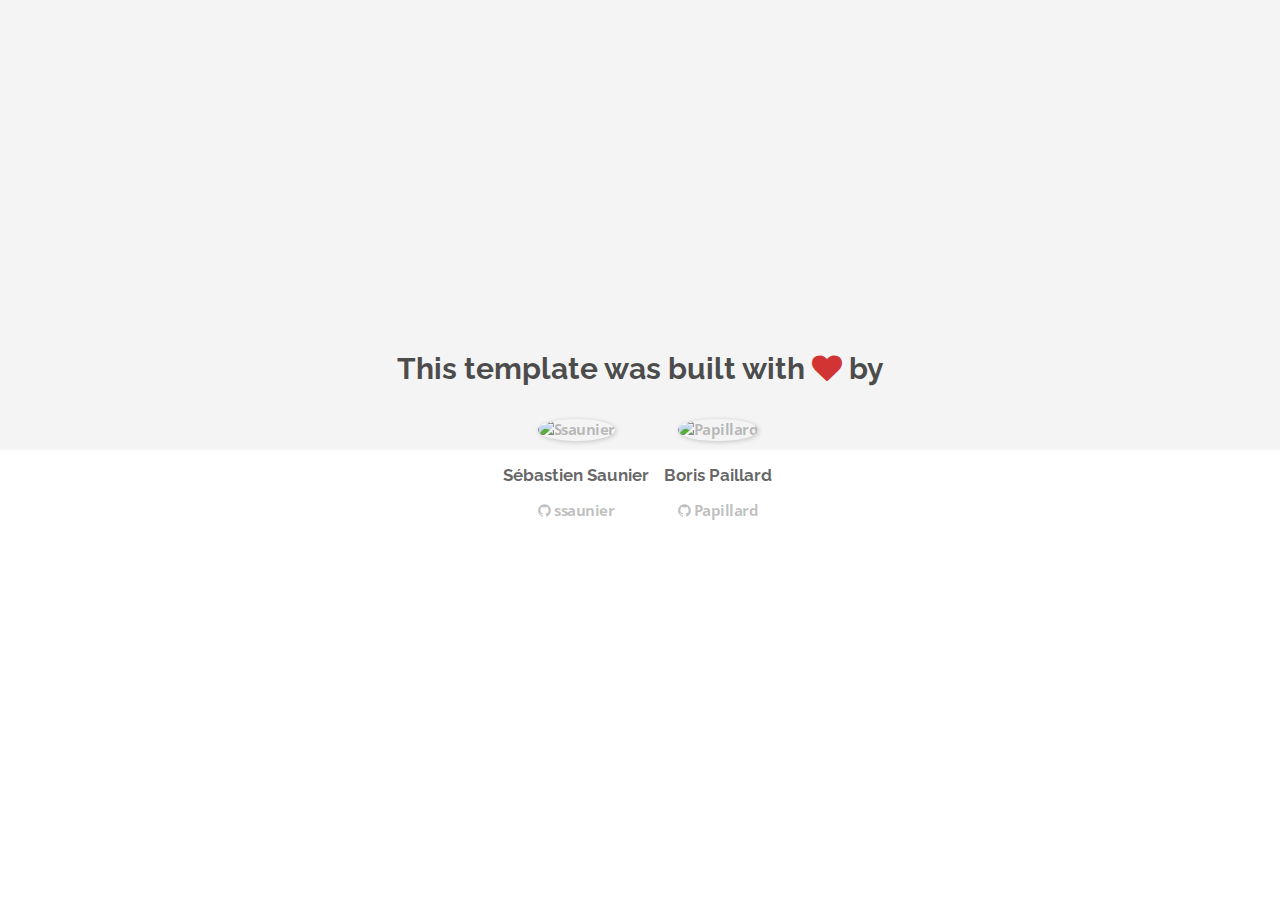
==== about.html @ 43f8e182 "Automated commit at 2018-08-06 08:53:24 UTC by middleman-deploy 2.0.0-alpha" ====
<!doctype html>
<html>
  <head>
    <meta charset="utf-8">
    <meta http-equiv="x-ua-compatible" content="ie=edge">
    <meta name="viewport"
          content="width=device-width, initial-scale=1, shrink-to-fit=no">
    <!-- Use the title from a page's frontmatter if it has one -->
    <title>Le Wagon - Middleman - About</title>
    <link href="stylesheets/application-3c48b980.css" rel="stylesheet" />
    <script src="javascripts/application-93de88c9.js"></script>
    <link href="images/favicon-f15af148.png" rel="icon" type="image/png" />
  </head>
  <body>
    <div id="about">
  <div class="about-content">
    <h1>This template was built with <i class="fa fa-heart"></i> by</h1>
    <ul class="list-inline">
        <li>
<a href="https://kitt.lewagon.com/alumni/ssaunier" target="_blank">            <img src="https://kitt.lewagon.com/placeholder/users/ssaunier" class="img-circle" alt="Ssaunier" />
</a>          <h2>Sébastien Saunier</h2>
          <p>
<a href="https://github.com/ssaunier" target="_blank">              <i class="fa fa-github"></i> ssaunier
</a>          </p>
        </li>
        <li>
<a href="https://kitt.lewagon.com/alumni/Papillard" target="_blank">            <img src="https://kitt.lewagon.com/placeholder/users/Papillard" class="img-circle" alt="Papillard" />
</a>          <h2>Boris Paillard</h2>
          <p>
<a href="https://github.com/Papillard" target="_blank">              <i class="fa fa-github"></i> Papillard
</a>          </p>
        </li>
    </ul>
  </div>
</div>

  </body>
</html>
---- stylesheets/application-3c48b980.css ----
@import url("https://fonts.googleapis.com/css?family=Open+Sans:400,300,700|Raleway:400,100,300,700,500");/*!
 * Bootstrap v3.3.7 (http://getbootstrap.com)
 * Copyright 2011-2016 Twitter, Inc.
 * Licensed under MIT (https://github.com/twbs/bootstrap/blob/master/LICENSE)
 *//*! normalize.css v3.0.3 | MIT License | github.com/necolas/normalize.css */html{font-family:sans-serif;-ms-text-size-adjust:100%;-webkit-text-size-adjust:100%}body{margin:0}article,aside,details,figcaption,figure,footer,header,hgroup,main,menu,nav,section,summary{display:block}audio,canvas,progress,video{display:inline-block;vertical-align:baseline}audio:not([controls]){display:none;height:0}[hidden],template{display:none}a{background-color:transparent}a:active,a:hover{outline:0}abbr[title]{border-bottom:1px dotted}b,strong{font-weight:bold}dfn{font-style:italic}h1{font-size:2em;margin:0.67em 0}mark{background:#ff0;color:#000}small{font-size:80%}sub,sup{font-size:75%;line-height:0;position:relative;vertical-align:baseline}sup{top:-0.5em}sub{bottom:-0.25em}img{border:0}svg:not(:root){overflow:hidden}figure{margin:1em 40px}hr{-webkit-box-sizing:content-box;box-sizing:content-box;height:0}pre{overflow:auto}code,kbd,pre,samp{font-family:monospace, monospace;font-size:1em}button,input,optgroup,select,textarea{color:inherit;font:inherit;margin:0}button{overflow:visible}button,select{text-transform:none}button,html input[type="button"],input[type="reset"],input[type="submit"]{-webkit-appearance:button;cursor:pointer}button[disabled],html input[disabled]{cursor:default}button::-moz-focus-inner,input::-moz-focus-inner{border:0;padding:0}input{line-height:normal}input[type="checkbox"],input[type="radio"]{-webkit-box-sizing:border-box;box-sizing:border-box;padding:0}input[type="number"]::-webkit-inner-spin-button,input[type="number"]::-webkit-outer-spin-button{height:auto}input[type="search"]{-webkit-appearance:textfield;-webkit-box-sizing:content-box;box-sizing:content-box}input[type="search"]::-webkit-search-cancel-button,input[type="search"]::-webkit-search-decoration{-webkit-appearance:none}fieldset{border:1px solid #c0c0c0;margin:0 2px;padding:0.35em 0.625em 0.75em}legend{border:0;padding:0}textarea{overflow:auto}optgroup{font-weight:bold}table{border-collapse:collapse;border-spacing:0}td,th{padding:0}/*! Source: https://github.com/h5bp/html5-boilerplate/blob/master/src/css/main.css */@media print{*,*:before,*:after{background:transparent !important;color:#000 !important;-webkit-box-shadow:none !important;box-shadow:none !important;text-shadow:none !important}a,a:visited{text-decoration:underline}a[href]:after{content:" (" attr(href) ")"}abbr[title]:after{content:" (" attr(title) ")"}a[href^="#"]:after,a[href^="javascript:"]:after{content:""}pre,blockquote{border:1px solid #999;page-break-inside:avoid}thead{display:table-header-group}tr,img{page-break-inside:avoid}img{max-width:100% !important}p,h2,h3{orphans:3;widows:3}h2,h3{page-break-after:avoid}.navbar{display:none}.btn>.caret,.dropup>.btn>.caret{border-top-color:#000 !important}.label{border:1px solid #000}.table{border-collapse:collapse !important}.table td,.table th{background-color:#fff !important}.table-bordered th,.table-bordered td{border:1px solid #ddd !important}}@font-face{font-family:'Glyphicons Halflings';src:url("../assets/bootstrap/glyphicons-halflings-regular-86b6f62b.eot");src:url("../assets/bootstrap/glyphicons-halflings-regular-86b6f62b.eot?#iefix") format("embedded-opentype"),url("../assets/bootstrap/glyphicons-halflings-regular-ca35b697.woff2") format("woff2"),url("../assets/bootstrap/glyphicons-halflings-regular-278e49a8.woff") format("woff"),url("../assets/bootstrap/glyphicons-halflings-regular-44bc1850.ttf") format("truetype"),url("../assets/bootstrap/glyphicons-halflings-regular-de51a849.svg#glyphicons_halflingsregular") format("svg")}.glyphicon{position:relative;top:1px;display:inline-block;font-family:'Glyphicons Halflings';font-style:normal;font-weight:normal;line-height:1;-webkit-font-smoothing:antialiased;-moz-osx-font-smoothing:grayscale}.glyphicon-asterisk:before{content:"\002a"}.glyphicon-plus:before{content:"\002b"}.glyphicon-euro:before,.glyphicon-eur:before{content:"\20ac"}.glyphicon-minus:before{content:"\2212"}.glyphicon-cloud:before{content:"\2601"}.glyphicon-envelope:before{content:"\2709"}.glyphicon-pencil:before{content:"\270f"}.glyphicon-glass:before{content:"\e001"}.glyphicon-music:before{content:"\e002"}.glyphicon-search:before{content:"\e003"}.glyphicon-heart:before{content:"\e005"}.glyphicon-star:before{content:"\e006"}.glyphicon-star-empty:before{content:"\e007"}.glyphicon-user:before{content:"\e008"}.glyphicon-film:before{content:"\e009"}.glyphicon-th-large:before{content:"\e010"}.glyphicon-th:before{content:"\e011"}.glyphicon-th-list:before{content:"\e012"}.glyphicon-ok:before{content:"\e013"}.glyphicon-remove:before{content:"\e014"}.glyphicon-zoom-in:before{content:"\e015"}.glyphicon-zoom-out:before{content:"\e016"}.glyphicon-off:before{content:"\e017"}.glyphicon-signal:before{content:"\e018"}.glyphicon-cog:before{content:"\e019"}.glyphicon-trash:before{content:"\e020"}.glyphicon-home:before{content:"\e021"}.glyphicon-file:before{content:"\e022"}.glyphicon-time:before{content:"\e023"}.glyphicon-road:before{content:"\e024"}.glyphicon-download-alt:before{content:"\e025"}.glyphicon-download:before{content:"\e026"}.glyphicon-upload:before{content:"\e027"}.glyphicon-inbox:before{content:"\e028"}.glyphicon-play-circle:before{content:"\e029"}.glyphicon-repeat:before{content:"\e030"}.glyphicon-refresh:before{content:"\e031"}.glyphicon-list-alt:before{content:"\e032"}.glyphicon-lock:before{content:"\e033"}.glyphicon-flag:before{content:"\e034"}.glyphicon-headphones:before{content:"\e035"}.glyphicon-volume-off:before{content:"\e036"}.glyphicon-volume-down:before{content:"\e037"}.glyphicon-volume-up:before{content:"\e038"}.glyphicon-qrcode:before{content:"\e039"}.glyphicon-barcode:before{content:"\e040"}.glyphicon-tag:before{content:"\e041"}.glyphicon-tags:before{content:"\e042"}.glyphicon-book:before{content:"\e043"}.glyphicon-bookmark:before{content:"\e044"}.glyphicon-print:before{content:"\e045"}.glyphicon-camera:before{content:"\e046"}.glyphicon-font:before{content:"\e047"}.glyphicon-bold:before{content:"\e048"}.glyphicon-italic:before{content:"\e049"}.glyphicon-text-height:before{content:"\e050"}.glyphicon-text-width:before{content:"\e051"}.glyphicon-align-left:before{content:"\e052"}.glyphicon-align-center:before{content:"\e053"}.glyphicon-align-right:before{content:"\e054"}.glyphicon-align-justify:before{content:"\e055"}.glyphicon-list:before{content:"\e056"}.glyphicon-indent-left:before{content:"\e057"}.glyphicon-indent-right:before{content:"\e058"}.glyphicon-facetime-video:before{content:"\e059"}.glyphicon-picture:before{content:"\e060"}.glyphicon-map-marker:before{content:"\e062"}.glyphicon-adjust:before{content:"\e063"}.glyphicon-tint:before{content:"\e064"}.glyphicon-edit:before{content:"\e065"}.glyphicon-share:before{content:"\e066"}.glyphicon-check:before{content:"\e067"}.glyphicon-move:before{content:"\e068"}.glyphicon-step-backward:before{content:"\e069"}.glyphicon-fast-backward:before{content:"\e070"}.glyphicon-backward:before{content:"\e071"}.glyphicon-play:before{content:"\e072"}.glyphicon-pause:before{content:"\e073"}.glyphicon-stop:before{content:"\e074"}.glyphicon-forward:before{content:"\e075"}.glyphicon-fast-forward:before{content:"\e076"}.glyphicon-step-forward:before{content:"\e077"}.glyphicon-eject:before{content:"\e078"}.glyphicon-chevron-left:before{content:"\e079"}.glyphicon-chevron-right:before{content:"\e080"}.glyphicon-plus-sign:before{content:"\e081"}.glyphicon-minus-sign:before{content:"\e082"}.glyphicon-remove-sign:before{content:"\e083"}.glyphicon-ok-sign:before{content:"\e084"}.glyphicon-question-sign:before{content:"\e085"}.glyphicon-info-sign:before{content:"\e086"}.glyphicon-screenshot:before{content:"\e087"}.glyphicon-remove-circle:before{content:"\e088"}.glyphicon-ok-circle:before{content:"\e089"}.glyphicon-ban-circle:before{content:"\e090"}.glyphicon-arrow-left:before{content:"\e091"}.glyphicon-arrow-right:before{content:"\e092"}.glyphicon-arrow-up:before{content:"\e093"}.glyphicon-arrow-down:before{content:"\e094"}.glyphicon-share-alt:before{content:"\e095"}.glyphicon-resize-full:before{content:"\e096"}.glyphicon-resize-small:before{content:"\e097"}.glyphicon-exclamation-sign:before{content:"\e101"}.glyphicon-gift:before{content:"\e102"}.glyphicon-leaf:before{content:"\e103"}.glyphicon-fire:before{content:"\e104"}.glyphicon-eye-open:before{content:"\e105"}.glyphicon-eye-close:before{content:"\e106"}.glyphicon-warning-sign:before{content:"\e107"}.glyphicon-plane:before{content:"\e108"}.glyphicon-calendar:before{content:"\e109"}.glyphicon-random:before{content:"\e110"}.glyphicon-comment:before{content:"\e111"}.glyphicon-magnet:before{content:"\e112"}.glyphicon-chevron-up:before{content:"\e113"}.glyphicon-chevron-down:before{content:"\e114"}.glyphicon-retweet:before{content:"\e115"}.glyphicon-shopping-cart:before{content:"\e116"}.glyphicon-folder-close:before{content:"\e117"}.glyphicon-folder-open:before{content:"\e118"}.glyphicon-resize-vertical:before{content:"\e119"}.glyphicon-resize-horizontal:before{content:"\e120"}.glyphicon-hdd:before{content:"\e121"}.glyphicon-bullhorn:before{content:"\e122"}.glyphicon-bell:before{content:"\e123"}.glyphicon-certificate:before{content:"\e124"}.glyphicon-thumbs-up:before{content:"\e125"}.glyphicon-thumbs-down:before{content:"\e126"}.glyphicon-hand-right:before{content:"\e127"}.glyphicon-hand-left:before{content:"\e128"}.glyphicon-hand-up:before{content:"\e129"}.glyphicon-hand-down:before{content:"\e130"}.glyphicon-circle-arrow-right:before{content:"\e131"}.glyphicon-circle-arrow-left:before{content:"\e132"}.glyphicon-circle-arrow-up:before{content:"\e133"}.glyphicon-circle-arrow-down:before{content:"\e134"}.glyphicon-globe:before{content:"\e135"}.glyphicon-wrench:before{content:"\e136"}.glyphicon-tasks:before{content:"\e137"}.glyphicon-filter:before{content:"\e138"}.glyphicon-briefcase:before{content:"\e139"}.glyphicon-fullscreen:before{content:"\e140"}.glyphicon-dashboard:before{content:"\e141"}.glyphicon-paperclip:before{content:"\e142"}.glyphicon-heart-empty:before{content:"\e143"}.glyphicon-link:before{content:"\e144"}.glyphicon-phone:before{content:"\e145"}.glyphicon-pushpin:before{content:"\e146"}.glyphicon-usd:before{content:"\e148"}.glyphicon-gbp:before{content:"\e149"}.glyphicon-sort:before{content:"\e150"}.glyphicon-sort-by-alphabet:before{content:"\e151"}.glyphicon-sort-by-alphabet-alt:before{content:"\e152"}.glyphicon-sort-by-order:before{content:"\e153"}.glyphicon-sort-by-order-alt:before{content:"\e154"}.glyphicon-sort-by-attributes:before{content:"\e155"}.glyphicon-sort-by-attributes-alt:before{content:"\e156"}.glyphicon-unchecked:before{content:"\e157"}.glyphicon-expand:before{content:"\e158"}.glyphicon-collapse-down:before{content:"\e159"}.glyphicon-collapse-up:before{content:"\e160"}.glyphicon-log-in:before{content:"\e161"}.glyphicon-flash:before{content:"\e162"}.glyphicon-log-out:before{content:"\e163"}.glyphicon-new-window:before{content:"\e164"}.glyphicon-record:before{content:"\e165"}.glyphicon-save:before{content:"\e166"}.glyphicon-open:before{content:"\e167"}.glyphicon-saved:before{content:"\e168"}.glyphicon-import:before{content:"\e169"}.glyphicon-export:before{content:"\e170"}.glyphicon-send:before{content:"\e171"}.glyphicon-floppy-disk:before{content:"\e172"}.glyphicon-floppy-saved:before{content:"\e173"}.glyphicon-floppy-remove:before{content:"\e174"}.glyphicon-floppy-save:before{content:"\e175"}.glyphicon-floppy-open:before{content:"\e176"}.glyphicon-credit-card:before{content:"\e177"}.glyphicon-transfer:before{content:"\e178"}.glyphicon-cutlery:before{content:"\e179"}.glyphicon-header:before{content:"\e180"}.glyphicon-compressed:before{content:"\e181"}.glyphicon-earphone:before{content:"\e182"}.glyphicon-phone-alt:before{content:"\e183"}.glyphicon-tower:before{content:"\e184"}.glyphicon-stats:before{content:"\e185"}.glyphicon-sd-video:before{content:"\e186"}.glyphicon-hd-video:before{content:"\e187"}.glyphicon-subtitles:before{content:"\e188"}.glyphicon-sound-stereo:before{content:"\e189"}.glyphicon-sound-dolby:before{content:"\e190"}.glyphicon-sound-5-1:before{content:"\e191"}.glyphicon-sound-6-1:before{content:"\e192"}.glyphicon-sound-7-1:before{content:"\e193"}.glyphicon-copyright-mark:before{content:"\e194"}.glyphicon-registration-mark:before{content:"\e195"}.glyphicon-cloud-download:before{content:"\e197"}.glyphicon-cloud-upload:before{content:"\e198"}.glyphicon-tree-conifer:before{content:"\e199"}.glyphicon-tree-deciduous:before{content:"\e200"}.glyphicon-cd:before{content:"\e201"}.glyphicon-save-file:before{content:"\e202"}.glyphicon-open-file:before{content:"\e203"}.glyphicon-level-up:before{content:"\e204"}.glyphicon-copy:before{content:"\e205"}.glyphicon-paste:before{content:"\e206"}.glyphicon-alert:before{content:"\e209"}.glyphicon-equalizer:before{content:"\e210"}.glyphicon-king:before{content:"\e211"}.glyphicon-queen:before{content:"\e212"}.glyphicon-pawn:before{content:"\e213"}.glyphicon-bishop:before{content:"\e214"}.glyphicon-knight:before{content:"\e215"}.glyphicon-baby-formula:before{content:"\e216"}.glyphicon-tent:before{content:"\26fa"}.glyphicon-blackboard:before{content:"\e218"}.glyphicon-bed:before{content:"\e219"}.glyphicon-apple:before{content:"\f8ff"}.glyphicon-erase:before{content:"\e221"}.glyphicon-hourglass:before{content:"\231b"}.glyphicon-lamp:before{content:"\e223"}.glyphicon-duplicate:before{content:"\e224"}.glyphicon-piggy-bank:before{content:"\e225"}.glyphicon-scissors:before{content:"\e226"}.glyphicon-bitcoin:before{content:"\e227"}.glyphicon-btc:before{content:"\e227"}.glyphicon-xbt:before{content:"\e227"}.glyphicon-yen:before{content:"\00a5"}.glyphicon-jpy:before{content:"\00a5"}.glyphicon-ruble:before{content:"\20bd"}.glyphicon-rub:before{content:"\20bd"}.glyphicon-scale:before{content:"\e230"}.glyphicon-ice-lolly:before{content:"\e231"}.glyphicon-ice-lolly-tasted:before{content:"\e232"}.glyphicon-education:before{content:"\e233"}.glyphicon-option-horizontal:before{content:"\e234"}.glyphicon-option-vertical:before{content:"\e235"}.glyphicon-menu-hamburger:before{content:"\e236"}.glyphicon-modal-window:before{content:"\e237"}.glyphicon-oil:before{content:"\e238"}.glyphicon-grain:before{content:"\e239"}.glyphicon-sunglasses:before{content:"\e240"}.glyphicon-text-size:before{content:"\e241"}.glyphicon-text-color:before{content:"\e242"}.glyphicon-text-background:before{content:"\e243"}.glyphicon-object-align-top:before{content:"\e244"}.glyphicon-object-align-bottom:before{content:"\e245"}.glyphicon-object-align-horizontal:before{content:"\e246"}.glyphicon-object-align-left:before{content:"\e247"}.glyphicon-object-align-vertical:before{content:"\e248"}.glyphicon-object-align-right:before{content:"\e249"}.glyphicon-triangle-right:before{content:"\e250"}.glyphicon-triangle-left:before{content:"\e251"}.glyphicon-triangle-bottom:before{content:"\e252"}.glyphicon-triangle-top:before{content:"\e253"}.glyphicon-console:before{content:"\e254"}.glyphicon-superscript:before{content:"\e255"}.glyphicon-subscript:before{content:"\e256"}.glyphicon-menu-left:before{content:"\e257"}.glyphicon-menu-right:before{content:"\e258"}.glyphicon-menu-down:before{content:"\e259"}.glyphicon-menu-up:before{content:"\e260"}*{-webkit-box-sizing:border-box;box-sizing:border-box}*:before,*:after{-webkit-box-sizing:border-box;box-sizing:border-box}html{font-size:10px;-webkit-tap-highlight-color:transparent}body{font-family:"Open Sans", "Helvetica", "sans-serif";font-size:18px;line-height:1.42857143;color:#333333;background-color:#F4F4F4}input,button,select,textarea{font-family:inherit;font-size:inherit;line-height:inherit}a{color:#469AE0;text-decoration:none}a:hover,a:focus{color:#1f74ba;text-decoration:underline}a:focus{outline:5px auto -webkit-focus-ring-color;outline-offset:-2px}figure{margin:0}img{vertical-align:middle}.img-responsive{display:block;max-width:100%;height:auto}.img-rounded{border-radius:2px}.img-thumbnail{padding:4px;line-height:1.42857143;background-color:#F4F4F4;border:1px solid #ddd;border-radius:2px;-webkit-transition:all 0.2s ease-in-out;transition:all 0.2s ease-in-out;display:inline-block;max-width:100%;height:auto}.img-circle{border-radius:50%}hr{margin-top:25px;margin-bottom:25px;border:0;border-top:1px solid #eeeeee}.sr-only{position:absolute;width:1px;height:1px;margin:-1px;padding:0;overflow:hidden;clip:rect(0, 0, 0, 0);border:0}.sr-only-focusable:active,.sr-only-focusable:focus{position:static;width:auto;height:auto;margin:0;overflow:visible;clip:auto}[role="button"]{cursor:pointer}h1,h2,h3,h4,h5,h6,.h1,.h2,.h3,.h4,.h5,.h6{font-family:"Raleway", "Helvetica", "sans-serif";font-weight:500;line-height:1.1;color:inherit}h1 small,h1 .small,h2 small,h2 .small,h3 small,h3 .small,h4 small,h4 .small,h5 small,h5 .small,h6 small,h6 .small,.h1 small,.h1 .small,.h2 small,.h2 .small,.h3 small,.h3 .small,.h4 small,.h4 .small,.h5 small,.h5 .small,.h6 small,.h6 .small{font-weight:normal;line-height:1;color:#777777}h1,.h1,h2,.h2,h3,.h3{margin-top:25px;margin-bottom:12.5px}h1 small,h1 .small,.h1 small,.h1 .small,h2 small,h2 .small,.h2 small,.h2 .small,h3 small,h3 .small,.h3 small,.h3 .small{font-size:65%}h4,.h4,h5,.h5,h6,.h6{margin-top:12.5px;margin-bottom:12.5px}h4 small,h4 .small,.h4 small,.h4 .small,h5 small,h5 .small,.h5 small,.h5 .small,h6 small,h6 .small,.h6 small,.h6 .small{font-size:75%}h1,.h1{font-size:46px}h2,.h2{font-size:38px}h3,.h3{font-size:31px}h4,.h4{font-size:23px}h5,.h5{font-size:18px}h6,.h6{font-size:16px}p{margin:0 0 12.5px}.lead{margin-bottom:25px;font-size:20px;font-weight:300;line-height:1.4}@media (min-width: 768px){.lead{font-size:27px}}small,.small{font-size:88%}mark,.mark{background-color:#fcf8e3;padding:.2em}.text-left{text-align:left}.text-right{text-align:right}.text-center{text-align:center}.text-justify{text-align:justify}.text-nowrap{white-space:nowrap}.text-lowercase{text-transform:lowercase}.text-uppercase,.initialism{text-transform:uppercase}.text-capitalize{text-transform:capitalize}.text-muted{color:#777777}.text-primary{color:#469AE0}a.text-primary:hover,a.text-primary:focus{color:#2381d0}.text-success{color:#3c763d}a.text-success:hover,a.text-success:focus{color:#2b542c}.text-info{color:#31708f}a.text-info:hover,a.text-info:focus{color:#245269}.text-warning{color:#8a6d3b}a.text-warning:hover,a.text-warning:focus{color:#66512c}.text-danger{color:#a94442}a.text-danger:hover,a.text-danger:focus{color:#843534}.bg-primary{color:#fff}.bg-primary{background-color:#469AE0}a.bg-primary:hover,a.bg-primary:focus{background-color:#2381d0}.bg-success{background-color:#dff0d8}a.bg-success:hover,a.bg-success:focus{background-color:#c1e2b3}.bg-info{background-color:#d9edf7}a.bg-info:hover,a.bg-info:focus{background-color:#afd9ee}.bg-warning{background-color:#fcf8e3}a.bg-warning:hover,a.bg-warning:focus{background-color:#f7ecb5}.bg-danger{background-color:#f2dede}a.bg-danger:hover,a.bg-danger:focus{background-color:#e4b9b9}.page-header{padding-bottom:11.5px;margin:50px 0 25px;border-bottom:1px solid #eeeeee}ul,ol{margin-top:0;margin-bottom:12.5px}ul ul,ul ol,ol ul,ol ol{margin-bottom:0}.list-unstyled{padding-left:0;list-style:none}.list-inline{padding-left:0;list-style:none;margin-left:-5px}.list-inline>li{display:inline-block;padding-left:5px;padding-right:5px}dl{margin-top:0;margin-bottom:25px}dt,dd{line-height:1.42857143}dt{font-weight:bold}dd{margin-left:0}.dl-horizontal dd:before,.dl-horizontal dd:after{content:" ";display:table}.dl-horizontal dd:after{clear:both}@media (min-width: 768px){.dl-horizontal dt{float:left;width:160px;clear:left;text-align:right;overflow:hidden;text-overflow:ellipsis;white-space:nowrap}.dl-horizontal dd{margin-left:180px}}abbr[title],abbr[data-original-title]{cursor:help;border-bottom:1px dotted #777777}.initialism{font-size:90%}blockquote{padding:12.5px 25px;margin:0 0 25px;font-size:22.5px;border-left:5px solid #eeeeee}blockquote p:last-child,blockquote ul:last-child,blockquote ol:last-child{margin-bottom:0}blockquote footer,blockquote small,blockquote .small{display:block;font-size:80%;line-height:1.42857143;color:#777777}blockquote footer:before,blockquote small:before,blockquote .small:before{content:'\2014 \00A0'}.blockquote-reverse,blockquote.pull-right{padding-right:15px;padding-left:0;border-right:5px solid #eeeeee;border-left:0;text-align:right}.blockquote-reverse footer:before,.blockquote-reverse small:before,.blockquote-reverse .small:before,blockquote.pull-right footer:before,blockquote.pull-right small:before,blockquote.pull-right .small:before{content:''}.blockquote-reverse footer:after,.blockquote-reverse small:after,.blockquote-reverse .small:after,blockquote.pull-right footer:after,blockquote.pull-right small:after,blockquote.pull-right .small:after{content:'\00A0 \2014'}address{margin-bottom:25px;font-style:normal;line-height:1.42857143}code,kbd,pre,samp{font-family:Menlo, Monaco, Consolas, "Courier New", monospace}code{padding:2px 4px;font-size:90%;color:#c7254e;background-color:#f9f2f4;border-radius:2px}kbd{padding:2px 4px;font-size:90%;color:#fff;background-color:#333;border-radius:2px;-webkit-box-shadow:inset 0 -1px 0 rgba(0,0,0,0.25);box-shadow:inset 0 -1px 0 rgba(0,0,0,0.25)}kbd kbd{padding:0;font-size:100%;font-weight:bold;-webkit-box-shadow:none;box-shadow:none}pre{display:block;padding:12px;margin:0 0 12.5px;font-size:17px;line-height:1.42857143;word-break:break-all;word-wrap:break-word;color:#333333;background-color:#f5f5f5;border:1px solid #ccc;border-radius:2px}pre code{padding:0;font-size:inherit;color:inherit;white-space:pre-wrap;background-color:transparent;border-radius:0}.pre-scrollable{max-height:340px;overflow-y:scroll}.container{margin-right:auto;margin-left:auto;padding-left:15px;padding-right:15px}.container:before,.container:after{content:" ";display:table}.container:after{clear:both}@media (min-width: 768px){.container{width:750px}}@media (min-width: 992px){.container{width:970px}}@media (min-width: 1200px){.container{width:1170px}}.container-fluid{margin-right:auto;margin-left:auto;padding-left:15px;padding-right:15px}.container-fluid:before,.container-fluid:after{content:" ";display:table}.container-fluid:after{clear:both}.row{margin-left:-15px;margin-right:-15px}.row:before,.row:after{content:" ";display:table}.row:after{clear:both}.col-xs-1,.col-sm-1,.col-md-1,.col-lg-1,.col-xs-2,.col-sm-2,.col-md-2,.col-lg-2,.col-xs-3,.col-sm-3,.col-md-3,.col-lg-3,.col-xs-4,.col-sm-4,.col-md-4,.col-lg-4,.col-xs-5,.col-sm-5,.col-md-5,.col-lg-5,.col-xs-6,.col-sm-6,.col-md-6,.col-lg-6,.col-xs-7,.col-sm-7,.col-md-7,.col-lg-7,.col-xs-8,.col-sm-8,.col-md-8,.col-lg-8,.col-xs-9,.col-sm-9,.col-md-9,.col-lg-9,.col-xs-10,.col-sm-10,.col-md-10,.col-lg-10,.col-xs-11,.col-sm-11,.col-md-11,.col-lg-11,.col-xs-12,.col-sm-12,.col-md-12,.col-lg-12{position:relative;min-height:1px;padding-left:15px;padding-right:15px}.col-xs-1,.col-xs-2,.col-xs-3,.col-xs-4,.col-xs-5,.col-xs-6,.col-xs-7,.col-xs-8,.col-xs-9,.col-xs-10,.col-xs-11,.col-xs-12{float:left}.col-xs-1{width:8.33333333%}.col-xs-2{width:16.66666667%}.col-xs-3{width:25%}.col-xs-4{width:33.33333333%}.col-xs-5{width:41.66666667%}.col-xs-6{width:50%}.col-xs-7{width:58.33333333%}.col-xs-8{width:66.66666667%}.col-xs-9{width:75%}.col-xs-10{width:83.33333333%}.col-xs-11{width:91.66666667%}.col-xs-12{width:100%}.col-xs-pull-0{right:auto}.col-xs-pull-1{right:8.33333333%}.col-xs-pull-2{right:16.66666667%}.col-xs-pull-3{right:25%}.col-xs-pull-4{right:33.33333333%}.col-xs-pull-5{right:41.66666667%}.col-xs-pull-6{right:50%}.col-xs-pull-7{right:58.33333333%}.col-xs-pull-8{right:66.66666667%}.col-xs-pull-9{right:75%}.col-xs-pull-10{right:83.33333333%}.col-xs-pull-11{right:91.66666667%}.col-xs-pull-12{right:100%}.col-xs-push-0{left:auto}.col-xs-push-1{left:8.33333333%}.col-xs-push-2{left:16.66666667%}.col-xs-push-3{left:25%}.col-xs-push-4{left:33.33333333%}.col-xs-push-5{left:41.66666667%}.col-xs-push-6{left:50%}.col-xs-push-7{left:58.33333333%}.col-xs-push-8{left:66.66666667%}.col-xs-push-9{left:75%}.col-xs-push-10{left:83.33333333%}.col-xs-push-11{left:91.66666667%}.col-xs-push-12{left:100%}.col-xs-offset-0{margin-left:0%}.col-xs-offset-1{margin-left:8.33333333%}.col-xs-offset-2{margin-left:16.66666667%}.col-xs-offset-3{margin-left:25%}.col-xs-offset-4{margin-left:33.33333333%}.col-xs-offset-5{margin-left:41.66666667%}.col-xs-offset-6{margin-left:50%}.col-xs-offset-7{margin-left:58.33333333%}.col-xs-offset-8{margin-left:66.66666667%}.col-xs-offset-9{margin-left:75%}.col-xs-offset-10{margin-left:83.33333333%}.col-xs-offset-11{margin-left:91.66666667%}.col-xs-offset-12{margin-left:100%}@media (min-width: 768px){.col-sm-1,.col-sm-2,.col-sm-3,.col-sm-4,.col-sm-5,.col-sm-6,.col-sm-7,.col-sm-8,.col-sm-9,.col-sm-10,.col-sm-11,.col-sm-12{float:left}.col-sm-1{width:8.33333333%}.col-sm-2{width:16.66666667%}.col-sm-3{width:25%}.col-sm-4{width:33.33333333%}.col-sm-5{width:41.66666667%}.col-sm-6{width:50%}.col-sm-7{width:58.33333333%}.col-sm-8{width:66.66666667%}.col-sm-9{width:75%}.col-sm-10{width:83.33333333%}.col-sm-11{width:91.66666667%}.col-sm-12{width:100%}.col-sm-pull-0{right:auto}.col-sm-pull-1{right:8.33333333%}.col-sm-pull-2{right:16.66666667%}.col-sm-pull-3{right:25%}.col-sm-pull-4{right:33.33333333%}.col-sm-pull-5{right:41.66666667%}.col-sm-pull-6{right:50%}.col-sm-pull-7{right:58.33333333%}.col-sm-pull-8{right:66.66666667%}.col-sm-pull-9{right:75%}.col-sm-pull-10{right:83.33333333%}.col-sm-pull-11{right:91.66666667%}.col-sm-pull-12{right:100%}.col-sm-push-0{left:auto}.col-sm-push-1{left:8.33333333%}.col-sm-push-2{left:16.66666667%}.col-sm-push-3{left:25%}.col-sm-push-4{left:33.33333333%}.col-sm-push-5{left:41.66666667%}.col-sm-push-6{left:50%}.col-sm-push-7{left:58.33333333%}.col-sm-push-8{left:66.66666667%}.col-sm-push-9{left:75%}.col-sm-push-10{left:83.33333333%}.col-sm-push-11{left:91.66666667%}.col-sm-push-12{left:100%}.col-sm-offset-0{margin-left:0%}.col-sm-offset-1{margin-left:8.33333333%}.col-sm-offset-2{margin-left:16.66666667%}.col-sm-offset-3{margin-left:25%}.col-sm-offset-4{margin-left:33.33333333%}.col-sm-offset-5{margin-left:41.66666667%}.col-sm-offset-6{margin-left:50%}.col-sm-offset-7{margin-left:58.33333333%}.col-sm-offset-8{margin-left:66.66666667%}.col-sm-offset-9{margin-left:75%}.col-sm-offset-10{margin-left:83.33333333%}.col-sm-offset-11{margin-left:91.66666667%}.col-sm-offset-12{margin-left:100%}}@media (min-width: 992px){.col-md-1,.col-md-2,.col-md-3,.col-md-4,.col-md-5,.col-md-6,.col-md-7,.col-md-8,.col-md-9,.col-md-10,.col-md-11,.col-md-12{float:left}.col-md-1{width:8.33333333%}.col-md-2{width:16.66666667%}.col-md-3{width:25%}.col-md-4{width:33.33333333%}.col-md-5{width:41.66666667%}.col-md-6{width:50%}.col-md-7{width:58.33333333%}.col-md-8{width:66.66666667%}.col-md-9{width:75%}.col-md-10{width:83.33333333%}.col-md-11{width:91.66666667%}.col-md-12{width:100%}.col-md-pull-0{right:auto}.col-md-pull-1{right:8.33333333%}.col-md-pull-2{right:16.66666667%}.col-md-pull-3{right:25%}.col-md-pull-4{right:33.33333333%}.col-md-pull-5{right:41.66666667%}.col-md-pull-6{right:50%}.col-md-pull-7{right:58.33333333%}.col-md-pull-8{right:66.66666667%}.col-md-pull-9{right:75%}.col-md-pull-10{right:83.33333333%}.col-md-pull-11{right:91.66666667%}.col-md-pull-12{right:100%}.col-md-push-0{left:auto}.col-md-push-1{left:8.33333333%}.col-md-push-2{left:16.66666667%}.col-md-push-3{left:25%}.col-md-push-4{left:33.33333333%}.col-md-push-5{left:41.66666667%}.col-md-push-6{left:50%}.col-md-push-7{left:58.33333333%}.col-md-push-8{left:66.66666667%}.col-md-push-9{left:75%}.col-md-push-10{left:83.33333333%}.col-md-push-11{left:91.66666667%}.col-md-push-12{left:100%}.col-md-offset-0{margin-left:0%}.col-md-offset-1{margin-left:8.33333333%}.col-md-offset-2{margin-left:16.66666667%}.col-md-offset-3{margin-left:25%}.col-md-offset-4{margin-left:33.33333333%}.col-md-offset-5{margin-left:41.66666667%}.col-md-offset-6{margin-left:50%}.col-md-offset-7{margin-left:58.33333333%}.col-md-offset-8{margin-left:66.66666667%}.col-md-offset-9{margin-left:75%}.col-md-offset-10{margin-left:83.33333333%}.col-md-offset-11{margin-left:91.66666667%}.col-md-offset-12{margin-left:100%}}@media (min-width: 1200px){.col-lg-1,.col-lg-2,.col-lg-3,.col-lg-4,.col-lg-5,.col-lg-6,.col-lg-7,.col-lg-8,.col-lg-9,.col-lg-10,.col-lg-11,.col-lg-12{float:left}.col-lg-1{width:8.33333333%}.col-lg-2{width:16.66666667%}.col-lg-3{width:25%}.col-lg-4{width:33.33333333%}.col-lg-5{width:41.66666667%}.col-lg-6{width:50%}.col-lg-7{width:58.33333333%}.col-lg-8{width:66.66666667%}.col-lg-9{width:75%}.col-lg-10{width:83.33333333%}.col-lg-11{width:91.66666667%}.col-lg-12{width:100%}.col-lg-pull-0{right:auto}.col-lg-pull-1{right:8.33333333%}.col-lg-pull-2{right:16.66666667%}.col-lg-pull-3{right:25%}.col-lg-pull-4{right:33.33333333%}.col-lg-pull-5{right:41.66666667%}.col-lg-pull-6{right:50%}.col-lg-pull-7{right:58.33333333%}.col-lg-pull-8{right:66.66666667%}.col-lg-pull-9{right:75%}.col-lg-pull-10{right:83.33333333%}.col-lg-pull-11{right:91.66666667%}.col-lg-pull-12{right:100%}.col-lg-push-0{left:auto}.col-lg-push-1{left:8.33333333%}.col-lg-push-2{left:16.66666667%}.col-lg-push-3{left:25%}.col-lg-push-4{left:33.33333333%}.col-lg-push-5{left:41.66666667%}.col-lg-push-6{left:50%}.col-lg-push-7{left:58.33333333%}.col-lg-push-8{left:66.66666667%}.col-lg-push-9{left:75%}.col-lg-push-10{left:83.33333333%}.col-lg-push-11{left:91.66666667%}.col-lg-push-12{left:100%}.col-lg-offset-0{margin-left:0%}.col-lg-offset-1{margin-left:8.33333333%}.col-lg-offset-2{margin-left:16.66666667%}.col-lg-offset-3{margin-left:25%}.col-lg-offset-4{margin-left:33.33333333%}.col-lg-offset-5{margin-left:41.66666667%}.col-lg-offset-6{margin-left:50%}.col-lg-offset-7{margin-left:58.33333333%}.col-lg-offset-8{margin-left:66.66666667%}.col-lg-offset-9{margin-left:75%}.col-lg-offset-10{margin-left:83.33333333%}.col-lg-offset-11{margin-left:91.66666667%}.col-lg-offset-12{margin-left:100%}}table{background-color:transparent}caption{padding-top:8px;padding-bottom:8px;color:#777777;text-align:left}th{text-align:left}.table{width:100%;max-width:100%;margin-bottom:25px}.table>thead>tr>th,.table>thead>tr>td,.table>tbody>tr>th,.table>tbody>tr>td,.table>tfoot>tr>th,.table>tfoot>tr>td{padding:8px;line-height:1.42857143;vertical-align:top;border-top:1px solid #ddd}.table>thead>tr>th{vertical-align:bottom;border-bottom:2px solid #ddd}.table>caption+thead>tr:first-child>th,.table>caption+thead>tr:first-child>td,.table>colgroup+thead>tr:first-child>th,.table>colgroup+thead>tr:first-child>td,.table>thead:first-child>tr:first-child>th,.table>thead:first-child>tr:first-child>td{border-top:0}.table>tbody+tbody{border-top:2px solid #ddd}.table .table{background-color:#F4F4F4}.table-condensed>thead>tr>th,.table-condensed>thead>tr>td,.table-condensed>tbody>tr>th,.table-condensed>tbody>tr>td,.table-condensed>tfoot>tr>th,.table-condensed>tfoot>tr>td{padding:5px}.table-bordered{border:1px solid #ddd}.table-bordered>thead>tr>th,.table-bordered>thead>tr>td,.table-bordered>tbody>tr>th,.table-bordered>tbody>tr>td,.table-bordered>tfoot>tr>th,.table-bordered>tfoot>tr>td{border:1px solid #ddd}.table-bordered>thead>tr>th,.table-bordered>thead>tr>td{border-bottom-width:2px}.table-striped>tbody>tr:nth-of-type(odd){background-color:#f9f9f9}.table-hover>tbody>tr:hover{background-color:#f5f5f5}table col[class*="col-"]{position:static;float:none;display:table-column}table td[class*="col-"],table th[class*="col-"]{position:static;float:none;display:table-cell}.table>thead>tr>td.active,.table>thead>tr>th.active,.table>thead>tr.active>td,.table>thead>tr.active>th,.table>tbody>tr>td.active,.table>tbody>tr>th.active,.table>tbody>tr.active>td,.table>tbody>tr.active>th,.table>tfoot>tr>td.active,.table>tfoot>tr>th.active,.table>tfoot>tr.active>td,.table>tfoot>tr.active>th{background-color:#f5f5f5}.table-hover>tbody>tr>td.active:hover,.table-hover>tbody>tr>th.active:hover,.table-hover>tbody>tr.active:hover>td,.table-hover>tbody>tr:hover>.active,.table-hover>tbody>tr.active:hover>th{background-color:#e8e8e8}.table>thead>tr>td.success,.table>thead>tr>th.success,.table>thead>tr.success>td,.table>thead>tr.success>th,.table>tbody>tr>td.success,.table>tbody>tr>th.success,.table>tbody>tr.success>td,.table>tbody>tr.success>th,.table>tfoot>tr>td.success,.table>tfoot>tr>th.success,.table>tfoot>tr.success>td,.table>tfoot>tr.success>th{background-color:#dff0d8}.table-hover>tbody>tr>td.success:hover,.table-hover>tbody>tr>th.success:hover,.table-hover>tbody>tr.success:hover>td,.table-hover>tbody>tr:hover>.success,.table-hover>tbody>tr.success:hover>th{background-color:#d0e9c6}.table>thead>tr>td.info,.table>thead>tr>th.info,.table>thead>tr.info>td,.table>thead>tr.info>th,.table>tbody>tr>td.info,.table>tbody>tr>th.info,.table>tbody>tr.info>td,.table>tbody>tr.info>th,.table>tfoot>tr>td.info,.table>tfoot>tr>th.info,.table>tfoot>tr.info>td,.table>tfoot>tr.info>th{background-color:#d9edf7}.table-hover>tbody>tr>td.info:hover,.table-hover>tbody>tr>th.info:hover,.table-hover>tbody>tr.info:hover>td,.table-hover>tbody>tr:hover>.info,.table-hover>tbody>tr.info:hover>th{background-color:#c4e3f3}.table>thead>tr>td.warning,.table>thead>tr>th.warning,.table>thead>tr.warning>td,.table>thead>tr.warning>th,.table>tbody>tr>td.warning,.table>tbody>tr>th.warning,.table>tbody>tr.warning>td,.table>tbody>tr.warning>th,.table>tfoot>tr>td.warning,.table>tfoot>tr>th.warning,.table>tfoot>tr.warning>td,.table>tfoot>tr.warning>th{background-color:#fcf8e3}.table-hover>tbody>tr>td.warning:hover,.table-hover>tbody>tr>th.warning:hover,.table-hover>tbody>tr.warning:hover>td,.table-hover>tbody>tr:hover>.warning,.table-hover>tbody>tr.warning:hover>th{background-color:#faf2cc}.table>thead>tr>td.danger,.table>thead>tr>th.danger,.table>thead>tr.danger>td,.table>thead>tr.danger>th,.table>tbody>tr>td.danger,.table>tbody>tr>th.danger,.table>tbody>tr.danger>td,.table>tbody>tr.danger>th,.table>tfoot>tr>td.danger,.table>tfoot>tr>th.danger,.table>tfoot>tr.danger>td,.table>tfoot>tr.danger>th{background-color:#f2dede}.table-hover>tbody>tr>td.danger:hover,.table-hover>tbody>tr>th.danger:hover,.table-hover>tbody>tr.danger:hover>td,.table-hover>tbody>tr:hover>.danger,.table-hover>tbody>tr.danger:hover>th{background-color:#ebcccc}.table-responsive{overflow-x:auto;min-height:0.01%}@media screen and (max-width: 767px){.table-responsive{width:100%;margin-bottom:18.75px;overflow-y:hidden;-ms-overflow-style:-ms-autohiding-scrollbar;border:1px solid #ddd}.table-responsive>.table{margin-bottom:0}.table-responsive>.table>thead>tr>th,.table-responsive>.table>thead>tr>td,.table-responsive>.table>tbody>tr>th,.table-responsive>.table>tbody>tr>td,.table-responsive>.table>tfoot>tr>th,.table-responsive>.table>tfoot>tr>td{white-space:nowrap}.table-responsive>.table-bordered{border:0}.table-responsive>.table-bordered>thead>tr>th:first-child,.table-responsive>.table-bordered>thead>tr>td:first-child,.table-responsive>.table-bordered>tbody>tr>th:first-child,.table-responsive>.table-bordered>tbody>tr>td:first-child,.table-responsive>.table-bordered>tfoot>tr>th:first-child,.table-responsive>.table-bordered>tfoot>tr>td:first-child{border-left:0}.table-responsive>.table-bordered>thead>tr>th:last-child,.table-responsive>.table-bordered>thead>tr>td:last-child,.table-responsive>.table-bordered>tbody>tr>th:last-child,.table-responsive>.table-bordered>tbody>tr>td:last-child,.table-responsive>.table-bordered>tfoot>tr>th:last-child,.table-responsive>.table-bordered>tfoot>tr>td:last-child{border-right:0}.table-responsive>.table-bordered>tbody>tr:last-child>th,.table-responsive>.table-bordered>tbody>tr:last-child>td,.table-responsive>.table-bordered>tfoot>tr:last-child>th,.table-responsive>.table-bordered>tfoot>tr:last-child>td{border-bottom:0}}fieldset{padding:0;margin:0;border:0;min-width:0}legend{display:block;width:100%;padding:0;margin-bottom:25px;font-size:27px;line-height:inherit;color:#333333;border:0;border-bottom:1px solid #e5e5e5}label{display:inline-block;max-width:100%;margin-bottom:5px;font-weight:bold}input[type="search"]{-webkit-box-sizing:border-box;box-sizing:border-box}input[type="radio"],input[type="checkbox"]{margin:4px 0 0;margin-top:1px \9;line-height:normal}input[type="file"]{display:block}input[type="range"]{display:block;width:100%}select[multiple],select[size]{height:auto}input[type="file"]:focus,input[type="radio"]:focus,input[type="checkbox"]:focus{outline:5px auto -webkit-focus-ring-color;outline-offset:-2px}output{display:block;padding-top:7px;font-size:18px;line-height:1.42857143;color:#000000}.form-control{display:block;width:100%;height:39px;padding:6px 12px;font-size:18px;line-height:1.42857143;color:#000000;background-color:#fff;background-image:none;border:1px solid #ccc;border-radius:2px;-webkit-box-shadow:inset 0 1px 1px rgba(0,0,0,0.075);box-shadow:inset 0 1px 1px rgba(0,0,0,0.075);-webkit-transition:border-color ease-in-out 0.15s, box-shadow ease-in-out 0.15s;-webkit-transition:border-color ease-in-out 0.15s, -webkit-box-shadow ease-in-out 0.15s;transition:border-color ease-in-out 0.15s, -webkit-box-shadow ease-in-out 0.15s;transition:border-color ease-in-out 0.15s, box-shadow ease-in-out 0.15s;transition:border-color ease-in-out 0.15s, box-shadow ease-in-out 0.15s, -webkit-box-shadow ease-in-out 0.15s}.form-control:focus{border-color:#66afe9;outline:0;-webkit-box-shadow:inset 0 1px 1px rgba(0,0,0,0.075),0 0 8px rgba(102,175,233,0.6);box-shadow:inset 0 1px 1px rgba(0,0,0,0.075),0 0 8px rgba(102,175,233,0.6)}.form-control::-moz-placeholder{color:#999;opacity:1}.form-control:-ms-input-placeholder{color:#999}.form-control::-webkit-input-placeholder{color:#999}.form-control::-ms-expand{border:0;background-color:transparent}.form-control[disabled],.form-control[readonly],fieldset[disabled] .form-control{background-color:#eeeeee;opacity:1}.form-control[disabled],fieldset[disabled] .form-control{cursor:not-allowed}textarea.form-control{height:auto}input[type="search"]{-webkit-appearance:none}@media screen and (-webkit-min-device-pixel-ratio: 0){input[type="date"].form-control,input[type="time"].form-control,input[type="datetime-local"].form-control,input[type="month"].form-control{line-height:39px}input[type="date"].input-sm,.input-group-sm>input[type="date"].form-control,.input-group-sm>input[type="date"].input-group-addon,.input-group-sm>.input-group-btn>input[type="date"].btn,.input-group-sm input[type="date"],input[type="time"].input-sm,.input-group-sm>input[type="time"].form-control,.input-group-sm>input[type="time"].input-group-addon,.input-group-sm>.input-group-btn>input[type="time"].btn,.input-group-sm input[type="time"],input[type="datetime-local"].input-sm,.input-group-sm>input[type="datetime-local"].form-control,.input-group-sm>input[type="datetime-local"].input-group-addon,.input-group-sm>.input-group-btn>input[type="datetime-local"].btn,.input-group-sm input[type="datetime-local"],input[type="month"].input-sm,.input-group-sm>input[type="month"].form-control,.input-group-sm>input[type="month"].input-group-addon,.input-group-sm>.input-group-btn>input[type="month"].btn,.input-group-sm input[type="month"]{line-height:36px}input[type="date"].input-lg,.input-group-lg>input[type="date"].form-control,.input-group-lg>input[type="date"].input-group-addon,.input-group-lg>.input-group-btn>input[type="date"].btn,.input-group-lg input[type="date"],input[type="time"].input-lg,.input-group-lg>input[type="time"].form-control,.input-group-lg>input[type="time"].input-group-addon,.input-group-lg>.input-group-btn>input[type="time"].btn,.input-group-lg input[type="time"],input[type="datetime-local"].input-lg,.input-group-lg>input[type="datetime-local"].form-control,.input-group-lg>input[type="datetime-local"].input-group-addon,.input-group-lg>.input-group-btn>input[type="datetime-local"].btn,.input-group-lg input[type="datetime-local"],input[type="month"].input-lg,.input-group-lg>input[type="month"].form-control,.input-group-lg>input[type="month"].input-group-addon,.input-group-lg>.input-group-btn>input[type="month"].btn,.input-group-lg input[type="month"]{line-height:53px}}.form-group{margin-bottom:15px}.radio,.checkbox{position:relative;display:block;margin-top:10px;margin-bottom:10px}.radio label,.checkbox label{min-height:25px;padding-left:20px;margin-bottom:0;font-weight:normal;cursor:pointer}.radio input[type="radio"],.radio-inline input[type="radio"],.checkbox input[type="checkbox"],.checkbox-inline input[type="checkbox"]{position:absolute;margin-left:-20px;margin-top:4px \9}.radio+.radio,.checkbox+.checkbox{margin-top:-5px}.radio-inline,.checkbox-inline{position:relative;display:inline-block;padding-left:20px;margin-bottom:0;vertical-align:middle;font-weight:normal;cursor:pointer}.radio-inline+.radio-inline,.checkbox-inline+.checkbox-inline{margin-top:0;margin-left:10px}input[type="radio"][disabled],input[type="radio"].disabled,fieldset[disabled] input[type="radio"],input[type="checkbox"][disabled],input[type="checkbox"].disabled,fieldset[disabled] input[type="checkbox"]{cursor:not-allowed}.radio-inline.disabled,fieldset[disabled] .radio-inline,.checkbox-inline.disabled,fieldset[disabled] .checkbox-inline{cursor:not-allowed}.radio.disabled label,fieldset[disabled] .radio label,.checkbox.disabled label,fieldset[disabled] .checkbox label{cursor:not-allowed}.form-control-static{padding-top:7px;padding-bottom:7px;margin-bottom:0;min-height:43px}.form-control-static.input-lg,.input-group-lg>.form-control-static.form-control,.input-group-lg>.form-control-static.input-group-addon,.input-group-lg>.input-group-btn>.form-control-static.btn,.form-control-static.input-sm,.input-group-sm>.form-control-static.form-control,.input-group-sm>.form-control-static.input-group-addon,.input-group-sm>.input-group-btn>.form-control-static.btn{padding-left:0;padding-right:0}.input-sm,.input-group-sm>.form-control,.input-group-sm>.input-group-addon,.input-group-sm>.input-group-btn>.btn{height:36px;padding:5px 10px;font-size:16px;line-height:1.5;border-radius:2px}select.input-sm,.input-group-sm>select.form-control,.input-group-sm>select.input-group-addon,.input-group-sm>.input-group-btn>select.btn{height:36px;line-height:36px}textarea.input-sm,.input-group-sm>textarea.form-control,.input-group-sm>textarea.input-group-addon,.input-group-sm>.input-group-btn>textarea.btn,select[multiple].input-sm,.input-group-sm>select[multiple].form-control,.input-group-sm>select[multiple].input-group-addon,.input-group-sm>.input-group-btn>select[multiple].btn{height:auto}.form-group-sm .form-control{height:36px;padding:5px 10px;font-size:16px;line-height:1.5;border-radius:2px}.form-group-sm select.form-control{height:36px;line-height:36px}.form-group-sm textarea.form-control,.form-group-sm select[multiple].form-control{height:auto}.form-group-sm .form-control-static{height:36px;min-height:41px;padding:6px 10px;font-size:16px;line-height:1.5}.input-lg,.input-group-lg>.form-control,.input-group-lg>.input-group-addon,.input-group-lg>.input-group-btn>.btn{height:53px;padding:10px 16px;font-size:23px;line-height:1.3333333;border-radius:2px}select.input-lg,.input-group-lg>select.form-control,.input-group-lg>select.input-group-addon,.input-group-lg>.input-group-btn>select.btn{height:53px;line-height:53px}textarea.input-lg,.input-group-lg>textarea.form-control,.input-group-lg>textarea.input-group-addon,.input-group-lg>.input-group-btn>textarea.btn,select[multiple].input-lg,.input-group-lg>select[multiple].form-control,.input-group-lg>select[multiple].input-group-addon,.input-group-lg>.input-group-btn>select[multiple].btn{height:auto}.form-group-lg .form-control{height:53px;padding:10px 16px;font-size:23px;line-height:1.3333333;border-radius:2px}.form-group-lg select.form-control{height:53px;line-height:53px}.form-group-lg textarea.form-control,.form-group-lg select[multiple].form-control{height:auto}.form-group-lg .form-control-static{height:53px;min-height:48px;padding:11px 16px;font-size:23px;line-height:1.3333333}.has-feedback{position:relative}.has-feedback .form-control{padding-right:48.75px}.form-control-feedback{position:absolute;top:0;right:0;z-index:2;display:block;width:39px;height:39px;line-height:39px;text-align:center;pointer-events:none}.input-lg+.form-control-feedback,.input-group-lg>.form-control+.form-control-feedback,.input-group-lg>.input-group-addon+.form-control-feedback,.input-group-lg>.input-group-btn>.btn+.form-control-feedback,.input-group-lg+.form-control-feedback,.form-group-lg .form-control+.form-control-feedback{width:53px;height:53px;line-height:53px}.input-sm+.form-control-feedback,.input-group-sm>.form-control+.form-control-feedback,.input-group-sm>.input-group-addon+.form-control-feedback,.input-group-sm>.input-group-btn>.btn+.form-control-feedback,.input-group-sm+.form-control-feedback,.form-group-sm .form-control+.form-control-feedback{width:36px;height:36px;line-height:36px}.has-success .help-block,.has-success .control-label,.has-success .radio,.has-success .checkbox,.has-success .radio-inline,.has-success .checkbox-inline,.has-success.radio label,.has-success.checkbox label,.has-success.radio-inline label,.has-success.checkbox-inline label{color:#3c763d}.has-success .form-control{border-color:#3c763d;-webkit-box-shadow:inset 0 1px 1px rgba(0,0,0,0.075);box-shadow:inset 0 1px 1px rgba(0,0,0,0.075)}.has-success .form-control:focus{border-color:#2b542c;-webkit-box-shadow:inset 0 1px 1px rgba(0,0,0,0.075),0 0 6px #67b168;box-shadow:inset 0 1px 1px rgba(0,0,0,0.075),0 0 6px #67b168}.has-success .input-group-addon{color:#3c763d;border-color:#3c763d;background-color:#dff0d8}.has-success .form-control-feedback{color:#3c763d}.has-warning .help-block,.has-warning .control-label,.has-warning .radio,.has-warning .checkbox,.has-warning .radio-inline,.has-warning .checkbox-inline,.has-warning.radio label,.has-warning.checkbox label,.has-warning.radio-inline label,.has-warning.checkbox-inline label{color:#8a6d3b}.has-warning .form-control{border-color:#8a6d3b;-webkit-box-shadow:inset 0 1px 1px rgba(0,0,0,0.075);box-shadow:inset 0 1px 1px rgba(0,0,0,0.075)}.has-warning .form-control:focus{border-color:#66512c;-webkit-box-shadow:inset 0 1px 1px rgba(0,0,0,0.075),0 0 6px #c0a16b;box-shadow:inset 0 1px 1px rgba(0,0,0,0.075),0 0 6px #c0a16b}.has-warning .input-group-addon{color:#8a6d3b;border-color:#8a6d3b;background-color:#fcf8e3}.has-warning .form-control-feedback{color:#8a6d3b}.has-error .help-block,.has-error .control-label,.has-error .radio,.has-error .checkbox,.has-error .radio-inline,.has-error .checkbox-inline,.has-error.radio label,.has-error.checkbox label,.has-error.radio-inline label,.has-error.checkbox-inline label{color:#a94442}.has-error .form-control{border-color:#a94442;-webkit-box-shadow:inset 0 1px 1px rgba(0,0,0,0.075);box-shadow:inset 0 1px 1px rgba(0,0,0,0.075)}.has-error .form-control:focus{border-color:#843534;-webkit-box-shadow:inset 0 1px 1px rgba(0,0,0,0.075),0 0 6px #ce8483;box-shadow:inset 0 1px 1px rgba(0,0,0,0.075),0 0 6px #ce8483}.has-error .input-group-addon{color:#a94442;border-color:#a94442;background-color:#f2dede}.has-error .form-control-feedback{color:#a94442}.has-feedback label ~ .form-control-feedback{top:30px}.has-feedback label.sr-only ~ .form-control-feedback{top:0}.help-block{display:block;margin-top:5px;margin-bottom:10px;color:#737373}@media (min-width: 768px){.form-inline .form-group{display:inline-block;margin-bottom:0;vertical-align:middle}.form-inline .form-control{display:inline-block;width:auto;vertical-align:middle}.form-inline .form-control-static{display:inline-block}.form-inline .input-group{display:inline-table;vertical-align:middle}.form-inline .input-group .input-group-addon,.form-inline .input-group .input-group-btn,.form-inline .input-group .form-control{width:auto}.form-inline .input-group>.form-control{width:100%}.form-inline .control-label{margin-bottom:0;vertical-align:middle}.form-inline .radio,.form-inline .checkbox{display:inline-block;margin-top:0;margin-bottom:0;vertical-align:middle}.form-inline .radio label,.form-inline .checkbox label{padding-left:0}.form-inline .radio input[type="radio"],.form-inline .checkbox input[type="checkbox"]{position:relative;margin-left:0}.form-inline .has-feedback .form-control-feedback{top:0}}.form-horizontal .radio,.form-horizontal .checkbox,.form-horizontal .radio-inline,.form-horizontal .checkbox-inline{margin-top:0;margin-bottom:0;padding-top:7px}.form-horizontal .radio,.form-horizontal .checkbox{min-height:32px}.form-horizontal .form-group{margin-left:-15px;margin-right:-15px}.form-horizontal .form-group:before,.form-horizontal .form-group:after{content:" ";display:table}.form-horizontal .form-group:after{clear:both}@media (min-width: 768px){.form-horizontal .control-label{text-align:right;margin-bottom:0;padding-top:7px}}.form-horizontal .has-feedback .form-control-feedback{right:15px}@media (min-width: 768px){.form-horizontal .form-group-lg .control-label{padding-top:11px;font-size:23px}}@media (min-width: 768px){.form-horizontal .form-group-sm .control-label{padding-top:6px;font-size:16px}}.btn{display:inline-block;margin-bottom:0;font-weight:normal;text-align:center;vertical-align:middle;-ms-touch-action:manipulation;touch-action:manipulation;cursor:pointer;background-image:none;border:1px solid transparent;white-space:nowrap;padding:6px 12px;font-size:18px;line-height:1.42857143;border-radius:2px;-webkit-user-select:none;-moz-user-select:none;-ms-user-select:none;user-select:none}.btn:focus,.btn.focus,.btn:active:focus,.btn:active.focus,.btn.active:focus,.btn.active.focus{outline:5px auto -webkit-focus-ring-color;outline-offset:-2px}.btn:hover,.btn:focus,.btn.focus{color:#333;text-decoration:none}.btn:active,.btn.active{outline:0;background-image:none;-webkit-box-shadow:inset 0 3px 5px rgba(0,0,0,0.125);box-shadow:inset 0 3px 5px rgba(0,0,0,0.125)}.btn.disabled,.btn[disabled],fieldset[disabled] .btn{cursor:not-allowed;opacity:0.65;filter:alpha(opacity=65);-webkit-box-shadow:none;box-shadow:none}a.btn.disabled,fieldset[disabled] a.btn{pointer-events:none}.btn-default{color:#333;background-color:#fff;border-color:#ccc}.btn-default:focus,.btn-default.focus{color:#333;background-color:#e6e6e6;border-color:#8c8c8c}.btn-default:hover{color:#333;background-color:#e6e6e6;border-color:#adadad}.btn-default:active,.btn-default.active,.open>.btn-default.dropdown-toggle{color:#333;background-color:#e6e6e6;border-color:#adadad}.btn-default:active:hover,.btn-default:active:focus,.btn-default:active.focus,.btn-default.active:hover,.btn-default.active:focus,.btn-default.active.focus,.open>.btn-default.dropdown-toggle:hover,.open>.btn-default.dropdown-toggle:focus,.open>.btn-default.dropdown-toggle.focus{color:#333;background-color:#d4d4d4;border-color:#8c8c8c}.btn-default:active,.btn-default.active,.open>.btn-default.dropdown-toggle{background-image:none}.btn-default.disabled:hover,.btn-default.disabled:focus,.btn-default.disabled.focus,.btn-default[disabled]:hover,.btn-default[disabled]:focus,.btn-default[disabled].focus,fieldset[disabled] .btn-default:hover,fieldset[disabled] .btn-default:focus,fieldset[disabled] .btn-default.focus{background-color:#fff;border-color:#ccc}.btn-default .badge{color:#fff;background-color:#333}.btn-primary{color:#fff;background-color:#469AE0;border-color:#308edc}.btn-primary:focus,.btn-primary.focus{color:#fff;background-color:#2381d0;border-color:#144b79}.btn-primary:hover{color:#fff;background-color:#2381d0;border-color:#1e6eb2}.btn-primary:active,.btn-primary.active,.open>.btn-primary.dropdown-toggle{color:#fff;background-color:#2381d0;border-color:#1e6eb2}.btn-primary:active:hover,.btn-primary:active:focus,.btn-primary:active.focus,.btn-primary.active:hover,.btn-primary.active:focus,.btn-primary.active.focus,.open>.btn-primary.dropdown-toggle:hover,.open>.btn-primary.dropdown-toggle:focus,.open>.btn-primary.dropdown-toggle.focus{color:#fff;background-color:#1e6eb2;border-color:#144b79}.btn-primary:active,.btn-primary.active,.open>.btn-primary.dropdown-toggle{background-image:none}.btn-primary.disabled:hover,.btn-primary.disabled:focus,.btn-primary.disabled.focus,.btn-primary[disabled]:hover,.btn-primary[disabled]:focus,.btn-primary[disabled].focus,fieldset[disabled] .btn-primary:hover,fieldset[disabled] .btn-primary:focus,fieldset[disabled] .btn-primary.focus{background-color:#469AE0;border-color:#308edc}.btn-primary .badge{color:#469AE0;background-color:#fff}.btn-success{color:#fff;background-color:#32B796;border-color:#2da386}.btn-success:focus,.btn-success.focus{color:#fff;background-color:#278f75;border-color:#113f34}.btn-success:hover{color:#fff;background-color:#278f75;border-color:#1f735e}.btn-success:active,.btn-success.active,.open>.btn-success.dropdown-toggle{color:#fff;background-color:#278f75;border-color:#1f735e}.btn-success:active:hover,.btn-success:active:focus,.btn-success:active.focus,.btn-success.active:hover,.btn-success.active:focus,.btn-success.active.focus,.open>.btn-success.dropdown-toggle:hover,.open>.btn-success.dropdown-toggle:focus,.open>.btn-success.dropdown-toggle.focus{color:#fff;background-color:#1f735e;border-color:#113f34}.btn-success:active,.btn-success.active,.open>.btn-success.dropdown-toggle{background-image:none}.btn-success.disabled:hover,.btn-success.disabled:focus,.btn-success.disabled.focus,.btn-success[disabled]:hover,.btn-success[disabled]:focus,.btn-success[disabled].focus,fieldset[disabled] .btn-success:hover,fieldset[disabled] .btn-success:focus,fieldset[disabled] .btn-success.focus{background-color:#32B796;border-color:#2da386}.btn-success .badge{color:#32B796;background-color:#fff}.btn-info{color:#fff;background-color:#FDB631;border-color:#fdad18}.btn-info:focus,.btn-info.focus{color:#fff;background-color:#f9a302;border-color:#946101}.btn-info:hover{color:#fff;background-color:#f9a302;border-color:#d58c02}.btn-info:active,.btn-info.active,.open>.btn-info.dropdown-toggle{color:#fff;background-color:#f9a302;border-color:#d58c02}.btn-info:active:hover,.btn-info:active:focus,.btn-info:active.focus,.btn-info.active:hover,.btn-info.active:focus,.btn-info.active.focus,.open>.btn-info.dropdown-toggle:hover,.open>.btn-info.dropdown-toggle:focus,.open>.btn-info.dropdown-toggle.focus{color:#fff;background-color:#d58c02;border-color:#946101}.btn-info:active,.btn-info.active,.open>.btn-info.dropdown-toggle{background-image:none}.btn-info.disabled:hover,.btn-info.disabled:focus,.btn-info.disabled.focus,.btn-info[disabled]:hover,.btn-info[disabled]:focus,.btn-info[disabled].focus,fieldset[disabled] .btn-info:hover,fieldset[disabled] .btn-info:focus,fieldset[disabled] .btn-info.focus{background-color:#FDB631;border-color:#fdad18}.btn-info .badge{color:#FDB631;background-color:#fff}.btn-warning{color:#fff;background-color:#E67E22;border-color:#d67118}.btn-warning:focus,.btn-warning.focus{color:#fff;background-color:#bf6516;border-color:#64350b}.btn-warning:hover{color:#fff;background-color:#bf6516;border-color:#9f5412}.btn-warning:active,.btn-warning.active,.open>.btn-warning.dropdown-toggle{color:#fff;background-color:#bf6516;border-color:#9f5412}.btn-warning:active:hover,.btn-warning:active:focus,.btn-warning:active.focus,.btn-warning.active:hover,.btn-warning.active:focus,.btn-warning.active.focus,.open>.btn-warning.dropdown-toggle:hover,.open>.btn-warning.dropdown-toggle:focus,.open>.btn-warning.dropdown-toggle.focus{color:#fff;background-color:#9f5412;border-color:#64350b}.btn-warning:active,.btn-warning.active,.open>.btn-warning.dropdown-toggle{background-image:none}.btn-warning.disabled:hover,.btn-warning.disabled:focus,.btn-warning.disabled.focus,.btn-warning[disabled]:hover,.btn-warning[disabled]:focus,.btn-warning[disabled].focus,fieldset[disabled] .btn-warning:hover,fieldset[disabled] .btn-warning:focus,fieldset[disabled] .btn-warning.focus{background-color:#E67E22;border-color:#d67118}.btn-warning .badge{color:#E67E22;background-color:#fff}.btn-danger{color:#fff;background-color:#EE5F5B;border-color:#ec4844}.btn-danger:focus,.btn-danger.focus{color:#fff;background-color:#e9322d;border-color:#9f1411}.btn-danger:hover{color:#fff;background-color:#e9322d;border-color:#dc1c17}.btn-danger:active,.btn-danger.active,.open>.btn-danger.dropdown-toggle{color:#fff;background-color:#e9322d;border-color:#dc1c17}.btn-danger:active:hover,.btn-danger:active:focus,.btn-danger:active.focus,.btn-danger.active:hover,.btn-danger.active:focus,.btn-danger.active.focus,.open>.btn-danger.dropdown-toggle:hover,.open>.btn-danger.dropdown-toggle:focus,.open>.btn-danger.dropdown-toggle.focus{color:#fff;background-color:#dc1c17;border-color:#9f1411}.btn-danger:active,.btn-danger.active,.open>.btn-danger.dropdown-toggle{background-image:none}.btn-danger.disabled:hover,.btn-danger.disabled:focus,.btn-danger.disabled.focus,.btn-danger[disabled]:hover,.btn-danger[disabled]:focus,.btn-danger[disabled].focus,fieldset[disabled] .btn-danger:hover,fieldset[disabled] .btn-danger:focus,fieldset[disabled] .btn-danger.focus{background-color:#EE5F5B;border-color:#ec4844}.btn-danger .badge{color:#EE5F5B;background-color:#fff}.btn-link{color:#469AE0;font-weight:normal;border-radius:0}.btn-link,.btn-link:active,.btn-link.active,.btn-link[disabled],fieldset[disabled] .btn-link{background-color:transparent;-webkit-box-shadow:none;box-shadow:none}.btn-link,.btn-link:hover,.btn-link:focus,.btn-link:active{border-color:transparent}.btn-link:hover,.btn-link:focus{color:#1f74ba;text-decoration:underline;background-color:transparent}.btn-link[disabled]:hover,.btn-link[disabled]:focus,fieldset[disabled] .btn-link:hover,fieldset[disabled] .btn-link:focus{color:#777777;text-decoration:none}.btn-lg,.btn-group-lg>.btn{padding:10px 16px;font-size:23px;line-height:1.3333333;border-radius:2px}.btn-sm,.btn-group-sm>.btn{padding:5px 10px;font-size:16px;line-height:1.5;border-radius:2px}.btn-xs,.btn-group-xs>.btn{padding:1px 5px;font-size:16px;line-height:1.5;border-radius:2px}.btn-block{display:block;width:100%}.btn-block+.btn-block{margin-top:5px}input[type="submit"].btn-block,input[type="reset"].btn-block,input[type="button"].btn-block{width:100%}.fade{opacity:0;-webkit-transition:opacity 0.15s linear;transition:opacity 0.15s linear}.fade.in{opacity:1}.collapse{display:none}.collapse.in{display:block}tr.collapse.in{display:table-row}tbody.collapse.in{display:table-row-group}.collapsing{position:relative;height:0;overflow:hidden;-webkit-transition-property:height, visibility;transition-property:height, visibility;-webkit-transition-duration:0.35s;transition-duration:0.35s;-webkit-transition-timing-function:ease;transition-timing-function:ease}.caret{display:inline-block;width:0;height:0;margin-left:2px;vertical-align:middle;border-top:4px dashed;border-top:4px solid \9;border-right:4px solid transparent;border-left:4px solid transparent}.dropup,.dropdown{position:relative}.dropdown-toggle:focus{outline:0}.dropdown-menu{position:absolute;top:100%;left:0;z-index:1000;display:none;float:left;min-width:160px;padding:5px 0;margin:2px 0 0;list-style:none;font-size:18px;text-align:left;background-color:#fff;border:1px solid #ccc;border:1px solid rgba(0,0,0,0.15);border-radius:2px;-webkit-box-shadow:0 6px 12px rgba(0,0,0,0.175);box-shadow:0 6px 12px rgba(0,0,0,0.175);background-clip:padding-box}.dropdown-menu.pull-right{right:0;left:auto}.dropdown-menu .divider{height:1px;margin:11.5px 0;overflow:hidden;background-color:#e5e5e5}.dropdown-menu>li>a{display:block;padding:3px 20px;clear:both;font-weight:normal;line-height:1.42857143;color:#333333;white-space:nowrap}.dropdown-menu>li>a:hover,.dropdown-menu>li>a:focus{text-decoration:none;color:#262626;background-color:#f5f5f5}.dropdown-menu>.active>a,.dropdown-menu>.active>a:hover,.dropdown-menu>.active>a:focus{color:#fff;text-decoration:none;outline:0;background-color:#469AE0}.dropdown-menu>.disabled>a,.dropdown-menu>.disabled>a:hover,.dropdown-menu>.disabled>a:focus{color:#777777}.dropdown-menu>.disabled>a:hover,.dropdown-menu>.disabled>a:focus{text-decoration:none;background-color:transparent;background-image:none;filter:progid:DXImageTransform.Microsoft.gradient(enabled = false);cursor:not-allowed}.open>.dropdown-menu{display:block}.open>a{outline:0}.dropdown-menu-right{left:auto;right:0}.dropdown-menu-left{left:0;right:auto}.dropdown-header{display:block;padding:3px 20px;font-size:16px;line-height:1.42857143;color:#777777;white-space:nowrap}.dropdown-backdrop{position:fixed;left:0;right:0;bottom:0;top:0;z-index:990}.pull-right>.dropdown-menu{right:0;left:auto}.dropup .caret,.navbar-fixed-bottom .dropdown .caret{border-top:0;border-bottom:4px dashed;border-bottom:4px solid \9;content:""}.dropup .dropdown-menu,.navbar-fixed-bottom .dropdown .dropdown-menu{top:auto;bottom:100%;margin-bottom:2px}@media (min-width: 768px){.navbar-right .dropdown-menu{right:0;left:auto}.navbar-right .dropdown-menu-left{left:0;right:auto}}.btn-group,.btn-group-vertical{position:relative;display:inline-block;vertical-align:middle}.btn-group>.btn,.btn-group-vertical>.btn{position:relative;float:left}.btn-group>.btn:hover,.btn-group>.btn:focus,.btn-group>.btn:active,.btn-group>.btn.active,.btn-group-vertical>.btn:hover,.btn-group-vertical>.btn:focus,.btn-group-vertical>.btn:active,.btn-group-vertical>.btn.active{z-index:2}.btn-group .btn+.btn,.btn-group .btn+.btn-group,.btn-group .btn-group+.btn,.btn-group .btn-group+.btn-group{margin-left:-1px}.btn-toolbar{margin-left:-5px}.btn-toolbar:before,.btn-toolbar:after{content:" ";display:table}.btn-toolbar:after{clear:both}.btn-toolbar .btn,.btn-toolbar .btn-group,.btn-toolbar .input-group{float:left}.btn-toolbar>.btn,.btn-toolbar>.btn-group,.btn-toolbar>.input-group{margin-left:5px}.btn-group>.btn:not(:first-child):not(:last-child):not(.dropdown-toggle){border-radius:0}.btn-group>.btn:first-child{margin-left:0}.btn-group>.btn:first-child:not(:last-child):not(.dropdown-toggle){border-bottom-right-radius:0;border-top-right-radius:0}.btn-group>.btn:last-child:not(:first-child),.btn-group>.dropdown-toggle:not(:first-child){border-bottom-left-radius:0;border-top-left-radius:0}.btn-group>.btn-group{float:left}.btn-group>.btn-group:not(:first-child):not(:last-child)>.btn{border-radius:0}.btn-group>.btn-group:first-child:not(:last-child)>.btn:last-child,.btn-group>.btn-group:first-child:not(:last-child)>.dropdown-toggle{border-bottom-right-radius:0;border-top-right-radius:0}.btn-group>.btn-group:last-child:not(:first-child)>.btn:first-child{border-bottom-left-radius:0;border-top-left-radius:0}.btn-group .dropdown-toggle:active,.btn-group.open .dropdown-toggle{outline:0}.btn-group>.btn+.dropdown-toggle{padding-left:8px;padding-right:8px}.btn-group>.btn-lg+.dropdown-toggle,.btn-group-lg.btn-group>.btn+.dropdown-toggle{padding-left:12px;padding-right:12px}.btn-group.open .dropdown-toggle{-webkit-box-shadow:inset 0 3px 5px rgba(0,0,0,0.125);box-shadow:inset 0 3px 5px rgba(0,0,0,0.125)}.btn-group.open .dropdown-toggle.btn-link{-webkit-box-shadow:none;box-shadow:none}.btn .caret{margin-left:0}.btn-lg .caret,.btn-group-lg>.btn .caret{border-width:5px 5px 0;border-bottom-width:0}.dropup .btn-lg .caret,.dropup .btn-group-lg>.btn .caret{border-width:0 5px 5px}.btn-group-vertical>.btn,.btn-group-vertical>.btn-group,.btn-group-vertical>.btn-group>.btn{display:block;float:none;width:100%;max-width:100%}.btn-group-vertical>.btn-group:before,.btn-group-vertical>.btn-group:after{content:" ";display:table}.btn-group-vertical>.btn-group:after{clear:both}.btn-group-vertical>.btn-group>.btn{float:none}.btn-group-vertical>.btn+.btn,.btn-group-vertical>.btn+.btn-group,.btn-group-vertical>.btn-group+.btn,.btn-group-vertical>.btn-group+.btn-group{margin-top:-1px;margin-left:0}.btn-group-vertical>.btn:not(:first-child):not(:last-child){border-radius:0}.btn-group-vertical>.btn:first-child:not(:last-child){border-top-right-radius:2px;border-top-left-radius:2px;border-bottom-right-radius:0;border-bottom-left-radius:0}.btn-group-vertical>.btn:last-child:not(:first-child){border-top-right-radius:0;border-top-left-radius:0;border-bottom-right-radius:2px;border-bottom-left-radius:2px}.btn-group-vertical>.btn-group:not(:first-child):not(:last-child)>.btn{border-radius:0}.btn-group-vertical>.btn-group:first-child:not(:last-child)>.btn:last-child,.btn-group-vertical>.btn-group:first-child:not(:last-child)>.dropdown-toggle{border-bottom-right-radius:0;border-bottom-left-radius:0}.btn-group-vertical>.btn-group:last-child:not(:first-child)>.btn:first-child{border-top-right-radius:0;border-top-left-radius:0}.btn-group-justified{display:table;width:100%;table-layout:fixed;border-collapse:separate}.btn-group-justified>.btn,.btn-group-justified>.btn-group{float:none;display:table-cell;width:1%}.btn-group-justified>.btn-group .btn{width:100%}.btn-group-justified>.btn-group .dropdown-menu{left:auto}[data-toggle="buttons"]>.btn input[type="radio"],[data-toggle="buttons"]>.btn input[type="checkbox"],[data-toggle="buttons"]>.btn-group>.btn input[type="radio"],[data-toggle="buttons"]>.btn-group>.btn input[type="checkbox"]{position:absolute;clip:rect(0, 0, 0, 0);pointer-events:none}.input-group{position:relative;display:table;border-collapse:separate}.input-group[class*="col-"]{float:none;padding-left:0;padding-right:0}.input-group .form-control{position:relative;z-index:2;float:left;width:100%;margin-bottom:0}.input-group .form-control:focus{z-index:3}.input-group-addon,.input-group-btn,.input-group .form-control{display:table-cell}.input-group-addon:not(:first-child):not(:last-child),.input-group-btn:not(:first-child):not(:last-child),.input-group .form-control:not(:first-child):not(:last-child){border-radius:0}.input-group-addon,.input-group-btn{width:1%;white-space:nowrap;vertical-align:middle}.input-group-addon{padding:6px 12px;font-size:18px;font-weight:normal;line-height:1;color:#000000;text-align:center;background-color:#eeeeee;border:1px solid #ccc;border-radius:2px}.input-group-addon.input-sm,.input-group-sm>.input-group-addon,.input-group-sm>.input-group-btn>.input-group-addon.btn{padding:5px 10px;font-size:16px;border-radius:2px}.input-group-addon.input-lg,.input-group-lg>.input-group-addon,.input-group-lg>.input-group-btn>.input-group-addon.btn{padding:10px 16px;font-size:23px;border-radius:2px}.input-group-addon input[type="radio"],.input-group-addon input[type="checkbox"]{margin-top:0}.input-group .form-control:first-child,.input-group-addon:first-child,.input-group-btn:first-child>.btn,.input-group-btn:first-child>.btn-group>.btn,.input-group-btn:first-child>.dropdown-toggle,.input-group-btn:last-child>.btn:not(:last-child):not(.dropdown-toggle),.input-group-btn:last-child>.btn-group:not(:last-child)>.btn{border-bottom-right-radius:0;border-top-right-radius:0}.input-group-addon:first-child{border-right:0}.input-group .form-control:last-child,.input-group-addon:last-child,.input-group-btn:last-child>.btn,.input-group-btn:last-child>.btn-group>.btn,.input-group-btn:last-child>.dropdown-toggle,.input-group-btn:first-child>.btn:not(:first-child),.input-group-btn:first-child>.btn-group:not(:first-child)>.btn{border-bottom-left-radius:0;border-top-left-radius:0}.input-group-addon:last-child{border-left:0}.input-group-btn{position:relative;font-size:0;white-space:nowrap}.input-group-btn>.btn{position:relative}.input-group-btn>.btn+.btn{margin-left:-1px}.input-group-btn>.btn:hover,.input-group-btn>.btn:focus,.input-group-btn>.btn:active{z-index:2}.input-group-btn:first-child>.btn,.input-group-btn:first-child>.btn-group{margin-right:-1px}.input-group-btn:last-child>.btn,.input-group-btn:last-child>.btn-group{z-index:2;margin-left:-1px}.nav{margin-bottom:0;padding-left:0;list-style:none}.nav:before,.nav:after{content:" ";display:table}.nav:after{clear:both}.nav>li{position:relative;display:block}.nav>li>a{position:relative;display:block;padding:10px 15px}.nav>li>a:hover,.nav>li>a:focus{text-decoration:none;background-color:#eeeeee}.nav>li.disabled>a{color:#777777}.nav>li.disabled>a:hover,.nav>li.disabled>a:focus{color:#777777;text-decoration:none;background-color:transparent;cursor:not-allowed}.nav .open>a,.nav .open>a:hover,.nav .open>a:focus{background-color:#eeeeee;border-color:#469AE0}.nav .nav-divider{height:1px;margin:11.5px 0;overflow:hidden;background-color:#e5e5e5}.nav>li>a>img{max-width:none}.nav-tabs{border-bottom:1px solid #ddd}.nav-tabs>li{float:left;margin-bottom:-1px}.nav-tabs>li>a{margin-right:2px;line-height:1.42857143;border:1px solid transparent;border-radius:2px 2px 0 0}.nav-tabs>li>a:hover{border-color:#eeeeee #eeeeee #ddd}.nav-tabs>li.active>a,.nav-tabs>li.active>a:hover,.nav-tabs>li.active>a:focus{color:#000000;background-color:#F4F4F4;border:1px solid #ddd;border-bottom-color:transparent;cursor:default}.nav-pills>li{float:left}.nav-pills>li>a{border-radius:2px}.nav-pills>li+li{margin-left:2px}.nav-pills>li.active>a,.nav-pills>li.active>a:hover,.nav-pills>li.active>a:focus{color:#fff;background-color:#469AE0}.nav-stacked>li{float:none}.nav-stacked>li+li{margin-top:2px;margin-left:0}.nav-justified,.nav-tabs.nav-justified{width:100%}.nav-justified>li,.nav-tabs.nav-justified>li{float:none}.nav-justified>li>a,.nav-tabs.nav-justified>li>a{text-align:center;margin-bottom:5px}.nav-justified>.dropdown .dropdown-menu{top:auto;left:auto}@media (min-width: 768px){.nav-justified>li,.nav-tabs.nav-justified>li{display:table-cell;width:1%}.nav-justified>li>a,.nav-tabs.nav-justified>li>a{margin-bottom:0}}.nav-tabs-justified,.nav-tabs.nav-justified{border-bottom:0}.nav-tabs-justified>li>a,.nav-tabs.nav-justified>li>a{margin-right:0;border-radius:2px}.nav-tabs-justified>.active>a,.nav-tabs.nav-justified>.active>a,.nav-tabs-justified>.active>a:hover,.nav-tabs.nav-justified>.active>a:hover,.nav-tabs-justified>.active>a:focus,.nav-tabs.nav-justified>.active>a:focus{border:1px solid #ddd}@media (min-width: 768px){.nav-tabs-justified>li>a,.nav-tabs.nav-justified>li>a{border-bottom:1px solid #ddd;border-radius:2px 2px 0 0}.nav-tabs-justified>.active>a,.nav-tabs.nav-justified>.active>a,.nav-tabs-justified>.active>a:hover,.nav-tabs.nav-justified>.active>a:hover,.nav-tabs-justified>.active>a:focus,.nav-tabs.nav-justified>.active>a:focus{border-bottom-color:#F4F4F4}}.tab-content>.tab-pane{display:none}.tab-content>.active{display:block}.nav-tabs .dropdown-menu{margin-top:-1px;border-top-right-radius:0;border-top-left-radius:0}.navbar{position:relative;min-height:50px;margin-bottom:25px;border:1px solid transparent}.navbar:before,.navbar:after{content:" ";display:table}.navbar:after{clear:both}@media (min-width: 768px){.navbar{border-radius:2px}}.navbar-header:before,.navbar-header:after{content:" ";display:table}.navbar-header:after{clear:both}@media (min-width: 768px){.navbar-header{float:left}}.navbar-collapse{overflow-x:visible;padding-right:15px;padding-left:15px;border-top:1px solid transparent;-webkit-box-shadow:inset 0 1px 0 rgba(255,255,255,0.1);box-shadow:inset 0 1px 0 rgba(255,255,255,0.1);-webkit-overflow-scrolling:touch}.navbar-collapse:before,.navbar-collapse:after{content:" ";display:table}.navbar-collapse:after{clear:both}.navbar-collapse.in{overflow-y:auto}@media (min-width: 768px){.navbar-collapse{width:auto;border-top:0;-webkit-box-shadow:none;box-shadow:none}.navbar-collapse.collapse{display:block !important;height:auto !important;padding-bottom:0;overflow:visible !important}.navbar-collapse.in{overflow-y:visible}.navbar-fixed-top .navbar-collapse,.navbar-static-top .navbar-collapse,.navbar-fixed-bottom .navbar-collapse{padding-left:0;padding-right:0}}.navbar-fixed-top .navbar-collapse,.navbar-fixed-bottom .navbar-collapse{max-height:340px}@media (max-device-width: 480px) and (orientation: landscape){.navbar-fixed-top .navbar-collapse,.navbar-fixed-bottom .navbar-collapse{max-height:200px}}.container>.navbar-header,.container>.navbar-collapse,.container-fluid>.navbar-header,.container-fluid>.navbar-collapse{margin-right:-15px;margin-left:-15px}@media (min-width: 768px){.container>.navbar-header,.container>.navbar-collapse,.container-fluid>.navbar-header,.container-fluid>.navbar-collapse{margin-right:0;margin-left:0}}.navbar-static-top{z-index:1000;border-width:0 0 1px}@media (min-width: 768px){.navbar-static-top{border-radius:0}}.navbar-fixed-top,.navbar-fixed-bottom{position:fixed;right:0;left:0;z-index:1030}@media (min-width: 768px){.navbar-fixed-top,.navbar-fixed-bottom{border-radius:0}}.navbar-fixed-top{top:0;border-width:0 0 1px}.navbar-fixed-bottom{bottom:0;margin-bottom:0;border-width:1px 0 0}.navbar-brand{float:left;padding:12.5px 15px;font-size:23px;line-height:25px;height:50px}.navbar-brand:hover,.navbar-brand:focus{text-decoration:none}.navbar-brand>img{display:block}@media (min-width: 768px){.navbar>.container .navbar-brand,.navbar>.container-fluid .navbar-brand{margin-left:-15px}}.navbar-toggle{position:relative;float:right;margin-right:15px;padding:9px 10px;margin-top:8px;margin-bottom:8px;background-color:transparent;background-image:none;border:1px solid transparent;border-radius:2px}.navbar-toggle:focus{outline:0}.navbar-toggle .icon-bar{display:block;width:22px;height:2px;border-radius:1px}.navbar-toggle .icon-bar+.icon-bar{margin-top:4px}@media (min-width: 768px){.navbar-toggle{display:none}}.navbar-nav{margin:6.25px -15px}.navbar-nav>li>a{padding-top:10px;padding-bottom:10px;line-height:25px}@media (max-width: 767px){.navbar-nav .open .dropdown-menu{position:static;float:none;width:auto;margin-top:0;background-color:transparent;border:0;-webkit-box-shadow:none;box-shadow:none}.navbar-nav .open .dropdown-menu>li>a,.navbar-nav .open .dropdown-menu .dropdown-header{padding:5px 15px 5px 25px}.navbar-nav .open .dropdown-menu>li>a{line-height:25px}.navbar-nav .open .dropdown-menu>li>a:hover,.navbar-nav .open .dropdown-menu>li>a:focus{background-image:none}}@media (min-width: 768px){.navbar-nav{float:left;margin:0}.navbar-nav>li{float:left}.navbar-nav>li>a{padding-top:12.5px;padding-bottom:12.5px}}.navbar-form{margin-left:-15px;margin-right:-15px;padding:10px 15px;border-top:1px solid transparent;border-bottom:1px solid transparent;-webkit-box-shadow:inset 0 1px 0 rgba(255,255,255,0.1),0 1px 0 rgba(255,255,255,0.1);box-shadow:inset 0 1px 0 rgba(255,255,255,0.1),0 1px 0 rgba(255,255,255,0.1);margin-top:5.5px;margin-bottom:5.5px}@media (min-width: 768px){.navbar-form .form-group{display:inline-block;margin-bottom:0;vertical-align:middle}.navbar-form .form-control{display:inline-block;width:auto;vertical-align:middle}.navbar-form .form-control-static{display:inline-block}.navbar-form .input-group{display:inline-table;vertical-align:middle}.navbar-form .input-group .input-group-addon,.navbar-form .input-group .input-group-btn,.navbar-form .input-group .form-control{width:auto}.navbar-form .input-group>.form-control{width:100%}.navbar-form .control-label{margin-bottom:0;vertical-align:middle}.navbar-form .radio,.navbar-form .checkbox{display:inline-block;margin-top:0;margin-bottom:0;vertical-align:middle}.navbar-form .radio label,.navbar-form .checkbox label{padding-left:0}.navbar-form .radio input[type="radio"],.navbar-form .checkbox input[type="checkbox"]{position:relative;margin-left:0}.navbar-form .has-feedback .form-control-feedback{top:0}}@media (max-width: 767px){.navbar-form .form-group{margin-bottom:5px}.navbar-form .form-group:last-child{margin-bottom:0}}@media (min-width: 768px){.navbar-form{width:auto;border:0;margin-left:0;margin-right:0;padding-top:0;padding-bottom:0;-webkit-box-shadow:none;box-shadow:none}}.navbar-nav>li>.dropdown-menu{margin-top:0;border-top-right-radius:0;border-top-left-radius:0}.navbar-fixed-bottom .navbar-nav>li>.dropdown-menu{margin-bottom:0;border-top-right-radius:2px;border-top-left-radius:2px;border-bottom-right-radius:0;border-bottom-left-radius:0}.navbar-btn{margin-top:5.5px;margin-bottom:5.5px}.navbar-btn.btn-sm,.btn-group-sm>.navbar-btn.btn{margin-top:7px;margin-bottom:7px}.navbar-btn.btn-xs,.btn-group-xs>.navbar-btn.btn{margin-top:14px;margin-bottom:14px}.navbar-text{margin-top:12.5px;margin-bottom:12.5px}@media (min-width: 768px){.navbar-text{float:left;margin-left:15px;margin-right:15px}}@media (min-width: 768px){.navbar-left{float:left !important}.navbar-right{float:right !important;margin-right:-15px}.navbar-right ~ .navbar-right{margin-right:0}}.navbar-default{background-color:#f8f8f8;border-color:#e7e7e7}.navbar-default .navbar-brand{color:#777}.navbar-default .navbar-brand:hover,.navbar-default .navbar-brand:focus{color:#5e5e5e;background-color:transparent}.navbar-default .navbar-text{color:#777}.navbar-default .navbar-nav>li>a{color:#777}.navbar-default .navbar-nav>li>a:hover,.navbar-default .navbar-nav>li>a:focus{color:#333;background-color:transparent}.navbar-default .navbar-nav>.active>a,.navbar-default .navbar-nav>.active>a:hover,.navbar-default .navbar-nav>.active>a:focus{color:#555;background-color:#e7e7e7}.navbar-default .navbar-nav>.disabled>a,.navbar-default .navbar-nav>.disabled>a:hover,.navbar-default .navbar-nav>.disabled>a:focus{color:#ccc;background-color:transparent}.navbar-default .navbar-toggle{border-color:#ddd}.navbar-default .navbar-toggle:hover,.navbar-default .navbar-toggle:focus{background-color:#ddd}.navbar-default .navbar-toggle .icon-bar{background-color:#888}.navbar-default .navbar-collapse,.navbar-default .navbar-form{border-color:#e7e7e7}.navbar-default .navbar-nav>.open>a,.navbar-default .navbar-nav>.open>a:hover,.navbar-default .navbar-nav>.open>a:focus{background-color:#e7e7e7;color:#555}@media (max-width: 767px){.navbar-default .navbar-nav .open .dropdown-menu>li>a{color:#777}.navbar-default .navbar-nav .open .dropdown-menu>li>a:hover,.navbar-default .navbar-nav .open .dropdown-menu>li>a:focus{color:#333;background-color:transparent}.navbar-default .navbar-nav .open .dropdown-menu>.active>a,.navbar-default .navbar-nav .open .dropdown-menu>.active>a:hover,.navbar-default .navbar-nav .open .dropdown-menu>.active>a:focus{color:#555;background-color:#e7e7e7}.navbar-default .navbar-nav .open .dropdown-menu>.disabled>a,.navbar-default .navbar-nav .open .dropdown-menu>.disabled>a:hover,.navbar-default .navbar-nav .open .dropdown-menu>.disabled>a:focus{color:#ccc;background-color:transparent}}.navbar-default .navbar-link{color:#777}.navbar-default .navbar-link:hover{color:#333}.navbar-default .btn-link{color:#777}.navbar-default .btn-link:hover,.navbar-default .btn-link:focus{color:#333}.navbar-default .btn-link[disabled]:hover,.navbar-default .btn-link[disabled]:focus,fieldset[disabled] .navbar-default .btn-link:hover,fieldset[disabled] .navbar-default .btn-link:focus{color:#ccc}.navbar-inverse{background-color:#222;border-color:#090909}.navbar-inverse .navbar-brand{color:#9d9d9d}.navbar-inverse .navbar-brand:hover,.navbar-inverse .navbar-brand:focus{color:#fff;background-color:transparent}.navbar-inverse .navbar-text{color:#9d9d9d}.navbar-inverse .navbar-nav>li>a{color:#9d9d9d}.navbar-inverse .navbar-nav>li>a:hover,.navbar-inverse .navbar-nav>li>a:focus{color:#fff;background-color:transparent}.navbar-inverse .navbar-nav>.active>a,.navbar-inverse .navbar-nav>.active>a:hover,.navbar-inverse .navbar-nav>.active>a:focus{color:#fff;background-color:#090909}.navbar-inverse .navbar-nav>.disabled>a,.navbar-inverse .navbar-nav>.disabled>a:hover,.navbar-inverse .navbar-nav>.disabled>a:focus{color:#444;background-color:transparent}.navbar-inverse .navbar-toggle{border-color:#333}.navbar-inverse .navbar-toggle:hover,.navbar-inverse .navbar-toggle:focus{background-color:#333}.navbar-inverse .navbar-toggle .icon-bar{background-color:#fff}.navbar-inverse .navbar-collapse,.navbar-inverse .navbar-form{border-color:#101010}.navbar-inverse .navbar-nav>.open>a,.navbar-inverse .navbar-nav>.open>a:hover,.navbar-inverse .navbar-nav>.open>a:focus{background-color:#090909;color:#fff}@media (max-width: 767px){.navbar-inverse .navbar-nav .open .dropdown-menu>.dropdown-header{border-color:#090909}.navbar-inverse .navbar-nav .open .dropdown-menu .divider{background-color:#090909}.navbar-inverse .navbar-nav .open .dropdown-menu>li>a{color:#9d9d9d}.navbar-inverse .navbar-nav .open .dropdown-menu>li>a:hover,.navbar-inverse .navbar-nav .open .dropdown-menu>li>a:focus{color:#fff;background-color:transparent}.navbar-inverse .navbar-nav .open .dropdown-menu>.active>a,.navbar-inverse .navbar-nav .open .dropdown-menu>.active>a:hover,.navbar-inverse .navbar-nav .open .dropdown-menu>.active>a:focus{color:#fff;background-color:#090909}.navbar-inverse .navbar-nav .open .dropdown-menu>.disabled>a,.navbar-inverse .navbar-nav .open .dropdown-menu>.disabled>a:hover,.navbar-inverse .navbar-nav .open .dropdown-menu>.disabled>a:focus{color:#444;background-color:transparent}}.navbar-inverse .navbar-link{color:#9d9d9d}.navbar-inverse .navbar-link:hover{color:#fff}.navbar-inverse .btn-link{color:#9d9d9d}.navbar-inverse .btn-link:hover,.navbar-inverse .btn-link:focus{color:#fff}.navbar-inverse .btn-link[disabled]:hover,.navbar-inverse .btn-link[disabled]:focus,fieldset[disabled] .navbar-inverse .btn-link:hover,fieldset[disabled] .navbar-inverse .btn-link:focus{color:#444}.breadcrumb{padding:8px 15px;margin-bottom:25px;list-style:none;background-color:#f5f5f5;border-radius:2px}.breadcrumb>li{display:inline-block}.breadcrumb>li+li:before{content:"/ ";padding:0 5px;color:#ccc}.breadcrumb>.active{color:#777777}.pagination{display:inline-block;padding-left:0;margin:25px 0;border-radius:2px}.pagination>li{display:inline}.pagination>li>a,.pagination>li>span{position:relative;float:left;padding:6px 12px;line-height:1.42857143;text-decoration:none;color:#469AE0;background-color:#fff;border:1px solid #ddd;margin-left:-1px}.pagination>li:first-child>a,.pagination>li:first-child>span{margin-left:0;border-bottom-left-radius:2px;border-top-left-radius:2px}.pagination>li:last-child>a,.pagination>li:last-child>span{border-bottom-right-radius:2px;border-top-right-radius:2px}.pagination>li>a:hover,.pagination>li>a:focus,.pagination>li>span:hover,.pagination>li>span:focus{z-index:2;color:#1f74ba;background-color:#eeeeee;border-color:#ddd}.pagination>.active>a,.pagination>.active>a:hover,.pagination>.active>a:focus,.pagination>.active>span,.pagination>.active>span:hover,.pagination>.active>span:focus{z-index:3;color:#fff;background-color:#469AE0;border-color:#469AE0;cursor:default}.pagination>.disabled>span,.pagination>.disabled>span:hover,.pagination>.disabled>span:focus,.pagination>.disabled>a,.pagination>.disabled>a:hover,.pagination>.disabled>a:focus{color:#777777;background-color:#fff;border-color:#ddd;cursor:not-allowed}.pagination-lg>li>a,.pagination-lg>li>span{padding:10px 16px;font-size:23px;line-height:1.3333333}.pagination-lg>li:first-child>a,.pagination-lg>li:first-child>span{border-bottom-left-radius:2px;border-top-left-radius:2px}.pagination-lg>li:last-child>a,.pagination-lg>li:last-child>span{border-bottom-right-radius:2px;border-top-right-radius:2px}.pagination-sm>li>a,.pagination-sm>li>span{padding:5px 10px;font-size:16px;line-height:1.5}.pagination-sm>li:first-child>a,.pagination-sm>li:first-child>span{border-bottom-left-radius:2px;border-top-left-radius:2px}.pagination-sm>li:last-child>a,.pagination-sm>li:last-child>span{border-bottom-right-radius:2px;border-top-right-radius:2px}.pager{padding-left:0;margin:25px 0;list-style:none;text-align:center}.pager:before,.pager:after{content:" ";display:table}.pager:after{clear:both}.pager li{display:inline}.pager li>a,.pager li>span{display:inline-block;padding:5px 14px;background-color:#fff;border:1px solid #ddd;border-radius:15px}.pager li>a:hover,.pager li>a:focus{text-decoration:none;background-color:#eeeeee}.pager .next>a,.pager .next>span{float:right}.pager .previous>a,.pager .previous>span{float:left}.pager .disabled>a,.pager .disabled>a:hover,.pager .disabled>a:focus,.pager .disabled>span{color:#777777;background-color:#fff;cursor:not-allowed}.label{display:inline;padding:.2em .6em .3em;font-size:75%;font-weight:bold;line-height:1;color:#fff;text-align:center;white-space:nowrap;vertical-align:baseline;border-radius:.25em}.label:empty{display:none}.btn .label{position:relative;top:-1px}a.label:hover,a.label:focus{color:#fff;text-decoration:none;cursor:pointer}.label-default{background-color:#777777}.label-default[href]:hover,.label-default[href]:focus{background-color:#5e5e5e}.label-primary{background-color:#469AE0}.label-primary[href]:hover,.label-primary[href]:focus{background-color:#2381d0}.label-success{background-color:#32B796}.label-success[href]:hover,.label-success[href]:focus{background-color:#278f75}.label-info{background-color:#FDB631}.label-info[href]:hover,.label-info[href]:focus{background-color:#f9a302}.label-warning{background-color:#E67E22}.label-warning[href]:hover,.label-warning[href]:focus{background-color:#bf6516}.label-danger{background-color:#EE5F5B}.label-danger[href]:hover,.label-danger[href]:focus{background-color:#e9322d}.badge{display:inline-block;min-width:10px;padding:3px 7px;font-size:16px;font-weight:bold;color:#fff;line-height:1;vertical-align:middle;white-space:nowrap;text-align:center;background-color:#777777;border-radius:10px}.badge:empty{display:none}.btn .badge{position:relative;top:-1px}.btn-xs .badge,.btn-group-xs>.btn .badge,.btn-group-xs>.btn .badge{top:0;padding:1px 5px}.list-group-item.active>.badge,.nav-pills>.active>a>.badge{color:#469AE0;background-color:#fff}.list-group-item>.badge{float:right}.list-group-item>.badge+.badge{margin-right:5px}.nav-pills>li>a>.badge{margin-left:3px}a.badge:hover,a.badge:focus{color:#fff;text-decoration:none;cursor:pointer}.jumbotron{padding-top:30px;padding-bottom:30px;margin-bottom:30px;color:inherit;background-color:#eeeeee}.jumbotron h1,.jumbotron .h1{color:inherit}.jumbotron p{margin-bottom:15px;font-size:27px;font-weight:200}.jumbotron>hr{border-top-color:#d5d5d5}.container .jumbotron,.container-fluid .jumbotron{border-radius:2px;padding-left:15px;padding-right:15px}.jumbotron .container{max-width:100%}@media screen and (min-width: 768px){.jumbotron{padding-top:48px;padding-bottom:48px}.container .jumbotron,.container-fluid .jumbotron{padding-left:60px;padding-right:60px}.jumbotron h1,.jumbotron .h1{font-size:81px}}.thumbnail{display:block;padding:4px;margin-bottom:25px;line-height:1.42857143;background-color:#F4F4F4;border:1px solid #ddd;border-radius:2px;-webkit-transition:border 0.2s ease-in-out;transition:border 0.2s ease-in-out}.thumbnail>img,.thumbnail a>img{display:block;max-width:100%;height:auto;margin-left:auto;margin-right:auto}.thumbnail .caption{padding:9px;color:#333333}a.thumbnail:hover,a.thumbnail:focus,a.thumbnail.active{border-color:#469AE0}.alert{padding:15px;margin-bottom:25px;border:1px solid transparent;border-radius:2px}.alert h4{margin-top:0;color:inherit}.alert .alert-link{font-weight:bold}.alert>p,.alert>ul{margin-bottom:0}.alert>p+p{margin-top:5px}.alert-dismissable,.alert-dismissible{padding-right:35px}.alert-dismissable .close,.alert-dismissible .close{position:relative;top:-2px;right:-21px;color:inherit}.alert-success{background-color:#dff0d8;border-color:#d6e9c6;color:#3c763d}.alert-success hr{border-top-color:#c9e2b3}.alert-success .alert-link{color:#2b542c}.alert-info{background-color:#d9edf7;border-color:#bce8f1;color:#31708f}.alert-info hr{border-top-color:#a6e1ec}.alert-info .alert-link{color:#245269}.alert-warning{background-color:#fcf8e3;border-color:#faebcc;color:#8a6d3b}.alert-warning hr{border-top-color:#f7e1b5}.alert-warning .alert-link{color:#66512c}.alert-danger{background-color:#f2dede;border-color:#ebccd1;color:#a94442}.alert-danger hr{border-top-color:#e4b9c0}.alert-danger .alert-link{color:#843534}@-webkit-keyframes progress-bar-stripes{from{background-position:40px 0}to{background-position:0 0}}@keyframes progress-bar-stripes{from{background-position:40px 0}to{background-position:0 0}}.progress{overflow:hidden;height:25px;margin-bottom:25px;background-color:#f5f5f5;border-radius:2px;-webkit-box-shadow:inset 0 1px 2px rgba(0,0,0,0.1);box-shadow:inset 0 1px 2px rgba(0,0,0,0.1)}.progress-bar{float:left;width:0%;height:100%;font-size:16px;line-height:25px;color:#fff;text-align:center;background-color:#469AE0;-webkit-box-shadow:inset 0 -1px 0 rgba(0,0,0,0.15);box-shadow:inset 0 -1px 0 rgba(0,0,0,0.15);-webkit-transition:width 0.6s ease;transition:width 0.6s ease}.progress-striped .progress-bar,.progress-bar-striped{background-image:linear-gradient(45deg, rgba(255,255,255,0.15) 25%, transparent 25%, transparent 50%, rgba(255,255,255,0.15) 50%, rgba(255,255,255,0.15) 75%, transparent 75%, transparent);background-size:40px 40px}.progress.active .progress-bar,.progress-bar.active{-webkit-animation:progress-bar-stripes 2s linear infinite;animation:progress-bar-stripes 2s linear infinite}.progress-bar-success{background-color:#32B796}.progress-striped .progress-bar-success{background-image:linear-gradient(45deg, rgba(255,255,255,0.15) 25%, transparent 25%, transparent 50%, rgba(255,255,255,0.15) 50%, rgba(255,255,255,0.15) 75%, transparent 75%, transparent)}.progress-bar-info{background-color:#FDB631}.progress-striped .progress-bar-info{background-image:linear-gradient(45deg, rgba(255,255,255,0.15) 25%, transparent 25%, transparent 50%, rgba(255,255,255,0.15) 50%, rgba(255,255,255,0.15) 75%, transparent 75%, transparent)}.progress-bar-warning{background-color:#E67E22}.progress-striped .progress-bar-warning{background-image:linear-gradient(45deg, rgba(255,255,255,0.15) 25%, transparent 25%, transparent 50%, rgba(255,255,255,0.15) 50%, rgba(255,255,255,0.15) 75%, transparent 75%, transparent)}.progress-bar-danger{background-color:#EE5F5B}.progress-striped .progress-bar-danger{background-image:linear-gradient(45deg, rgba(255,255,255,0.15) 25%, transparent 25%, transparent 50%, rgba(255,255,255,0.15) 50%, rgba(255,255,255,0.15) 75%, transparent 75%, transparent)}.media{margin-top:15px}.media:first-child{margin-top:0}.media,.media-body{zoom:1;overflow:hidden}.media-body{width:10000px}.media-object{display:block}.media-object.img-thumbnail{max-width:none}.media-right,.media>.pull-right{padding-left:10px}.media-left,.media>.pull-left{padding-right:10px}.media-left,.media-right,.media-body{display:table-cell;vertical-align:top}.media-middle{vertical-align:middle}.media-bottom{vertical-align:bottom}.media-heading{margin-top:0;margin-bottom:5px}.media-list{padding-left:0;list-style:none}.list-group{margin-bottom:20px;padding-left:0}.list-group-item{position:relative;display:block;padding:10px 15px;margin-bottom:-1px;background-color:#fff;border:1px solid #ddd}.list-group-item:first-child{border-top-right-radius:2px;border-top-left-radius:2px}.list-group-item:last-child{margin-bottom:0;border-bottom-right-radius:2px;border-bottom-left-radius:2px}a.list-group-item,button.list-group-item{color:#555}a.list-group-item .list-group-item-heading,button.list-group-item .list-group-item-heading{color:#333}a.list-group-item:hover,a.list-group-item:focus,button.list-group-item:hover,button.list-group-item:focus{text-decoration:none;color:#555;background-color:#f5f5f5}button.list-group-item{width:100%;text-align:left}.list-group-item.disabled,.list-group-item.disabled:hover,.list-group-item.disabled:focus{background-color:#eeeeee;color:#777777;cursor:not-allowed}.list-group-item.disabled .list-group-item-heading,.list-group-item.disabled:hover .list-group-item-heading,.list-group-item.disabled:focus .list-group-item-heading{color:inherit}.list-group-item.disabled .list-group-item-text,.list-group-item.disabled:hover .list-group-item-text,.list-group-item.disabled:focus .list-group-item-text{color:#777777}.list-group-item.active,.list-group-item.active:hover,.list-group-item.active:focus{z-index:2;color:#fff;background-color:#469AE0;border-color:#469AE0}.list-group-item.active .list-group-item-heading,.list-group-item.active .list-group-item-heading>small,.list-group-item.active .list-group-item-heading>.small,.list-group-item.active:hover .list-group-item-heading,.list-group-item.active:hover .list-group-item-heading>small,.list-group-item.active:hover .list-group-item-heading>.small,.list-group-item.active:focus .list-group-item-heading,.list-group-item.active:focus .list-group-item-heading>small,.list-group-item.active:focus .list-group-item-heading>.small{color:inherit}.list-group-item.active .list-group-item-text,.list-group-item.active:hover .list-group-item-text,.list-group-item.active:focus .list-group-item-text{color:#f5f9fd}.list-group-item-success{color:#3c763d;background-color:#dff0d8}a.list-group-item-success,button.list-group-item-success{color:#3c763d}a.list-group-item-success .list-group-item-heading,button.list-group-item-success .list-group-item-heading{color:inherit}a.list-group-item-success:hover,a.list-group-item-success:focus,button.list-group-item-success:hover,button.list-group-item-success:focus{color:#3c763d;background-color:#d0e9c6}a.list-group-item-success.active,a.list-group-item-success.active:hover,a.list-group-item-success.active:focus,button.list-group-item-success.active,button.list-group-item-success.active:hover,button.list-group-item-success.active:focus{color:#fff;background-color:#3c763d;border-color:#3c763d}.list-group-item-info{color:#31708f;background-color:#d9edf7}a.list-group-item-info,button.list-group-item-info{color:#31708f}a.list-group-item-info .list-group-item-heading,button.list-group-item-info .list-group-item-heading{color:inherit}a.list-group-item-info:hover,a.list-group-item-info:focus,button.list-group-item-info:hover,button.list-group-item-info:focus{color:#31708f;background-color:#c4e3f3}a.list-group-item-info.active,a.list-group-item-info.active:hover,a.list-group-item-info.active:focus,button.list-group-item-info.active,button.list-group-item-info.active:hover,button.list-group-item-info.active:focus{color:#fff;background-color:#31708f;border-color:#31708f}.list-group-item-warning{color:#8a6d3b;background-color:#fcf8e3}a.list-group-item-warning,button.list-group-item-warning{color:#8a6d3b}a.list-group-item-warning .list-group-item-heading,button.list-group-item-warning .list-group-item-heading{color:inherit}a.list-group-item-warning:hover,a.list-group-item-warning:focus,button.list-group-item-warning:hover,button.list-group-item-warning:focus{color:#8a6d3b;background-color:#faf2cc}a.list-group-item-warning.active,a.list-group-item-warning.active:hover,a.list-group-item-warning.active:focus,button.list-group-item-warning.active,button.list-group-item-warning.active:hover,button.list-group-item-warning.active:focus{color:#fff;background-color:#8a6d3b;border-color:#8a6d3b}.list-group-item-danger{color:#a94442;background-color:#f2dede}a.list-group-item-danger,button.list-group-item-danger{color:#a94442}a.list-group-item-danger .list-group-item-heading,button.list-group-item-danger .list-group-item-heading{color:inherit}a.list-group-item-danger:hover,a.list-group-item-danger:focus,button.list-group-item-danger:hover,button.list-group-item-danger:focus{color:#a94442;background-color:#ebcccc}a.list-group-item-danger.active,a.list-group-item-danger.active:hover,a.list-group-item-danger.active:focus,button.list-group-item-danger.active,button.list-group-item-danger.active:hover,button.list-group-item-danger.active:focus{color:#fff;background-color:#a94442;border-color:#a94442}.list-group-item-heading{margin-top:0;margin-bottom:5px}.list-group-item-text{margin-bottom:0;line-height:1.3}.panel{margin-bottom:25px;background-color:#fff;border:1px solid transparent;border-radius:2px;-webkit-box-shadow:0 1px 1px rgba(0,0,0,0.05);box-shadow:0 1px 1px rgba(0,0,0,0.05)}.panel-body{padding:15px}.panel-body:before,.panel-body:after{content:" ";display:table}.panel-body:after{clear:both}.panel-heading{padding:10px 15px;border-bottom:1px solid transparent;border-top-right-radius:1px;border-top-left-radius:1px}.panel-heading>.dropdown .dropdown-toggle{color:inherit}.panel-title{margin-top:0;margin-bottom:0;font-size:21px;color:inherit}.panel-title>a,.panel-title>small,.panel-title>.small,.panel-title>small>a,.panel-title>.small>a{color:inherit}.panel-footer{padding:10px 15px;background-color:#f5f5f5;border-top:1px solid #ddd;border-bottom-right-radius:1px;border-bottom-left-radius:1px}.panel>.list-group,.panel>.panel-collapse>.list-group{margin-bottom:0}.panel>.list-group .list-group-item,.panel>.panel-collapse>.list-group .list-group-item{border-width:1px 0;border-radius:0}.panel>.list-group:first-child .list-group-item:first-child,.panel>.panel-collapse>.list-group:first-child .list-group-item:first-child{border-top:0;border-top-right-radius:1px;border-top-left-radius:1px}.panel>.list-group:last-child .list-group-item:last-child,.panel>.panel-collapse>.list-group:last-child .list-group-item:last-child{border-bottom:0;border-bottom-right-radius:1px;border-bottom-left-radius:1px}.panel>.panel-heading+.panel-collapse>.list-group .list-group-item:first-child{border-top-right-radius:0;border-top-left-radius:0}.panel-heading+.list-group .list-group-item:first-child{border-top-width:0}.list-group+.panel-footer{border-top-width:0}.panel>.table,.panel>.table-responsive>.table,.panel>.panel-collapse>.table{margin-bottom:0}.panel>.table caption,.panel>.table-responsive>.table caption,.panel>.panel-collapse>.table caption{padding-left:15px;padding-right:15px}.panel>.table:first-child,.panel>.table-responsive:first-child>.table:first-child{border-top-right-radius:1px;border-top-left-radius:1px}.panel>.table:first-child>thead:first-child>tr:first-child,.panel>.table:first-child>tbody:first-child>tr:first-child,.panel>.table-responsive:first-child>.table:first-child>thead:first-child>tr:first-child,.panel>.table-responsive:first-child>.table:first-child>tbody:first-child>tr:first-child{border-top-left-radius:1px;border-top-right-radius:1px}.panel>.table:first-child>thead:first-child>tr:first-child td:first-child,.panel>.table:first-child>thead:first-child>tr:first-child th:first-child,.panel>.table:first-child>tbody:first-child>tr:first-child td:first-child,.panel>.table:first-child>tbody:first-child>tr:first-child th:first-child,.panel>.table-responsive:first-child>.table:first-child>thead:first-child>tr:first-child td:first-child,.panel>.table-responsive:first-child>.table:first-child>thead:first-child>tr:first-child th:first-child,.panel>.table-responsive:first-child>.table:first-child>tbody:first-child>tr:first-child td:first-child,.panel>.table-responsive:first-child>.table:first-child>tbody:first-child>tr:first-child th:first-child{border-top-left-radius:1px}.panel>.table:first-child>thead:first-child>tr:first-child td:last-child,.panel>.table:first-child>thead:first-child>tr:first-child th:last-child,.panel>.table:first-child>tbody:first-child>tr:first-child td:last-child,.panel>.table:first-child>tbody:first-child>tr:first-child th:last-child,.panel>.table-responsive:first-child>.table:first-child>thead:first-child>tr:first-child td:last-child,.panel>.table-responsive:first-child>.table:first-child>thead:first-child>tr:first-child th:last-child,.panel>.table-responsive:first-child>.table:first-child>tbody:first-child>tr:first-child td:last-child,.panel>.table-responsive:first-child>.table:first-child>tbody:first-child>tr:first-child th:last-child{border-top-right-radius:1px}.panel>.table:last-child,.panel>.table-responsive:last-child>.table:last-child{border-bottom-right-radius:1px;border-bottom-left-radius:1px}.panel>.table:last-child>tbody:last-child>tr:last-child,.panel>.table:last-child>tfoot:last-child>tr:last-child,.panel>.table-responsive:last-child>.table:last-child>tbody:last-child>tr:last-child,.panel>.table-responsive:last-child>.table:last-child>tfoot:last-child>tr:last-child{border-bottom-left-radius:1px;border-bottom-right-radius:1px}.panel>.table:last-child>tbody:last-child>tr:last-child td:first-child,.panel>.table:last-child>tbody:last-child>tr:last-child th:first-child,.panel>.table:last-child>tfoot:last-child>tr:last-child td:first-child,.panel>.table:last-child>tfoot:last-child>tr:last-child th:first-child,.panel>.table-responsive:last-child>.table:last-child>tbody:last-child>tr:last-child td:first-child,.panel>.table-responsive:last-child>.table:last-child>tbody:last-child>tr:last-child th:first-child,.panel>.table-responsive:last-child>.table:last-child>tfoot:last-child>tr:last-child td:first-child,.panel>.table-responsive:last-child>.table:last-child>tfoot:last-child>tr:last-child th:first-child{border-bottom-left-radius:1px}.panel>.table:last-child>tbody:last-child>tr:last-child td:last-child,.panel>.table:last-child>tbody:last-child>tr:last-child th:last-child,.panel>.table:last-child>tfoot:last-child>tr:last-child td:last-child,.panel>.table:last-child>tfoot:last-child>tr:last-child th:last-child,.panel>.table-responsive:last-child>.table:last-child>tbody:last-child>tr:last-child td:last-child,.panel>.table-responsive:last-child>.table:last-child>tbody:last-child>tr:last-child th:last-child,.panel>.table-responsive:last-child>.table:last-child>tfoot:last-child>tr:last-child td:last-child,.panel>.table-responsive:last-child>.table:last-child>tfoot:last-child>tr:last-child th:last-child{border-bottom-right-radius:1px}.panel>.panel-body+.table,.panel>.panel-body+.table-responsive,.panel>.table+.panel-body,.panel>.table-responsive+.panel-body{border-top:1px solid #ddd}.panel>.table>tbody:first-child>tr:first-child th,.panel>.table>tbody:first-child>tr:first-child td{border-top:0}.panel>.table-bordered,.panel>.table-responsive>.table-bordered{border:0}.panel>.table-bordered>thead>tr>th:first-child,.panel>.table-bordered>thead>tr>td:first-child,.panel>.table-bordered>tbody>tr>th:first-child,.panel>.table-bordered>tbody>tr>td:first-child,.panel>.table-bordered>tfoot>tr>th:first-child,.panel>.table-bordered>tfoot>tr>td:first-child,.panel>.table-responsive>.table-bordered>thead>tr>th:first-child,.panel>.table-responsive>.table-bordered>thead>tr>td:first-child,.panel>.table-responsive>.table-bordered>tbody>tr>th:first-child,.panel>.table-responsive>.table-bordered>tbody>tr>td:first-child,.panel>.table-responsive>.table-bordered>tfoot>tr>th:first-child,.panel>.table-responsive>.table-bordered>tfoot>tr>td:first-child{border-left:0}.panel>.table-bordered>thead>tr>th:last-child,.panel>.table-bordered>thead>tr>td:last-child,.panel>.table-bordered>tbody>tr>th:last-child,.panel>.table-bordered>tbody>tr>td:last-child,.panel>.table-bordered>tfoot>tr>th:last-child,.panel>.table-bordered>tfoot>tr>td:last-child,.panel>.table-responsive>.table-bordered>thead>tr>th:last-child,.panel>.table-responsive>.table-bordered>thead>tr>td:last-child,.panel>.table-responsive>.table-bordered>tbody>tr>th:last-child,.panel>.table-responsive>.table-bordered>tbody>tr>td:last-child,.panel>.table-responsive>.table-bordered>tfoot>tr>th:last-child,.panel>.table-responsive>.table-bordered>tfoot>tr>td:last-child{border-right:0}.panel>.table-bordered>thead>tr:first-child>td,.panel>.table-bordered>thead>tr:first-child>th,.panel>.table-bordered>tbody>tr:first-child>td,.panel>.table-bordered>tbody>tr:first-child>th,.panel>.table-responsive>.table-bordered>thead>tr:first-child>td,.panel>.table-responsive>.table-bordered>thead>tr:first-child>th,.panel>.table-responsive>.table-bordered>tbody>tr:first-child>td,.panel>.table-responsive>.table-bordered>tbody>tr:first-child>th{border-bottom:0}.panel>.table-bordered>tbody>tr:last-child>td,.panel>.table-bordered>tbody>tr:last-child>th,.panel>.table-bordered>tfoot>tr:last-child>td,.panel>.table-bordered>tfoot>tr:last-child>th,.panel>.table-responsive>.table-bordered>tbody>tr:last-child>td,.panel>.table-responsive>.table-bordered>tbody>tr:last-child>th,.panel>.table-responsive>.table-bordered>tfoot>tr:last-child>td,.panel>.table-responsive>.table-bordered>tfoot>tr:last-child>th{border-bottom:0}.panel>.table-responsive{border:0;margin-bottom:0}.panel-group{margin-bottom:25px}.panel-group .panel{margin-bottom:0;border-radius:2px}.panel-group .panel+.panel{margin-top:5px}.panel-group .panel-heading{border-bottom:0}.panel-group .panel-heading+.panel-collapse>.panel-body,.panel-group .panel-heading+.panel-collapse>.list-group{border-top:1px solid #ddd}.panel-group .panel-footer{border-top:0}.panel-group .panel-footer+.panel-collapse .panel-body{border-bottom:1px solid #ddd}.panel-default{border-color:#ddd}.panel-default>.panel-heading{color:#333333;background-color:#f5f5f5;border-color:#ddd}.panel-default>.panel-heading+.panel-collapse>.panel-body{border-top-color:#ddd}.panel-default>.panel-heading .badge{color:#f5f5f5;background-color:#333333}.panel-default>.panel-footer+.panel-collapse>.panel-body{border-bottom-color:#ddd}.panel-primary{border-color:#469AE0}.panel-primary>.panel-heading{color:#fff;background-color:#469AE0;border-color:#469AE0}.panel-primary>.panel-heading+.panel-collapse>.panel-body{border-top-color:#469AE0}.panel-primary>.panel-heading .badge{color:#469AE0;background-color:#fff}.panel-primary>.panel-footer+.panel-collapse>.panel-body{border-bottom-color:#469AE0}.panel-success{border-color:#d6e9c6}.panel-success>.panel-heading{color:#3c763d;background-color:#dff0d8;border-color:#d6e9c6}.panel-success>.panel-heading+.panel-collapse>.panel-body{border-top-color:#d6e9c6}.panel-success>.panel-heading .badge{color:#dff0d8;background-color:#3c763d}.panel-success>.panel-footer+.panel-collapse>.panel-body{border-bottom-color:#d6e9c6}.panel-info{border-color:#bce8f1}.panel-info>.panel-heading{color:#31708f;background-color:#d9edf7;border-color:#bce8f1}.panel-info>.panel-heading+.panel-collapse>.panel-body{border-top-color:#bce8f1}.panel-info>.panel-heading .badge{color:#d9edf7;background-color:#31708f}.panel-info>.panel-footer+.panel-collapse>.panel-body{border-bottom-color:#bce8f1}.panel-warning{border-color:#faebcc}.panel-warning>.panel-heading{color:#8a6d3b;background-color:#fcf8e3;border-color:#faebcc}.panel-warning>.panel-heading+.panel-collapse>.panel-body{border-top-color:#faebcc}.panel-warning>.panel-heading .badge{color:#fcf8e3;background-color:#8a6d3b}.panel-warning>.panel-footer+.panel-collapse>.panel-body{border-bottom-color:#faebcc}.panel-danger{border-color:#ebccd1}.panel-danger>.panel-heading{color:#a94442;background-color:#f2dede;border-color:#ebccd1}.panel-danger>.panel-heading+.panel-collapse>.panel-body{border-top-color:#ebccd1}.panel-danger>.panel-heading .badge{color:#f2dede;background-color:#a94442}.panel-danger>.panel-footer+.panel-collapse>.panel-body{border-bottom-color:#ebccd1}.embed-responsive{position:relative;display:block;height:0;padding:0;overflow:hidden}.embed-responsive .embed-responsive-item,.embed-responsive iframe,.embed-responsive embed,.embed-responsive object,.embed-responsive video{position:absolute;top:0;left:0;bottom:0;height:100%;width:100%;border:0}.embed-responsive-16by9{padding-bottom:56.25%}.embed-responsive-4by3{padding-bottom:75%}.well{min-height:20px;padding:19px;margin-bottom:20px;background-color:#f5f5f5;border:1px solid #e3e3e3;border-radius:2px;-webkit-box-shadow:inset 0 1px 1px rgba(0,0,0,0.05);box-shadow:inset 0 1px 1px rgba(0,0,0,0.05)}.well blockquote{border-color:#ddd;border-color:rgba(0,0,0,0.15)}.well-lg{padding:24px;border-radius:2px}.well-sm{padding:9px;border-radius:2px}.close{float:right;font-size:27px;font-weight:bold;line-height:1;color:#000;text-shadow:0 1px 0 #fff;opacity:0.2;filter:alpha(opacity=20)}.close:hover,.close:focus{color:#000;text-decoration:none;cursor:pointer;opacity:0.5;filter:alpha(opacity=50)}button.close{padding:0;cursor:pointer;background:transparent;border:0;-webkit-appearance:none}.modal-open{overflow:hidden}.modal{display:none;overflow:hidden;position:fixed;top:0;right:0;bottom:0;left:0;z-index:1050;-webkit-overflow-scrolling:touch;outline:0}.modal.fade .modal-dialog{-webkit-transform:translate(0, -25%);transform:translate(0, -25%);-webkit-transition:-webkit-transform 0.3s ease-out;transition:-webkit-transform 0.3s ease-out;transition:transform 0.3s ease-out;transition:transform 0.3s ease-out, -webkit-transform 0.3s ease-out}.modal.in .modal-dialog{-webkit-transform:translate(0, 0);transform:translate(0, 0)}.modal-open .modal{overflow-x:hidden;overflow-y:auto}.modal-dialog{position:relative;width:auto;margin:10px}.modal-content{position:relative;background-color:#fff;border:1px solid #999;border:1px solid rgba(0,0,0,0.2);border-radius:2px;-webkit-box-shadow:0 3px 9px rgba(0,0,0,0.5);box-shadow:0 3px 9px rgba(0,0,0,0.5);background-clip:padding-box;outline:0}.modal-backdrop{position:fixed;top:0;right:0;bottom:0;left:0;z-index:1040;background-color:#000}.modal-backdrop.fade{opacity:0;filter:alpha(opacity=0)}.modal-backdrop.in{opacity:0.5;filter:alpha(opacity=50)}.modal-header{padding:15px;border-bottom:1px solid #e5e5e5}.modal-header:before,.modal-header:after{content:" ";display:table}.modal-header:after{clear:both}.modal-header .close{margin-top:-2px}.modal-title{margin:0;line-height:1.42857143}.modal-body{position:relative;padding:15px}.modal-footer{padding:15px;text-align:right;border-top:1px solid #e5e5e5}.modal-footer:before,.modal-footer:after{content:" ";display:table}.modal-footer:after{clear:both}.modal-footer .btn+.btn{margin-left:5px;margin-bottom:0}.modal-footer .btn-group .btn+.btn{margin-left:-1px}.modal-footer .btn-block+.btn-block{margin-left:0}.modal-scrollbar-measure{position:absolute;top:-9999px;width:50px;height:50px;overflow:scroll}@media (min-width: 768px){.modal-dialog{width:600px;margin:30px auto}.modal-content{-webkit-box-shadow:0 5px 15px rgba(0,0,0,0.5);box-shadow:0 5px 15px rgba(0,0,0,0.5)}.modal-sm{width:300px}}@media (min-width: 992px){.modal-lg{width:900px}}.tooltip{position:absolute;z-index:1070;display:block;font-family:"Open Sans", "Helvetica", "sans-serif";font-style:normal;font-weight:normal;letter-spacing:normal;line-break:auto;line-height:1.42857143;text-align:left;text-align:start;text-decoration:none;text-shadow:none;text-transform:none;white-space:normal;word-break:normal;word-spacing:normal;word-wrap:normal;font-size:16px;opacity:0;filter:alpha(opacity=0)}.tooltip.in{opacity:0.9;filter:alpha(opacity=90)}.tooltip.top{margin-top:-3px;padding:5px 0}.tooltip.right{margin-left:3px;padding:0 5px}.tooltip.bottom{margin-top:3px;padding:5px 0}.tooltip.left{margin-left:-3px;padding:0 5px}.tooltip-inner{max-width:200px;padding:3px 8px;color:#fff;text-align:center;background-color:#000;border-radius:2px}.tooltip-arrow{position:absolute;width:0;height:0;border-color:transparent;border-style:solid}.tooltip.top .tooltip-arrow{bottom:0;left:50%;margin-left:-5px;border-width:5px 5px 0;border-top-color:#000}.tooltip.top-left .tooltip-arrow{bottom:0;right:5px;margin-bottom:-5px;border-width:5px 5px 0;border-top-color:#000}.tooltip.top-right .tooltip-arrow{bottom:0;left:5px;margin-bottom:-5px;border-width:5px 5px 0;border-top-color:#000}.tooltip.right .tooltip-arrow{top:50%;left:0;margin-top:-5px;border-width:5px 5px 5px 0;border-right-color:#000}.tooltip.left .tooltip-arrow{top:50%;right:0;margin-top:-5px;border-width:5px 0 5px 5px;border-left-color:#000}.tooltip.bottom .tooltip-arrow{top:0;left:50%;margin-left:-5px;border-width:0 5px 5px;border-bottom-color:#000}.tooltip.bottom-left .tooltip-arrow{top:0;right:5px;margin-top:-5px;border-width:0 5px 5px;border-bottom-color:#000}.tooltip.bottom-right .tooltip-arrow{top:0;left:5px;margin-top:-5px;border-width:0 5px 5px;border-bottom-color:#000}.popover{position:absolute;top:0;left:0;z-index:1060;display:none;max-width:276px;padding:1px;font-family:"Open Sans", "Helvetica", "sans-serif";font-style:normal;font-weight:normal;letter-spacing:normal;line-break:auto;line-height:1.42857143;text-align:left;text-align:start;text-decoration:none;text-shadow:none;text-transform:none;white-space:normal;word-break:normal;word-spacing:normal;word-wrap:normal;font-size:18px;background-color:#fff;background-clip:padding-box;border:1px solid #ccc;border:1px solid rgba(0,0,0,0.2);border-radius:2px;-webkit-box-shadow:0 5px 10px rgba(0,0,0,0.2);box-shadow:0 5px 10px rgba(0,0,0,0.2)}.popover.top{margin-top:-10px}.popover.right{margin-left:10px}.popover.bottom{margin-top:10px}.popover.left{margin-left:-10px}.popover-title{margin:0;padding:8px 14px;font-size:18px;background-color:#f7f7f7;border-bottom:1px solid #ebebeb;border-radius:1px 1px 0 0}.popover-content{padding:9px 14px}.popover>.arrow,.popover>.arrow:after{position:absolute;display:block;width:0;height:0;border-color:transparent;border-style:solid}.popover>.arrow{border-width:11px}.popover>.arrow:after{border-width:10px;content:""}.popover.top>.arrow{left:50%;margin-left:-11px;border-bottom-width:0;border-top-color:#999999;border-top-color:rgba(0,0,0,0.25);bottom:-11px}.popover.top>.arrow:after{content:" ";bottom:1px;margin-left:-10px;border-bottom-width:0;border-top-color:#fff}.popover.right>.arrow{top:50%;left:-11px;margin-top:-11px;border-left-width:0;border-right-color:#999999;border-right-color:rgba(0,0,0,0.25)}.popover.right>.arrow:after{content:" ";left:1px;bottom:-10px;border-left-width:0;border-right-color:#fff}.popover.bottom>.arrow{left:50%;margin-left:-11px;border-top-width:0;border-bottom-color:#999999;border-bottom-color:rgba(0,0,0,0.25);top:-11px}.popover.bottom>.arrow:after{content:" ";top:1px;margin-left:-10px;border-top-width:0;border-bottom-color:#fff}.popover.left>.arrow{top:50%;right:-11px;margin-top:-11px;border-right-width:0;border-left-color:#999999;border-left-color:rgba(0,0,0,0.25)}.popover.left>.arrow:after{content:" ";right:1px;border-right-width:0;border-left-color:#fff;bottom:-10px}.carousel{position:relative}.carousel-inner{position:relative;overflow:hidden;width:100%}.carousel-inner>.item{display:none;position:relative;-webkit-transition:0.6s ease-in-out left;transition:0.6s ease-in-out left}.carousel-inner>.item>img,.carousel-inner>.item>a>img{display:block;max-width:100%;height:auto;line-height:1}@media all and (transform-3d), (-webkit-transform-3d){.carousel-inner>.item{-webkit-transition:-webkit-transform 0.6s ease-in-out;transition:-webkit-transform 0.6s ease-in-out;transition:transform 0.6s ease-in-out;transition:transform 0.6s ease-in-out, -webkit-transform 0.6s ease-in-out;-webkit-backface-visibility:hidden;backface-visibility:hidden;-webkit-perspective:1000px;perspective:1000px}.carousel-inner>.item.next,.carousel-inner>.item.active.right{-webkit-transform:translate3d(100%, 0, 0);transform:translate3d(100%, 0, 0);left:0}.carousel-inner>.item.prev,.carousel-inner>.item.active.left{-webkit-transform:translate3d(-100%, 0, 0);transform:translate3d(-100%, 0, 0);left:0}.carousel-inner>.item.next.left,.carousel-inner>.item.prev.right,.carousel-inner>.item.active{-webkit-transform:translate3d(0, 0, 0);transform:translate3d(0, 0, 0);left:0}}.carousel-inner>.active,.carousel-inner>.next,.carousel-inner>.prev{display:block}.carousel-inner>.active{left:0}.carousel-inner>.next,.carousel-inner>.prev{position:absolute;top:0;width:100%}.carousel-inner>.next{left:100%}.carousel-inner>.prev{left:-100%}.carousel-inner>.next.left,.carousel-inner>.prev.right{left:0}.carousel-inner>.active.left{left:-100%}.carousel-inner>.active.right{left:100%}.carousel-control{position:absolute;top:0;left:0;bottom:0;width:15%;opacity:0.5;filter:alpha(opacity=50);font-size:20px;color:#fff;text-align:center;text-shadow:0 1px 2px rgba(0,0,0,0.6);background-color:transparent}.carousel-control.left{background-image:-webkit-gradient(linear, left top, right top, from(rgba(0,0,0,0.5)), to(rgba(0,0,0,0.0001)));background-image:linear-gradient(to right, rgba(0,0,0,0.5) 0%, rgba(0,0,0,0.0001) 100%);background-repeat:repeat-x;filter:progid:DXImageTransform.Microsoft.gradient(startColorstr='#80000000', endColorstr='#00000000', GradientType=1)}.carousel-control.right{left:auto;right:0;background-image:-webkit-gradient(linear, left top, right top, from(rgba(0,0,0,0.0001)), to(rgba(0,0,0,0.5)));background-image:linear-gradient(to right, rgba(0,0,0,0.0001) 0%, rgba(0,0,0,0.5) 100%);background-repeat:repeat-x;filter:progid:DXImageTransform.Microsoft.gradient(startColorstr='#00000000', endColorstr='#80000000', GradientType=1)}.carousel-control:hover,.carousel-control:focus{outline:0;color:#fff;text-decoration:none;opacity:0.9;filter:alpha(opacity=90)}.carousel-control .icon-prev,.carousel-control .icon-next,.carousel-control .glyphicon-chevron-left,.carousel-control .glyphicon-chevron-right{position:absolute;top:50%;margin-top:-10px;z-index:5;display:inline-block}.carousel-control .icon-prev,.carousel-control .glyphicon-chevron-left{left:50%;margin-left:-10px}.carousel-control .icon-next,.carousel-control .glyphicon-chevron-right{right:50%;margin-right:-10px}.carousel-control .icon-prev,.carousel-control .icon-next{width:20px;height:20px;line-height:1;font-family:serif}.carousel-control .icon-prev:before{content:'\2039'}.carousel-control .icon-next:before{content:'\203a'}.carousel-indicators{position:absolute;bottom:10px;left:50%;z-index:15;width:60%;margin-left:-30%;padding-left:0;list-style:none;text-align:center}.carousel-indicators li{display:inline-block;width:10px;height:10px;margin:1px;text-indent:-999px;border:1px solid #fff;border-radius:10px;cursor:pointer;background-color:#000 \9;background-color:transparent}.carousel-indicators .active{margin:0;width:12px;height:12px;background-color:#fff}.carousel-caption{position:absolute;left:15%;right:15%;bottom:20px;z-index:10;padding-top:20px;padding-bottom:20px;color:#fff;text-align:center;text-shadow:0 1px 2px rgba(0,0,0,0.6)}.carousel-caption .btn{text-shadow:none}@media screen and (min-width: 768px){.carousel-control .glyphicon-chevron-left,.carousel-control .glyphicon-chevron-right,.carousel-control .icon-prev,.carousel-control .icon-next{width:30px;height:30px;margin-top:-10px;font-size:30px}.carousel-control .glyphicon-chevron-left,.carousel-control .icon-prev{margin-left:-10px}.carousel-control .glyphicon-chevron-right,.carousel-control .icon-next{margin-right:-10px}.carousel-caption{left:20%;right:20%;padding-bottom:30px}.carousel-indicators{bottom:20px}}.clearfix:before,.clearfix:after{content:" ";display:table}.clearfix:after{clear:both}.center-block{display:block;margin-left:auto;margin-right:auto}.pull-right{float:right !important}.pull-left{float:left !important}.hide{display:none !important}.show{display:block !important}.invisible{visibility:hidden}.text-hide{font:0/0 a;color:transparent;text-shadow:none;background-color:transparent;border:0}.hidden{display:none !important}.affix{position:fixed}@-ms-viewport{width:device-width}.visible-xs{display:none !important}.visible-sm{display:none !important}.visible-md{display:none !important}.visible-lg{display:none !important}.visible-xs-block,.visible-xs-inline,.visible-xs-inline-block,.visible-sm-block,.visible-sm-inline,.visible-sm-inline-block,.visible-md-block,.visible-md-inline,.visible-md-inline-block,.visible-lg-block,.visible-lg-inline,.visible-lg-inline-block{display:none !important}@media (max-width: 767px){.visible-xs{display:block !important}table.visible-xs{display:table !important}tr.visible-xs{display:table-row !important}th.visible-xs,td.visible-xs{display:table-cell !important}}@media (max-width: 767px){.visible-xs-block{display:block !important}}@media (max-width: 767px){.visible-xs-inline{display:inline !important}}@media (max-width: 767px){.visible-xs-inline-block{display:inline-block !important}}@media (min-width: 768px) and (max-width: 991px){.visible-sm{display:block !important}table.visible-sm{display:table !important}tr.visible-sm{display:table-row !important}th.visible-sm,td.visible-sm{display:table-cell !important}}@media (min-width: 768px) and (max-width: 991px){.visible-sm-block{display:block !important}}@media (min-width: 768px) and (max-width: 991px){.visible-sm-inline{display:inline !important}}@media (min-width: 768px) and (max-width: 991px){.visible-sm-inline-block{display:inline-block !important}}@media (min-width: 992px) and (max-width: 1199px){.visible-md{display:block !important}table.visible-md{display:table !important}tr.visible-md{display:table-row !important}th.visible-md,td.visible-md{display:table-cell !important}}@media (min-width: 992px) and (max-width: 1199px){.visible-md-block{display:block !important}}@media (min-width: 992px) and (max-width: 1199px){.visible-md-inline{display:inline !important}}@media (min-width: 992px) and (max-width: 1199px){.visible-md-inline-block{display:inline-block !important}}@media (min-width: 1200px){.visible-lg{display:block !important}table.visible-lg{display:table !important}tr.visible-lg{display:table-row !important}th.visible-lg,td.visible-lg{display:table-cell !important}}@media (min-width: 1200px){.visible-lg-block{display:block !important}}@media (min-width: 1200px){.visible-lg-inline{display:inline !important}}@media (min-width: 1200px){.visible-lg-inline-block{display:inline-block !important}}@media (max-width: 767px){.hidden-xs{display:none !important}}@media (min-width: 768px) and (max-width: 991px){.hidden-sm{display:none !important}}@media (min-width: 992px) and (max-width: 1199px){.hidden-md{display:none !important}}@media (min-width: 1200px){.hidden-lg{display:none !important}}.visible-print{display:none !important}@media print{.visible-print{display:block !important}table.visible-print{display:table !important}tr.visible-print{display:table-row !important}th.visible-print,td.visible-print{display:table-cell !important}}.visible-print-block{display:none !important}@media print{.visible-print-block{display:block !important}}.visible-print-inline{display:none !important}@media print{.visible-print-inline{display:inline !important}}.visible-print-inline-block{display:none !important}@media print{.visible-print-inline-block{display:inline-block !important}}@media print{.hidden-print{display:none !important}}/*!
 *  Font Awesome 4.2.0 by @davegandy - http://fontawesome.io - @fontawesome
 *  License - http://fontawesome.io/license (Font: SIL OFL 1.1, CSS: MIT License)
 */@font-face{font-family:'FontAwesome';src:url(../assets/fontawesome-webfont-01839790.eot?v=4.2.0);src:url(../assets/fontawesome-webfont-01839790.eot?#iefix&v=4.2.0) format("embedded-opentype"),url(../assets/fontawesome-webfont-7d65e022.woff?v=4.2.0) format("woff"),url(../assets/fontawesome-webfont-6225ccc4.ttf?v=4.2.0) format("truetype"),url(../assets/fontawesome-webfont-cd980eab.svg?v=4.2.0#fontawesomeregular) format("svg");font-weight:normal;font-style:normal}.fa{display:inline-block;font:normal normal normal 14px/1 FontAwesome;font-size:inherit;text-rendering:auto;-webkit-font-smoothing:antialiased;-moz-osx-font-smoothing:grayscale}.fa-lg{font-size:1.33333333em;line-height:0.75em;vertical-align:-15%}.fa-2x{font-size:2em}.fa-3x{font-size:3em}.fa-4x{font-size:4em}.fa-5x{font-size:5em}.fa-fw{width:1.28571429em;text-align:center}.fa-ul{padding-left:0;margin-left:2.14285714em;list-style-type:none}.fa-ul>li{position:relative}.fa-li{position:absolute;left:-2.14285714em;width:2.14285714em;top:0.14285714em;text-align:center}.fa-li.fa-lg{left:-1.85714286em}.fa-border{padding:.2em .25em .15em;border:solid 0.08em #eee;border-radius:.1em}.pull-right{float:right}.pull-left{float:left}.fa.pull-left{margin-right:.3em}.fa.pull-right{margin-left:.3em}.fa-spin{-webkit-animation:fa-spin 2s infinite linear;animation:fa-spin 2s infinite linear}@-webkit-keyframes fa-spin{0%{-webkit-transform:rotate(0deg);transform:rotate(0deg)}100%{-webkit-transform:rotate(359deg);transform:rotate(359deg)}}@keyframes fa-spin{0%{-webkit-transform:rotate(0deg);transform:rotate(0deg)}100%{-webkit-transform:rotate(359deg);transform:rotate(359deg)}}.fa-rotate-90{filter:progid:DXImageTransform.Microsoft.BasicImage(rotation=1);-webkit-transform:rotate(90deg);transform:rotate(90deg)}.fa-rotate-180{filter:progid:DXImageTransform.Microsoft.BasicImage(rotation=2);-webkit-transform:rotate(180deg);transform:rotate(180deg)}.fa-rotate-270{filter:progid:DXImageTransform.Microsoft.BasicImage(rotation=3);-webkit-transform:rotate(270deg);transform:rotate(270deg)}.fa-flip-horizontal{filter:progid:DXImageTransform.Microsoft.BasicImage(rotation=0);-webkit-transform:scale(-1, 1);transform:scale(-1, 1)}.fa-flip-vertical{filter:progid:DXImageTransform.Microsoft.BasicImage(rotation=2);-webkit-transform:scale(1, -1);transform:scale(1, -1)}:root .fa-rotate-90,:root .fa-rotate-180,:root .fa-rotate-270,:root .fa-flip-horizontal,:root .fa-flip-vertical{-webkit-filter:none;filter:none}.fa-stack{position:relative;display:inline-block;width:2em;height:2em;line-height:2em;vertical-align:middle}.fa-stack-1x,.fa-stack-2x{position:absolute;left:0;width:100%;text-align:center}.fa-stack-1x{line-height:inherit}.fa-stack-2x{font-size:2em}.fa-inverse{color:#fff}.fa-glass:before{content:""}.fa-music:before{content:""}.fa-search:before{content:""}.fa-envelope-o:before{content:""}.fa-heart:before{content:""}.fa-star:before{content:""}.fa-star-o:before{content:""}.fa-user:before{content:""}.fa-film:before{content:""}.fa-th-large:before{content:""}.fa-th:before{content:""}.fa-th-list:before{content:""}.fa-check:before{content:""}.fa-remove:before,.fa-close:before,.fa-times:before{content:""}.fa-search-plus:before{content:""}.fa-search-minus:before{content:""}.fa-power-off:before{content:""}.fa-signal:before{content:""}.fa-gear:before,.fa-cog:before{content:""}.fa-trash-o:before{content:""}.fa-home:before{content:""}.fa-file-o:before{content:""}.fa-clock-o:before{content:""}.fa-road:before{content:""}.fa-download:before{content:""}.fa-arrow-circle-o-down:before{content:""}.fa-arrow-circle-o-up:before{content:""}.fa-inbox:before{content:""}.fa-play-circle-o:before{content:""}.fa-rotate-right:before,.fa-repeat:before{content:""}.fa-refresh:before{content:""}.fa-list-alt:before{content:""}.fa-lock:before{content:""}.fa-flag:before{content:""}.fa-headphones:before{content:""}.fa-volume-off:before{content:""}.fa-volume-down:before{content:""}.fa-volume-up:before{content:""}.fa-qrcode:before{content:""}.fa-barcode:before{content:""}.fa-tag:before{content:""}.fa-tags:before{content:""}.fa-book:before{content:""}.fa-bookmark:before{content:""}.fa-print:before{content:""}.fa-camera:before{content:""}.fa-font:before{content:""}.fa-bold:before{content:""}.fa-italic:before{content:""}.fa-text-height:before{content:""}.fa-text-width:before{content:""}.fa-align-left:before{content:""}.fa-align-center:before{content:""}.fa-align-right:before{content:""}.fa-align-justify:before{content:""}.fa-list:before{content:""}.fa-dedent:before,.fa-outdent:before{content:""}.fa-indent:before{content:""}.fa-video-camera:before{content:""}.fa-photo:before,.fa-image:before,.fa-picture-o:before{content:""}.fa-pencil:before{content:""}.fa-map-marker:before{content:""}.fa-adjust:before{content:""}.fa-tint:before{content:""}.fa-edit:before,.fa-pencil-square-o:before{content:""}.fa-share-square-o:before{content:""}.fa-check-square-o:before{content:""}.fa-arrows:before{content:""}.fa-step-backward:before{content:""}.fa-fast-backward:before{content:""}.fa-backward:before{content:""}.fa-play:before{content:""}.fa-pause:before{content:""}.fa-stop:before{content:""}.fa-forward:before{content:""}.fa-fast-forward:before{content:""}.fa-step-forward:before{content:""}.fa-eject:before{content:""}.fa-chevron-left:before{content:""}.fa-chevron-right:before{content:""}.fa-plus-circle:before{content:""}.fa-minus-circle:before{content:""}.fa-times-circle:before{content:""}.fa-check-circle:before{content:""}.fa-question-circle:before{content:""}.fa-info-circle:before{content:""}.fa-crosshairs:before{content:""}.fa-times-circle-o:before{content:""}.fa-check-circle-o:before{content:""}.fa-ban:before{content:""}.fa-arrow-left:before{content:""}.fa-arrow-right:before{content:""}.fa-arrow-up:before{content:""}.fa-arrow-down:before{content:""}.fa-mail-forward:before,.fa-share:before{content:""}.fa-expand:before{content:""}.fa-compress:before{content:""}.fa-plus:before{content:""}.fa-minus:before{content:""}.fa-asterisk:before{content:""}.fa-exclamation-circle:before{content:""}.fa-gift:before{content:""}.fa-leaf:before{content:""}.fa-fire:before{content:""}.fa-eye:before{content:""}.fa-eye-slash:before{content:""}.fa-warning:before,.fa-exclamation-triangle:before{content:""}.fa-plane:before{content:""}.fa-calendar:before{content:""}.fa-random:before{content:""}.fa-comment:before{content:""}.fa-magnet:before{content:""}.fa-chevron-up:before{content:""}.fa-chevron-down:before{content:""}.fa-retweet:before{content:""}.fa-shopping-cart:before{content:""}.fa-folder:before{content:""}.fa-folder-open:before{content:""}.fa-arrows-v:before{content:""}.fa-arrows-h:before{content:""}.fa-bar-chart-o:before,.fa-bar-chart:before{content:""}.fa-twitter-square:before{content:""}.fa-facebook-square:before{content:""}.fa-camera-retro:before{content:""}.fa-key:before{content:""}.fa-gears:before,.fa-cogs:before{content:""}.fa-comments:before{content:""}.fa-thumbs-o-up:before{content:""}.fa-thumbs-o-down:before{content:""}.fa-star-half:before{content:""}.fa-heart-o:before{content:""}.fa-sign-out:before{content:""}.fa-linkedin-square:before{content:""}.fa-thumb-tack:before{content:""}.fa-external-link:before{content:""}.fa-sign-in:before{content:""}.fa-trophy:before{content:""}.fa-github-square:before{content:""}.fa-upload:before{content:""}.fa-lemon-o:before{content:""}.fa-phone:before{content:""}.fa-square-o:before{content:""}.fa-bookmark-o:before{content:""}.fa-phone-square:before{content:""}.fa-twitter:before{content:""}.fa-facebook:before{content:""}.fa-github:before{content:""}.fa-unlock:before{content:""}.fa-credit-card:before{content:""}.fa-rss:before{content:""}.fa-hdd-o:before{content:""}.fa-bullhorn:before{content:""}.fa-bell:before{content:""}.fa-certificate:before{content:""}.fa-hand-o-right:before{content:""}.fa-hand-o-left:before{content:""}.fa-hand-o-up:before{content:""}.fa-hand-o-down:before{content:""}.fa-arrow-circle-left:before{content:""}.fa-arrow-circle-right:before{content:""}.fa-arrow-circle-up:before{content:""}.fa-arrow-circle-down:before{content:""}.fa-globe:before{content:""}.fa-wrench:before{content:""}.fa-tasks:before{content:""}.fa-filter:before{content:""}.fa-briefcase:before{content:""}.fa-arrows-alt:before{content:""}.fa-group:before,.fa-users:before{content:""}.fa-chain:before,.fa-link:before{content:""}.fa-cloud:before{content:""}.fa-flask:before{content:""}.fa-cut:before,.fa-scissors:before{content:""}.fa-copy:before,.fa-files-o:before{content:""}.fa-paperclip:before{content:""}.fa-save:before,.fa-floppy-o:before{content:""}.fa-square:before{content:""}.fa-navicon:before,.fa-reorder:before,.fa-bars:before{content:""}.fa-list-ul:before{content:""}.fa-list-ol:before{content:""}.fa-strikethrough:before{content:""}.fa-underline:before{content:""}.fa-table:before{content:""}.fa-magic:before{content:""}.fa-truck:before{content:""}.fa-pinterest:before{content:""}.fa-pinterest-square:before{content:""}.fa-google-plus-square:before{content:""}.fa-google-plus:before{content:""}.fa-money:before{content:""}.fa-caret-down:before{content:""}.fa-caret-up:before{content:""}.fa-caret-left:before{content:""}.fa-caret-right:before{content:""}.fa-columns:before{content:""}.fa-unsorted:before,.fa-sort:before{content:""}.fa-sort-down:before,.fa-sort-desc:before{content:""}.fa-sort-up:before,.fa-sort-asc:before{content:""}.fa-envelope:before{content:""}.fa-linkedin:before{content:""}.fa-rotate-left:before,.fa-undo:before{content:""}.fa-legal:before,.fa-gavel:before{content:""}.fa-dashboard:before,.fa-tachometer:before{content:""}.fa-comment-o:before{content:""}.fa-comments-o:before{content:""}.fa-flash:before,.fa-bolt:before{content:""}.fa-sitemap:before{content:""}.fa-umbrella:before{content:""}.fa-paste:before,.fa-clipboard:before{content:""}.fa-lightbulb-o:before{content:""}.fa-exchange:before{content:""}.fa-cloud-download:before{content:""}.fa-cloud-upload:before{content:""}.fa-user-md:before{content:""}.fa-stethoscope:before{content:""}.fa-suitcase:before{content:""}.fa-bell-o:before{content:""}.fa-coffee:before{content:""}.fa-cutlery:before{content:""}.fa-file-text-o:before{content:""}.fa-building-o:before{content:""}.fa-hospital-o:before{content:""}.fa-ambulance:before{content:""}.fa-medkit:before{content:""}.fa-fighter-jet:before{content:""}.fa-beer:before{content:""}.fa-h-square:before{content:""}.fa-plus-square:before{content:""}.fa-angle-double-left:before{content:""}.fa-angle-double-right:before{content:""}.fa-angle-double-up:before{content:""}.fa-angle-double-down:before{content:""}.fa-angle-left:before{content:""}.fa-angle-right:before{content:""}.fa-angle-up:before{content:""}.fa-angle-down:before{content:""}.fa-desktop:before{content:""}.fa-laptop:before{content:""}.fa-tablet:before{content:""}.fa-mobile-phone:before,.fa-mobile:before{content:""}.fa-circle-o:before{content:""}.fa-quote-left:before{content:""}.fa-quote-right:before{content:""}.fa-spinner:before{content:""}.fa-circle:before{content:""}.fa-mail-reply:before,.fa-reply:before{content:""}.fa-github-alt:before{content:""}.fa-folder-o:before{content:""}.fa-folder-open-o:before{content:""}.fa-smile-o:before{content:""}.fa-frown-o:before{content:""}.fa-meh-o:before{content:""}.fa-gamepad:before{content:""}.fa-keyboard-o:before{content:""}.fa-flag-o:before{content:""}.fa-flag-checkered:before{content:""}.fa-terminal:before{content:""}.fa-code:before{content:""}.fa-mail-reply-all:before,.fa-reply-all:before{content:""}.fa-star-half-empty:before,.fa-star-half-full:before,.fa-star-half-o:before{content:""}.fa-location-arrow:before{content:""}.fa-crop:before{content:""}.fa-code-fork:before{content:""}.fa-unlink:before,.fa-chain-broken:before{content:""}.fa-question:before{content:""}.fa-info:before{content:""}.fa-exclamation:before{content:""}.fa-superscript:before{content:""}.fa-subscript:before{content:""}.fa-eraser:before{content:""}.fa-puzzle-piece:before{content:""}.fa-microphone:before{content:""}.fa-microphone-slash:before{content:""}.fa-shield:before{content:""}.fa-calendar-o:before{content:""}.fa-fire-extinguisher:before{content:""}.fa-rocket:before{content:""}.fa-maxcdn:before{content:""}.fa-chevron-circle-left:before{content:""}.fa-chevron-circle-right:before{content:""}.fa-chevron-circle-up:before{content:""}.fa-chevron-circle-down:before{content:""}.fa-html5:before{content:""}.fa-css3:before{content:""}.fa-anchor:before{content:""}.fa-unlock-alt:before{content:""}.fa-bullseye:before{content:""}.fa-ellipsis-h:before{content:""}.fa-ellipsis-v:before{content:""}.fa-rss-square:before{content:""}.fa-play-circle:before{content:""}.fa-ticket:before{content:""}.fa-minus-square:before{content:""}.fa-minus-square-o:before{content:""}.fa-level-up:before{content:""}.fa-level-down:before{content:""}.fa-check-square:before{content:""}.fa-pencil-square:before{content:""}.fa-external-link-square:before{content:""}.fa-share-square:before{content:""}.fa-compass:before{content:""}.fa-toggle-down:before,.fa-caret-square-o-down:before{content:""}.fa-toggle-up:before,.fa-caret-square-o-up:before{content:""}.fa-toggle-right:before,.fa-caret-square-o-right:before{content:""}.fa-euro:before,.fa-eur:before{content:""}.fa-gbp:before{content:""}.fa-dollar:before,.fa-usd:before{content:""}.fa-rupee:before,.fa-inr:before{content:""}.fa-cny:before,.fa-rmb:before,.fa-yen:before,.fa-jpy:before{content:""}.fa-ruble:before,.fa-rouble:before,.fa-rub:before{content:""}.fa-won:before,.fa-krw:before{content:""}.fa-bitcoin:before,.fa-btc:before{content:""}.fa-file:before{content:""}.fa-file-text:before{content:""}.fa-sort-alpha-asc:before{content:""}.fa-sort-alpha-desc:before{content:""}.fa-sort-amount-asc:before{content:""}.fa-sort-amount-desc:before{content:""}.fa-sort-numeric-asc:before{content:""}.fa-sort-numeric-desc:before{content:""}.fa-thumbs-up:before{content:""}.fa-thumbs-down:before{content:""}.fa-youtube-square:before{content:""}.fa-youtube:before{content:""}.fa-xing:before{content:""}.fa-xing-square:before{content:""}.fa-youtube-play:before{content:""}.fa-dropbox:before{content:""}.fa-stack-overflow:before{content:""}.fa-instagram:before{content:""}.fa-flickr:before{content:""}.fa-adn:before{content:""}.fa-bitbucket:before{content:""}.fa-bitbucket-square:before{content:""}.fa-tumblr:before{content:""}.fa-tumblr-square:before{content:""}.fa-long-arrow-down:before{content:""}.fa-long-arrow-up:before{content:""}.fa-long-arrow-left:before{content:""}.fa-long-arrow-right:before{content:""}.fa-apple:before{content:""}.fa-windows:before{content:""}.fa-android:before{content:""}.fa-linux:before{content:""}.fa-dribbble:before{content:""}.fa-skype:before{content:""}.fa-foursquare:before{content:""}.fa-trello:before{content:""}.fa-female:before{content:""}.fa-male:before{content:""}.fa-gittip:before{content:""}.fa-sun-o:before{content:""}.fa-moon-o:before{content:""}.fa-archive:before{content:""}.fa-bug:before{content:""}.fa-vk:before{content:""}.fa-weibo:before{content:""}.fa-renren:before{content:""}.fa-pagelines:before{content:""}.fa-stack-exchange:before{content:""}.fa-arrow-circle-o-right:before{content:""}.fa-arrow-circle-o-left:before{content:""}.fa-toggle-left:before,.fa-caret-square-o-left:before{content:""}.fa-dot-circle-o:before{content:""}.fa-wheelchair:before{content:""}.fa-vimeo-square:before{content:""}.fa-turkish-lira:before,.fa-try:before{content:""}.fa-plus-square-o:before{content:""}.fa-space-shuttle:before{content:""}.fa-slack:before{content:""}.fa-envelope-square:before{content:""}.fa-wordpress:before{content:""}.fa-openid:before{content:""}.fa-institution:before,.fa-bank:before,.fa-university:before{content:""}.fa-mortar-board:before,.fa-graduation-cap:before{content:""}.fa-yahoo:before{content:""}.fa-google:before{content:""}.fa-reddit:before{content:""}.fa-reddit-square:before{content:""}.fa-stumbleupon-circle:before{content:""}.fa-stumbleupon:before{content:""}.fa-delicious:before{content:""}.fa-digg:before{content:""}.fa-pied-piper:before{content:""}.fa-pied-piper-alt:before{content:""}.fa-drupal:before{content:""}.fa-joomla:before{content:""}.fa-language:before{content:""}.fa-fax:before{content:""}.fa-building:before{content:""}.fa-child:before{content:""}.fa-paw:before{content:""}.fa-spoon:before{content:""}.fa-cube:before{content:""}.fa-cubes:before{content:""}.fa-behance:before{content:""}.fa-behance-square:before{content:""}.fa-steam:before{content:""}.fa-steam-square:before{content:""}.fa-recycle:before{content:""}.fa-automobile:before,.fa-car:before{content:""}.fa-cab:before,.fa-taxi:before{content:""}.fa-tree:before{content:""}.fa-spotify:before{content:""}.fa-deviantart:before{content:""}.fa-soundcloud:before{content:""}.fa-database:before{content:""}.fa-file-pdf-o:before{content:""}.fa-file-word-o:before{content:""}.fa-file-excel-o:before{content:""}.fa-file-powerpoint-o:before{content:""}.fa-file-photo-o:before,.fa-file-picture-o:before,.fa-file-image-o:before{content:""}.fa-file-zip-o:before,.fa-file-archive-o:before{content:""}.fa-file-sound-o:before,.fa-file-audio-o:before{content:""}.fa-file-movie-o:before,.fa-file-video-o:before{content:""}.fa-file-code-o:before{content:""}.fa-vine:before{content:""}.fa-codepen:before{content:""}.fa-jsfiddle:before{content:""}.fa-life-bouy:before,.fa-life-buoy:before,.fa-life-saver:before,.fa-support:before,.fa-life-ring:before{content:""}.fa-circle-o-notch:before{content:""}.fa-ra:before,.fa-rebel:before{content:""}.fa-ge:before,.fa-empire:before{content:""}.fa-git-square:before{content:""}.fa-git:before{content:""}.fa-hacker-news:before{content:""}.fa-tencent-weibo:before{content:""}.fa-qq:before{content:""}.fa-wechat:before,.fa-weixin:before{content:""}.fa-send:before,.fa-paper-plane:before{content:""}.fa-send-o:before,.fa-paper-plane-o:before{content:""}.fa-history:before{content:""}.fa-circle-thin:before{content:""}.fa-header:before{content:""}.fa-paragraph:before{content:""}.fa-sliders:before{content:""}.fa-share-alt:before{content:""}.fa-share-alt-square:before{content:""}.fa-bomb:before{content:""}.fa-soccer-ball-o:before,.fa-futbol-o:before{content:""}.fa-tty:before{content:""}.fa-binoculars:before{content:""}.fa-plug:before{content:""}.fa-slideshare:before{content:""}.fa-twitch:before{content:""}.fa-yelp:before{content:""}.fa-newspaper-o:before{content:""}.fa-wifi:before{content:""}.fa-calculator:before{content:""}.fa-paypal:before{content:""}.fa-google-wallet:before{content:""}.fa-cc-visa:before{content:""}.fa-cc-mastercard:before{content:""}.fa-cc-discover:before{content:""}.fa-cc-amex:before{content:""}.fa-cc-paypal:before{content:""}.fa-cc-stripe:before{content:""}.fa-bell-slash:before{content:""}.fa-bell-slash-o:before{content:""}.fa-trash:before{content:""}.fa-copyright:before{content:""}.fa-at:before{content:""}.fa-eyedropper:before{content:""}.fa-paint-brush:before{content:""}.fa-birthday-cake:before{content:""}.fa-area-chart:before{content:""}.fa-pie-chart:before{content:""}.fa-line-chart:before{content:""}.fa-lastfm:before{content:""}.fa-lastfm-square:before{content:""}.fa-toggle-off:before{content:""}.fa-toggle-on:before{content:""}.fa-bicycle:before{content:""}.fa-bus:before{content:""}.fa-ioxhost:before{content:""}.fa-angellist:before{content:""}.fa-cc:before{content:""}.fa-shekel:before,.fa-sheqel:before,.fa-ils:before{content:""}.fa-meanpath:before{content:""}.alert{margin:0;text-align:center;color:white}.alert-info{background:#32B796}.alert-warning{background:#EE5F5B}.navbar-wagon{-webkit-box-shadow:0 1px 5px 0 rgba(0,0,0,0.07),0 1px 0 0 rgba(0,0,0,0.03);box-shadow:0 1px 5px 0 rgba(0,0,0,0.07),0 1px 0 0 rgba(0,0,0,0.03);background:white;-webkit-transition:all 0.3s ease;transition:all 0.3s ease;height:70px;padding:0px 30px;display:-webkit-box;display:-ms-flexbox;display:flex;-webkit-box-align:center;-ms-flex-align:center;align-items:center;-webkit-box-pack:justify;-ms-flex-pack:justify;justify-content:space-between}.navbar-wagon-brand img{height:50px}.navbar-wagon .avatar{height:35px;width:35px;border-radius:50%}.navbar-wagon-right{display:-webkit-box;display:-ms-flexbox;display:flex;-webkit-box-align:center;-ms-flex-align:center;align-items:center;-webkit-box-pack:justify;-ms-flex-pack:justify;justify-content:space-between}.navbar-wagon-item{cursor:pointer;padding:0 20px}.navbar-wagon-link{color:#616668;font-size:14px}.navbar-wagon-link:hover{color:#da552f;text-decoration:none}.navbar-wagon-dropdown-menu{margin-top:15px;-webkit-box-shadow:1px 1px 4px #E6E6E6;box-shadow:1px 1px 4px #E6E6E6;border-color:#E6E6E6}.navbar-wagon-dropdown-menu li>a{-webkit-transition:color 0.3s ease;transition:color 0.3s ease;font-weight:lighter !important;color:#999999 !important;font-size:15px !important;line-height:22px !important;padding:10px 20px}.navbar-wagon-dropdown-menu li>a:hover{background:transparent !important;color:black !important}.navbar-wagon-dropdown-menu:before{content:' ';height:10px;width:10px;position:absolute;right:10px;top:-6px;background-color:white;-webkit-transform:rotate(45deg);transform:rotate(45deg);border-left:1px solid #E6E6E6;border-top:1px solid #E6E6E6}#home{background-color:#D23333;color:white;height:100vh;display:-webkit-box;display:-ms-flexbox;display:flex;-webkit-box-align:center;-ms-flex-align:center;align-items:center;-ms-flex-pack:distribute;justify-content:space-around;text-align:center}#home p{margin-top:1.5em}#home a{color:rgba(0,0,0,0.4);font-weight:bold;font-size:16px}#about{height:100vh;display:-webkit-box;display:-ms-flexbox;display:flex;-webkit-box-align:center;-ms-flex-align:center;align-items:center;-ms-flex-pack:distribute;justify-content:space-around;text-align:center;background-image:-webkit-gradient(linear, left bottom, left top, color-stop(50%, #fff), color-stop(50%, #F4F4F4));background-image:linear-gradient(0deg, #fff 50%, #F4F4F4 50%)}#about img{width:150px;-webkit-box-shadow:1px 1px 5px rgba(0,0,0,0.2);box-shadow:1px 1px 5px rgba(0,0,0,0.2)}#about h1{font-size:30px;font-weight:bolder;margin-bottom:30px;margin-top:0px;color:rgba(0,0,0,0.7)}#about h2{font-size:17px;font-weight:bold;color:rgba(0,0,0,0.6)}#about a{color:rgba(0,0,0,0.25);font-weight:bold;letter-spacing:-0.5px;font-size:15px}#about .fa-heart{color:#D23333}
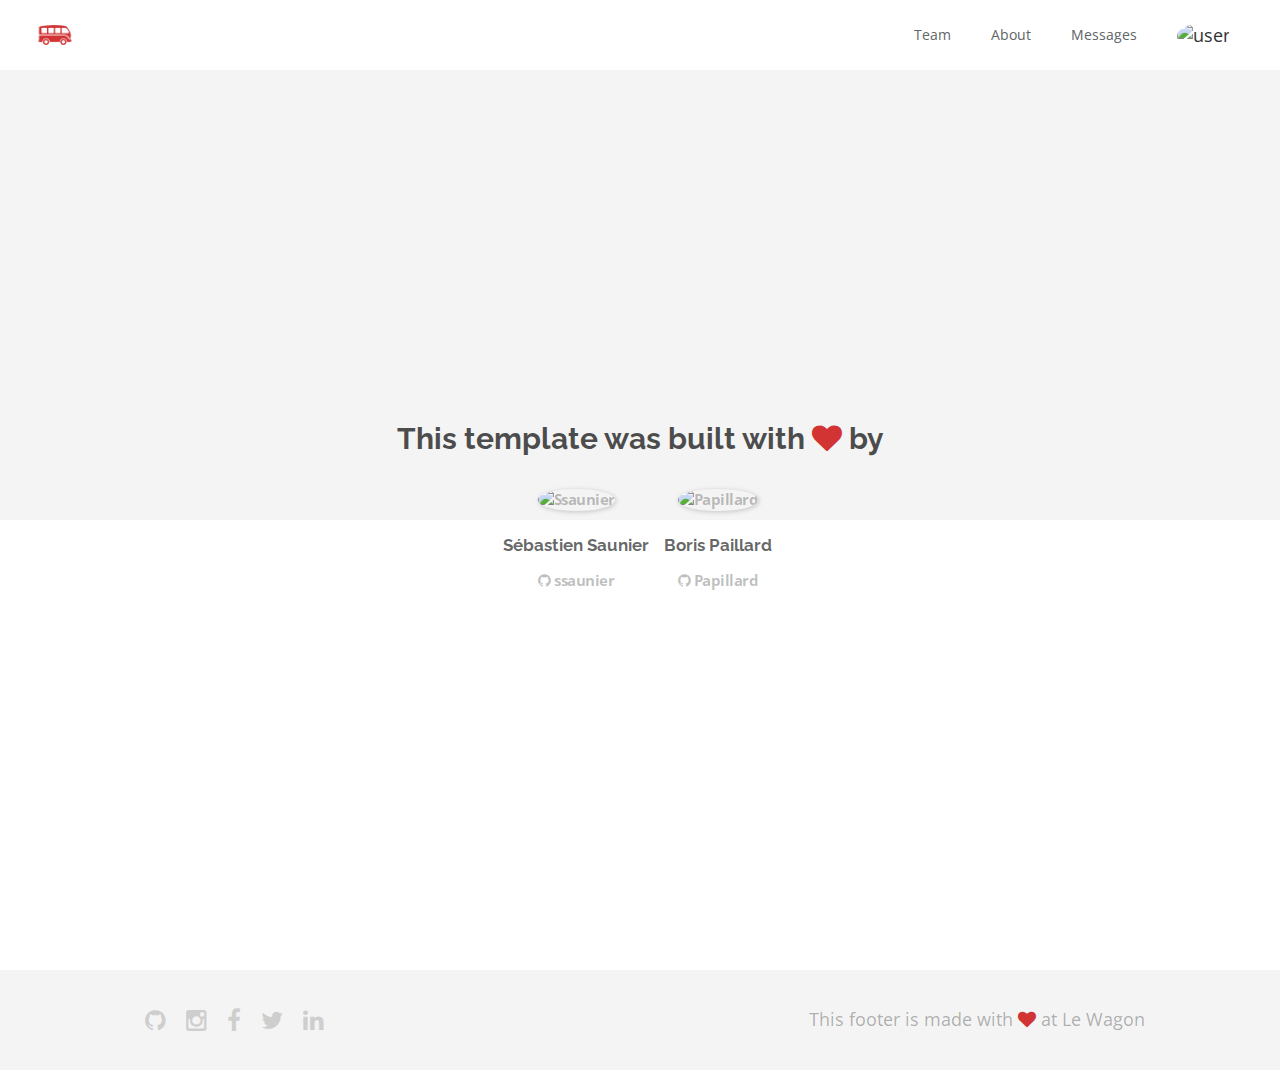
==== commit 038bedea: "Automated commit at 2018-08-06 10:50:15 UTC by middleman-deploy 2.0.0-alpha" ====
--- a/about.html
+++ b/about.html
@@ -7,11 +7,50 @@
           content="width=device-width, initial-scale=1, shrink-to-fit=no">
     <!-- Use the title from a page's frontmatter if it has one -->
     <title>Le Wagon - Middleman - About</title>
-    <link href="stylesheets/application-3c48b980.css" rel="stylesheet" />
+    <link href="stylesheets/application-219af743.css" rel="stylesheet" />
     <script src="javascripts/application-93de88c9.js"></script>
     <link href="images/favicon-f15af148.png" rel="icon" type="image/png" />
   </head>
   <body>
+    <div class="navbar-wagon">
+  <!-- Logo -->
+  <a href="/middleman-airbnb" class="navbar-wagon-brand">
+    <img src="images/logo-acc9c0ec.png" alt="logo" />
+  </a>
+
+  <!-- Right Navigation -->
+  <div class="navbar-wagon-right hidden-xs hidden-sm">
+
+    <a href="team.html" class="navbar-wagon-item navbar-wagon-link">Team</a>
+    <a href="about.html" class="navbar-wagon-item navbar-wagon-link">About</a>
+    <a href="" class="navbar-wagon-item navbar-wagon-link">Messages</a>
+
+    <!-- Profile picture with dropdown list -->
+    <div class="navbar-wagon-item">
+      <div class="dropdown">
+        <img src="https://avatars1.githubusercontent.com/u/14966155?v=4" alt="user" class="avatar dropdown-toggle" id="navbar-wagon-menu" data-toggle="dropdown" />
+        <ul class="dropdown-menu dropdown-menu-right navbar-wagon-dropdown-menu">
+          <li><a href="#">Profile</a></li>
+          <li><a href="#">Dashboard</a></li>
+          <li><a href="#">Log Out</a></li>
+        </ul>
+      </div>
+    </div>
+  </div>
+
+  <!-- Dropdown appearing on mobile only -->
+  <div class="navbar-wagon-item hidden-md hidden-lg">
+    <div class="dropdown">
+      <i class="fa fa-bars dropdown-toggle" data-toggle="dropdown"></i>
+      <ul class="dropdown-menu dropdown-menu-right navbar-wagon-dropdown-menu">
+        <li><a href="#">Host</a></li>
+        <li><a href="#">Trips</a></li>
+        <li><a href="#">Messagese</a></li>
+      </ul>
+    </div>
+  </div>
+</div>
+
     <div id="about">
   <div class="about-content">
     <h1>This template was built with <i class="fa fa-heart"></i> by</h1>
@@ -34,5 +73,24 @@
   </div>
 </div>
 
+    <div class="container">
+  <div class="footer">
+    <div class="col-xs-12 col-md-6">
+      <div class="footer-links">
+        <a href="#"><i class="fa fa-github"></i></a>
+        <a href="#"><i class="fa fa-instagram"></i></a>
+        <a href="#"><i class="fa fa-facebook"></i></a>
+        <a href="#"><i class="fa fa-twitter"></i></a>
+        <a href="#"><i class="fa fa-linkedin"></i></a>
+      </div>
+    </div>
+    <div class="col-xs-12 col-md-6">
+      <div class="footer-copyright">
+        This footer is made with <i class="fa fa-heart"></i> at Le Wagon
+      </div>
+    </div>
+  </div>
+</div>
+
   </body>
 </html>
--- a/stylesheets/application-219af743.css
+++ b/stylesheets/application-219af743.css
@@ -0,0 +1,8 @@
+@import url("https://fonts.googleapis.com/css?family=Open+Sans:400,300,700|Raleway:400,100,300,700,500");/*!
+ * Bootstrap v3.3.7 (http://getbootstrap.com)
+ * Copyright 2011-2016 Twitter, Inc.
+ * Licensed under MIT (https://github.com/twbs/bootstrap/blob/master/LICENSE)
+ *//*! normalize.css v3.0.3 | MIT License | github.com/necolas/normalize.css */html{font-family:sans-serif;-ms-text-size-adjust:100%;-webkit-text-size-adjust:100%}body{margin:0}article,aside,details,figcaption,figure,footer,header,hgroup,main,menu,nav,section,summary{display:block}audio,canvas,progress,video{display:inline-block;vertical-align:baseline}audio:not([controls]){display:none;height:0}[hidden],template{display:none}a{background-color:transparent}a:active,a:hover{outline:0}abbr[title]{border-bottom:1px dotted}b,strong{font-weight:bold}dfn{font-style:italic}h1{font-size:2em;margin:0.67em 0}mark{background:#ff0;color:#000}small{font-size:80%}sub,sup{font-size:75%;line-height:0;position:relative;vertical-align:baseline}sup{top:-0.5em}sub{bottom:-0.25em}img{border:0}svg:not(:root){overflow:hidden}figure{margin:1em 40px}hr{-webkit-box-sizing:content-box;box-sizing:content-box;height:0}pre{overflow:auto}code,kbd,pre,samp{font-family:monospace, monospace;font-size:1em}button,input,optgroup,select,textarea{color:inherit;font:inherit;margin:0}button{overflow:visible}button,select{text-transform:none}button,html input[type="button"],input[type="reset"],input[type="submit"]{-webkit-appearance:button;cursor:pointer}button[disabled],html input[disabled]{cursor:default}button::-moz-focus-inner,input::-moz-focus-inner{border:0;padding:0}input{line-height:normal}input[type="checkbox"],input[type="radio"]{-webkit-box-sizing:border-box;box-sizing:border-box;padding:0}input[type="number"]::-webkit-inner-spin-button,input[type="number"]::-webkit-outer-spin-button{height:auto}input[type="search"]{-webkit-appearance:textfield;-webkit-box-sizing:content-box;box-sizing:content-box}input[type="search"]::-webkit-search-cancel-button,input[type="search"]::-webkit-search-decoration{-webkit-appearance:none}fieldset{border:1px solid #c0c0c0;margin:0 2px;padding:0.35em 0.625em 0.75em}legend{border:0;padding:0}textarea{overflow:auto}optgroup{font-weight:bold}table{border-collapse:collapse;border-spacing:0}td,th{padding:0}/*! Source: https://github.com/h5bp/html5-boilerplate/blob/master/src/css/main.css */@media print{*,*:before,*:after{background:transparent !important;color:#000 !important;-webkit-box-shadow:none !important;box-shadow:none !important;text-shadow:none !important}a,a:visited{text-decoration:underline}a[href]:after{content:" (" attr(href) ")"}abbr[title]:after{content:" (" attr(title) ")"}a[href^="#"]:after,a[href^="javascript:"]:after{content:""}pre,blockquote{border:1px solid #999;page-break-inside:avoid}thead{display:table-header-group}tr,img{page-break-inside:avoid}img{max-width:100% !important}p,h2,h3{orphans:3;widows:3}h2,h3{page-break-after:avoid}.navbar{display:none}.btn>.caret,.dropup>.btn>.caret{border-top-color:#000 !important}.label{border:1px solid #000}.table{border-collapse:collapse !important}.table td,.table th{background-color:#fff !important}.table-bordered th,.table-bordered td{border:1px solid #ddd !important}}@font-face{font-family:'Glyphicons Halflings';src:url("../assets/bootstrap/glyphicons-halflings-regular-86b6f62b.eot");src:url("../assets/bootstrap/glyphicons-halflings-regular-86b6f62b.eot?#iefix") format("embedded-opentype"),url("../assets/bootstrap/glyphicons-halflings-regular-ca35b697.woff2") format("woff2"),url("../assets/bootstrap/glyphicons-halflings-regular-278e49a8.woff") format("woff"),url("../assets/bootstrap/glyphicons-halflings-regular-44bc1850.ttf") format("truetype"),url("../assets/bootstrap/glyphicons-halflings-regular-de51a849.svg#glyphicons_halflingsregular") format("svg")}.glyphicon{position:relative;top:1px;display:inline-block;font-family:'Glyphicons Halflings';font-style:normal;font-weight:normal;line-height:1;-webkit-font-smoothing:antialiased;-moz-osx-font-smoothing:grayscale}.glyphicon-asterisk:before{content:"\002a"}.glyphicon-plus:before{content:"\002b"}.glyphicon-euro:before,.glyphicon-eur:before{content:"\20ac"}.glyphicon-minus:before{content:"\2212"}.glyphicon-cloud:before{content:"\2601"}.glyphicon-envelope:before{content:"\2709"}.glyphicon-pencil:before{content:"\270f"}.glyphicon-glass:before{content:"\e001"}.glyphicon-music:before{content:"\e002"}.glyphicon-search:before{content:"\e003"}.glyphicon-heart:before{content:"\e005"}.glyphicon-star:before{content:"\e006"}.glyphicon-star-empty:before{content:"\e007"}.glyphicon-user:before{content:"\e008"}.glyphicon-film:before{content:"\e009"}.glyphicon-th-large:before{content:"\e010"}.glyphicon-th:before{content:"\e011"}.glyphicon-th-list:before{content:"\e012"}.glyphicon-ok:before{content:"\e013"}.glyphicon-remove:before{content:"\e014"}.glyphicon-zoom-in:before{content:"\e015"}.glyphicon-zoom-out:before{content:"\e016"}.glyphicon-off:before{content:"\e017"}.glyphicon-signal:before{content:"\e018"}.glyphicon-cog:before{content:"\e019"}.glyphicon-trash:before{content:"\e020"}.glyphicon-home:before{content:"\e021"}.glyphicon-file:before{content:"\e022"}.glyphicon-time:before{content:"\e023"}.glyphicon-road:before{content:"\e024"}.glyphicon-download-alt:before{content:"\e025"}.glyphicon-download:before{content:"\e026"}.glyphicon-upload:before{content:"\e027"}.glyphicon-inbox:before{content:"\e028"}.glyphicon-play-circle:before{content:"\e029"}.glyphicon-repeat:before{content:"\e030"}.glyphicon-refresh:before{content:"\e031"}.glyphicon-list-alt:before{content:"\e032"}.glyphicon-lock:before{content:"\e033"}.glyphicon-flag:before{content:"\e034"}.glyphicon-headphones:before{content:"\e035"}.glyphicon-volume-off:before{content:"\e036"}.glyphicon-volume-down:before{content:"\e037"}.glyphicon-volume-up:before{content:"\e038"}.glyphicon-qrcode:before{content:"\e039"}.glyphicon-barcode:before{content:"\e040"}.glyphicon-tag:before{content:"\e041"}.glyphicon-tags:before{content:"\e042"}.glyphicon-book:before{content:"\e043"}.glyphicon-bookmark:before{content:"\e044"}.glyphicon-print:before{content:"\e045"}.glyphicon-camera:before{content:"\e046"}.glyphicon-font:before{content:"\e047"}.glyphicon-bold:before{content:"\e048"}.glyphicon-italic:before{content:"\e049"}.glyphicon-text-height:before{content:"\e050"}.glyphicon-text-width:before{content:"\e051"}.glyphicon-align-left:before{content:"\e052"}.glyphicon-align-center:before{content:"\e053"}.glyphicon-align-right:before{content:"\e054"}.glyphicon-align-justify:before{content:"\e055"}.glyphicon-list:before{content:"\e056"}.glyphicon-indent-left:before{content:"\e057"}.glyphicon-indent-right:before{content:"\e058"}.glyphicon-facetime-video:before{content:"\e059"}.glyphicon-picture:before{content:"\e060"}.glyphicon-map-marker:before{content:"\e062"}.glyphicon-adjust:before{content:"\e063"}.glyphicon-tint:before{content:"\e064"}.glyphicon-edit:before{content:"\e065"}.glyphicon-share:before{content:"\e066"}.glyphicon-check:before{content:"\e067"}.glyphicon-move:before{content:"\e068"}.glyphicon-step-backward:before{content:"\e069"}.glyphicon-fast-backward:before{content:"\e070"}.glyphicon-backward:before{content:"\e071"}.glyphicon-play:before{content:"\e072"}.glyphicon-pause:before{content:"\e073"}.glyphicon-stop:before{content:"\e074"}.glyphicon-forward:before{content:"\e075"}.glyphicon-fast-forward:before{content:"\e076"}.glyphicon-step-forward:before{content:"\e077"}.glyphicon-eject:before{content:"\e078"}.glyphicon-chevron-left:before{content:"\e079"}.glyphicon-chevron-right:before{content:"\e080"}.glyphicon-plus-sign:before{content:"\e081"}.glyphicon-minus-sign:before{content:"\e082"}.glyphicon-remove-sign:before{content:"\e083"}.glyphicon-ok-sign:before{content:"\e084"}.glyphicon-question-sign:before{content:"\e085"}.glyphicon-info-sign:before{content:"\e086"}.glyphicon-screenshot:before{content:"\e087"}.glyphicon-remove-circle:before{content:"\e088"}.glyphicon-ok-circle:before{content:"\e089"}.glyphicon-ban-circle:before{content:"\e090"}.glyphicon-arrow-left:before{content:"\e091"}.glyphicon-arrow-right:before{content:"\e092"}.glyphicon-arrow-up:before{content:"\e093"}.glyphicon-arrow-down:before{content:"\e094"}.glyphicon-share-alt:before{content:"\e095"}.glyphicon-resize-full:before{content:"\e096"}.glyphicon-resize-small:before{content:"\e097"}.glyphicon-exclamation-sign:before{content:"\e101"}.glyphicon-gift:before{content:"\e102"}.glyphicon-leaf:before{content:"\e103"}.glyphicon-fire:before{content:"\e104"}.glyphicon-eye-open:before{content:"\e105"}.glyphicon-eye-close:before{content:"\e106"}.glyphicon-warning-sign:before{content:"\e107"}.glyphicon-plane:before{content:"\e108"}.glyphicon-calendar:before{content:"\e109"}.glyphicon-random:before{content:"\e110"}.glyphicon-comment:before{content:"\e111"}.glyphicon-magnet:before{content:"\e112"}.glyphicon-chevron-up:before{content:"\e113"}.glyphicon-chevron-down:before{content:"\e114"}.glyphicon-retweet:before{content:"\e115"}.glyphicon-shopping-cart:before{content:"\e116"}.glyphicon-folder-close:before{content:"\e117"}.glyphicon-folder-open:before{content:"\e118"}.glyphicon-resize-vertical:before{content:"\e119"}.glyphicon-resize-horizontal:before{content:"\e120"}.glyphicon-hdd:before{content:"\e121"}.glyphicon-bullhorn:before{content:"\e122"}.glyphicon-bell:before{content:"\e123"}.glyphicon-certificate:before{content:"\e124"}.glyphicon-thumbs-up:before{content:"\e125"}.glyphicon-thumbs-down:before{content:"\e126"}.glyphicon-hand-right:before{content:"\e127"}.glyphicon-hand-left:before{content:"\e128"}.glyphicon-hand-up:before{content:"\e129"}.glyphicon-hand-down:before{content:"\e130"}.glyphicon-circle-arrow-right:before{content:"\e131"}.glyphicon-circle-arrow-left:before{content:"\e132"}.glyphicon-circle-arrow-up:before{content:"\e133"}.glyphicon-circle-arrow-down:before{content:"\e134"}.glyphicon-globe:before{content:"\e135"}.glyphicon-wrench:before{content:"\e136"}.glyphicon-tasks:before{content:"\e137"}.glyphicon-filter:before{content:"\e138"}.glyphicon-briefcase:before{content:"\e139"}.glyphicon-fullscreen:before{content:"\e140"}.glyphicon-dashboard:before{content:"\e141"}.glyphicon-paperclip:before{content:"\e142"}.glyphicon-heart-empty:before{content:"\e143"}.glyphicon-link:before{content:"\e144"}.glyphicon-phone:before{content:"\e145"}.glyphicon-pushpin:before{content:"\e146"}.glyphicon-usd:before{content:"\e148"}.glyphicon-gbp:before{content:"\e149"}.glyphicon-sort:before{content:"\e150"}.glyphicon-sort-by-alphabet:before{content:"\e151"}.glyphicon-sort-by-alphabet-alt:before{content:"\e152"}.glyphicon-sort-by-order:before{content:"\e153"}.glyphicon-sort-by-order-alt:before{content:"\e154"}.glyphicon-sort-by-attributes:before{content:"\e155"}.glyphicon-sort-by-attributes-alt:before{content:"\e156"}.glyphicon-unchecked:before{content:"\e157"}.glyphicon-expand:before{content:"\e158"}.glyphicon-collapse-down:before{content:"\e159"}.glyphicon-collapse-up:before{content:"\e160"}.glyphicon-log-in:before{content:"\e161"}.glyphicon-flash:before{content:"\e162"}.glyphicon-log-out:before{content:"\e163"}.glyphicon-new-window:before{content:"\e164"}.glyphicon-record:before{content:"\e165"}.glyphicon-save:before{content:"\e166"}.glyphicon-open:before{content:"\e167"}.glyphicon-saved:before{content:"\e168"}.glyphicon-import:before{content:"\e169"}.glyphicon-export:before{content:"\e170"}.glyphicon-send:before{content:"\e171"}.glyphicon-floppy-disk:before{content:"\e172"}.glyphicon-floppy-saved:before{content:"\e173"}.glyphicon-floppy-remove:before{content:"\e174"}.glyphicon-floppy-save:before{content:"\e175"}.glyphicon-floppy-open:before{content:"\e176"}.glyphicon-credit-card:before{content:"\e177"}.glyphicon-transfer:before{content:"\e178"}.glyphicon-cutlery:before{content:"\e179"}.glyphicon-header:before{content:"\e180"}.glyphicon-compressed:before{content:"\e181"}.glyphicon-earphone:before{content:"\e182"}.glyphicon-phone-alt:before{content:"\e183"}.glyphicon-tower:before{content:"\e184"}.glyphicon-stats:before{content:"\e185"}.glyphicon-sd-video:before{content:"\e186"}.glyphicon-hd-video:before{content:"\e187"}.glyphicon-subtitles:before{content:"\e188"}.glyphicon-sound-stereo:before{content:"\e189"}.glyphicon-sound-dolby:before{content:"\e190"}.glyphicon-sound-5-1:before{content:"\e191"}.glyphicon-sound-6-1:before{content:"\e192"}.glyphicon-sound-7-1:before{content:"\e193"}.glyphicon-copyright-mark:before{content:"\e194"}.glyphicon-registration-mark:before{content:"\e195"}.glyphicon-cloud-download:before{content:"\e197"}.glyphicon-cloud-upload:before{content:"\e198"}.glyphicon-tree-conifer:before{content:"\e199"}.glyphicon-tree-deciduous:before{content:"\e200"}.glyphicon-cd:before{content:"\e201"}.glyphicon-save-file:before{content:"\e202"}.glyphicon-open-file:before{content:"\e203"}.glyphicon-level-up:before{content:"\e204"}.glyphicon-copy:before{content:"\e205"}.glyphicon-paste:before{content:"\e206"}.glyphicon-alert:before{content:"\e209"}.glyphicon-equalizer:before{content:"\e210"}.glyphicon-king:before{content:"\e211"}.glyphicon-queen:before{content:"\e212"}.glyphicon-pawn:before{content:"\e213"}.glyphicon-bishop:before{content:"\e214"}.glyphicon-knight:before{content:"\e215"}.glyphicon-baby-formula:before{content:"\e216"}.glyphicon-tent:before{content:"\26fa"}.glyphicon-blackboard:before{content:"\e218"}.glyphicon-bed:before{content:"\e219"}.glyphicon-apple:before{content:"\f8ff"}.glyphicon-erase:before{content:"\e221"}.glyphicon-hourglass:before{content:"\231b"}.glyphicon-lamp:before{content:"\e223"}.glyphicon-duplicate:before{content:"\e224"}.glyphicon-piggy-bank:before{content:"\e225"}.glyphicon-scissors:before{content:"\e226"}.glyphicon-bitcoin:before{content:"\e227"}.glyphicon-btc:before{content:"\e227"}.glyphicon-xbt:before{content:"\e227"}.glyphicon-yen:before{content:"\00a5"}.glyphicon-jpy:before{content:"\00a5"}.glyphicon-ruble:before{content:"\20bd"}.glyphicon-rub:before{content:"\20bd"}.glyphicon-scale:before{content:"\e230"}.glyphicon-ice-lolly:before{content:"\e231"}.glyphicon-ice-lolly-tasted:before{content:"\e232"}.glyphicon-education:before{content:"\e233"}.glyphicon-option-horizontal:before{content:"\e234"}.glyphicon-option-vertical:before{content:"\e235"}.glyphicon-menu-hamburger:before{content:"\e236"}.glyphicon-modal-window:before{content:"\e237"}.glyphicon-oil:before{content:"\e238"}.glyphicon-grain:before{content:"\e239"}.glyphicon-sunglasses:before{content:"\e240"}.glyphicon-text-size:before{content:"\e241"}.glyphicon-text-color:before{content:"\e242"}.glyphicon-text-background:before{content:"\e243"}.glyphicon-object-align-top:before{content:"\e244"}.glyphicon-object-align-bottom:before{content:"\e245"}.glyphicon-object-align-horizontal:before{content:"\e246"}.glyphicon-object-align-left:before{content:"\e247"}.glyphicon-object-align-vertical:before{content:"\e248"}.glyphicon-object-align-right:before{content:"\e249"}.glyphicon-triangle-right:before{content:"\e250"}.glyphicon-triangle-left:before{content:"\e251"}.glyphicon-triangle-bottom:before{content:"\e252"}.glyphicon-triangle-top:before{content:"\e253"}.glyphicon-console:before{content:"\e254"}.glyphicon-superscript:before{content:"\e255"}.glyphicon-subscript:before{content:"\e256"}.glyphicon-menu-left:before{content:"\e257"}.glyphicon-menu-right:before{content:"\e258"}.glyphicon-menu-down:before{content:"\e259"}.glyphicon-menu-up:before{content:"\e260"}*{-webkit-box-sizing:border-box;box-sizing:border-box}*:before,*:after{-webkit-box-sizing:border-box;box-sizing:border-box}html{font-size:10px;-webkit-tap-highlight-color:transparent}body{font-family:"Open Sans", "Helvetica", "sans-serif";font-size:18px;line-height:1.42857143;color:#333333;background-color:#F4F4F4}input,button,select,textarea{font-family:inherit;font-size:inherit;line-height:inherit}a{color:#469AE0;text-decoration:none}a:hover,a:focus{color:#1f74ba;text-decoration:underline}a:focus{outline:5px auto -webkit-focus-ring-color;outline-offset:-2px}figure{margin:0}img{vertical-align:middle}.img-responsive{display:block;max-width:100%;height:auto}.img-rounded{border-radius:2px}.img-thumbnail{padding:4px;line-height:1.42857143;background-color:#F4F4F4;border:1px solid #ddd;border-radius:2px;-webkit-transition:all 0.2s ease-in-out;transition:all 0.2s ease-in-out;display:inline-block;max-width:100%;height:auto}.img-circle{border-radius:50%}hr{margin-top:25px;margin-bottom:25px;border:0;border-top:1px solid #eeeeee}.sr-only{position:absolute;width:1px;height:1px;margin:-1px;padding:0;overflow:hidden;clip:rect(0, 0, 0, 0);border:0}.sr-only-focusable:active,.sr-only-focusable:focus{position:static;width:auto;height:auto;margin:0;overflow:visible;clip:auto}[role="button"]{cursor:pointer}h1,h2,h3,h4,h5,h6,.h1,.h2,.h3,.h4,.h5,.h6{font-family:"Raleway", "Helvetica", "sans-serif";font-weight:500;line-height:1.1;color:inherit}h1 small,h1 .small,h2 small,h2 .small,h3 small,h3 .small,h4 small,h4 .small,h5 small,h5 .small,h6 small,h6 .small,.h1 small,.h1 .small,.h2 small,.h2 .small,.h3 small,.h3 .small,.h4 small,.h4 .small,.h5 small,.h5 .small,.h6 small,.h6 .small{font-weight:normal;line-height:1;color:#777777}h1,.h1,h2,.h2,h3,.h3{margin-top:25px;margin-bottom:12.5px}h1 small,h1 .small,.h1 small,.h1 .small,h2 small,h2 .small,.h2 small,.h2 .small,h3 small,h3 .small,.h3 small,.h3 .small{font-size:65%}h4,.h4,h5,.h5,h6,.h6{margin-top:12.5px;margin-bottom:12.5px}h4 small,h4 .small,.h4 small,.h4 .small,h5 small,h5 .small,.h5 small,.h5 .small,h6 small,h6 .small,.h6 small,.h6 .small{font-size:75%}h1,.h1{font-size:46px}h2,.h2{font-size:38px}h3,.h3{font-size:31px}h4,.h4{font-size:23px}h5,.h5{font-size:18px}h6,.h6{font-size:16px}p{margin:0 0 12.5px}.lead{margin-bottom:25px;font-size:20px;font-weight:300;line-height:1.4}@media (min-width: 768px){.lead{font-size:27px}}small,.small{font-size:88%}mark,.mark{background-color:#fcf8e3;padding:.2em}.text-left{text-align:left}.text-right{text-align:right}.text-center{text-align:center}.text-justify{text-align:justify}.text-nowrap{white-space:nowrap}.text-lowercase{text-transform:lowercase}.text-uppercase,.initialism{text-transform:uppercase}.text-capitalize{text-transform:capitalize}.text-muted{color:#777777}.text-primary{color:#469AE0}a.text-primary:hover,a.text-primary:focus{color:#2381d0}.text-success{color:#3c763d}a.text-success:hover,a.text-success:focus{color:#2b542c}.text-info{color:#31708f}a.text-info:hover,a.text-info:focus{color:#245269}.text-warning{color:#8a6d3b}a.text-warning:hover,a.text-warning:focus{color:#66512c}.text-danger{color:#a94442}a.text-danger:hover,a.text-danger:focus{color:#843534}.bg-primary{color:#fff}.bg-primary{background-color:#469AE0}a.bg-primary:hover,a.bg-primary:focus{background-color:#2381d0}.bg-success{background-color:#dff0d8}a.bg-success:hover,a.bg-success:focus{background-color:#c1e2b3}.bg-info{background-color:#d9edf7}a.bg-info:hover,a.bg-info:focus{background-color:#afd9ee}.bg-warning{background-color:#fcf8e3}a.bg-warning:hover,a.bg-warning:focus{background-color:#f7ecb5}.bg-danger{background-color:#f2dede}a.bg-danger:hover,a.bg-danger:focus{background-color:#e4b9b9}.page-header{padding-bottom:11.5px;margin:50px 0 25px;border-bottom:1px solid #eeeeee}ul,ol{margin-top:0;margin-bottom:12.5px}ul ul,ul ol,ol ul,ol ol{margin-bottom:0}.list-unstyled{padding-left:0;list-style:none}.list-inline{padding-left:0;list-style:none;margin-left:-5px}.list-inline>li{display:inline-block;padding-left:5px;padding-right:5px}dl{margin-top:0;margin-bottom:25px}dt,dd{line-height:1.42857143}dt{font-weight:bold}dd{margin-left:0}.dl-horizontal dd:before,.dl-horizontal dd:after{content:" ";display:table}.dl-horizontal dd:after{clear:both}@media (min-width: 768px){.dl-horizontal dt{float:left;width:160px;clear:left;text-align:right;overflow:hidden;text-overflow:ellipsis;white-space:nowrap}.dl-horizontal dd{margin-left:180px}}abbr[title],abbr[data-original-title]{cursor:help;border-bottom:1px dotted #777777}.initialism{font-size:90%}blockquote{padding:12.5px 25px;margin:0 0 25px;font-size:22.5px;border-left:5px solid #eeeeee}blockquote p:last-child,blockquote ul:last-child,blockquote ol:last-child{margin-bottom:0}blockquote footer,blockquote small,blockquote .small{display:block;font-size:80%;line-height:1.42857143;color:#777777}blockquote footer:before,blockquote small:before,blockquote .small:before{content:'\2014 \00A0'}.blockquote-reverse,blockquote.pull-right{padding-right:15px;padding-left:0;border-right:5px solid #eeeeee;border-left:0;text-align:right}.blockquote-reverse footer:before,.blockquote-reverse small:before,.blockquote-reverse .small:before,blockquote.pull-right footer:before,blockquote.pull-right small:before,blockquote.pull-right .small:before{content:''}.blockquote-reverse footer:after,.blockquote-reverse small:after,.blockquote-reverse .small:after,blockquote.pull-right footer:after,blockquote.pull-right small:after,blockquote.pull-right .small:after{content:'\00A0 \2014'}address{margin-bottom:25px;font-style:normal;line-height:1.42857143}code,kbd,pre,samp{font-family:Menlo, Monaco, Consolas, "Courier New", monospace}code{padding:2px 4px;font-size:90%;color:#c7254e;background-color:#f9f2f4;border-radius:2px}kbd{padding:2px 4px;font-size:90%;color:#fff;background-color:#333;border-radius:2px;-webkit-box-shadow:inset 0 -1px 0 rgba(0,0,0,0.25);box-shadow:inset 0 -1px 0 rgba(0,0,0,0.25)}kbd kbd{padding:0;font-size:100%;font-weight:bold;-webkit-box-shadow:none;box-shadow:none}pre{display:block;padding:12px;margin:0 0 12.5px;font-size:17px;line-height:1.42857143;word-break:break-all;word-wrap:break-word;color:#333333;background-color:#f5f5f5;border:1px solid #ccc;border-radius:2px}pre code{padding:0;font-size:inherit;color:inherit;white-space:pre-wrap;background-color:transparent;border-radius:0}.pre-scrollable{max-height:340px;overflow-y:scroll}.container{margin-right:auto;margin-left:auto;padding-left:15px;padding-right:15px}.container:before,.container:after{content:" ";display:table}.container:after{clear:both}@media (min-width: 768px){.container{width:750px}}@media (min-width: 992px){.container{width:970px}}@media (min-width: 1200px){.container{width:1170px}}.container-fluid{margin-right:auto;margin-left:auto;padding-left:15px;padding-right:15px}.container-fluid:before,.container-fluid:after{content:" ";display:table}.container-fluid:after{clear:both}.row{margin-left:-15px;margin-right:-15px}.row:before,.row:after{content:" ";display:table}.row:after{clear:both}.col-xs-1,.col-sm-1,.col-md-1,.col-lg-1,.col-xs-2,.col-sm-2,.col-md-2,.col-lg-2,.col-xs-3,.col-sm-3,.col-md-3,.col-lg-3,.col-xs-4,.col-sm-4,.col-md-4,.col-lg-4,.col-xs-5,.col-sm-5,.col-md-5,.col-lg-5,.col-xs-6,.col-sm-6,.col-md-6,.col-lg-6,.col-xs-7,.col-sm-7,.col-md-7,.col-lg-7,.col-xs-8,.col-sm-8,.col-md-8,.col-lg-8,.col-xs-9,.col-sm-9,.col-md-9,.col-lg-9,.col-xs-10,.col-sm-10,.col-md-10,.col-lg-10,.col-xs-11,.col-sm-11,.col-md-11,.col-lg-11,.col-xs-12,.col-sm-12,.col-md-12,.col-lg-12{position:relative;min-height:1px;padding-left:15px;padding-right:15px}.col-xs-1,.col-xs-2,.col-xs-3,.col-xs-4,.col-xs-5,.col-xs-6,.col-xs-7,.col-xs-8,.col-xs-9,.col-xs-10,.col-xs-11,.col-xs-12{float:left}.col-xs-1{width:8.33333333%}.col-xs-2{width:16.66666667%}.col-xs-3{width:25%}.col-xs-4{width:33.33333333%}.col-xs-5{width:41.66666667%}.col-xs-6{width:50%}.col-xs-7{width:58.33333333%}.col-xs-8{width:66.66666667%}.col-xs-9{width:75%}.col-xs-10{width:83.33333333%}.col-xs-11{width:91.66666667%}.col-xs-12{width:100%}.col-xs-pull-0{right:auto}.col-xs-pull-1{right:8.33333333%}.col-xs-pull-2{right:16.66666667%}.col-xs-pull-3{right:25%}.col-xs-pull-4{right:33.33333333%}.col-xs-pull-5{right:41.66666667%}.col-xs-pull-6{right:50%}.col-xs-pull-7{right:58.33333333%}.col-xs-pull-8{right:66.66666667%}.col-xs-pull-9{right:75%}.col-xs-pull-10{right:83.33333333%}.col-xs-pull-11{right:91.66666667%}.col-xs-pull-12{right:100%}.col-xs-push-0{left:auto}.col-xs-push-1{left:8.33333333%}.col-xs-push-2{left:16.66666667%}.col-xs-push-3{left:25%}.col-xs-push-4{left:33.33333333%}.col-xs-push-5{left:41.66666667%}.col-xs-push-6{left:50%}.col-xs-push-7{left:58.33333333%}.col-xs-push-8{left:66.66666667%}.col-xs-push-9{left:75%}.col-xs-push-10{left:83.33333333%}.col-xs-push-11{left:91.66666667%}.col-xs-push-12{left:100%}.col-xs-offset-0{margin-left:0%}.col-xs-offset-1{margin-left:8.33333333%}.col-xs-offset-2{margin-left:16.66666667%}.col-xs-offset-3{margin-left:25%}.col-xs-offset-4{margin-left:33.33333333%}.col-xs-offset-5{margin-left:41.66666667%}.col-xs-offset-6{margin-left:50%}.col-xs-offset-7{margin-left:58.33333333%}.col-xs-offset-8{margin-left:66.66666667%}.col-xs-offset-9{margin-left:75%}.col-xs-offset-10{margin-left:83.33333333%}.col-xs-offset-11{margin-left:91.66666667%}.col-xs-offset-12{margin-left:100%}@media (min-width: 768px){.col-sm-1,.col-sm-2,.col-sm-3,.col-sm-4,.col-sm-5,.col-sm-6,.col-sm-7,.col-sm-8,.col-sm-9,.col-sm-10,.col-sm-11,.col-sm-12{float:left}.col-sm-1{width:8.33333333%}.col-sm-2{width:16.66666667%}.col-sm-3{width:25%}.col-sm-4{width:33.33333333%}.col-sm-5{width:41.66666667%}.col-sm-6{width:50%}.col-sm-7{width:58.33333333%}.col-sm-8{width:66.66666667%}.col-sm-9{width:75%}.col-sm-10{width:83.33333333%}.col-sm-11{width:91.66666667%}.col-sm-12{width:100%}.col-sm-pull-0{right:auto}.col-sm-pull-1{right:8.33333333%}.col-sm-pull-2{right:16.66666667%}.col-sm-pull-3{right:25%}.col-sm-pull-4{right:33.33333333%}.col-sm-pull-5{right:41.66666667%}.col-sm-pull-6{right:50%}.col-sm-pull-7{right:58.33333333%}.col-sm-pull-8{right:66.66666667%}.col-sm-pull-9{right:75%}.col-sm-pull-10{right:83.33333333%}.col-sm-pull-11{right:91.66666667%}.col-sm-pull-12{right:100%}.col-sm-push-0{left:auto}.col-sm-push-1{left:8.33333333%}.col-sm-push-2{left:16.66666667%}.col-sm-push-3{left:25%}.col-sm-push-4{left:33.33333333%}.col-sm-push-5{left:41.66666667%}.col-sm-push-6{left:50%}.col-sm-push-7{left:58.33333333%}.col-sm-push-8{left:66.66666667%}.col-sm-push-9{left:75%}.col-sm-push-10{left:83.33333333%}.col-sm-push-11{left:91.66666667%}.col-sm-push-12{left:100%}.col-sm-offset-0{margin-left:0%}.col-sm-offset-1{margin-left:8.33333333%}.col-sm-offset-2{margin-left:16.66666667%}.col-sm-offset-3{margin-left:25%}.col-sm-offset-4{margin-left:33.33333333%}.col-sm-offset-5{margin-left:41.66666667%}.col-sm-offset-6{margin-left:50%}.col-sm-offset-7{margin-left:58.33333333%}.col-sm-offset-8{margin-left:66.66666667%}.col-sm-offset-9{margin-left:75%}.col-sm-offset-10{margin-left:83.33333333%}.col-sm-offset-11{margin-left:91.66666667%}.col-sm-offset-12{margin-left:100%}}@media (min-width: 992px){.col-md-1,.col-md-2,.col-md-3,.col-md-4,.col-md-5,.col-md-6,.col-md-7,.col-md-8,.col-md-9,.col-md-10,.col-md-11,.col-md-12{float:left}.col-md-1{width:8.33333333%}.col-md-2{width:16.66666667%}.col-md-3{width:25%}.col-md-4{width:33.33333333%}.col-md-5{width:41.66666667%}.col-md-6{width:50%}.col-md-7{width:58.33333333%}.col-md-8{width:66.66666667%}.col-md-9{width:75%}.col-md-10{width:83.33333333%}.col-md-11{width:91.66666667%}.col-md-12{width:100%}.col-md-pull-0{right:auto}.col-md-pull-1{right:8.33333333%}.col-md-pull-2{right:16.66666667%}.col-md-pull-3{right:25%}.col-md-pull-4{right:33.33333333%}.col-md-pull-5{right:41.66666667%}.col-md-pull-6{right:50%}.col-md-pull-7{right:58.33333333%}.col-md-pull-8{right:66.66666667%}.col-md-pull-9{right:75%}.col-md-pull-10{right:83.33333333%}.col-md-pull-11{right:91.66666667%}.col-md-pull-12{right:100%}.col-md-push-0{left:auto}.col-md-push-1{left:8.33333333%}.col-md-push-2{left:16.66666667%}.col-md-push-3{left:25%}.col-md-push-4{left:33.33333333%}.col-md-push-5{left:41.66666667%}.col-md-push-6{left:50%}.col-md-push-7{left:58.33333333%}.col-md-push-8{left:66.66666667%}.col-md-push-9{left:75%}.col-md-push-10{left:83.33333333%}.col-md-push-11{left:91.66666667%}.col-md-push-12{left:100%}.col-md-offset-0{margin-left:0%}.col-md-offset-1{margin-left:8.33333333%}.col-md-offset-2{margin-left:16.66666667%}.col-md-offset-3{margin-left:25%}.col-md-offset-4{margin-left:33.33333333%}.col-md-offset-5{margin-left:41.66666667%}.col-md-offset-6{margin-left:50%}.col-md-offset-7{margin-left:58.33333333%}.col-md-offset-8{margin-left:66.66666667%}.col-md-offset-9{margin-left:75%}.col-md-offset-10{margin-left:83.33333333%}.col-md-offset-11{margin-left:91.66666667%}.col-md-offset-12{margin-left:100%}}@media (min-width: 1200px){.col-lg-1,.col-lg-2,.col-lg-3,.col-lg-4,.col-lg-5,.col-lg-6,.col-lg-7,.col-lg-8,.col-lg-9,.col-lg-10,.col-lg-11,.col-lg-12{float:left}.col-lg-1{width:8.33333333%}.col-lg-2{width:16.66666667%}.col-lg-3{width:25%}.col-lg-4{width:33.33333333%}.col-lg-5{width:41.66666667%}.col-lg-6{width:50%}.col-lg-7{width:58.33333333%}.col-lg-8{width:66.66666667%}.col-lg-9{width:75%}.col-lg-10{width:83.33333333%}.col-lg-11{width:91.66666667%}.col-lg-12{width:100%}.col-lg-pull-0{right:auto}.col-lg-pull-1{right:8.33333333%}.col-lg-pull-2{right:16.66666667%}.col-lg-pull-3{right:25%}.col-lg-pull-4{right:33.33333333%}.col-lg-pull-5{right:41.66666667%}.col-lg-pull-6{right:50%}.col-lg-pull-7{right:58.33333333%}.col-lg-pull-8{right:66.66666667%}.col-lg-pull-9{right:75%}.col-lg-pull-10{right:83.33333333%}.col-lg-pull-11{right:91.66666667%}.col-lg-pull-12{right:100%}.col-lg-push-0{left:auto}.col-lg-push-1{left:8.33333333%}.col-lg-push-2{left:16.66666667%}.col-lg-push-3{left:25%}.col-lg-push-4{left:33.33333333%}.col-lg-push-5{left:41.66666667%}.col-lg-push-6{left:50%}.col-lg-push-7{left:58.33333333%}.col-lg-push-8{left:66.66666667%}.col-lg-push-9{left:75%}.col-lg-push-10{left:83.33333333%}.col-lg-push-11{left:91.66666667%}.col-lg-push-12{left:100%}.col-lg-offset-0{margin-left:0%}.col-lg-offset-1{margin-left:8.33333333%}.col-lg-offset-2{margin-left:16.66666667%}.col-lg-offset-3{margin-left:25%}.col-lg-offset-4{margin-left:33.33333333%}.col-lg-offset-5{margin-left:41.66666667%}.col-lg-offset-6{margin-left:50%}.col-lg-offset-7{margin-left:58.33333333%}.col-lg-offset-8{margin-left:66.66666667%}.col-lg-offset-9{margin-left:75%}.col-lg-offset-10{margin-left:83.33333333%}.col-lg-offset-11{margin-left:91.66666667%}.col-lg-offset-12{margin-left:100%}}table{background-color:transparent}caption{padding-top:8px;padding-bottom:8px;color:#777777;text-align:left}th{text-align:left}.table{width:100%;max-width:100%;margin-bottom:25px}.table>thead>tr>th,.table>thead>tr>td,.table>tbody>tr>th,.table>tbody>tr>td,.table>tfoot>tr>th,.table>tfoot>tr>td{padding:8px;line-height:1.42857143;vertical-align:top;border-top:1px solid #ddd}.table>thead>tr>th{vertical-align:bottom;border-bottom:2px solid #ddd}.table>caption+thead>tr:first-child>th,.table>caption+thead>tr:first-child>td,.table>colgroup+thead>tr:first-child>th,.table>colgroup+thead>tr:first-child>td,.table>thead:first-child>tr:first-child>th,.table>thead:first-child>tr:first-child>td{border-top:0}.table>tbody+tbody{border-top:2px solid #ddd}.table .table{background-color:#F4F4F4}.table-condensed>thead>tr>th,.table-condensed>thead>tr>td,.table-condensed>tbody>tr>th,.table-condensed>tbody>tr>td,.table-condensed>tfoot>tr>th,.table-condensed>tfoot>tr>td{padding:5px}.table-bordered{border:1px solid #ddd}.table-bordered>thead>tr>th,.table-bordered>thead>tr>td,.table-bordered>tbody>tr>th,.table-bordered>tbody>tr>td,.table-bordered>tfoot>tr>th,.table-bordered>tfoot>tr>td{border:1px solid #ddd}.table-bordered>thead>tr>th,.table-bordered>thead>tr>td{border-bottom-width:2px}.table-striped>tbody>tr:nth-of-type(odd){background-color:#f9f9f9}.table-hover>tbody>tr:hover{background-color:#f5f5f5}table col[class*="col-"]{position:static;float:none;display:table-column}table td[class*="col-"],table th[class*="col-"]{position:static;float:none;display:table-cell}.table>thead>tr>td.active,.table>thead>tr>th.active,.table>thead>tr.active>td,.table>thead>tr.active>th,.table>tbody>tr>td.active,.table>tbody>tr>th.active,.table>tbody>tr.active>td,.table>tbody>tr.active>th,.table>tfoot>tr>td.active,.table>tfoot>tr>th.active,.table>tfoot>tr.active>td,.table>tfoot>tr.active>th{background-color:#f5f5f5}.table-hover>tbody>tr>td.active:hover,.table-hover>tbody>tr>th.active:hover,.table-hover>tbody>tr.active:hover>td,.table-hover>tbody>tr:hover>.active,.table-hover>tbody>tr.active:hover>th{background-color:#e8e8e8}.table>thead>tr>td.success,.table>thead>tr>th.success,.table>thead>tr.success>td,.table>thead>tr.success>th,.table>tbody>tr>td.success,.table>tbody>tr>th.success,.table>tbody>tr.success>td,.table>tbody>tr.success>th,.table>tfoot>tr>td.success,.table>tfoot>tr>th.success,.table>tfoot>tr.success>td,.table>tfoot>tr.success>th{background-color:#dff0d8}.table-hover>tbody>tr>td.success:hover,.table-hover>tbody>tr>th.success:hover,.table-hover>tbody>tr.success:hover>td,.table-hover>tbody>tr:hover>.success,.table-hover>tbody>tr.success:hover>th{background-color:#d0e9c6}.table>thead>tr>td.info,.table>thead>tr>th.info,.table>thead>tr.info>td,.table>thead>tr.info>th,.table>tbody>tr>td.info,.table>tbody>tr>th.info,.table>tbody>tr.info>td,.table>tbody>tr.info>th,.table>tfoot>tr>td.info,.table>tfoot>tr>th.info,.table>tfoot>tr.info>td,.table>tfoot>tr.info>th{background-color:#d9edf7}.table-hover>tbody>tr>td.info:hover,.table-hover>tbody>tr>th.info:hover,.table-hover>tbody>tr.info:hover>td,.table-hover>tbody>tr:hover>.info,.table-hover>tbody>tr.info:hover>th{background-color:#c4e3f3}.table>thead>tr>td.warning,.table>thead>tr>th.warning,.table>thead>tr.warning>td,.table>thead>tr.warning>th,.table>tbody>tr>td.warning,.table>tbody>tr>th.warning,.table>tbody>tr.warning>td,.table>tbody>tr.warning>th,.table>tfoot>tr>td.warning,.table>tfoot>tr>th.warning,.table>tfoot>tr.warning>td,.table>tfoot>tr.warning>th{background-color:#fcf8e3}.table-hover>tbody>tr>td.warning:hover,.table-hover>tbody>tr>th.warning:hover,.table-hover>tbody>tr.warning:hover>td,.table-hover>tbody>tr:hover>.warning,.table-hover>tbody>tr.warning:hover>th{background-color:#faf2cc}.table>thead>tr>td.danger,.table>thead>tr>th.danger,.table>thead>tr.danger>td,.table>thead>tr.danger>th,.table>tbody>tr>td.danger,.table>tbody>tr>th.danger,.table>tbody>tr.danger>td,.table>tbody>tr.danger>th,.table>tfoot>tr>td.danger,.table>tfoot>tr>th.danger,.table>tfoot>tr.danger>td,.table>tfoot>tr.danger>th{background-color:#f2dede}.table-hover>tbody>tr>td.danger:hover,.table-hover>tbody>tr>th.danger:hover,.table-hover>tbody>tr.danger:hover>td,.table-hover>tbody>tr:hover>.danger,.table-hover>tbody>tr.danger:hover>th{background-color:#ebcccc}.table-responsive{overflow-x:auto;min-height:0.01%}@media screen and (max-width: 767px){.table-responsive{width:100%;margin-bottom:18.75px;overflow-y:hidden;-ms-overflow-style:-ms-autohiding-scrollbar;border:1px solid #ddd}.table-responsive>.table{margin-bottom:0}.table-responsive>.table>thead>tr>th,.table-responsive>.table>thead>tr>td,.table-responsive>.table>tbody>tr>th,.table-responsive>.table>tbody>tr>td,.table-responsive>.table>tfoot>tr>th,.table-responsive>.table>tfoot>tr>td{white-space:nowrap}.table-responsive>.table-bordered{border:0}.table-responsive>.table-bordered>thead>tr>th:first-child,.table-responsive>.table-bordered>thead>tr>td:first-child,.table-responsive>.table-bordered>tbody>tr>th:first-child,.table-responsive>.table-bordered>tbody>tr>td:first-child,.table-responsive>.table-bordered>tfoot>tr>th:first-child,.table-responsive>.table-bordered>tfoot>tr>td:first-child{border-left:0}.table-responsive>.table-bordered>thead>tr>th:last-child,.table-responsive>.table-bordered>thead>tr>td:last-child,.table-responsive>.table-bordered>tbody>tr>th:last-child,.table-responsive>.table-bordered>tbody>tr>td:last-child,.table-responsive>.table-bordered>tfoot>tr>th:last-child,.table-responsive>.table-bordered>tfoot>tr>td:last-child{border-right:0}.table-responsive>.table-bordered>tbody>tr:last-child>th,.table-responsive>.table-bordered>tbody>tr:last-child>td,.table-responsive>.table-bordered>tfoot>tr:last-child>th,.table-responsive>.table-bordered>tfoot>tr:last-child>td{border-bottom:0}}fieldset{padding:0;margin:0;border:0;min-width:0}legend{display:block;width:100%;padding:0;margin-bottom:25px;font-size:27px;line-height:inherit;color:#333333;border:0;border-bottom:1px solid #e5e5e5}label{display:inline-block;max-width:100%;margin-bottom:5px;font-weight:bold}input[type="search"]{-webkit-box-sizing:border-box;box-sizing:border-box}input[type="radio"],input[type="checkbox"]{margin:4px 0 0;margin-top:1px \9;line-height:normal}input[type="file"]{display:block}input[type="range"]{display:block;width:100%}select[multiple],select[size]{height:auto}input[type="file"]:focus,input[type="radio"]:focus,input[type="checkbox"]:focus{outline:5px auto -webkit-focus-ring-color;outline-offset:-2px}output{display:block;padding-top:7px;font-size:18px;line-height:1.42857143;color:#000000}.form-control{display:block;width:100%;height:39px;padding:6px 12px;font-size:18px;line-height:1.42857143;color:#000000;background-color:#fff;background-image:none;border:1px solid #ccc;border-radius:2px;-webkit-box-shadow:inset 0 1px 1px rgba(0,0,0,0.075);box-shadow:inset 0 1px 1px rgba(0,0,0,0.075);-webkit-transition:border-color ease-in-out 0.15s, box-shadow ease-in-out 0.15s;-webkit-transition:border-color ease-in-out 0.15s, -webkit-box-shadow ease-in-out 0.15s;transition:border-color ease-in-out 0.15s, -webkit-box-shadow ease-in-out 0.15s;transition:border-color ease-in-out 0.15s, box-shadow ease-in-out 0.15s;transition:border-color ease-in-out 0.15s, box-shadow ease-in-out 0.15s, -webkit-box-shadow ease-in-out 0.15s}.form-control:focus{border-color:#66afe9;outline:0;-webkit-box-shadow:inset 0 1px 1px rgba(0,0,0,0.075),0 0 8px rgba(102,175,233,0.6);box-shadow:inset 0 1px 1px rgba(0,0,0,0.075),0 0 8px rgba(102,175,233,0.6)}.form-control::-moz-placeholder{color:#999;opacity:1}.form-control:-ms-input-placeholder{color:#999}.form-control::-webkit-input-placeholder{color:#999}.form-control::-ms-expand{border:0;background-color:transparent}.form-control[disabled],.form-control[readonly],fieldset[disabled] .form-control{background-color:#eeeeee;opacity:1}.form-control[disabled],fieldset[disabled] .form-control{cursor:not-allowed}textarea.form-control{height:auto}input[type="search"]{-webkit-appearance:none}@media screen and (-webkit-min-device-pixel-ratio: 0){input[type="date"].form-control,input[type="time"].form-control,input[type="datetime-local"].form-control,input[type="month"].form-control{line-height:39px}input[type="date"].input-sm,.input-group-sm>input[type="date"].form-control,.input-group-sm>input[type="date"].input-group-addon,.input-group-sm>.input-group-btn>input[type="date"].btn,.input-group-sm input[type="date"],input[type="time"].input-sm,.input-group-sm>input[type="time"].form-control,.input-group-sm>input[type="time"].input-group-addon,.input-group-sm>.input-group-btn>input[type="time"].btn,.input-group-sm input[type="time"],input[type="datetime-local"].input-sm,.input-group-sm>input[type="datetime-local"].form-control,.input-group-sm>input[type="datetime-local"].input-group-addon,.input-group-sm>.input-group-btn>input[type="datetime-local"].btn,.input-group-sm input[type="datetime-local"],input[type="month"].input-sm,.input-group-sm>input[type="month"].form-control,.input-group-sm>input[type="month"].input-group-addon,.input-group-sm>.input-group-btn>input[type="month"].btn,.input-group-sm input[type="month"]{line-height:36px}input[type="date"].input-lg,.input-group-lg>input[type="date"].form-control,.input-group-lg>input[type="date"].input-group-addon,.input-group-lg>.input-group-btn>input[type="date"].btn,.input-group-lg input[type="date"],input[type="time"].input-lg,.input-group-lg>input[type="time"].form-control,.input-group-lg>input[type="time"].input-group-addon,.input-group-lg>.input-group-btn>input[type="time"].btn,.input-group-lg input[type="time"],input[type="datetime-local"].input-lg,.input-group-lg>input[type="datetime-local"].form-control,.input-group-lg>input[type="datetime-local"].input-group-addon,.input-group-lg>.input-group-btn>input[type="datetime-local"].btn,.input-group-lg input[type="datetime-local"],input[type="month"].input-lg,.input-group-lg>input[type="month"].form-control,.input-group-lg>input[type="month"].input-group-addon,.input-group-lg>.input-group-btn>input[type="month"].btn,.input-group-lg input[type="month"]{line-height:53px}}.form-group{margin-bottom:15px}.radio,.checkbox{position:relative;display:block;margin-top:10px;margin-bottom:10px}.radio label,.checkbox label{min-height:25px;padding-left:20px;margin-bottom:0;font-weight:normal;cursor:pointer}.radio input[type="radio"],.radio-inline input[type="radio"],.checkbox input[type="checkbox"],.checkbox-inline input[type="checkbox"]{position:absolute;margin-left:-20px;margin-top:4px \9}.radio+.radio,.checkbox+.checkbox{margin-top:-5px}.radio-inline,.checkbox-inline{position:relative;display:inline-block;padding-left:20px;margin-bottom:0;vertical-align:middle;font-weight:normal;cursor:pointer}.radio-inline+.radio-inline,.checkbox-inline+.checkbox-inline{margin-top:0;margin-left:10px}input[type="radio"][disabled],input[type="radio"].disabled,fieldset[disabled] input[type="radio"],input[type="checkbox"][disabled],input[type="checkbox"].disabled,fieldset[disabled] input[type="checkbox"]{cursor:not-allowed}.radio-inline.disabled,fieldset[disabled] .radio-inline,.checkbox-inline.disabled,fieldset[disabled] .checkbox-inline{cursor:not-allowed}.radio.disabled label,fieldset[disabled] .radio label,.checkbox.disabled label,fieldset[disabled] .checkbox label{cursor:not-allowed}.form-control-static{padding-top:7px;padding-bottom:7px;margin-bottom:0;min-height:43px}.form-control-static.input-lg,.input-group-lg>.form-control-static.form-control,.input-group-lg>.form-control-static.input-group-addon,.input-group-lg>.input-group-btn>.form-control-static.btn,.form-control-static.input-sm,.input-group-sm>.form-control-static.form-control,.input-group-sm>.form-control-static.input-group-addon,.input-group-sm>.input-group-btn>.form-control-static.btn{padding-left:0;padding-right:0}.input-sm,.input-group-sm>.form-control,.input-group-sm>.input-group-addon,.input-group-sm>.input-group-btn>.btn{height:36px;padding:5px 10px;font-size:16px;line-height:1.5;border-radius:2px}select.input-sm,.input-group-sm>select.form-control,.input-group-sm>select.input-group-addon,.input-group-sm>.input-group-btn>select.btn{height:36px;line-height:36px}textarea.input-sm,.input-group-sm>textarea.form-control,.input-group-sm>textarea.input-group-addon,.input-group-sm>.input-group-btn>textarea.btn,select[multiple].input-sm,.input-group-sm>select[multiple].form-control,.input-group-sm>select[multiple].input-group-addon,.input-group-sm>.input-group-btn>select[multiple].btn{height:auto}.form-group-sm .form-control{height:36px;padding:5px 10px;font-size:16px;line-height:1.5;border-radius:2px}.form-group-sm select.form-control{height:36px;line-height:36px}.form-group-sm textarea.form-control,.form-group-sm select[multiple].form-control{height:auto}.form-group-sm .form-control-static{height:36px;min-height:41px;padding:6px 10px;font-size:16px;line-height:1.5}.input-lg,.input-group-lg>.form-control,.input-group-lg>.input-group-addon,.input-group-lg>.input-group-btn>.btn{height:53px;padding:10px 16px;font-size:23px;line-height:1.3333333;border-radius:2px}select.input-lg,.input-group-lg>select.form-control,.input-group-lg>select.input-group-addon,.input-group-lg>.input-group-btn>select.btn{height:53px;line-height:53px}textarea.input-lg,.input-group-lg>textarea.form-control,.input-group-lg>textarea.input-group-addon,.input-group-lg>.input-group-btn>textarea.btn,select[multiple].input-lg,.input-group-lg>select[multiple].form-control,.input-group-lg>select[multiple].input-group-addon,.input-group-lg>.input-group-btn>select[multiple].btn{height:auto}.form-group-lg .form-control{height:53px;padding:10px 16px;font-size:23px;line-height:1.3333333;border-radius:2px}.form-group-lg select.form-control{height:53px;line-height:53px}.form-group-lg textarea.form-control,.form-group-lg select[multiple].form-control{height:auto}.form-group-lg .form-control-static{height:53px;min-height:48px;padding:11px 16px;font-size:23px;line-height:1.3333333}.has-feedback{position:relative}.has-feedback .form-control{padding-right:48.75px}.form-control-feedback{position:absolute;top:0;right:0;z-index:2;display:block;width:39px;height:39px;line-height:39px;text-align:center;pointer-events:none}.input-lg+.form-control-feedback,.input-group-lg>.form-control+.form-control-feedback,.input-group-lg>.input-group-addon+.form-control-feedback,.input-group-lg>.input-group-btn>.btn+.form-control-feedback,.input-group-lg+.form-control-feedback,.form-group-lg .form-control+.form-control-feedback{width:53px;height:53px;line-height:53px}.input-sm+.form-control-feedback,.input-group-sm>.form-control+.form-control-feedback,.input-group-sm>.input-group-addon+.form-control-feedback,.input-group-sm>.input-group-btn>.btn+.form-control-feedback,.input-group-sm+.form-control-feedback,.form-group-sm .form-control+.form-control-feedback{width:36px;height:36px;line-height:36px}.has-success .help-block,.has-success .control-label,.has-success .radio,.has-success .checkbox,.has-success .radio-inline,.has-success .checkbox-inline,.has-success.radio label,.has-success.checkbox label,.has-success.radio-inline label,.has-success.checkbox-inline label{color:#3c763d}.has-success .form-control{border-color:#3c763d;-webkit-box-shadow:inset 0 1px 1px rgba(0,0,0,0.075);box-shadow:inset 0 1px 1px rgba(0,0,0,0.075)}.has-success .form-control:focus{border-color:#2b542c;-webkit-box-shadow:inset 0 1px 1px rgba(0,0,0,0.075),0 0 6px #67b168;box-shadow:inset 0 1px 1px rgba(0,0,0,0.075),0 0 6px #67b168}.has-success .input-group-addon{color:#3c763d;border-color:#3c763d;background-color:#dff0d8}.has-success .form-control-feedback{color:#3c763d}.has-warning .help-block,.has-warning .control-label,.has-warning .radio,.has-warning .checkbox,.has-warning .radio-inline,.has-warning .checkbox-inline,.has-warning.radio label,.has-warning.checkbox label,.has-warning.radio-inline label,.has-warning.checkbox-inline label{color:#8a6d3b}.has-warning .form-control{border-color:#8a6d3b;-webkit-box-shadow:inset 0 1px 1px rgba(0,0,0,0.075);box-shadow:inset 0 1px 1px rgba(0,0,0,0.075)}.has-warning .form-control:focus{border-color:#66512c;-webkit-box-shadow:inset 0 1px 1px rgba(0,0,0,0.075),0 0 6px #c0a16b;box-shadow:inset 0 1px 1px rgba(0,0,0,0.075),0 0 6px #c0a16b}.has-warning .input-group-addon{color:#8a6d3b;border-color:#8a6d3b;background-color:#fcf8e3}.has-warning .form-control-feedback{color:#8a6d3b}.has-error .help-block,.has-error .control-label,.has-error .radio,.has-error .checkbox,.has-error .radio-inline,.has-error .checkbox-inline,.has-error.radio label,.has-error.checkbox label,.has-error.radio-inline label,.has-error.checkbox-inline label{color:#a94442}.has-error .form-control{border-color:#a94442;-webkit-box-shadow:inset 0 1px 1px rgba(0,0,0,0.075);box-shadow:inset 0 1px 1px rgba(0,0,0,0.075)}.has-error .form-control:focus{border-color:#843534;-webkit-box-shadow:inset 0 1px 1px rgba(0,0,0,0.075),0 0 6px #ce8483;box-shadow:inset 0 1px 1px rgba(0,0,0,0.075),0 0 6px #ce8483}.has-error .input-group-addon{color:#a94442;border-color:#a94442;background-color:#f2dede}.has-error .form-control-feedback{color:#a94442}.has-feedback label ~ .form-control-feedback{top:30px}.has-feedback label.sr-only ~ .form-control-feedback{top:0}.help-block{display:block;margin-top:5px;margin-bottom:10px;color:#737373}@media (min-width: 768px){.form-inline .form-group{display:inline-block;margin-bottom:0;vertical-align:middle}.form-inline .form-control{display:inline-block;width:auto;vertical-align:middle}.form-inline .form-control-static{display:inline-block}.form-inline .input-group{display:inline-table;vertical-align:middle}.form-inline .input-group .input-group-addon,.form-inline .input-group .input-group-btn,.form-inline .input-group .form-control{width:auto}.form-inline .input-group>.form-control{width:100%}.form-inline .control-label{margin-bottom:0;vertical-align:middle}.form-inline .radio,.form-inline .checkbox{display:inline-block;margin-top:0;margin-bottom:0;vertical-align:middle}.form-inline .radio label,.form-inline .checkbox label{padding-left:0}.form-inline .radio input[type="radio"],.form-inline .checkbox input[type="checkbox"]{position:relative;margin-left:0}.form-inline .has-feedback .form-control-feedback{top:0}}.form-horizontal .radio,.form-horizontal .checkbox,.form-horizontal .radio-inline,.form-horizontal .checkbox-inline{margin-top:0;margin-bottom:0;padding-top:7px}.form-horizontal .radio,.form-horizontal .checkbox{min-height:32px}.form-horizontal .form-group{margin-left:-15px;margin-right:-15px}.form-horizontal .form-group:before,.form-horizontal .form-group:after{content:" ";display:table}.form-horizontal .form-group:after{clear:both}@media (min-width: 768px){.form-horizontal .control-label{text-align:right;margin-bottom:0;padding-top:7px}}.form-horizontal .has-feedback .form-control-feedback{right:15px}@media (min-width: 768px){.form-horizontal .form-group-lg .control-label{padding-top:11px;font-size:23px}}@media (min-width: 768px){.form-horizontal .form-group-sm .control-label{padding-top:6px;font-size:16px}}.btn{display:inline-block;margin-bottom:0;font-weight:normal;text-align:center;vertical-align:middle;-ms-touch-action:manipulation;touch-action:manipulation;cursor:pointer;background-image:none;border:1px solid transparent;white-space:nowrap;padding:6px 12px;font-size:18px;line-height:1.42857143;border-radius:2px;-webkit-user-select:none;-moz-user-select:none;-ms-user-select:none;user-select:none}.btn:focus,.btn.focus,.btn:active:focus,.btn:active.focus,.btn.active:focus,.btn.active.focus{outline:5px auto -webkit-focus-ring-color;outline-offset:-2px}.btn:hover,.btn:focus,.btn.focus{color:#333;text-decoration:none}.btn:active,.btn.active{outline:0;background-image:none;-webkit-box-shadow:inset 0 3px 5px rgba(0,0,0,0.125);box-shadow:inset 0 3px 5px rgba(0,0,0,0.125)}.btn.disabled,.btn[disabled],fieldset[disabled] .btn{cursor:not-allowed;opacity:0.65;filter:alpha(opacity=65);-webkit-box-shadow:none;box-shadow:none}a.btn.disabled,fieldset[disabled] a.btn{pointer-events:none}.btn-default{color:#333;background-color:#fff;border-color:#ccc}.btn-default:focus,.btn-default.focus{color:#333;background-color:#e6e6e6;border-color:#8c8c8c}.btn-default:hover{color:#333;background-color:#e6e6e6;border-color:#adadad}.btn-default:active,.btn-default.active,.open>.btn-default.dropdown-toggle{color:#333;background-color:#e6e6e6;border-color:#adadad}.btn-default:active:hover,.btn-default:active:focus,.btn-default:active.focus,.btn-default.active:hover,.btn-default.active:focus,.btn-default.active.focus,.open>.btn-default.dropdown-toggle:hover,.open>.btn-default.dropdown-toggle:focus,.open>.btn-default.dropdown-toggle.focus{color:#333;background-color:#d4d4d4;border-color:#8c8c8c}.btn-default:active,.btn-default.active,.open>.btn-default.dropdown-toggle{background-image:none}.btn-default.disabled:hover,.btn-default.disabled:focus,.btn-default.disabled.focus,.btn-default[disabled]:hover,.btn-default[disabled]:focus,.btn-default[disabled].focus,fieldset[disabled] .btn-default:hover,fieldset[disabled] .btn-default:focus,fieldset[disabled] .btn-default.focus{background-color:#fff;border-color:#ccc}.btn-default .badge{color:#fff;background-color:#333}.btn-primary{color:#fff;background-color:#469AE0;border-color:#308edc}.btn-primary:focus,.btn-primary.focus{color:#fff;background-color:#2381d0;border-color:#144b79}.btn-primary:hover{color:#fff;background-color:#2381d0;border-color:#1e6eb2}.btn-primary:active,.btn-primary.active,.open>.btn-primary.dropdown-toggle{color:#fff;background-color:#2381d0;border-color:#1e6eb2}.btn-primary:active:hover,.btn-primary:active:focus,.btn-primary:active.focus,.btn-primary.active:hover,.btn-primary.active:focus,.btn-primary.active.focus,.open>.btn-primary.dropdown-toggle:hover,.open>.btn-primary.dropdown-toggle:focus,.open>.btn-primary.dropdown-toggle.focus{color:#fff;background-color:#1e6eb2;border-color:#144b79}.btn-primary:active,.btn-primary.active,.open>.btn-primary.dropdown-toggle{background-image:none}.btn-primary.disabled:hover,.btn-primary.disabled:focus,.btn-primary.disabled.focus,.btn-primary[disabled]:hover,.btn-primary[disabled]:focus,.btn-primary[disabled].focus,fieldset[disabled] .btn-primary:hover,fieldset[disabled] .btn-primary:focus,fieldset[disabled] .btn-primary.focus{background-color:#469AE0;border-color:#308edc}.btn-primary .badge{color:#469AE0;background-color:#fff}.btn-success{color:#fff;background-color:#32B796;border-color:#2da386}.btn-success:focus,.btn-success.focus{color:#fff;background-color:#278f75;border-color:#113f34}.btn-success:hover{color:#fff;background-color:#278f75;border-color:#1f735e}.btn-success:active,.btn-success.active,.open>.btn-success.dropdown-toggle{color:#fff;background-color:#278f75;border-color:#1f735e}.btn-success:active:hover,.btn-success:active:focus,.btn-success:active.focus,.btn-success.active:hover,.btn-success.active:focus,.btn-success.active.focus,.open>.btn-success.dropdown-toggle:hover,.open>.btn-success.dropdown-toggle:focus,.open>.btn-success.dropdown-toggle.focus{color:#fff;background-color:#1f735e;border-color:#113f34}.btn-success:active,.btn-success.active,.open>.btn-success.dropdown-toggle{background-image:none}.btn-success.disabled:hover,.btn-success.disabled:focus,.btn-success.disabled.focus,.btn-success[disabled]:hover,.btn-success[disabled]:focus,.btn-success[disabled].focus,fieldset[disabled] .btn-success:hover,fieldset[disabled] .btn-success:focus,fieldset[disabled] .btn-success.focus{background-color:#32B796;border-color:#2da386}.btn-success .badge{color:#32B796;background-color:#fff}.btn-info{color:#fff;background-color:#FDB631;border-color:#fdad18}.btn-info:focus,.btn-info.focus{color:#fff;background-color:#f9a302;border-color:#946101}.btn-info:hover{color:#fff;background-color:#f9a302;border-color:#d58c02}.btn-info:active,.btn-info.active,.open>.btn-info.dropdown-toggle{color:#fff;background-color:#f9a302;border-color:#d58c02}.btn-info:active:hover,.btn-info:active:focus,.btn-info:active.focus,.btn-info.active:hover,.btn-info.active:focus,.btn-info.active.focus,.open>.btn-info.dropdown-toggle:hover,.open>.btn-info.dropdown-toggle:focus,.open>.btn-info.dropdown-toggle.focus{color:#fff;background-color:#d58c02;border-color:#946101}.btn-info:active,.btn-info.active,.open>.btn-info.dropdown-toggle{background-image:none}.btn-info.disabled:hover,.btn-info.disabled:focus,.btn-info.disabled.focus,.btn-info[disabled]:hover,.btn-info[disabled]:focus,.btn-info[disabled].focus,fieldset[disabled] .btn-info:hover,fieldset[disabled] .btn-info:focus,fieldset[disabled] .btn-info.focus{background-color:#FDB631;border-color:#fdad18}.btn-info .badge{color:#FDB631;background-color:#fff}.btn-warning{color:#fff;background-color:#E67E22;border-color:#d67118}.btn-warning:focus,.btn-warning.focus{color:#fff;background-color:#bf6516;border-color:#64350b}.btn-warning:hover{color:#fff;background-color:#bf6516;border-color:#9f5412}.btn-warning:active,.btn-warning.active,.open>.btn-warning.dropdown-toggle{color:#fff;background-color:#bf6516;border-color:#9f5412}.btn-warning:active:hover,.btn-warning:active:focus,.btn-warning:active.focus,.btn-warning.active:hover,.btn-warning.active:focus,.btn-warning.active.focus,.open>.btn-warning.dropdown-toggle:hover,.open>.btn-warning.dropdown-toggle:focus,.open>.btn-warning.dropdown-toggle.focus{color:#fff;background-color:#9f5412;border-color:#64350b}.btn-warning:active,.btn-warning.active,.open>.btn-warning.dropdown-toggle{background-image:none}.btn-warning.disabled:hover,.btn-warning.disabled:focus,.btn-warning.disabled.focus,.btn-warning[disabled]:hover,.btn-warning[disabled]:focus,.btn-warning[disabled].focus,fieldset[disabled] .btn-warning:hover,fieldset[disabled] .btn-warning:focus,fieldset[disabled] .btn-warning.focus{background-color:#E67E22;border-color:#d67118}.btn-warning .badge{color:#E67E22;background-color:#fff}.btn-danger{color:#fff;background-color:#EE5F5B;border-color:#ec4844}.btn-danger:focus,.btn-danger.focus{color:#fff;background-color:#e9322d;border-color:#9f1411}.btn-danger:hover{color:#fff;background-color:#e9322d;border-color:#dc1c17}.btn-danger:active,.btn-danger.active,.open>.btn-danger.dropdown-toggle{color:#fff;background-color:#e9322d;border-color:#dc1c17}.btn-danger:active:hover,.btn-danger:active:focus,.btn-danger:active.focus,.btn-danger.active:hover,.btn-danger.active:focus,.btn-danger.active.focus,.open>.btn-danger.dropdown-toggle:hover,.open>.btn-danger.dropdown-toggle:focus,.open>.btn-danger.dropdown-toggle.focus{color:#fff;background-color:#dc1c17;border-color:#9f1411}.btn-danger:active,.btn-danger.active,.open>.btn-danger.dropdown-toggle{background-image:none}.btn-danger.disabled:hover,.btn-danger.disabled:focus,.btn-danger.disabled.focus,.btn-danger[disabled]:hover,.btn-danger[disabled]:focus,.btn-danger[disabled].focus,fieldset[disabled] .btn-danger:hover,fieldset[disabled] .btn-danger:focus,fieldset[disabled] .btn-danger.focus{background-color:#EE5F5B;border-color:#ec4844}.btn-danger .badge{color:#EE5F5B;background-color:#fff}.btn-link{color:#469AE0;font-weight:normal;border-radius:0}.btn-link,.btn-link:active,.btn-link.active,.btn-link[disabled],fieldset[disabled] .btn-link{background-color:transparent;-webkit-box-shadow:none;box-shadow:none}.btn-link,.btn-link:hover,.btn-link:focus,.btn-link:active{border-color:transparent}.btn-link:hover,.btn-link:focus{color:#1f74ba;text-decoration:underline;background-color:transparent}.btn-link[disabled]:hover,.btn-link[disabled]:focus,fieldset[disabled] .btn-link:hover,fieldset[disabled] .btn-link:focus{color:#777777;text-decoration:none}.btn-lg,.btn-group-lg>.btn{padding:10px 16px;font-size:23px;line-height:1.3333333;border-radius:2px}.btn-sm,.btn-group-sm>.btn{padding:5px 10px;font-size:16px;line-height:1.5;border-radius:2px}.btn-xs,.btn-group-xs>.btn{padding:1px 5px;font-size:16px;line-height:1.5;border-radius:2px}.btn-block{display:block;width:100%}.btn-block+.btn-block{margin-top:5px}input[type="submit"].btn-block,input[type="reset"].btn-block,input[type="button"].btn-block{width:100%}.fade{opacity:0;-webkit-transition:opacity 0.15s linear;transition:opacity 0.15s linear}.fade.in{opacity:1}.collapse{display:none}.collapse.in{display:block}tr.collapse.in{display:table-row}tbody.collapse.in{display:table-row-group}.collapsing{position:relative;height:0;overflow:hidden;-webkit-transition-property:height, visibility;transition-property:height, visibility;-webkit-transition-duration:0.35s;transition-duration:0.35s;-webkit-transition-timing-function:ease;transition-timing-function:ease}.caret{display:inline-block;width:0;height:0;margin-left:2px;vertical-align:middle;border-top:4px dashed;border-top:4px solid \9;border-right:4px solid transparent;border-left:4px solid transparent}.dropup,.dropdown{position:relative}.dropdown-toggle:focus{outline:0}.dropdown-menu{position:absolute;top:100%;left:0;z-index:1000;display:none;float:left;min-width:160px;padding:5px 0;margin:2px 0 0;list-style:none;font-size:18px;text-align:left;background-color:#fff;border:1px solid #ccc;border:1px solid rgba(0,0,0,0.15);border-radius:2px;-webkit-box-shadow:0 6px 12px rgba(0,0,0,0.175);box-shadow:0 6px 12px rgba(0,0,0,0.175);background-clip:padding-box}.dropdown-menu.pull-right{right:0;left:auto}.dropdown-menu .divider{height:1px;margin:11.5px 0;overflow:hidden;background-color:#e5e5e5}.dropdown-menu>li>a{display:block;padding:3px 20px;clear:both;font-weight:normal;line-height:1.42857143;color:#333333;white-space:nowrap}.dropdown-menu>li>a:hover,.dropdown-menu>li>a:focus{text-decoration:none;color:#262626;background-color:#f5f5f5}.dropdown-menu>.active>a,.dropdown-menu>.active>a:hover,.dropdown-menu>.active>a:focus{color:#fff;text-decoration:none;outline:0;background-color:#469AE0}.dropdown-menu>.disabled>a,.dropdown-menu>.disabled>a:hover,.dropdown-menu>.disabled>a:focus{color:#777777}.dropdown-menu>.disabled>a:hover,.dropdown-menu>.disabled>a:focus{text-decoration:none;background-color:transparent;background-image:none;filter:progid:DXImageTransform.Microsoft.gradient(enabled = false);cursor:not-allowed}.open>.dropdown-menu{display:block}.open>a{outline:0}.dropdown-menu-right{left:auto;right:0}.dropdown-menu-left{left:0;right:auto}.dropdown-header{display:block;padding:3px 20px;font-size:16px;line-height:1.42857143;color:#777777;white-space:nowrap}.dropdown-backdrop{position:fixed;left:0;right:0;bottom:0;top:0;z-index:990}.pull-right>.dropdown-menu{right:0;left:auto}.dropup .caret,.navbar-fixed-bottom .dropdown .caret{border-top:0;border-bottom:4px dashed;border-bottom:4px solid \9;content:""}.dropup .dropdown-menu,.navbar-fixed-bottom .dropdown .dropdown-menu{top:auto;bottom:100%;margin-bottom:2px}@media (min-width: 768px){.navbar-right .dropdown-menu{right:0;left:auto}.navbar-right .dropdown-menu-left{left:0;right:auto}}.btn-group,.btn-group-vertical{position:relative;display:inline-block;vertical-align:middle}.btn-group>.btn,.btn-group-vertical>.btn{position:relative;float:left}.btn-group>.btn:hover,.btn-group>.btn:focus,.btn-group>.btn:active,.btn-group>.btn.active,.btn-group-vertical>.btn:hover,.btn-group-vertical>.btn:focus,.btn-group-vertical>.btn:active,.btn-group-vertical>.btn.active{z-index:2}.btn-group .btn+.btn,.btn-group .btn+.btn-group,.btn-group .btn-group+.btn,.btn-group .btn-group+.btn-group{margin-left:-1px}.btn-toolbar{margin-left:-5px}.btn-toolbar:before,.btn-toolbar:after{content:" ";display:table}.btn-toolbar:after{clear:both}.btn-toolbar .btn,.btn-toolbar .btn-group,.btn-toolbar .input-group{float:left}.btn-toolbar>.btn,.btn-toolbar>.btn-group,.btn-toolbar>.input-group{margin-left:5px}.btn-group>.btn:not(:first-child):not(:last-child):not(.dropdown-toggle){border-radius:0}.btn-group>.btn:first-child{margin-left:0}.btn-group>.btn:first-child:not(:last-child):not(.dropdown-toggle){border-bottom-right-radius:0;border-top-right-radius:0}.btn-group>.btn:last-child:not(:first-child),.btn-group>.dropdown-toggle:not(:first-child){border-bottom-left-radius:0;border-top-left-radius:0}.btn-group>.btn-group{float:left}.btn-group>.btn-group:not(:first-child):not(:last-child)>.btn{border-radius:0}.btn-group>.btn-group:first-child:not(:last-child)>.btn:last-child,.btn-group>.btn-group:first-child:not(:last-child)>.dropdown-toggle{border-bottom-right-radius:0;border-top-right-radius:0}.btn-group>.btn-group:last-child:not(:first-child)>.btn:first-child{border-bottom-left-radius:0;border-top-left-radius:0}.btn-group .dropdown-toggle:active,.btn-group.open .dropdown-toggle{outline:0}.btn-group>.btn+.dropdown-toggle{padding-left:8px;padding-right:8px}.btn-group>.btn-lg+.dropdown-toggle,.btn-group-lg.btn-group>.btn+.dropdown-toggle{padding-left:12px;padding-right:12px}.btn-group.open .dropdown-toggle{-webkit-box-shadow:inset 0 3px 5px rgba(0,0,0,0.125);box-shadow:inset 0 3px 5px rgba(0,0,0,0.125)}.btn-group.open .dropdown-toggle.btn-link{-webkit-box-shadow:none;box-shadow:none}.btn .caret{margin-left:0}.btn-lg .caret,.btn-group-lg>.btn .caret{border-width:5px 5px 0;border-bottom-width:0}.dropup .btn-lg .caret,.dropup .btn-group-lg>.btn .caret{border-width:0 5px 5px}.btn-group-vertical>.btn,.btn-group-vertical>.btn-group,.btn-group-vertical>.btn-group>.btn{display:block;float:none;width:100%;max-width:100%}.btn-group-vertical>.btn-group:before,.btn-group-vertical>.btn-group:after{content:" ";display:table}.btn-group-vertical>.btn-group:after{clear:both}.btn-group-vertical>.btn-group>.btn{float:none}.btn-group-vertical>.btn+.btn,.btn-group-vertical>.btn+.btn-group,.btn-group-vertical>.btn-group+.btn,.btn-group-vertical>.btn-group+.btn-group{margin-top:-1px;margin-left:0}.btn-group-vertical>.btn:not(:first-child):not(:last-child){border-radius:0}.btn-group-vertical>.btn:first-child:not(:last-child){border-top-right-radius:2px;border-top-left-radius:2px;border-bottom-right-radius:0;border-bottom-left-radius:0}.btn-group-vertical>.btn:last-child:not(:first-child){border-top-right-radius:0;border-top-left-radius:0;border-bottom-right-radius:2px;border-bottom-left-radius:2px}.btn-group-vertical>.btn-group:not(:first-child):not(:last-child)>.btn{border-radius:0}.btn-group-vertical>.btn-group:first-child:not(:last-child)>.btn:last-child,.btn-group-vertical>.btn-group:first-child:not(:last-child)>.dropdown-toggle{border-bottom-right-radius:0;border-bottom-left-radius:0}.btn-group-vertical>.btn-group:last-child:not(:first-child)>.btn:first-child{border-top-right-radius:0;border-top-left-radius:0}.btn-group-justified{display:table;width:100%;table-layout:fixed;border-collapse:separate}.btn-group-justified>.btn,.btn-group-justified>.btn-group{float:none;display:table-cell;width:1%}.btn-group-justified>.btn-group .btn{width:100%}.btn-group-justified>.btn-group .dropdown-menu{left:auto}[data-toggle="buttons"]>.btn input[type="radio"],[data-toggle="buttons"]>.btn input[type="checkbox"],[data-toggle="buttons"]>.btn-group>.btn input[type="radio"],[data-toggle="buttons"]>.btn-group>.btn input[type="checkbox"]{position:absolute;clip:rect(0, 0, 0, 0);pointer-events:none}.input-group{position:relative;display:table;border-collapse:separate}.input-group[class*="col-"]{float:none;padding-left:0;padding-right:0}.input-group .form-control{position:relative;z-index:2;float:left;width:100%;margin-bottom:0}.input-group .form-control:focus{z-index:3}.input-group-addon,.input-group-btn,.input-group .form-control{display:table-cell}.input-group-addon:not(:first-child):not(:last-child),.input-group-btn:not(:first-child):not(:last-child),.input-group .form-control:not(:first-child):not(:last-child){border-radius:0}.input-group-addon,.input-group-btn{width:1%;white-space:nowrap;vertical-align:middle}.input-group-addon{padding:6px 12px;font-size:18px;font-weight:normal;line-height:1;color:#000000;text-align:center;background-color:#eeeeee;border:1px solid #ccc;border-radius:2px}.input-group-addon.input-sm,.input-group-sm>.input-group-addon,.input-group-sm>.input-group-btn>.input-group-addon.btn{padding:5px 10px;font-size:16px;border-radius:2px}.input-group-addon.input-lg,.input-group-lg>.input-group-addon,.input-group-lg>.input-group-btn>.input-group-addon.btn{padding:10px 16px;font-size:23px;border-radius:2px}.input-group-addon input[type="radio"],.input-group-addon input[type="checkbox"]{margin-top:0}.input-group .form-control:first-child,.input-group-addon:first-child,.input-group-btn:first-child>.btn,.input-group-btn:first-child>.btn-group>.btn,.input-group-btn:first-child>.dropdown-toggle,.input-group-btn:last-child>.btn:not(:last-child):not(.dropdown-toggle),.input-group-btn:last-child>.btn-group:not(:last-child)>.btn{border-bottom-right-radius:0;border-top-right-radius:0}.input-group-addon:first-child{border-right:0}.input-group .form-control:last-child,.input-group-addon:last-child,.input-group-btn:last-child>.btn,.input-group-btn:last-child>.btn-group>.btn,.input-group-btn:last-child>.dropdown-toggle,.input-group-btn:first-child>.btn:not(:first-child),.input-group-btn:first-child>.btn-group:not(:first-child)>.btn{border-bottom-left-radius:0;border-top-left-radius:0}.input-group-addon:last-child{border-left:0}.input-group-btn{position:relative;font-size:0;white-space:nowrap}.input-group-btn>.btn{position:relative}.input-group-btn>.btn+.btn{margin-left:-1px}.input-group-btn>.btn:hover,.input-group-btn>.btn:focus,.input-group-btn>.btn:active{z-index:2}.input-group-btn:first-child>.btn,.input-group-btn:first-child>.btn-group{margin-right:-1px}.input-group-btn:last-child>.btn,.input-group-btn:last-child>.btn-group{z-index:2;margin-left:-1px}.nav{margin-bottom:0;padding-left:0;list-style:none}.nav:before,.nav:after{content:" ";display:table}.nav:after{clear:both}.nav>li{position:relative;display:block}.nav>li>a{position:relative;display:block;padding:10px 15px}.nav>li>a:hover,.nav>li>a:focus{text-decoration:none;background-color:#eeeeee}.nav>li.disabled>a{color:#777777}.nav>li.disabled>a:hover,.nav>li.disabled>a:focus{color:#777777;text-decoration:none;background-color:transparent;cursor:not-allowed}.nav .open>a,.nav .open>a:hover,.nav .open>a:focus{background-color:#eeeeee;border-color:#469AE0}.nav .nav-divider{height:1px;margin:11.5px 0;overflow:hidden;background-color:#e5e5e5}.nav>li>a>img{max-width:none}.nav-tabs{border-bottom:1px solid #ddd}.nav-tabs>li{float:left;margin-bottom:-1px}.nav-tabs>li>a{margin-right:2px;line-height:1.42857143;border:1px solid transparent;border-radius:2px 2px 0 0}.nav-tabs>li>a:hover{border-color:#eeeeee #eeeeee #ddd}.nav-tabs>li.active>a,.nav-tabs>li.active>a:hover,.nav-tabs>li.active>a:focus{color:#000000;background-color:#F4F4F4;border:1px solid #ddd;border-bottom-color:transparent;cursor:default}.nav-pills>li{float:left}.nav-pills>li>a{border-radius:2px}.nav-pills>li+li{margin-left:2px}.nav-pills>li.active>a,.nav-pills>li.active>a:hover,.nav-pills>li.active>a:focus{color:#fff;background-color:#469AE0}.nav-stacked>li{float:none}.nav-stacked>li+li{margin-top:2px;margin-left:0}.nav-justified,.nav-tabs.nav-justified{width:100%}.nav-justified>li,.nav-tabs.nav-justified>li{float:none}.nav-justified>li>a,.nav-tabs.nav-justified>li>a{text-align:center;margin-bottom:5px}.nav-justified>.dropdown .dropdown-menu{top:auto;left:auto}@media (min-width: 768px){.nav-justified>li,.nav-tabs.nav-justified>li{display:table-cell;width:1%}.nav-justified>li>a,.nav-tabs.nav-justified>li>a{margin-bottom:0}}.nav-tabs-justified,.nav-tabs.nav-justified{border-bottom:0}.nav-tabs-justified>li>a,.nav-tabs.nav-justified>li>a{margin-right:0;border-radius:2px}.nav-tabs-justified>.active>a,.nav-tabs.nav-justified>.active>a,.nav-tabs-justified>.active>a:hover,.nav-tabs.nav-justified>.active>a:hover,.nav-tabs-justified>.active>a:focus,.nav-tabs.nav-justified>.active>a:focus{border:1px solid #ddd}@media (min-width: 768px){.nav-tabs-justified>li>a,.nav-tabs.nav-justified>li>a{border-bottom:1px solid #ddd;border-radius:2px 2px 0 0}.nav-tabs-justified>.active>a,.nav-tabs.nav-justified>.active>a,.nav-tabs-justified>.active>a:hover,.nav-tabs.nav-justified>.active>a:hover,.nav-tabs-justified>.active>a:focus,.nav-tabs.nav-justified>.active>a:focus{border-bottom-color:#F4F4F4}}.tab-content>.tab-pane{display:none}.tab-content>.active{display:block}.nav-tabs .dropdown-menu{margin-top:-1px;border-top-right-radius:0;border-top-left-radius:0}.navbar{position:relative;min-height:50px;margin-bottom:25px;border:1px solid transparent}.navbar:before,.navbar:after{content:" ";display:table}.navbar:after{clear:both}@media (min-width: 768px){.navbar{border-radius:2px}}.navbar-header:before,.navbar-header:after{content:" ";display:table}.navbar-header:after{clear:both}@media (min-width: 768px){.navbar-header{float:left}}.navbar-collapse{overflow-x:visible;padding-right:15px;padding-left:15px;border-top:1px solid transparent;-webkit-box-shadow:inset 0 1px 0 rgba(255,255,255,0.1);box-shadow:inset 0 1px 0 rgba(255,255,255,0.1);-webkit-overflow-scrolling:touch}.navbar-collapse:before,.navbar-collapse:after{content:" ";display:table}.navbar-collapse:after{clear:both}.navbar-collapse.in{overflow-y:auto}@media (min-width: 768px){.navbar-collapse{width:auto;border-top:0;-webkit-box-shadow:none;box-shadow:none}.navbar-collapse.collapse{display:block !important;height:auto !important;padding-bottom:0;overflow:visible !important}.navbar-collapse.in{overflow-y:visible}.navbar-fixed-top .navbar-collapse,.navbar-static-top .navbar-collapse,.navbar-fixed-bottom .navbar-collapse{padding-left:0;padding-right:0}}.navbar-fixed-top .navbar-collapse,.navbar-fixed-bottom .navbar-collapse{max-height:340px}@media (max-device-width: 480px) and (orientation: landscape){.navbar-fixed-top .navbar-collapse,.navbar-fixed-bottom .navbar-collapse{max-height:200px}}.container>.navbar-header,.container>.navbar-collapse,.container-fluid>.navbar-header,.container-fluid>.navbar-collapse{margin-right:-15px;margin-left:-15px}@media (min-width: 768px){.container>.navbar-header,.container>.navbar-collapse,.container-fluid>.navbar-header,.container-fluid>.navbar-collapse{margin-right:0;margin-left:0}}.navbar-static-top{z-index:1000;border-width:0 0 1px}@media (min-width: 768px){.navbar-static-top{border-radius:0}}.navbar-fixed-top,.navbar-fixed-bottom{position:fixed;right:0;left:0;z-index:1030}@media (min-width: 768px){.navbar-fixed-top,.navbar-fixed-bottom{border-radius:0}}.navbar-fixed-top{top:0;border-width:0 0 1px}.navbar-fixed-bottom{bottom:0;margin-bottom:0;border-width:1px 0 0}.navbar-brand{float:left;padding:12.5px 15px;font-size:23px;line-height:25px;height:50px}.navbar-brand:hover,.navbar-brand:focus{text-decoration:none}.navbar-brand>img{display:block}@media (min-width: 768px){.navbar>.container .navbar-brand,.navbar>.container-fluid .navbar-brand{margin-left:-15px}}.navbar-toggle{position:relative;float:right;margin-right:15px;padding:9px 10px;margin-top:8px;margin-bottom:8px;background-color:transparent;background-image:none;border:1px solid transparent;border-radius:2px}.navbar-toggle:focus{outline:0}.navbar-toggle .icon-bar{display:block;width:22px;height:2px;border-radius:1px}.navbar-toggle .icon-bar+.icon-bar{margin-top:4px}@media (min-width: 768px){.navbar-toggle{display:none}}.navbar-nav{margin:6.25px -15px}.navbar-nav>li>a{padding-top:10px;padding-bottom:10px;line-height:25px}@media (max-width: 767px){.navbar-nav .open .dropdown-menu{position:static;float:none;width:auto;margin-top:0;background-color:transparent;border:0;-webkit-box-shadow:none;box-shadow:none}.navbar-nav .open .dropdown-menu>li>a,.navbar-nav .open .dropdown-menu .dropdown-header{padding:5px 15px 5px 25px}.navbar-nav .open .dropdown-menu>li>a{line-height:25px}.navbar-nav .open .dropdown-menu>li>a:hover,.navbar-nav .open .dropdown-menu>li>a:focus{background-image:none}}@media (min-width: 768px){.navbar-nav{float:left;margin:0}.navbar-nav>li{float:left}.navbar-nav>li>a{padding-top:12.5px;padding-bottom:12.5px}}.navbar-form{margin-left:-15px;margin-right:-15px;padding:10px 15px;border-top:1px solid transparent;border-bottom:1px solid transparent;-webkit-box-shadow:inset 0 1px 0 rgba(255,255,255,0.1),0 1px 0 rgba(255,255,255,0.1);box-shadow:inset 0 1px 0 rgba(255,255,255,0.1),0 1px 0 rgba(255,255,255,0.1);margin-top:5.5px;margin-bottom:5.5px}@media (min-width: 768px){.navbar-form .form-group{display:inline-block;margin-bottom:0;vertical-align:middle}.navbar-form .form-control{display:inline-block;width:auto;vertical-align:middle}.navbar-form .form-control-static{display:inline-block}.navbar-form .input-group{display:inline-table;vertical-align:middle}.navbar-form .input-group .input-group-addon,.navbar-form .input-group .input-group-btn,.navbar-form .input-group .form-control{width:auto}.navbar-form .input-group>.form-control{width:100%}.navbar-form .control-label{margin-bottom:0;vertical-align:middle}.navbar-form .radio,.navbar-form .checkbox{display:inline-block;margin-top:0;margin-bottom:0;vertical-align:middle}.navbar-form .radio label,.navbar-form .checkbox label{padding-left:0}.navbar-form .radio input[type="radio"],.navbar-form .checkbox input[type="checkbox"]{position:relative;margin-left:0}.navbar-form .has-feedback .form-control-feedback{top:0}}@media (max-width: 767px){.navbar-form .form-group{margin-bottom:5px}.navbar-form .form-group:last-child{margin-bottom:0}}@media (min-width: 768px){.navbar-form{width:auto;border:0;margin-left:0;margin-right:0;padding-top:0;padding-bottom:0;-webkit-box-shadow:none;box-shadow:none}}.navbar-nav>li>.dropdown-menu{margin-top:0;border-top-right-radius:0;border-top-left-radius:0}.navbar-fixed-bottom .navbar-nav>li>.dropdown-menu{margin-bottom:0;border-top-right-radius:2px;border-top-left-radius:2px;border-bottom-right-radius:0;border-bottom-left-radius:0}.navbar-btn{margin-top:5.5px;margin-bottom:5.5px}.navbar-btn.btn-sm,.btn-group-sm>.navbar-btn.btn{margin-top:7px;margin-bottom:7px}.navbar-btn.btn-xs,.btn-group-xs>.navbar-btn.btn{margin-top:14px;margin-bottom:14px}.navbar-text{margin-top:12.5px;margin-bottom:12.5px}@media (min-width: 768px){.navbar-text{float:left;margin-left:15px;margin-right:15px}}@media (min-width: 768px){.navbar-left{float:left !important}.navbar-right{float:right !important;margin-right:-15px}.navbar-right ~ .navbar-right{margin-right:0}}.navbar-default{background-color:#f8f8f8;border-color:#e7e7e7}.navbar-default .navbar-brand{color:#777}.navbar-default .navbar-brand:hover,.navbar-default .navbar-brand:focus{color:#5e5e5e;background-color:transparent}.navbar-default .navbar-text{color:#777}.navbar-default .navbar-nav>li>a{color:#777}.navbar-default .navbar-nav>li>a:hover,.navbar-default .navbar-nav>li>a:focus{color:#333;background-color:transparent}.navbar-default .navbar-nav>.active>a,.navbar-default .navbar-nav>.active>a:hover,.navbar-default .navbar-nav>.active>a:focus{color:#555;background-color:#e7e7e7}.navbar-default .navbar-nav>.disabled>a,.navbar-default .navbar-nav>.disabled>a:hover,.navbar-default .navbar-nav>.disabled>a:focus{color:#ccc;background-color:transparent}.navbar-default .navbar-toggle{border-color:#ddd}.navbar-default .navbar-toggle:hover,.navbar-default .navbar-toggle:focus{background-color:#ddd}.navbar-default .navbar-toggle .icon-bar{background-color:#888}.navbar-default .navbar-collapse,.navbar-default .navbar-form{border-color:#e7e7e7}.navbar-default .navbar-nav>.open>a,.navbar-default .navbar-nav>.open>a:hover,.navbar-default .navbar-nav>.open>a:focus{background-color:#e7e7e7;color:#555}@media (max-width: 767px){.navbar-default .navbar-nav .open .dropdown-menu>li>a{color:#777}.navbar-default .navbar-nav .open .dropdown-menu>li>a:hover,.navbar-default .navbar-nav .open .dropdown-menu>li>a:focus{color:#333;background-color:transparent}.navbar-default .navbar-nav .open .dropdown-menu>.active>a,.navbar-default .navbar-nav .open .dropdown-menu>.active>a:hover,.navbar-default .navbar-nav .open .dropdown-menu>.active>a:focus{color:#555;background-color:#e7e7e7}.navbar-default .navbar-nav .open .dropdown-menu>.disabled>a,.navbar-default .navbar-nav .open .dropdown-menu>.disabled>a:hover,.navbar-default .navbar-nav .open .dropdown-menu>.disabled>a:focus{color:#ccc;background-color:transparent}}.navbar-default .navbar-link{color:#777}.navbar-default .navbar-link:hover{color:#333}.navbar-default .btn-link{color:#777}.navbar-default .btn-link:hover,.navbar-default .btn-link:focus{color:#333}.navbar-default .btn-link[disabled]:hover,.navbar-default .btn-link[disabled]:focus,fieldset[disabled] .navbar-default .btn-link:hover,fieldset[disabled] .navbar-default .btn-link:focus{color:#ccc}.navbar-inverse{background-color:#222;border-color:#090909}.navbar-inverse .navbar-brand{color:#9d9d9d}.navbar-inverse .navbar-brand:hover,.navbar-inverse .navbar-brand:focus{color:#fff;background-color:transparent}.navbar-inverse .navbar-text{color:#9d9d9d}.navbar-inverse .navbar-nav>li>a{color:#9d9d9d}.navbar-inverse .navbar-nav>li>a:hover,.navbar-inverse .navbar-nav>li>a:focus{color:#fff;background-color:transparent}.navbar-inverse .navbar-nav>.active>a,.navbar-inverse .navbar-nav>.active>a:hover,.navbar-inverse .navbar-nav>.active>a:focus{color:#fff;background-color:#090909}.navbar-inverse .navbar-nav>.disabled>a,.navbar-inverse .navbar-nav>.disabled>a:hover,.navbar-inverse .navbar-nav>.disabled>a:focus{color:#444;background-color:transparent}.navbar-inverse .navbar-toggle{border-color:#333}.navbar-inverse .navbar-toggle:hover,.navbar-inverse .navbar-toggle:focus{background-color:#333}.navbar-inverse .navbar-toggle .icon-bar{background-color:#fff}.navbar-inverse .navbar-collapse,.navbar-inverse .navbar-form{border-color:#101010}.navbar-inverse .navbar-nav>.open>a,.navbar-inverse .navbar-nav>.open>a:hover,.navbar-inverse .navbar-nav>.open>a:focus{background-color:#090909;color:#fff}@media (max-width: 767px){.navbar-inverse .navbar-nav .open .dropdown-menu>.dropdown-header{border-color:#090909}.navbar-inverse .navbar-nav .open .dropdown-menu .divider{background-color:#090909}.navbar-inverse .navbar-nav .open .dropdown-menu>li>a{color:#9d9d9d}.navbar-inverse .navbar-nav .open .dropdown-menu>li>a:hover,.navbar-inverse .navbar-nav .open .dropdown-menu>li>a:focus{color:#fff;background-color:transparent}.navbar-inverse .navbar-nav .open .dropdown-menu>.active>a,.navbar-inverse .navbar-nav .open .dropdown-menu>.active>a:hover,.navbar-inverse .navbar-nav .open .dropdown-menu>.active>a:focus{color:#fff;background-color:#090909}.navbar-inverse .navbar-nav .open .dropdown-menu>.disabled>a,.navbar-inverse .navbar-nav .open .dropdown-menu>.disabled>a:hover,.navbar-inverse .navbar-nav .open .dropdown-menu>.disabled>a:focus{color:#444;background-color:transparent}}.navbar-inverse .navbar-link{color:#9d9d9d}.navbar-inverse .navbar-link:hover{color:#fff}.navbar-inverse .btn-link{color:#9d9d9d}.navbar-inverse .btn-link:hover,.navbar-inverse .btn-link:focus{color:#fff}.navbar-inverse .btn-link[disabled]:hover,.navbar-inverse .btn-link[disabled]:focus,fieldset[disabled] .navbar-inverse .btn-link:hover,fieldset[disabled] .navbar-inverse .btn-link:focus{color:#444}.breadcrumb{padding:8px 15px;margin-bottom:25px;list-style:none;background-color:#f5f5f5;border-radius:2px}.breadcrumb>li{display:inline-block}.breadcrumb>li+li:before{content:"/ ";padding:0 5px;color:#ccc}.breadcrumb>.active{color:#777777}.pagination{display:inline-block;padding-left:0;margin:25px 0;border-radius:2px}.pagination>li{display:inline}.pagination>li>a,.pagination>li>span{position:relative;float:left;padding:6px 12px;line-height:1.42857143;text-decoration:none;color:#469AE0;background-color:#fff;border:1px solid #ddd;margin-left:-1px}.pagination>li:first-child>a,.pagination>li:first-child>span{margin-left:0;border-bottom-left-radius:2px;border-top-left-radius:2px}.pagination>li:last-child>a,.pagination>li:last-child>span{border-bottom-right-radius:2px;border-top-right-radius:2px}.pagination>li>a:hover,.pagination>li>a:focus,.pagination>li>span:hover,.pagination>li>span:focus{z-index:2;color:#1f74ba;background-color:#eeeeee;border-color:#ddd}.pagination>.active>a,.pagination>.active>a:hover,.pagination>.active>a:focus,.pagination>.active>span,.pagination>.active>span:hover,.pagination>.active>span:focus{z-index:3;color:#fff;background-color:#469AE0;border-color:#469AE0;cursor:default}.pagination>.disabled>span,.pagination>.disabled>span:hover,.pagination>.disabled>span:focus,.pagination>.disabled>a,.pagination>.disabled>a:hover,.pagination>.disabled>a:focus{color:#777777;background-color:#fff;border-color:#ddd;cursor:not-allowed}.pagination-lg>li>a,.pagination-lg>li>span{padding:10px 16px;font-size:23px;line-height:1.3333333}.pagination-lg>li:first-child>a,.pagination-lg>li:first-child>span{border-bottom-left-radius:2px;border-top-left-radius:2px}.pagination-lg>li:last-child>a,.pagination-lg>li:last-child>span{border-bottom-right-radius:2px;border-top-right-radius:2px}.pagination-sm>li>a,.pagination-sm>li>span{padding:5px 10px;font-size:16px;line-height:1.5}.pagination-sm>li:first-child>a,.pagination-sm>li:first-child>span{border-bottom-left-radius:2px;border-top-left-radius:2px}.pagination-sm>li:last-child>a,.pagination-sm>li:last-child>span{border-bottom-right-radius:2px;border-top-right-radius:2px}.pager{padding-left:0;margin:25px 0;list-style:none;text-align:center}.pager:before,.pager:after{content:" ";display:table}.pager:after{clear:both}.pager li{display:inline}.pager li>a,.pager li>span{display:inline-block;padding:5px 14px;background-color:#fff;border:1px solid #ddd;border-radius:15px}.pager li>a:hover,.pager li>a:focus{text-decoration:none;background-color:#eeeeee}.pager .next>a,.pager .next>span{float:right}.pager .previous>a,.pager .previous>span{float:left}.pager .disabled>a,.pager .disabled>a:hover,.pager .disabled>a:focus,.pager .disabled>span{color:#777777;background-color:#fff;cursor:not-allowed}.label{display:inline;padding:.2em .6em .3em;font-size:75%;font-weight:bold;line-height:1;color:#fff;text-align:center;white-space:nowrap;vertical-align:baseline;border-radius:.25em}.label:empty{display:none}.btn .label{position:relative;top:-1px}a.label:hover,a.label:focus{color:#fff;text-decoration:none;cursor:pointer}.label-default{background-color:#777777}.label-default[href]:hover,.label-default[href]:focus{background-color:#5e5e5e}.label-primary{background-color:#469AE0}.label-primary[href]:hover,.label-primary[href]:focus{background-color:#2381d0}.label-success{background-color:#32B796}.label-success[href]:hover,.label-success[href]:focus{background-color:#278f75}.label-info{background-color:#FDB631}.label-info[href]:hover,.label-info[href]:focus{background-color:#f9a302}.label-warning{background-color:#E67E22}.label-warning[href]:hover,.label-warning[href]:focus{background-color:#bf6516}.label-danger{background-color:#EE5F5B}.label-danger[href]:hover,.label-danger[href]:focus{background-color:#e9322d}.badge{display:inline-block;min-width:10px;padding:3px 7px;font-size:16px;font-weight:bold;color:#fff;line-height:1;vertical-align:middle;white-space:nowrap;text-align:center;background-color:#777777;border-radius:10px}.badge:empty{display:none}.btn .badge{position:relative;top:-1px}.btn-xs .badge,.btn-group-xs>.btn .badge,.btn-group-xs>.btn .badge{top:0;padding:1px 5px}.list-group-item.active>.badge,.nav-pills>.active>a>.badge{color:#469AE0;background-color:#fff}.list-group-item>.badge{float:right}.list-group-item>.badge+.badge{margin-right:5px}.nav-pills>li>a>.badge{margin-left:3px}a.badge:hover,a.badge:focus{color:#fff;text-decoration:none;cursor:pointer}.jumbotron{padding-top:30px;padding-bottom:30px;margin-bottom:30px;color:inherit;background-color:#eeeeee}.jumbotron h1,.jumbotron .h1{color:inherit}.jumbotron p{margin-bottom:15px;font-size:27px;font-weight:200}.jumbotron>hr{border-top-color:#d5d5d5}.container .jumbotron,.container-fluid .jumbotron{border-radius:2px;padding-left:15px;padding-right:15px}.jumbotron .container{max-width:100%}@media screen and (min-width: 768px){.jumbotron{padding-top:48px;padding-bottom:48px}.container .jumbotron,.container-fluid .jumbotron{padding-left:60px;padding-right:60px}.jumbotron h1,.jumbotron .h1{font-size:81px}}.thumbnail{display:block;padding:4px;margin-bottom:25px;line-height:1.42857143;background-color:#F4F4F4;border:1px solid #ddd;border-radius:2px;-webkit-transition:border 0.2s ease-in-out;transition:border 0.2s ease-in-out}.thumbnail>img,.thumbnail a>img{display:block;max-width:100%;height:auto;margin-left:auto;margin-right:auto}.thumbnail .caption{padding:9px;color:#333333}a.thumbnail:hover,a.thumbnail:focus,a.thumbnail.active{border-color:#469AE0}.alert{padding:15px;margin-bottom:25px;border:1px solid transparent;border-radius:2px}.alert h4{margin-top:0;color:inherit}.alert .alert-link{font-weight:bold}.alert>p,.alert>ul{margin-bottom:0}.alert>p+p{margin-top:5px}.alert-dismissable,.alert-dismissible{padding-right:35px}.alert-dismissable .close,.alert-dismissible .close{position:relative;top:-2px;right:-21px;color:inherit}.alert-success{background-color:#dff0d8;border-color:#d6e9c6;color:#3c763d}.alert-success hr{border-top-color:#c9e2b3}.alert-success .alert-link{color:#2b542c}.alert-info{background-color:#d9edf7;border-color:#bce8f1;color:#31708f}.alert-info hr{border-top-color:#a6e1ec}.alert-info .alert-link{color:#245269}.alert-warning{background-color:#fcf8e3;border-color:#faebcc;color:#8a6d3b}.alert-warning hr{border-top-color:#f7e1b5}.alert-warning .alert-link{color:#66512c}.alert-danger{background-color:#f2dede;border-color:#ebccd1;color:#a94442}.alert-danger hr{border-top-color:#e4b9c0}.alert-danger .alert-link{color:#843534}@-webkit-keyframes progress-bar-stripes{from{background-position:40px 0}to{background-position:0 0}}@keyframes progress-bar-stripes{from{background-position:40px 0}to{background-position:0 0}}.progress{overflow:hidden;height:25px;margin-bottom:25px;background-color:#f5f5f5;border-radius:2px;-webkit-box-shadow:inset 0 1px 2px rgba(0,0,0,0.1);box-shadow:inset 0 1px 2px rgba(0,0,0,0.1)}.progress-bar{float:left;width:0%;height:100%;font-size:16px;line-height:25px;color:#fff;text-align:center;background-color:#469AE0;-webkit-box-shadow:inset 0 -1px 0 rgba(0,0,0,0.15);box-shadow:inset 0 -1px 0 rgba(0,0,0,0.15);-webkit-transition:width 0.6s ease;transition:width 0.6s ease}.progress-striped .progress-bar,.progress-bar-striped{background-image:linear-gradient(45deg, rgba(255,255,255,0.15) 25%, transparent 25%, transparent 50%, rgba(255,255,255,0.15) 50%, rgba(255,255,255,0.15) 75%, transparent 75%, transparent);background-size:40px 40px}.progress.active .progress-bar,.progress-bar.active{-webkit-animation:progress-bar-stripes 2s linear infinite;animation:progress-bar-stripes 2s linear infinite}.progress-bar-success{background-color:#32B796}.progress-striped .progress-bar-success{background-image:linear-gradient(45deg, rgba(255,255,255,0.15) 25%, transparent 25%, transparent 50%, rgba(255,255,255,0.15) 50%, rgba(255,255,255,0.15) 75%, transparent 75%, transparent)}.progress-bar-info{background-color:#FDB631}.progress-striped .progress-bar-info{background-image:linear-gradient(45deg, rgba(255,255,255,0.15) 25%, transparent 25%, transparent 50%, rgba(255,255,255,0.15) 50%, rgba(255,255,255,0.15) 75%, transparent 75%, transparent)}.progress-bar-warning{background-color:#E67E22}.progress-striped .progress-bar-warning{background-image:linear-gradient(45deg, rgba(255,255,255,0.15) 25%, transparent 25%, transparent 50%, rgba(255,255,255,0.15) 50%, rgba(255,255,255,0.15) 75%, transparent 75%, transparent)}.progress-bar-danger{background-color:#EE5F5B}.progress-striped .progress-bar-danger{background-image:linear-gradient(45deg, rgba(255,255,255,0.15) 25%, transparent 25%, transparent 50%, rgba(255,255,255,0.15) 50%, rgba(255,255,255,0.15) 75%, transparent 75%, transparent)}.media{margin-top:15px}.media:first-child{margin-top:0}.media,.media-body{zoom:1;overflow:hidden}.media-body{width:10000px}.media-object{display:block}.media-object.img-thumbnail{max-width:none}.media-right,.media>.pull-right{padding-left:10px}.media-left,.media>.pull-left{padding-right:10px}.media-left,.media-right,.media-body{display:table-cell;vertical-align:top}.media-middle{vertical-align:middle}.media-bottom{vertical-align:bottom}.media-heading{margin-top:0;margin-bottom:5px}.media-list{padding-left:0;list-style:none}.list-group{margin-bottom:20px;padding-left:0}.list-group-item{position:relative;display:block;padding:10px 15px;margin-bottom:-1px;background-color:#fff;border:1px solid #ddd}.list-group-item:first-child{border-top-right-radius:2px;border-top-left-radius:2px}.list-group-item:last-child{margin-bottom:0;border-bottom-right-radius:2px;border-bottom-left-radius:2px}a.list-group-item,button.list-group-item{color:#555}a.list-group-item .list-group-item-heading,button.list-group-item .list-group-item-heading{color:#333}a.list-group-item:hover,a.list-group-item:focus,button.list-group-item:hover,button.list-group-item:focus{text-decoration:none;color:#555;background-color:#f5f5f5}button.list-group-item{width:100%;text-align:left}.list-group-item.disabled,.list-group-item.disabled:hover,.list-group-item.disabled:focus{background-color:#eeeeee;color:#777777;cursor:not-allowed}.list-group-item.disabled .list-group-item-heading,.list-group-item.disabled:hover .list-group-item-heading,.list-group-item.disabled:focus .list-group-item-heading{color:inherit}.list-group-item.disabled .list-group-item-text,.list-group-item.disabled:hover .list-group-item-text,.list-group-item.disabled:focus .list-group-item-text{color:#777777}.list-group-item.active,.list-group-item.active:hover,.list-group-item.active:focus{z-index:2;color:#fff;background-color:#469AE0;border-color:#469AE0}.list-group-item.active .list-group-item-heading,.list-group-item.active .list-group-item-heading>small,.list-group-item.active .list-group-item-heading>.small,.list-group-item.active:hover .list-group-item-heading,.list-group-item.active:hover .list-group-item-heading>small,.list-group-item.active:hover .list-group-item-heading>.small,.list-group-item.active:focus .list-group-item-heading,.list-group-item.active:focus .list-group-item-heading>small,.list-group-item.active:focus .list-group-item-heading>.small{color:inherit}.list-group-item.active .list-group-item-text,.list-group-item.active:hover .list-group-item-text,.list-group-item.active:focus .list-group-item-text{color:#f5f9fd}.list-group-item-success{color:#3c763d;background-color:#dff0d8}a.list-group-item-success,button.list-group-item-success{color:#3c763d}a.list-group-item-success .list-group-item-heading,button.list-group-item-success .list-group-item-heading{color:inherit}a.list-group-item-success:hover,a.list-group-item-success:focus,button.list-group-item-success:hover,button.list-group-item-success:focus{color:#3c763d;background-color:#d0e9c6}a.list-group-item-success.active,a.list-group-item-success.active:hover,a.list-group-item-success.active:focus,button.list-group-item-success.active,button.list-group-item-success.active:hover,button.list-group-item-success.active:focus{color:#fff;background-color:#3c763d;border-color:#3c763d}.list-group-item-info{color:#31708f;background-color:#d9edf7}a.list-group-item-info,button.list-group-item-info{color:#31708f}a.list-group-item-info .list-group-item-heading,button.list-group-item-info .list-group-item-heading{color:inherit}a.list-group-item-info:hover,a.list-group-item-info:focus,button.list-group-item-info:hover,button.list-group-item-info:focus{color:#31708f;background-color:#c4e3f3}a.list-group-item-info.active,a.list-group-item-info.active:hover,a.list-group-item-info.active:focus,button.list-group-item-info.active,button.list-group-item-info.active:hover,button.list-group-item-info.active:focus{color:#fff;background-color:#31708f;border-color:#31708f}.list-group-item-warning{color:#8a6d3b;background-color:#fcf8e3}a.list-group-item-warning,button.list-group-item-warning{color:#8a6d3b}a.list-group-item-warning .list-group-item-heading,button.list-group-item-warning .list-group-item-heading{color:inherit}a.list-group-item-warning:hover,a.list-group-item-warning:focus,button.list-group-item-warning:hover,button.list-group-item-warning:focus{color:#8a6d3b;background-color:#faf2cc}a.list-group-item-warning.active,a.list-group-item-warning.active:hover,a.list-group-item-warning.active:focus,button.list-group-item-warning.active,button.list-group-item-warning.active:hover,button.list-group-item-warning.active:focus{color:#fff;background-color:#8a6d3b;border-color:#8a6d3b}.list-group-item-danger{color:#a94442;background-color:#f2dede}a.list-group-item-danger,button.list-group-item-danger{color:#a94442}a.list-group-item-danger .list-group-item-heading,button.list-group-item-danger .list-group-item-heading{color:inherit}a.list-group-item-danger:hover,a.list-group-item-danger:focus,button.list-group-item-danger:hover,button.list-group-item-danger:focus{color:#a94442;background-color:#ebcccc}a.list-group-item-danger.active,a.list-group-item-danger.active:hover,a.list-group-item-danger.active:focus,button.list-group-item-danger.active,button.list-group-item-danger.active:hover,button.list-group-item-danger.active:focus{color:#fff;background-color:#a94442;border-color:#a94442}.list-group-item-heading{margin-top:0;margin-bottom:5px}.list-group-item-text{margin-bottom:0;line-height:1.3}.panel{margin-bottom:25px;background-color:#fff;border:1px solid transparent;border-radius:2px;-webkit-box-shadow:0 1px 1px rgba(0,0,0,0.05);box-shadow:0 1px 1px rgba(0,0,0,0.05)}.panel-body{padding:15px}.panel-body:before,.panel-body:after{content:" ";display:table}.panel-body:after{clear:both}.panel-heading{padding:10px 15px;border-bottom:1px solid transparent;border-top-right-radius:1px;border-top-left-radius:1px}.panel-heading>.dropdown .dropdown-toggle{color:inherit}.panel-title{margin-top:0;margin-bottom:0;font-size:21px;color:inherit}.panel-title>a,.panel-title>small,.panel-title>.small,.panel-title>small>a,.panel-title>.small>a{color:inherit}.panel-footer{padding:10px 15px;background-color:#f5f5f5;border-top:1px solid #ddd;border-bottom-right-radius:1px;border-bottom-left-radius:1px}.panel>.list-group,.panel>.panel-collapse>.list-group{margin-bottom:0}.panel>.list-group .list-group-item,.panel>.panel-collapse>.list-group .list-group-item{border-width:1px 0;border-radius:0}.panel>.list-group:first-child .list-group-item:first-child,.panel>.panel-collapse>.list-group:first-child .list-group-item:first-child{border-top:0;border-top-right-radius:1px;border-top-left-radius:1px}.panel>.list-group:last-child .list-group-item:last-child,.panel>.panel-collapse>.list-group:last-child .list-group-item:last-child{border-bottom:0;border-bottom-right-radius:1px;border-bottom-left-radius:1px}.panel>.panel-heading+.panel-collapse>.list-group .list-group-item:first-child{border-top-right-radius:0;border-top-left-radius:0}.panel-heading+.list-group .list-group-item:first-child{border-top-width:0}.list-group+.panel-footer{border-top-width:0}.panel>.table,.panel>.table-responsive>.table,.panel>.panel-collapse>.table{margin-bottom:0}.panel>.table caption,.panel>.table-responsive>.table caption,.panel>.panel-collapse>.table caption{padding-left:15px;padding-right:15px}.panel>.table:first-child,.panel>.table-responsive:first-child>.table:first-child{border-top-right-radius:1px;border-top-left-radius:1px}.panel>.table:first-child>thead:first-child>tr:first-child,.panel>.table:first-child>tbody:first-child>tr:first-child,.panel>.table-responsive:first-child>.table:first-child>thead:first-child>tr:first-child,.panel>.table-responsive:first-child>.table:first-child>tbody:first-child>tr:first-child{border-top-left-radius:1px;border-top-right-radius:1px}.panel>.table:first-child>thead:first-child>tr:first-child td:first-child,.panel>.table:first-child>thead:first-child>tr:first-child th:first-child,.panel>.table:first-child>tbody:first-child>tr:first-child td:first-child,.panel>.table:first-child>tbody:first-child>tr:first-child th:first-child,.panel>.table-responsive:first-child>.table:first-child>thead:first-child>tr:first-child td:first-child,.panel>.table-responsive:first-child>.table:first-child>thead:first-child>tr:first-child th:first-child,.panel>.table-responsive:first-child>.table:first-child>tbody:first-child>tr:first-child td:first-child,.panel>.table-responsive:first-child>.table:first-child>tbody:first-child>tr:first-child th:first-child{border-top-left-radius:1px}.panel>.table:first-child>thead:first-child>tr:first-child td:last-child,.panel>.table:first-child>thead:first-child>tr:first-child th:last-child,.panel>.table:first-child>tbody:first-child>tr:first-child td:last-child,.panel>.table:first-child>tbody:first-child>tr:first-child th:last-child,.panel>.table-responsive:first-child>.table:first-child>thead:first-child>tr:first-child td:last-child,.panel>.table-responsive:first-child>.table:first-child>thead:first-child>tr:first-child th:last-child,.panel>.table-responsive:first-child>.table:first-child>tbody:first-child>tr:first-child td:last-child,.panel>.table-responsive:first-child>.table:first-child>tbody:first-child>tr:first-child th:last-child{border-top-right-radius:1px}.panel>.table:last-child,.panel>.table-responsive:last-child>.table:last-child{border-bottom-right-radius:1px;border-bottom-left-radius:1px}.panel>.table:last-child>tbody:last-child>tr:last-child,.panel>.table:last-child>tfoot:last-child>tr:last-child,.panel>.table-responsive:last-child>.table:last-child>tbody:last-child>tr:last-child,.panel>.table-responsive:last-child>.table:last-child>tfoot:last-child>tr:last-child{border-bottom-left-radius:1px;border-bottom-right-radius:1px}.panel>.table:last-child>tbody:last-child>tr:last-child td:first-child,.panel>.table:last-child>tbody:last-child>tr:last-child th:first-child,.panel>.table:last-child>tfoot:last-child>tr:last-child td:first-child,.panel>.table:last-child>tfoot:last-child>tr:last-child th:first-child,.panel>.table-responsive:last-child>.table:last-child>tbody:last-child>tr:last-child td:first-child,.panel>.table-responsive:last-child>.table:last-child>tbody:last-child>tr:last-child th:first-child,.panel>.table-responsive:last-child>.table:last-child>tfoot:last-child>tr:last-child td:first-child,.panel>.table-responsive:last-child>.table:last-child>tfoot:last-child>tr:last-child th:first-child{border-bottom-left-radius:1px}.panel>.table:last-child>tbody:last-child>tr:last-child td:last-child,.panel>.table:last-child>tbody:last-child>tr:last-child th:last-child,.panel>.table:last-child>tfoot:last-child>tr:last-child td:last-child,.panel>.table:last-child>tfoot:last-child>tr:last-child th:last-child,.panel>.table-responsive:last-child>.table:last-child>tbody:last-child>tr:last-child td:last-child,.panel>.table-responsive:last-child>.table:last-child>tbody:last-child>tr:last-child th:last-child,.panel>.table-responsive:last-child>.table:last-child>tfoot:last-child>tr:last-child td:last-child,.panel>.table-responsive:last-child>.table:last-child>tfoot:last-child>tr:last-child th:last-child{border-bottom-right-radius:1px}.panel>.panel-body+.table,.panel>.panel-body+.table-responsive,.panel>.table+.panel-body,.panel>.table-responsive+.panel-body{border-top:1px solid #ddd}.panel>.table>tbody:first-child>tr:first-child th,.panel>.table>tbody:first-child>tr:first-child td{border-top:0}.panel>.table-bordered,.panel>.table-responsive>.table-bordered{border:0}.panel>.table-bordered>thead>tr>th:first-child,.panel>.table-bordered>thead>tr>td:first-child,.panel>.table-bordered>tbody>tr>th:first-child,.panel>.table-bordered>tbody>tr>td:first-child,.panel>.table-bordered>tfoot>tr>th:first-child,.panel>.table-bordered>tfoot>tr>td:first-child,.panel>.table-responsive>.table-bordered>thead>tr>th:first-child,.panel>.table-responsive>.table-bordered>thead>tr>td:first-child,.panel>.table-responsive>.table-bordered>tbody>tr>th:first-child,.panel>.table-responsive>.table-bordered>tbody>tr>td:first-child,.panel>.table-responsive>.table-bordered>tfoot>tr>th:first-child,.panel>.table-responsive>.table-bordered>tfoot>tr>td:first-child{border-left:0}.panel>.table-bordered>thead>tr>th:last-child,.panel>.table-bordered>thead>tr>td:last-child,.panel>.table-bordered>tbody>tr>th:last-child,.panel>.table-bordered>tbody>tr>td:last-child,.panel>.table-bordered>tfoot>tr>th:last-child,.panel>.table-bordered>tfoot>tr>td:last-child,.panel>.table-responsive>.table-bordered>thead>tr>th:last-child,.panel>.table-responsive>.table-bordered>thead>tr>td:last-child,.panel>.table-responsive>.table-bordered>tbody>tr>th:last-child,.panel>.table-responsive>.table-bordered>tbody>tr>td:last-child,.panel>.table-responsive>.table-bordered>tfoot>tr>th:last-child,.panel>.table-responsive>.table-bordered>tfoot>tr>td:last-child{border-right:0}.panel>.table-bordered>thead>tr:first-child>td,.panel>.table-bordered>thead>tr:first-child>th,.panel>.table-bordered>tbody>tr:first-child>td,.panel>.table-bordered>tbody>tr:first-child>th,.panel>.table-responsive>.table-bordered>thead>tr:first-child>td,.panel>.table-responsive>.table-bordered>thead>tr:first-child>th,.panel>.table-responsive>.table-bordered>tbody>tr:first-child>td,.panel>.table-responsive>.table-bordered>tbody>tr:first-child>th{border-bottom:0}.panel>.table-bordered>tbody>tr:last-child>td,.panel>.table-bordered>tbody>tr:last-child>th,.panel>.table-bordered>tfoot>tr:last-child>td,.panel>.table-bordered>tfoot>tr:last-child>th,.panel>.table-responsive>.table-bordered>tbody>tr:last-child>td,.panel>.table-responsive>.table-bordered>tbody>tr:last-child>th,.panel>.table-responsive>.table-bordered>tfoot>tr:last-child>td,.panel>.table-responsive>.table-bordered>tfoot>tr:last-child>th{border-bottom:0}.panel>.table-responsive{border:0;margin-bottom:0}.panel-group{margin-bottom:25px}.panel-group .panel{margin-bottom:0;border-radius:2px}.panel-group .panel+.panel{margin-top:5px}.panel-group .panel-heading{border-bottom:0}.panel-group .panel-heading+.panel-collapse>.panel-body,.panel-group .panel-heading+.panel-collapse>.list-group{border-top:1px solid #ddd}.panel-group .panel-footer{border-top:0}.panel-group .panel-footer+.panel-collapse .panel-body{border-bottom:1px solid #ddd}.panel-default{border-color:#ddd}.panel-default>.panel-heading{color:#333333;background-color:#f5f5f5;border-color:#ddd}.panel-default>.panel-heading+.panel-collapse>.panel-body{border-top-color:#ddd}.panel-default>.panel-heading .badge{color:#f5f5f5;background-color:#333333}.panel-default>.panel-footer+.panel-collapse>.panel-body{border-bottom-color:#ddd}.panel-primary{border-color:#469AE0}.panel-primary>.panel-heading{color:#fff;background-color:#469AE0;border-color:#469AE0}.panel-primary>.panel-heading+.panel-collapse>.panel-body{border-top-color:#469AE0}.panel-primary>.panel-heading .badge{color:#469AE0;background-color:#fff}.panel-primary>.panel-footer+.panel-collapse>.panel-body{border-bottom-color:#469AE0}.panel-success{border-color:#d6e9c6}.panel-success>.panel-heading{color:#3c763d;background-color:#dff0d8;border-color:#d6e9c6}.panel-success>.panel-heading+.panel-collapse>.panel-body{border-top-color:#d6e9c6}.panel-success>.panel-heading .badge{color:#dff0d8;background-color:#3c763d}.panel-success>.panel-footer+.panel-collapse>.panel-body{border-bottom-color:#d6e9c6}.panel-info{border-color:#bce8f1}.panel-info>.panel-heading{color:#31708f;background-color:#d9edf7;border-color:#bce8f1}.panel-info>.panel-heading+.panel-collapse>.panel-body{border-top-color:#bce8f1}.panel-info>.panel-heading .badge{color:#d9edf7;background-color:#31708f}.panel-info>.panel-footer+.panel-collapse>.panel-body{border-bottom-color:#bce8f1}.panel-warning{border-color:#faebcc}.panel-warning>.panel-heading{color:#8a6d3b;background-color:#fcf8e3;border-color:#faebcc}.panel-warning>.panel-heading+.panel-collapse>.panel-body{border-top-color:#faebcc}.panel-warning>.panel-heading .badge{color:#fcf8e3;background-color:#8a6d3b}.panel-warning>.panel-footer+.panel-collapse>.panel-body{border-bottom-color:#faebcc}.panel-danger{border-color:#ebccd1}.panel-danger>.panel-heading{color:#a94442;background-color:#f2dede;border-color:#ebccd1}.panel-danger>.panel-heading+.panel-collapse>.panel-body{border-top-color:#ebccd1}.panel-danger>.panel-heading .badge{color:#f2dede;background-color:#a94442}.panel-danger>.panel-footer+.panel-collapse>.panel-body{border-bottom-color:#ebccd1}.embed-responsive{position:relative;display:block;height:0;padding:0;overflow:hidden}.embed-responsive .embed-responsive-item,.embed-responsive iframe,.embed-responsive embed,.embed-responsive object,.embed-responsive video{position:absolute;top:0;left:0;bottom:0;height:100%;width:100%;border:0}.embed-responsive-16by9{padding-bottom:56.25%}.embed-responsive-4by3{padding-bottom:75%}.well{min-height:20px;padding:19px;margin-bottom:20px;background-color:#f5f5f5;border:1px solid #e3e3e3;border-radius:2px;-webkit-box-shadow:inset 0 1px 1px rgba(0,0,0,0.05);box-shadow:inset 0 1px 1px rgba(0,0,0,0.05)}.well blockquote{border-color:#ddd;border-color:rgba(0,0,0,0.15)}.well-lg{padding:24px;border-radius:2px}.well-sm{padding:9px;border-radius:2px}.close{float:right;font-size:27px;font-weight:bold;line-height:1;color:#000;text-shadow:0 1px 0 #fff;opacity:0.2;filter:alpha(opacity=20)}.close:hover,.close:focus{color:#000;text-decoration:none;cursor:pointer;opacity:0.5;filter:alpha(opacity=50)}button.close{padding:0;cursor:pointer;background:transparent;border:0;-webkit-appearance:none}.modal-open{overflow:hidden}.modal{display:none;overflow:hidden;position:fixed;top:0;right:0;bottom:0;left:0;z-index:1050;-webkit-overflow-scrolling:touch;outline:0}.modal.fade .modal-dialog{-webkit-transform:translate(0, -25%);transform:translate(0, -25%);-webkit-transition:-webkit-transform 0.3s ease-out;transition:-webkit-transform 0.3s ease-out;transition:transform 0.3s ease-out;transition:transform 0.3s ease-out, -webkit-transform 0.3s ease-out}.modal.in .modal-dialog{-webkit-transform:translate(0, 0);transform:translate(0, 0)}.modal-open .modal{overflow-x:hidden;overflow-y:auto}.modal-dialog{position:relative;width:auto;margin:10px}.modal-content{position:relative;background-color:#fff;border:1px solid #999;border:1px solid rgba(0,0,0,0.2);border-radius:2px;-webkit-box-shadow:0 3px 9px rgba(0,0,0,0.5);box-shadow:0 3px 9px rgba(0,0,0,0.5);background-clip:padding-box;outline:0}.modal-backdrop{position:fixed;top:0;right:0;bottom:0;left:0;z-index:1040;background-color:#000}.modal-backdrop.fade{opacity:0;filter:alpha(opacity=0)}.modal-backdrop.in{opacity:0.5;filter:alpha(opacity=50)}.modal-header{padding:15px;border-bottom:1px solid #e5e5e5}.modal-header:before,.modal-header:after{content:" ";display:table}.modal-header:after{clear:both}.modal-header .close{margin-top:-2px}.modal-title{margin:0;line-height:1.42857143}.modal-body{position:relative;padding:15px}.modal-footer{padding:15px;text-align:right;border-top:1px solid #e5e5e5}.modal-footer:before,.modal-footer:after{content:" ";display:table}.modal-footer:after{clear:both}.modal-footer .btn+.btn{margin-left:5px;margin-bottom:0}.modal-footer .btn-group .btn+.btn{margin-left:-1px}.modal-footer .btn-block+.btn-block{margin-left:0}.modal-scrollbar-measure{position:absolute;top:-9999px;width:50px;height:50px;overflow:scroll}@media (min-width: 768px){.modal-dialog{width:600px;margin:30px auto}.modal-content{-webkit-box-shadow:0 5px 15px rgba(0,0,0,0.5);box-shadow:0 5px 15px rgba(0,0,0,0.5)}.modal-sm{width:300px}}@media (min-width: 992px){.modal-lg{width:900px}}.tooltip{position:absolute;z-index:1070;display:block;font-family:"Open Sans", "Helvetica", "sans-serif";font-style:normal;font-weight:normal;letter-spacing:normal;line-break:auto;line-height:1.42857143;text-align:left;text-align:start;text-decoration:none;text-shadow:none;text-transform:none;white-space:normal;word-break:normal;word-spacing:normal;word-wrap:normal;font-size:16px;opacity:0;filter:alpha(opacity=0)}.tooltip.in{opacity:0.9;filter:alpha(opacity=90)}.tooltip.top{margin-top:-3px;padding:5px 0}.tooltip.right{margin-left:3px;padding:0 5px}.tooltip.bottom{margin-top:3px;padding:5px 0}.tooltip.left{margin-left:-3px;padding:0 5px}.tooltip-inner{max-width:200px;padding:3px 8px;color:#fff;text-align:center;background-color:#000;border-radius:2px}.tooltip-arrow{position:absolute;width:0;height:0;border-color:transparent;border-style:solid}.tooltip.top .tooltip-arrow{bottom:0;left:50%;margin-left:-5px;border-width:5px 5px 0;border-top-color:#000}.tooltip.top-left .tooltip-arrow{bottom:0;right:5px;margin-bottom:-5px;border-width:5px 5px 0;border-top-color:#000}.tooltip.top-right .tooltip-arrow{bottom:0;left:5px;margin-bottom:-5px;border-width:5px 5px 0;border-top-color:#000}.tooltip.right .tooltip-arrow{top:50%;left:0;margin-top:-5px;border-width:5px 5px 5px 0;border-right-color:#000}.tooltip.left .tooltip-arrow{top:50%;right:0;margin-top:-5px;border-width:5px 0 5px 5px;border-left-color:#000}.tooltip.bottom .tooltip-arrow{top:0;left:50%;margin-left:-5px;border-width:0 5px 5px;border-bottom-color:#000}.tooltip.bottom-left .tooltip-arrow{top:0;right:5px;margin-top:-5px;border-width:0 5px 5px;border-bottom-color:#000}.tooltip.bottom-right .tooltip-arrow{top:0;left:5px;margin-top:-5px;border-width:0 5px 5px;border-bottom-color:#000}.popover{position:absolute;top:0;left:0;z-index:1060;display:none;max-width:276px;padding:1px;font-family:"Open Sans", "Helvetica", "sans-serif";font-style:normal;font-weight:normal;letter-spacing:normal;line-break:auto;line-height:1.42857143;text-align:left;text-align:start;text-decoration:none;text-shadow:none;text-transform:none;white-space:normal;word-break:normal;word-spacing:normal;word-wrap:normal;font-size:18px;background-color:#fff;background-clip:padding-box;border:1px solid #ccc;border:1px solid rgba(0,0,0,0.2);border-radius:2px;-webkit-box-shadow:0 5px 10px rgba(0,0,0,0.2);box-shadow:0 5px 10px rgba(0,0,0,0.2)}.popover.top{margin-top:-10px}.popover.right{margin-left:10px}.popover.bottom{margin-top:10px}.popover.left{margin-left:-10px}.popover-title{margin:0;padding:8px 14px;font-size:18px;background-color:#f7f7f7;border-bottom:1px solid #ebebeb;border-radius:1px 1px 0 0}.popover-content{padding:9px 14px}.popover>.arrow,.popover>.arrow:after{position:absolute;display:block;width:0;height:0;border-color:transparent;border-style:solid}.popover>.arrow{border-width:11px}.popover>.arrow:after{border-width:10px;content:""}.popover.top>.arrow{left:50%;margin-left:-11px;border-bottom-width:0;border-top-color:#999999;border-top-color:rgba(0,0,0,0.25);bottom:-11px}.popover.top>.arrow:after{content:" ";bottom:1px;margin-left:-10px;border-bottom-width:0;border-top-color:#fff}.popover.right>.arrow{top:50%;left:-11px;margin-top:-11px;border-left-width:0;border-right-color:#999999;border-right-color:rgba(0,0,0,0.25)}.popover.right>.arrow:after{content:" ";left:1px;bottom:-10px;border-left-width:0;border-right-color:#fff}.popover.bottom>.arrow{left:50%;margin-left:-11px;border-top-width:0;border-bottom-color:#999999;border-bottom-color:rgba(0,0,0,0.25);top:-11px}.popover.bottom>.arrow:after{content:" ";top:1px;margin-left:-10px;border-top-width:0;border-bottom-color:#fff}.popover.left>.arrow{top:50%;right:-11px;margin-top:-11px;border-right-width:0;border-left-color:#999999;border-left-color:rgba(0,0,0,0.25)}.popover.left>.arrow:after{content:" ";right:1px;border-right-width:0;border-left-color:#fff;bottom:-10px}.carousel{position:relative}.carousel-inner{position:relative;overflow:hidden;width:100%}.carousel-inner>.item{display:none;position:relative;-webkit-transition:0.6s ease-in-out left;transition:0.6s ease-in-out left}.carousel-inner>.item>img,.carousel-inner>.item>a>img{display:block;max-width:100%;height:auto;line-height:1}@media all and (transform-3d), (-webkit-transform-3d){.carousel-inner>.item{-webkit-transition:-webkit-transform 0.6s ease-in-out;transition:-webkit-transform 0.6s ease-in-out;transition:transform 0.6s ease-in-out;transition:transform 0.6s ease-in-out, -webkit-transform 0.6s ease-in-out;-webkit-backface-visibility:hidden;backface-visibility:hidden;-webkit-perspective:1000px;perspective:1000px}.carousel-inner>.item.next,.carousel-inner>.item.active.right{-webkit-transform:translate3d(100%, 0, 0);transform:translate3d(100%, 0, 0);left:0}.carousel-inner>.item.prev,.carousel-inner>.item.active.left{-webkit-transform:translate3d(-100%, 0, 0);transform:translate3d(-100%, 0, 0);left:0}.carousel-inner>.item.next.left,.carousel-inner>.item.prev.right,.carousel-inner>.item.active{-webkit-transform:translate3d(0, 0, 0);transform:translate3d(0, 0, 0);left:0}}.carousel-inner>.active,.carousel-inner>.next,.carousel-inner>.prev{display:block}.carousel-inner>.active{left:0}.carousel-inner>.next,.carousel-inner>.prev{position:absolute;top:0;width:100%}.carousel-inner>.next{left:100%}.carousel-inner>.prev{left:-100%}.carousel-inner>.next.left,.carousel-inner>.prev.right{left:0}.carousel-inner>.active.left{left:-100%}.carousel-inner>.active.right{left:100%}.carousel-control{position:absolute;top:0;left:0;bottom:0;width:15%;opacity:0.5;filter:alpha(opacity=50);font-size:20px;color:#fff;text-align:center;text-shadow:0 1px 2px rgba(0,0,0,0.6);background-color:transparent}.carousel-control.left{background-image:-webkit-gradient(linear, left top, right top, from(rgba(0,0,0,0.5)), to(rgba(0,0,0,0.0001)));background-image:linear-gradient(to right, rgba(0,0,0,0.5) 0%, rgba(0,0,0,0.0001) 100%);background-repeat:repeat-x;filter:progid:DXImageTransform.Microsoft.gradient(startColorstr='#80000000', endColorstr='#00000000', GradientType=1)}.carousel-control.right{left:auto;right:0;background-image:-webkit-gradient(linear, left top, right top, from(rgba(0,0,0,0.0001)), to(rgba(0,0,0,0.5)));background-image:linear-gradient(to right, rgba(0,0,0,0.0001) 0%, rgba(0,0,0,0.5) 100%);background-repeat:repeat-x;filter:progid:DXImageTransform.Microsoft.gradient(startColorstr='#00000000', endColorstr='#80000000', GradientType=1)}.carousel-control:hover,.carousel-control:focus{outline:0;color:#fff;text-decoration:none;opacity:0.9;filter:alpha(opacity=90)}.carousel-control .icon-prev,.carousel-control .icon-next,.carousel-control .glyphicon-chevron-left,.carousel-control .glyphicon-chevron-right{position:absolute;top:50%;margin-top:-10px;z-index:5;display:inline-block}.carousel-control .icon-prev,.carousel-control .glyphicon-chevron-left{left:50%;margin-left:-10px}.carousel-control .icon-next,.carousel-control .glyphicon-chevron-right{right:50%;margin-right:-10px}.carousel-control .icon-prev,.carousel-control .icon-next{width:20px;height:20px;line-height:1;font-family:serif}.carousel-control .icon-prev:before{content:'\2039'}.carousel-control .icon-next:before{content:'\203a'}.carousel-indicators{position:absolute;bottom:10px;left:50%;z-index:15;width:60%;margin-left:-30%;padding-left:0;list-style:none;text-align:center}.carousel-indicators li{display:inline-block;width:10px;height:10px;margin:1px;text-indent:-999px;border:1px solid #fff;border-radius:10px;cursor:pointer;background-color:#000 \9;background-color:transparent}.carousel-indicators .active{margin:0;width:12px;height:12px;background-color:#fff}.carousel-caption{position:absolute;left:15%;right:15%;bottom:20px;z-index:10;padding-top:20px;padding-bottom:20px;color:#fff;text-align:center;text-shadow:0 1px 2px rgba(0,0,0,0.6)}.carousel-caption .btn{text-shadow:none}@media screen and (min-width: 768px){.carousel-control .glyphicon-chevron-left,.carousel-control .glyphicon-chevron-right,.carousel-control .icon-prev,.carousel-control .icon-next{width:30px;height:30px;margin-top:-10px;font-size:30px}.carousel-control .glyphicon-chevron-left,.carousel-control .icon-prev{margin-left:-10px}.carousel-control .glyphicon-chevron-right,.carousel-control .icon-next{margin-right:-10px}.carousel-caption{left:20%;right:20%;padding-bottom:30px}.carousel-indicators{bottom:20px}}.clearfix:before,.clearfix:after{content:" ";display:table}.clearfix:after{clear:both}.center-block{display:block;margin-left:auto;margin-right:auto}.pull-right{float:right !important}.pull-left{float:left !important}.hide{display:none !important}.show{display:block !important}.invisible{visibility:hidden}.text-hide{font:0/0 a;color:transparent;text-shadow:none;background-color:transparent;border:0}.hidden{display:none !important}.affix{position:fixed}@-ms-viewport{width:device-width}.visible-xs{display:none !important}.visible-sm{display:none !important}.visible-md{display:none !important}.visible-lg{display:none !important}.visible-xs-block,.visible-xs-inline,.visible-xs-inline-block,.visible-sm-block,.visible-sm-inline,.visible-sm-inline-block,.visible-md-block,.visible-md-inline,.visible-md-inline-block,.visible-lg-block,.visible-lg-inline,.visible-lg-inline-block{display:none !important}@media (max-width: 767px){.visible-xs{display:block !important}table.visible-xs{display:table !important}tr.visible-xs{display:table-row !important}th.visible-xs,td.visible-xs{display:table-cell !important}}@media (max-width: 767px){.visible-xs-block{display:block !important}}@media (max-width: 767px){.visible-xs-inline{display:inline !important}}@media (max-width: 767px){.visible-xs-inline-block{display:inline-block !important}}@media (min-width: 768px) and (max-width: 991px){.visible-sm{display:block !important}table.visible-sm{display:table !important}tr.visible-sm{display:table-row !important}th.visible-sm,td.visible-sm{display:table-cell !important}}@media (min-width: 768px) and (max-width: 991px){.visible-sm-block{display:block !important}}@media (min-width: 768px) and (max-width: 991px){.visible-sm-inline{display:inline !important}}@media (min-width: 768px) and (max-width: 991px){.visible-sm-inline-block{display:inline-block !important}}@media (min-width: 992px) and (max-width: 1199px){.visible-md{display:block !important}table.visible-md{display:table !important}tr.visible-md{display:table-row !important}th.visible-md,td.visible-md{display:table-cell !important}}@media (min-width: 992px) and (max-width: 1199px){.visible-md-block{display:block !important}}@media (min-width: 992px) and (max-width: 1199px){.visible-md-inline{display:inline !important}}@media (min-width: 992px) and (max-width: 1199px){.visible-md-inline-block{display:inline-block !important}}@media (min-width: 1200px){.visible-lg{display:block !important}table.visible-lg{display:table !important}tr.visible-lg{display:table-row !important}th.visible-lg,td.visible-lg{display:table-cell !important}}@media (min-width: 1200px){.visible-lg-block{display:block !important}}@media (min-width: 1200px){.visible-lg-inline{display:inline !important}}@media (min-width: 1200px){.visible-lg-inline-block{display:inline-block !important}}@media (max-width: 767px){.hidden-xs{display:none !important}}@media (min-width: 768px) and (max-width: 991px){.hidden-sm{display:none !important}}@media (min-width: 992px) and (max-width: 1199px){.hidden-md{display:none !important}}@media (min-width: 1200px){.hidden-lg{display:none !important}}.visible-print{display:none !important}@media print{.visible-print{display:block !important}table.visible-print{display:table !important}tr.visible-print{display:table-row !important}th.visible-print,td.visible-print{display:table-cell !important}}.visible-print-block{display:none !important}@media print{.visible-print-block{display:block !important}}.visible-print-inline{display:none !important}@media print{.visible-print-inline{display:inline !important}}.visible-print-inline-block{display:none !important}@media print{.visible-print-inline-block{display:inline-block !important}}@media print{.hidden-print{display:none !important}}/*!
+ *  Font Awesome 4.2.0 by @davegandy - http://fontawesome.io - @fontawesome
+ *  License - http://fontawesome.io/license (Font: SIL OFL 1.1, CSS: MIT License)
+ */@font-face{font-family:'FontAwesome';src:url(../assets/fontawesome-webfont-01839790.eot?v=4.2.0);src:url(../assets/fontawesome-webfont-01839790.eot?#iefix&v=4.2.0) format("embedded-opentype"),url(../assets/fontawesome-webfont-7d65e022.woff?v=4.2.0) format("woff"),url(../assets/fontawesome-webfont-6225ccc4.ttf?v=4.2.0) format("truetype"),url(../assets/fontawesome-webfont-cd980eab.svg?v=4.2.0#fontawesomeregular) format("svg");font-weight:normal;font-style:normal}.fa{display:inline-block;font:normal normal normal 14px/1 FontAwesome;font-size:inherit;text-rendering:auto;-webkit-font-smoothing:antialiased;-moz-osx-font-smoothing:grayscale}.fa-lg{font-size:1.33333333em;line-height:0.75em;vertical-align:-15%}.fa-2x{font-size:2em}.fa-3x{font-size:3em}.fa-4x{font-size:4em}.fa-5x{font-size:5em}.fa-fw{width:1.28571429em;text-align:center}.fa-ul{padding-left:0;margin-left:2.14285714em;list-style-type:none}.fa-ul>li{position:relative}.fa-li{position:absolute;left:-2.14285714em;width:2.14285714em;top:0.14285714em;text-align:center}.fa-li.fa-lg{left:-1.85714286em}.fa-border{padding:.2em .25em .15em;border:solid 0.08em #eee;border-radius:.1em}.pull-right{float:right}.pull-left{float:left}.fa.pull-left{margin-right:.3em}.fa.pull-right{margin-left:.3em}.fa-spin{-webkit-animation:fa-spin 2s infinite linear;animation:fa-spin 2s infinite linear}@-webkit-keyframes fa-spin{0%{-webkit-transform:rotate(0deg);transform:rotate(0deg)}100%{-webkit-transform:rotate(359deg);transform:rotate(359deg)}}@keyframes fa-spin{0%{-webkit-transform:rotate(0deg);transform:rotate(0deg)}100%{-webkit-transform:rotate(359deg);transform:rotate(359deg)}}.fa-rotate-90{filter:progid:DXImageTransform.Microsoft.BasicImage(rotation=1);-webkit-transform:rotate(90deg);transform:rotate(90deg)}.fa-rotate-180{filter:progid:DXImageTransform.Microsoft.BasicImage(rotation=2);-webkit-transform:rotate(180deg);transform:rotate(180deg)}.fa-rotate-270{filter:progid:DXImageTransform.Microsoft.BasicImage(rotation=3);-webkit-transform:rotate(270deg);transform:rotate(270deg)}.fa-flip-horizontal{filter:progid:DXImageTransform.Microsoft.BasicImage(rotation=0);-webkit-transform:scale(-1, 1);transform:scale(-1, 1)}.fa-flip-vertical{filter:progid:DXImageTransform.Microsoft.BasicImage(rotation=2);-webkit-transform:scale(1, -1);transform:scale(1, -1)}:root .fa-rotate-90,:root .fa-rotate-180,:root .fa-rotate-270,:root .fa-flip-horizontal,:root .fa-flip-vertical{-webkit-filter:none;filter:none}.fa-stack{position:relative;display:inline-block;width:2em;height:2em;line-height:2em;vertical-align:middle}.fa-stack-1x,.fa-stack-2x{position:absolute;left:0;width:100%;text-align:center}.fa-stack-1x{line-height:inherit}.fa-stack-2x{font-size:2em}.fa-inverse{color:#fff}.fa-glass:before{content:""}.fa-music:before{content:""}.fa-search:before{content:""}.fa-envelope-o:before{content:""}.fa-heart:before{content:""}.fa-star:before{content:""}.fa-star-o:before{content:""}.fa-user:before{content:""}.fa-film:before{content:""}.fa-th-large:before{content:""}.fa-th:before{content:""}.fa-th-list:before{content:""}.fa-check:before{content:""}.fa-remove:before,.fa-close:before,.fa-times:before{content:""}.fa-search-plus:before{content:""}.fa-search-minus:before{content:""}.fa-power-off:before{content:""}.fa-signal:before{content:""}.fa-gear:before,.fa-cog:before{content:""}.fa-trash-o:before{content:""}.fa-home:before{content:""}.fa-file-o:before{content:""}.fa-clock-o:before{content:""}.fa-road:before{content:""}.fa-download:before{content:""}.fa-arrow-circle-o-down:before{content:""}.fa-arrow-circle-o-up:before{content:""}.fa-inbox:before{content:""}.fa-play-circle-o:before{content:""}.fa-rotate-right:before,.fa-repeat:before{content:""}.fa-refresh:before{content:""}.fa-list-alt:before{content:""}.fa-lock:before{content:""}.fa-flag:before{content:""}.fa-headphones:before{content:""}.fa-volume-off:before{content:""}.fa-volume-down:before{content:""}.fa-volume-up:before{content:""}.fa-qrcode:before{content:""}.fa-barcode:before{content:""}.fa-tag:before{content:""}.fa-tags:before{content:""}.fa-book:before{content:""}.fa-bookmark:before{content:""}.fa-print:before{content:""}.fa-camera:before{content:""}.fa-font:before{content:""}.fa-bold:before{content:""}.fa-italic:before{content:""}.fa-text-height:before{content:""}.fa-text-width:before{content:""}.fa-align-left:before{content:""}.fa-align-center:before{content:""}.fa-align-right:before{content:""}.fa-align-justify:before{content:""}.fa-list:before{content:""}.fa-dedent:before,.fa-outdent:before{content:""}.fa-indent:before{content:""}.fa-video-camera:before{content:""}.fa-photo:before,.fa-image:before,.fa-picture-o:before{content:""}.fa-pencil:before{content:""}.fa-map-marker:before{content:""}.fa-adjust:before{content:""}.fa-tint:before{content:""}.fa-edit:before,.fa-pencil-square-o:before{content:""}.fa-share-square-o:before{content:""}.fa-check-square-o:before{content:""}.fa-arrows:before{content:""}.fa-step-backward:before{content:""}.fa-fast-backward:before{content:""}.fa-backward:before{content:""}.fa-play:before{content:""}.fa-pause:before{content:""}.fa-stop:before{content:""}.fa-forward:before{content:""}.fa-fast-forward:before{content:""}.fa-step-forward:before{content:""}.fa-eject:before{content:""}.fa-chevron-left:before{content:""}.fa-chevron-right:before{content:""}.fa-plus-circle:before{content:""}.fa-minus-circle:before{content:""}.fa-times-circle:before{content:""}.fa-check-circle:before{content:""}.fa-question-circle:before{content:""}.fa-info-circle:before{content:""}.fa-crosshairs:before{content:""}.fa-times-circle-o:before{content:""}.fa-check-circle-o:before{content:""}.fa-ban:before{content:""}.fa-arrow-left:before{content:""}.fa-arrow-right:before{content:""}.fa-arrow-up:before{content:""}.fa-arrow-down:before{content:""}.fa-mail-forward:before,.fa-share:before{content:""}.fa-expand:before{content:""}.fa-compress:before{content:""}.fa-plus:before{content:""}.fa-minus:before{content:""}.fa-asterisk:before{content:""}.fa-exclamation-circle:before{content:""}.fa-gift:before{content:""}.fa-leaf:before{content:""}.fa-fire:before{content:""}.fa-eye:before{content:""}.fa-eye-slash:before{content:""}.fa-warning:before,.fa-exclamation-triangle:before{content:""}.fa-plane:before{content:""}.fa-calendar:before{content:""}.fa-random:before{content:""}.fa-comment:before{content:""}.fa-magnet:before{content:""}.fa-chevron-up:before{content:""}.fa-chevron-down:before{content:""}.fa-retweet:before{content:""}.fa-shopping-cart:before{content:""}.fa-folder:before{content:""}.fa-folder-open:before{content:""}.fa-arrows-v:before{content:""}.fa-arrows-h:before{content:""}.fa-bar-chart-o:before,.fa-bar-chart:before{content:""}.fa-twitter-square:before{content:""}.fa-facebook-square:before{content:""}.fa-camera-retro:before{content:""}.fa-key:before{content:""}.fa-gears:before,.fa-cogs:before{content:""}.fa-comments:before{content:""}.fa-thumbs-o-up:before{content:""}.fa-thumbs-o-down:before{content:""}.fa-star-half:before{content:""}.fa-heart-o:before{content:""}.fa-sign-out:before{content:""}.fa-linkedin-square:before{content:""}.fa-thumb-tack:before{content:""}.fa-external-link:before{content:""}.fa-sign-in:before{content:""}.fa-trophy:before{content:""}.fa-github-square:before{content:""}.fa-upload:before{content:""}.fa-lemon-o:before{content:""}.fa-phone:before{content:""}.fa-square-o:before{content:""}.fa-bookmark-o:before{content:""}.fa-phone-square:before{content:""}.fa-twitter:before{content:""}.fa-facebook:before{content:""}.fa-github:before{content:""}.fa-unlock:before{content:""}.fa-credit-card:before{content:""}.fa-rss:before{content:""}.fa-hdd-o:before{content:""}.fa-bullhorn:before{content:""}.fa-bell:before{content:""}.fa-certificate:before{content:""}.fa-hand-o-right:before{content:""}.fa-hand-o-left:before{content:""}.fa-hand-o-up:before{content:""}.fa-hand-o-down:before{content:""}.fa-arrow-circle-left:before{content:""}.fa-arrow-circle-right:before{content:""}.fa-arrow-circle-up:before{content:""}.fa-arrow-circle-down:before{content:""}.fa-globe:before{content:""}.fa-wrench:before{content:""}.fa-tasks:before{content:""}.fa-filter:before{content:""}.fa-briefcase:before{content:""}.fa-arrows-alt:before{content:""}.fa-group:before,.fa-users:before{content:""}.fa-chain:before,.fa-link:before{content:""}.fa-cloud:before{content:""}.fa-flask:before{content:""}.fa-cut:before,.fa-scissors:before{content:""}.fa-copy:before,.fa-files-o:before{content:""}.fa-paperclip:before{content:""}.fa-save:before,.fa-floppy-o:before{content:""}.fa-square:before{content:""}.fa-navicon:before,.fa-reorder:before,.fa-bars:before{content:""}.fa-list-ul:before{content:""}.fa-list-ol:before{content:""}.fa-strikethrough:before{content:""}.fa-underline:before{content:""}.fa-table:before{content:""}.fa-magic:before{content:""}.fa-truck:before{content:""}.fa-pinterest:before{content:""}.fa-pinterest-square:before{content:""}.fa-google-plus-square:before{content:""}.fa-google-plus:before{content:""}.fa-money:before{content:""}.fa-caret-down:before{content:""}.fa-caret-up:before{content:""}.fa-caret-left:before{content:""}.fa-caret-right:before{content:""}.fa-columns:before{content:""}.fa-unsorted:before,.fa-sort:before{content:""}.fa-sort-down:before,.fa-sort-desc:before{content:""}.fa-sort-up:before,.fa-sort-asc:before{content:""}.fa-envelope:before{content:""}.fa-linkedin:before{content:""}.fa-rotate-left:before,.fa-undo:before{content:""}.fa-legal:before,.fa-gavel:before{content:""}.fa-dashboard:before,.fa-tachometer:before{content:""}.fa-comment-o:before{content:""}.fa-comments-o:before{content:""}.fa-flash:before,.fa-bolt:before{content:""}.fa-sitemap:before{content:""}.fa-umbrella:before{content:""}.fa-paste:before,.fa-clipboard:before{content:""}.fa-lightbulb-o:before{content:""}.fa-exchange:before{content:""}.fa-cloud-download:before{content:""}.fa-cloud-upload:before{content:""}.fa-user-md:before{content:""}.fa-stethoscope:before{content:""}.fa-suitcase:before{content:""}.fa-bell-o:before{content:""}.fa-coffee:before{content:""}.fa-cutlery:before{content:""}.fa-file-text-o:before{content:""}.fa-building-o:before{content:""}.fa-hospital-o:before{content:""}.fa-ambulance:before{content:""}.fa-medkit:before{content:""}.fa-fighter-jet:before{content:""}.fa-beer:before{content:""}.fa-h-square:before{content:""}.fa-plus-square:before{content:""}.fa-angle-double-left:before{content:""}.fa-angle-double-right:before{content:""}.fa-angle-double-up:before{content:""}.fa-angle-double-down:before{content:""}.fa-angle-left:before{content:""}.fa-angle-right:before{content:""}.fa-angle-up:before{content:""}.fa-angle-down:before{content:""}.fa-desktop:before{content:""}.fa-laptop:before{content:""}.fa-tablet:before{content:""}.fa-mobile-phone:before,.fa-mobile:before{content:""}.fa-circle-o:before{content:""}.fa-quote-left:before{content:""}.fa-quote-right:before{content:""}.fa-spinner:before{content:""}.fa-circle:before{content:""}.fa-mail-reply:before,.fa-reply:before{content:""}.fa-github-alt:before{content:""}.fa-folder-o:before{content:""}.fa-folder-open-o:before{content:""}.fa-smile-o:before{content:""}.fa-frown-o:before{content:""}.fa-meh-o:before{content:""}.fa-gamepad:before{content:""}.fa-keyboard-o:before{content:""}.fa-flag-o:before{content:""}.fa-flag-checkered:before{content:""}.fa-terminal:before{content:""}.fa-code:before{content:""}.fa-mail-reply-all:before,.fa-reply-all:before{content:""}.fa-star-half-empty:before,.fa-star-half-full:before,.fa-star-half-o:before{content:""}.fa-location-arrow:before{content:""}.fa-crop:before{content:""}.fa-code-fork:before{content:""}.fa-unlink:before,.fa-chain-broken:before{content:""}.fa-question:before{content:""}.fa-info:before{content:""}.fa-exclamation:before{content:""}.fa-superscript:before{content:""}.fa-subscript:before{content:""}.fa-eraser:before{content:""}.fa-puzzle-piece:before{content:""}.fa-microphone:before{content:""}.fa-microphone-slash:before{content:""}.fa-shield:before{content:""}.fa-calendar-o:before{content:""}.fa-fire-extinguisher:before{content:""}.fa-rocket:before{content:""}.fa-maxcdn:before{content:""}.fa-chevron-circle-left:before{content:""}.fa-chevron-circle-right:before{content:""}.fa-chevron-circle-up:before{content:""}.fa-chevron-circle-down:before{content:""}.fa-html5:before{content:""}.fa-css3:before{content:""}.fa-anchor:before{content:""}.fa-unlock-alt:before{content:""}.fa-bullseye:before{content:""}.fa-ellipsis-h:before{content:""}.fa-ellipsis-v:before{content:""}.fa-rss-square:before{content:""}.fa-play-circle:before{content:""}.fa-ticket:before{content:""}.fa-minus-square:before{content:""}.fa-minus-square-o:before{content:""}.fa-level-up:before{content:""}.fa-level-down:before{content:""}.fa-check-square:before{content:""}.fa-pencil-square:before{content:""}.fa-external-link-square:before{content:""}.fa-share-square:before{content:""}.fa-compass:before{content:""}.fa-toggle-down:before,.fa-caret-square-o-down:before{content:""}.fa-toggle-up:before,.fa-caret-square-o-up:before{content:""}.fa-toggle-right:before,.fa-caret-square-o-right:before{content:""}.fa-euro:before,.fa-eur:before{content:""}.fa-gbp:before{content:""}.fa-dollar:before,.fa-usd:before{content:""}.fa-rupee:before,.fa-inr:before{content:""}.fa-cny:before,.fa-rmb:before,.fa-yen:before,.fa-jpy:before{content:""}.fa-ruble:before,.fa-rouble:before,.fa-rub:before{content:""}.fa-won:before,.fa-krw:before{content:""}.fa-bitcoin:before,.fa-btc:before{content:""}.fa-file:before{content:""}.fa-file-text:before{content:""}.fa-sort-alpha-asc:before{content:""}.fa-sort-alpha-desc:before{content:""}.fa-sort-amount-asc:before{content:""}.fa-sort-amount-desc:before{content:""}.fa-sort-numeric-asc:before{content:""}.fa-sort-numeric-desc:before{content:""}.fa-thumbs-up:before{content:""}.fa-thumbs-down:before{content:""}.fa-youtube-square:before{content:""}.fa-youtube:before{content:""}.fa-xing:before{content:""}.fa-xing-square:before{content:""}.fa-youtube-play:before{content:""}.fa-dropbox:before{content:""}.fa-stack-overflow:before{content:""}.fa-instagram:before{content:""}.fa-flickr:before{content:""}.fa-adn:before{content:""}.fa-bitbucket:before{content:""}.fa-bitbucket-square:before{content:""}.fa-tumblr:before{content:""}.fa-tumblr-square:before{content:""}.fa-long-arrow-down:before{content:""}.fa-long-arrow-up:before{content:""}.fa-long-arrow-left:before{content:""}.fa-long-arrow-right:before{content:""}.fa-apple:before{content:""}.fa-windows:before{content:""}.fa-android:before{content:""}.fa-linux:before{content:""}.fa-dribbble:before{content:""}.fa-skype:before{content:""}.fa-foursquare:before{content:""}.fa-trello:before{content:""}.fa-female:before{content:""}.fa-male:before{content:""}.fa-gittip:before{content:""}.fa-sun-o:before{content:""}.fa-moon-o:before{content:""}.fa-archive:before{content:""}.fa-bug:before{content:""}.fa-vk:before{content:""}.fa-weibo:before{content:""}.fa-renren:before{content:""}.fa-pagelines:before{content:""}.fa-stack-exchange:before{content:""}.fa-arrow-circle-o-right:before{content:""}.fa-arrow-circle-o-left:before{content:""}.fa-toggle-left:before,.fa-caret-square-o-left:before{content:""}.fa-dot-circle-o:before{content:""}.fa-wheelchair:before{content:""}.fa-vimeo-square:before{content:""}.fa-turkish-lira:before,.fa-try:before{content:""}.fa-plus-square-o:before{content:""}.fa-space-shuttle:before{content:""}.fa-slack:before{content:""}.fa-envelope-square:before{content:""}.fa-wordpress:before{content:""}.fa-openid:before{content:""}.fa-institution:before,.fa-bank:before,.fa-university:before{content:""}.fa-mortar-board:before,.fa-graduation-cap:before{content:""}.fa-yahoo:before{content:""}.fa-google:before{content:""}.fa-reddit:before{content:""}.fa-reddit-square:before{content:""}.fa-stumbleupon-circle:before{content:""}.fa-stumbleupon:before{content:""}.fa-delicious:before{content:""}.fa-digg:before{content:""}.fa-pied-piper:before{content:""}.fa-pied-piper-alt:before{content:""}.fa-drupal:before{content:""}.fa-joomla:before{content:""}.fa-language:before{content:""}.fa-fax:before{content:""}.fa-building:before{content:""}.fa-child:before{content:""}.fa-paw:before{content:""}.fa-spoon:before{content:""}.fa-cube:before{content:""}.fa-cubes:before{content:""}.fa-behance:before{content:""}.fa-behance-square:before{content:""}.fa-steam:before{content:""}.fa-steam-square:before{content:""}.fa-recycle:before{content:""}.fa-automobile:before,.fa-car:before{content:""}.fa-cab:before,.fa-taxi:before{content:""}.fa-tree:before{content:""}.fa-spotify:before{content:""}.fa-deviantart:before{content:""}.fa-soundcloud:before{content:""}.fa-database:before{content:""}.fa-file-pdf-o:before{content:""}.fa-file-word-o:before{content:""}.fa-file-excel-o:before{content:""}.fa-file-powerpoint-o:before{content:""}.fa-file-photo-o:before,.fa-file-picture-o:before,.fa-file-image-o:before{content:""}.fa-file-zip-o:before,.fa-file-archive-o:before{content:""}.fa-file-sound-o:before,.fa-file-audio-o:before{content:""}.fa-file-movie-o:before,.fa-file-video-o:before{content:""}.fa-file-code-o:before{content:""}.fa-vine:before{content:""}.fa-codepen:before{content:""}.fa-jsfiddle:before{content:""}.fa-life-bouy:before,.fa-life-buoy:before,.fa-life-saver:before,.fa-support:before,.fa-life-ring:before{content:""}.fa-circle-o-notch:before{content:""}.fa-ra:before,.fa-rebel:before{content:""}.fa-ge:before,.fa-empire:before{content:""}.fa-git-square:before{content:""}.fa-git:before{content:""}.fa-hacker-news:before{content:""}.fa-tencent-weibo:before{content:""}.fa-qq:before{content:""}.fa-wechat:before,.fa-weixin:before{content:""}.fa-send:before,.fa-paper-plane:before{content:""}.fa-send-o:before,.fa-paper-plane-o:before{content:""}.fa-history:before{content:""}.fa-circle-thin:before{content:""}.fa-header:before{content:""}.fa-paragraph:before{content:""}.fa-sliders:before{content:""}.fa-share-alt:before{content:""}.fa-share-alt-square:before{content:""}.fa-bomb:before{content:""}.fa-soccer-ball-o:before,.fa-futbol-o:before{content:""}.fa-tty:before{content:""}.fa-binoculars:before{content:""}.fa-plug:before{content:""}.fa-slideshare:before{content:""}.fa-twitch:before{content:""}.fa-yelp:before{content:""}.fa-newspaper-o:before{content:""}.fa-wifi:before{content:""}.fa-calculator:before{content:""}.fa-paypal:before{content:""}.fa-google-wallet:before{content:""}.fa-cc-visa:before{content:""}.fa-cc-mastercard:before{content:""}.fa-cc-discover:before{content:""}.fa-cc-amex:before{content:""}.fa-cc-paypal:before{content:""}.fa-cc-stripe:before{content:""}.fa-bell-slash:before{content:""}.fa-bell-slash-o:before{content:""}.fa-trash:before{content:""}.fa-copyright:before{content:""}.fa-at:before{content:""}.fa-eyedropper:before{content:""}.fa-paint-brush:before{content:""}.fa-birthday-cake:before{content:""}.fa-area-chart:before{content:""}.fa-pie-chart:before{content:""}.fa-line-chart:before{content:""}.fa-lastfm:before{content:""}.fa-lastfm-square:before{content:""}.fa-toggle-off:before{content:""}.fa-toggle-on:before{content:""}.fa-bicycle:before{content:""}.fa-bus:before{content:""}.fa-ioxhost:before{content:""}.fa-angellist:before{content:""}.fa-cc:before{content:""}.fa-shekel:before,.fa-sheqel:before,.fa-ils:before{content:""}.fa-meanpath:before{content:""}.alert{margin:0;text-align:center;color:white}.alert-info{background:#32B796}.alert-warning{background:#EE5F5B}.navbar-wagon{-webkit-box-shadow:0 1px 5px 0 rgba(0,0,0,0.07),0 1px 0 0 rgba(0,0,0,0.03);box-shadow:0 1px 5px 0 rgba(0,0,0,0.07),0 1px 0 0 rgba(0,0,0,0.03);background:white;-webkit-transition:all 0.3s ease;transition:all 0.3s ease;height:70px;padding:0px 30px;display:-webkit-box;display:-ms-flexbox;display:flex;-webkit-box-align:center;-ms-flex-align:center;align-items:center;-webkit-box-pack:justify;-ms-flex-pack:justify;justify-content:space-between}.navbar-wagon-brand img{height:50px}.navbar-wagon .avatar{height:35px;width:35px;border-radius:50%}.navbar-wagon-right{display:-webkit-box;display:-ms-flexbox;display:flex;-webkit-box-align:center;-ms-flex-align:center;align-items:center;-webkit-box-pack:justify;-ms-flex-pack:justify;justify-content:space-between}.navbar-wagon-item{cursor:pointer;padding:0 20px}.navbar-wagon-link{color:#616668;font-size:14px}.navbar-wagon-link:hover{color:#da552f;text-decoration:none}.navbar-wagon-dropdown-menu{margin-top:15px;-webkit-box-shadow:1px 1px 4px #E6E6E6;box-shadow:1px 1px 4px #E6E6E6;border-color:#E6E6E6}.navbar-wagon-dropdown-menu li>a{-webkit-transition:color 0.3s ease;transition:color 0.3s ease;font-weight:lighter !important;color:#999999 !important;font-size:15px !important;line-height:22px !important;padding:10px 20px}.navbar-wagon-dropdown-menu li>a:hover{background:transparent !important;color:black !important}.navbar-wagon-dropdown-menu:before{content:' ';height:10px;width:10px;position:absolute;right:10px;top:-6px;background-color:white;-webkit-transform:rotate(45deg);transform:rotate(45deg);border-left:1px solid #E6E6E6;border-top:1px solid #E6E6E6}.footer{background:#F4F4F4;display:-webkit-box;display:-ms-flexbox;display:flex;-webkit-box-align:center;-ms-flex-align:center;align-items:center;-webkit-box-pack:justify;-ms-flex-pack:justify;justify-content:space-between;height:100px;padding:0px 50px;color:rgba(0,0,0,0.3)}.footer-links{display:-webkit-box;display:-ms-flexbox;display:flex;-webkit-box-align:center;-ms-flex-align:center;align-items:center}.footer-links a{color:black;opacity:0.15;text-decoration:none;font-size:24px;padding:0px 10px}.footer-links a:hover{opacity:1}.footer .fa-heart{color:#D23333}.footer-copyright{text-align:right}@media screen and (max-width: 980px){.footer{-webkit-box-pack:center;-ms-flex-pack:center;justify-content:center;display:block}.footer-links{-webkit-box-pack:center;-ms-flex-pack:center;justify-content:center}.footer-copyright{text-align:center;padding:30px}}.banner{color:white;text-align:center;height:100vh;background-size:cover !important;display:-webkit-box;display:-ms-flexbox;display:flex;-webkit-box-align:center;-ms-flex-align:center;align-items:center;-webkit-box-pack:center;-ms-flex-pack:center;justify-content:center}.banner h1{font-size:50px;font-weight:bold;text-shadow:0px 1px rgba(0,0,0,0.2)}.banner p{font-size:25px;font-weight:lighter;color:white;opacity:0.6;margin-bottom:30px}.card{height:175px;text-shadow:0 1px 3px rgba(0,0,0,0.6);background-size:cover !important;background-position:center;color:white;position:relative;margin:50px 10px}.card-user{position:absolute;right:10px;top:10px;width:40px;border-radius:50%}.card-category{position:absolute;top:10px;left:10px;font-size:15px;text-transform:uppercase}.card-description{position:absolute;bottom:10px;left:10px}.card-description h2{font-size:24px}.card-description p{font-size:14px;opacity:0.7;font-weight:lighter}.card-link{position:absolute;top:0;bottom:0;right:0;width:100%;z-index:2;background:black;opacity:0}.card-link:hover{opacity:0.1}@media screen and (max-width: 768px){.card{margin:20px 10px}}#home{background-color:#D23333;color:white;height:100vh;display:-webkit-box;display:-ms-flexbox;display:flex;-webkit-box-align:center;-ms-flex-align:center;align-items:center;-ms-flex-pack:distribute;justify-content:space-around;text-align:center}#home p{margin-top:1.5em}#home a{color:rgba(0,0,0,0.4);font-weight:bold;font-size:16px}#about{height:100vh;display:-webkit-box;display:-ms-flexbox;display:flex;-webkit-box-align:center;-ms-flex-align:center;align-items:center;-ms-flex-pack:distribute;justify-content:space-around;text-align:center;background-image:-webkit-gradient(linear, left bottom, left top, color-stop(50%, #fff), color-stop(50%, #F4F4F4));background-image:linear-gradient(0deg, #fff 50%, #F4F4F4 50%)}#about img{width:150px;-webkit-box-shadow:1px 1px 5px rgba(0,0,0,0.2);box-shadow:1px 1px 5px rgba(0,0,0,0.2)}#about h1{font-size:30px;font-weight:bolder;margin-bottom:30px;margin-top:0px;color:rgba(0,0,0,0.7)}#about h2{font-size:17px;font-weight:bold;color:rgba(0,0,0,0.6)}#about a{color:rgba(0,0,0,0.25);font-weight:bold;letter-spacing:-0.5px;font-size:15px}#about .fa-heart{color:#D23333}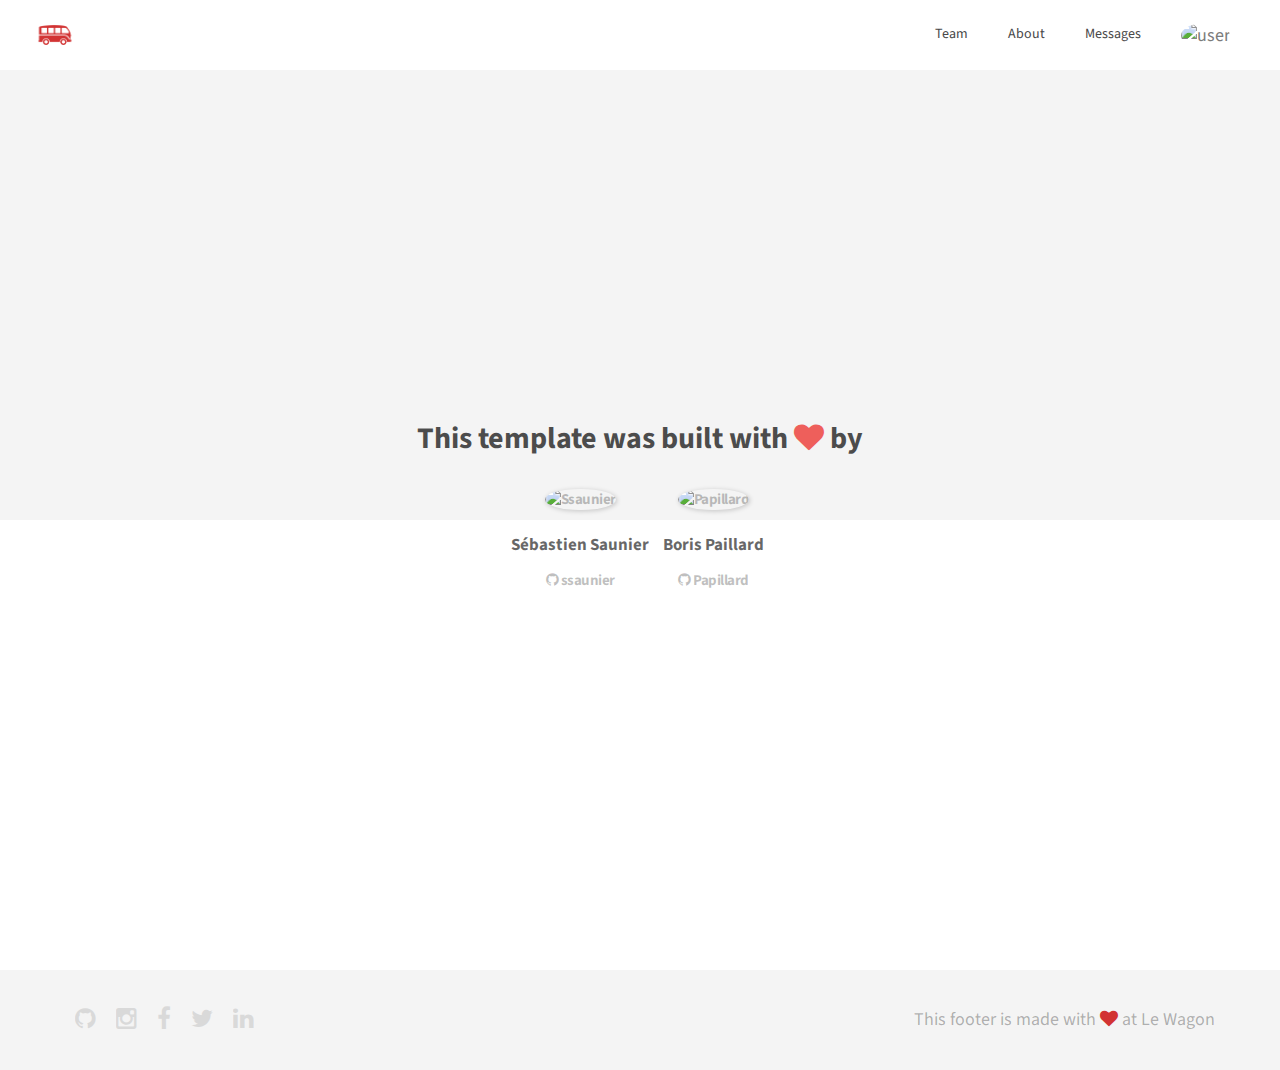
==== commit aca31150: "Automated commit at 2018-08-06 14:43:11 UTC by middleman-deploy 2.0.0-alpha" ====
--- a/about.html
+++ b/about.html
@@ -7,7 +7,7 @@
           content="width=device-width, initial-scale=1, shrink-to-fit=no">
     <!-- Use the title from a page's frontmatter if it has one -->
     <title>Le Wagon - Middleman - About</title>
-    <link href="stylesheets/application-219af743.css" rel="stylesheet" />
+    <link href="stylesheets/application-9f1b26f2.css" rel="stylesheet" />
     <script src="javascripts/application-93de88c9.js"></script>
     <link href="images/favicon-f15af148.png" rel="icon" type="image/png" />
   </head>
@@ -73,24 +73,23 @@
   </div>
 </div>
 
-    <div class="container">
-  <div class="footer">
-    <div class="col-xs-12 col-md-6">
-      <div class="footer-links">
-        <a href="#"><i class="fa fa-github"></i></a>
-        <a href="#"><i class="fa fa-instagram"></i></a>
-        <a href="#"><i class="fa fa-facebook"></i></a>
-        <a href="#"><i class="fa fa-twitter"></i></a>
-        <a href="#"><i class="fa fa-linkedin"></i></a>
-      </div>
+    <div class="footer">
+  <div class="col-xs-12 col-md-6">
+    <div class="footer-links">
+      <a href="#"><i class="fa fa-github"></i></a>
+      <a href="#"><i class="fa fa-instagram"></i></a>
+      <a href="#"><i class="fa fa-facebook"></i></a>
+      <a href="#"><i class="fa fa-twitter"></i></a>
+      <a href="#"><i class="fa fa-linkedin"></i></a>
     </div>
-    <div class="col-xs-12 col-md-6">
-      <div class="footer-copyright">
-        This footer is made with <i class="fa fa-heart"></i> at Le Wagon
-      </div>
+  </div>
+  <div class="col-xs-12 col-md-6">
+    <div class="footer-copyright">
+      This footer is made with <i class="fa fa-heart"></i> at Le Wagon
     </div>
   </div>
 </div>
 
+
   </body>
 </html>
--- a/stylesheets/application-9f1b26f2.css
+++ b/stylesheets/application-9f1b26f2.css
@@ -0,0 +1,8 @@
+@import url("https://fonts.googleapis.com/css?family=Open+Sans:400,300,700|Raleway:400,100,300,700,500");@import url("https://fonts.googleapis.com/css?family=Source+Sans+Pro:400,700");/*!
+ * Bootstrap v3.3.7 (http://getbootstrap.com)
+ * Copyright 2011-2016 Twitter, Inc.
+ * Licensed under MIT (https://github.com/twbs/bootstrap/blob/master/LICENSE)
+ *//*! normalize.css v3.0.3 | MIT License | github.com/necolas/normalize.css */html{font-family:sans-serif;-ms-text-size-adjust:100%;-webkit-text-size-adjust:100%}body{margin:0}article,aside,details,figcaption,figure,footer,header,hgroup,main,menu,nav,section,summary{display:block}audio,canvas,progress,video{display:inline-block;vertical-align:baseline}audio:not([controls]){display:none;height:0}[hidden],template{display:none}a{background-color:transparent}a:active,a:hover{outline:0}abbr[title]{border-bottom:1px dotted}b,strong{font-weight:bold}dfn{font-style:italic}h1{font-size:2em;margin:0.67em 0}mark{background:#ff0;color:#000}small{font-size:80%}sub,sup{font-size:75%;line-height:0;position:relative;vertical-align:baseline}sup{top:-0.5em}sub{bottom:-0.25em}img{border:0}svg:not(:root){overflow:hidden}figure{margin:1em 40px}hr{-webkit-box-sizing:content-box;box-sizing:content-box;height:0}pre{overflow:auto}code,kbd,pre,samp{font-family:monospace, monospace;font-size:1em}button,input,optgroup,select,textarea{color:inherit;font:inherit;margin:0}button{overflow:visible}button,select{text-transform:none}button,html input[type="button"],input[type="reset"],input[type="submit"]{-webkit-appearance:button;cursor:pointer}button[disabled],html input[disabled]{cursor:default}button::-moz-focus-inner,input::-moz-focus-inner{border:0;padding:0}input{line-height:normal}input[type="checkbox"],input[type="radio"]{-webkit-box-sizing:border-box;box-sizing:border-box;padding:0}input[type="number"]::-webkit-inner-spin-button,input[type="number"]::-webkit-outer-spin-button{height:auto}input[type="search"]{-webkit-appearance:textfield;-webkit-box-sizing:content-box;box-sizing:content-box}input[type="search"]::-webkit-search-cancel-button,input[type="search"]::-webkit-search-decoration{-webkit-appearance:none}fieldset{border:1px solid #c0c0c0;margin:0 2px;padding:0.35em 0.625em 0.75em}legend{border:0;padding:0}textarea{overflow:auto}optgroup{font-weight:bold}table{border-collapse:collapse;border-spacing:0}td,th{padding:0}/*! Source: https://github.com/h5bp/html5-boilerplate/blob/master/src/css/main.css */@media print{*,*:before,*:after{background:transparent !important;color:#000 !important;-webkit-box-shadow:none !important;box-shadow:none !important;text-shadow:none !important}a,a:visited{text-decoration:underline}a[href]:after{content:" (" attr(href) ")"}abbr[title]:after{content:" (" attr(title) ")"}a[href^="#"]:after,a[href^="javascript:"]:after{content:""}pre,blockquote{border:1px solid #999;page-break-inside:avoid}thead{display:table-header-group}tr,img{page-break-inside:avoid}img{max-width:100% !important}p,h2,h3{orphans:3;widows:3}h2,h3{page-break-after:avoid}.navbar{display:none}.btn>.caret,.dropup>.btn>.caret{border-top-color:#000 !important}.label{border:1px solid #000}.table{border-collapse:collapse !important}.table td,.table th{background-color:#fff !important}.table-bordered th,.table-bordered td{border:1px solid #ddd !important}}@font-face{font-family:'Glyphicons Halflings';src:url("../assets/bootstrap/glyphicons-halflings-regular-86b6f62b.eot");src:url("../assets/bootstrap/glyphicons-halflings-regular-86b6f62b.eot?#iefix") format("embedded-opentype"),url("../assets/bootstrap/glyphicons-halflings-regular-ca35b697.woff2") format("woff2"),url("../assets/bootstrap/glyphicons-halflings-regular-278e49a8.woff") format("woff"),url("../assets/bootstrap/glyphicons-halflings-regular-44bc1850.ttf") format("truetype"),url("../assets/bootstrap/glyphicons-halflings-regular-de51a849.svg#glyphicons_halflingsregular") format("svg")}.glyphicon{position:relative;top:1px;display:inline-block;font-family:'Glyphicons Halflings';font-style:normal;font-weight:normal;line-height:1;-webkit-font-smoothing:antialiased;-moz-osx-font-smoothing:grayscale}.glyphicon-asterisk:before{content:"\002a"}.glyphicon-plus:before{content:"\002b"}.glyphicon-euro:before,.glyphicon-eur:before{content:"\20ac"}.glyphicon-minus:before{content:"\2212"}.glyphicon-cloud:before{content:"\2601"}.glyphicon-envelope:before{content:"\2709"}.glyphicon-pencil:before{content:"\270f"}.glyphicon-glass:before{content:"\e001"}.glyphicon-music:before{content:"\e002"}.glyphicon-search:before{content:"\e003"}.glyphicon-heart:before{content:"\e005"}.glyphicon-star:before{content:"\e006"}.glyphicon-star-empty:before{content:"\e007"}.glyphicon-user:before{content:"\e008"}.glyphicon-film:before{content:"\e009"}.glyphicon-th-large:before{content:"\e010"}.glyphicon-th:before{content:"\e011"}.glyphicon-th-list:before{content:"\e012"}.glyphicon-ok:before{content:"\e013"}.glyphicon-remove:before{content:"\e014"}.glyphicon-zoom-in:before{content:"\e015"}.glyphicon-zoom-out:before{content:"\e016"}.glyphicon-off:before{content:"\e017"}.glyphicon-signal:before{content:"\e018"}.glyphicon-cog:before{content:"\e019"}.glyphicon-trash:before{content:"\e020"}.glyphicon-home:before{content:"\e021"}.glyphicon-file:before{content:"\e022"}.glyphicon-time:before{content:"\e023"}.glyphicon-road:before{content:"\e024"}.glyphicon-download-alt:before{content:"\e025"}.glyphicon-download:before{content:"\e026"}.glyphicon-upload:before{content:"\e027"}.glyphicon-inbox:before{content:"\e028"}.glyphicon-play-circle:before{content:"\e029"}.glyphicon-repeat:before{content:"\e030"}.glyphicon-refresh:before{content:"\e031"}.glyphicon-list-alt:before{content:"\e032"}.glyphicon-lock:before{content:"\e033"}.glyphicon-flag:before{content:"\e034"}.glyphicon-headphones:before{content:"\e035"}.glyphicon-volume-off:before{content:"\e036"}.glyphicon-volume-down:before{content:"\e037"}.glyphicon-volume-up:before{content:"\e038"}.glyphicon-qrcode:before{content:"\e039"}.glyphicon-barcode:before{content:"\e040"}.glyphicon-tag:before{content:"\e041"}.glyphicon-tags:before{content:"\e042"}.glyphicon-book:before{content:"\e043"}.glyphicon-bookmark:before{content:"\e044"}.glyphicon-print:before{content:"\e045"}.glyphicon-camera:before{content:"\e046"}.glyphicon-font:before{content:"\e047"}.glyphicon-bold:before{content:"\e048"}.glyphicon-italic:before{content:"\e049"}.glyphicon-text-height:before{content:"\e050"}.glyphicon-text-width:before{content:"\e051"}.glyphicon-align-left:before{content:"\e052"}.glyphicon-align-center:before{content:"\e053"}.glyphicon-align-right:before{content:"\e054"}.glyphicon-align-justify:before{content:"\e055"}.glyphicon-list:before{content:"\e056"}.glyphicon-indent-left:before{content:"\e057"}.glyphicon-indent-right:before{content:"\e058"}.glyphicon-facetime-video:before{content:"\e059"}.glyphicon-picture:before{content:"\e060"}.glyphicon-map-marker:before{content:"\e062"}.glyphicon-adjust:before{content:"\e063"}.glyphicon-tint:before{content:"\e064"}.glyphicon-edit:before{content:"\e065"}.glyphicon-share:before{content:"\e066"}.glyphicon-check:before{content:"\e067"}.glyphicon-move:before{content:"\e068"}.glyphicon-step-backward:before{content:"\e069"}.glyphicon-fast-backward:before{content:"\e070"}.glyphicon-backward:before{content:"\e071"}.glyphicon-play:before{content:"\e072"}.glyphicon-pause:before{content:"\e073"}.glyphicon-stop:before{content:"\e074"}.glyphicon-forward:before{content:"\e075"}.glyphicon-fast-forward:before{content:"\e076"}.glyphicon-step-forward:before{content:"\e077"}.glyphicon-eject:before{content:"\e078"}.glyphicon-chevron-left:before{content:"\e079"}.glyphicon-chevron-right:before{content:"\e080"}.glyphicon-plus-sign:before{content:"\e081"}.glyphicon-minus-sign:before{content:"\e082"}.glyphicon-remove-sign:before{content:"\e083"}.glyphicon-ok-sign:before{content:"\e084"}.glyphicon-question-sign:before{content:"\e085"}.glyphicon-info-sign:before{content:"\e086"}.glyphicon-screenshot:before{content:"\e087"}.glyphicon-remove-circle:before{content:"\e088"}.glyphicon-ok-circle:before{content:"\e089"}.glyphicon-ban-circle:before{content:"\e090"}.glyphicon-arrow-left:before{content:"\e091"}.glyphicon-arrow-right:before{content:"\e092"}.glyphicon-arrow-up:before{content:"\e093"}.glyphicon-arrow-down:before{content:"\e094"}.glyphicon-share-alt:before{content:"\e095"}.glyphicon-resize-full:before{content:"\e096"}.glyphicon-resize-small:before{content:"\e097"}.glyphicon-exclamation-sign:before{content:"\e101"}.glyphicon-gift:before{content:"\e102"}.glyphicon-leaf:before{content:"\e103"}.glyphicon-fire:before{content:"\e104"}.glyphicon-eye-open:before{content:"\e105"}.glyphicon-eye-close:before{content:"\e106"}.glyphicon-warning-sign:before{content:"\e107"}.glyphicon-plane:before{content:"\e108"}.glyphicon-calendar:before{content:"\e109"}.glyphicon-random:before{content:"\e110"}.glyphicon-comment:before{content:"\e111"}.glyphicon-magnet:before{content:"\e112"}.glyphicon-chevron-up:before{content:"\e113"}.glyphicon-chevron-down:before{content:"\e114"}.glyphicon-retweet:before{content:"\e115"}.glyphicon-shopping-cart:before{content:"\e116"}.glyphicon-folder-close:before{content:"\e117"}.glyphicon-folder-open:before{content:"\e118"}.glyphicon-resize-vertical:before{content:"\e119"}.glyphicon-resize-horizontal:before{content:"\e120"}.glyphicon-hdd:before{content:"\e121"}.glyphicon-bullhorn:before{content:"\e122"}.glyphicon-bell:before{content:"\e123"}.glyphicon-certificate:before{content:"\e124"}.glyphicon-thumbs-up:before{content:"\e125"}.glyphicon-thumbs-down:before{content:"\e126"}.glyphicon-hand-right:before{content:"\e127"}.glyphicon-hand-left:before{content:"\e128"}.glyphicon-hand-up:before{content:"\e129"}.glyphicon-hand-down:before{content:"\e130"}.glyphicon-circle-arrow-right:before{content:"\e131"}.glyphicon-circle-arrow-left:before{content:"\e132"}.glyphicon-circle-arrow-up:before{content:"\e133"}.glyphicon-circle-arrow-down:before{content:"\e134"}.glyphicon-globe:before{content:"\e135"}.glyphicon-wrench:before{content:"\e136"}.glyphicon-tasks:before{content:"\e137"}.glyphicon-filter:before{content:"\e138"}.glyphicon-briefcase:before{content:"\e139"}.glyphicon-fullscreen:before{content:"\e140"}.glyphicon-dashboard:before{content:"\e141"}.glyphicon-paperclip:before{content:"\e142"}.glyphicon-heart-empty:before{content:"\e143"}.glyphicon-link:before{content:"\e144"}.glyphicon-phone:before{content:"\e145"}.glyphicon-pushpin:before{content:"\e146"}.glyphicon-usd:before{content:"\e148"}.glyphicon-gbp:before{content:"\e149"}.glyphicon-sort:before{content:"\e150"}.glyphicon-sort-by-alphabet:before{content:"\e151"}.glyphicon-sort-by-alphabet-alt:before{content:"\e152"}.glyphicon-sort-by-order:before{content:"\e153"}.glyphicon-sort-by-order-alt:before{content:"\e154"}.glyphicon-sort-by-attributes:before{content:"\e155"}.glyphicon-sort-by-attributes-alt:before{content:"\e156"}.glyphicon-unchecked:before{content:"\e157"}.glyphicon-expand:before{content:"\e158"}.glyphicon-collapse-down:before{content:"\e159"}.glyphicon-collapse-up:before{content:"\e160"}.glyphicon-log-in:before{content:"\e161"}.glyphicon-flash:before{content:"\e162"}.glyphicon-log-out:before{content:"\e163"}.glyphicon-new-window:before{content:"\e164"}.glyphicon-record:before{content:"\e165"}.glyphicon-save:before{content:"\e166"}.glyphicon-open:before{content:"\e167"}.glyphicon-saved:before{content:"\e168"}.glyphicon-import:before{content:"\e169"}.glyphicon-export:before{content:"\e170"}.glyphicon-send:before{content:"\e171"}.glyphicon-floppy-disk:before{content:"\e172"}.glyphicon-floppy-saved:before{content:"\e173"}.glyphicon-floppy-remove:before{content:"\e174"}.glyphicon-floppy-save:before{content:"\e175"}.glyphicon-floppy-open:before{content:"\e176"}.glyphicon-credit-card:before{content:"\e177"}.glyphicon-transfer:before{content:"\e178"}.glyphicon-cutlery:before{content:"\e179"}.glyphicon-header:before{content:"\e180"}.glyphicon-compressed:before{content:"\e181"}.glyphicon-earphone:before{content:"\e182"}.glyphicon-phone-alt:before{content:"\e183"}.glyphicon-tower:before{content:"\e184"}.glyphicon-stats:before{content:"\e185"}.glyphicon-sd-video:before{content:"\e186"}.glyphicon-hd-video:before{content:"\e187"}.glyphicon-subtitles:before{content:"\e188"}.glyphicon-sound-stereo:before{content:"\e189"}.glyphicon-sound-dolby:before{content:"\e190"}.glyphicon-sound-5-1:before{content:"\e191"}.glyphicon-sound-6-1:before{content:"\e192"}.glyphicon-sound-7-1:before{content:"\e193"}.glyphicon-copyright-mark:before{content:"\e194"}.glyphicon-registration-mark:before{content:"\e195"}.glyphicon-cloud-download:before{content:"\e197"}.glyphicon-cloud-upload:before{content:"\e198"}.glyphicon-tree-conifer:before{content:"\e199"}.glyphicon-tree-deciduous:before{content:"\e200"}.glyphicon-cd:before{content:"\e201"}.glyphicon-save-file:before{content:"\e202"}.glyphicon-open-file:before{content:"\e203"}.glyphicon-level-up:before{content:"\e204"}.glyphicon-copy:before{content:"\e205"}.glyphicon-paste:before{content:"\e206"}.glyphicon-alert:before{content:"\e209"}.glyphicon-equalizer:before{content:"\e210"}.glyphicon-king:before{content:"\e211"}.glyphicon-queen:before{content:"\e212"}.glyphicon-pawn:before{content:"\e213"}.glyphicon-bishop:before{content:"\e214"}.glyphicon-knight:before{content:"\e215"}.glyphicon-baby-formula:before{content:"\e216"}.glyphicon-tent:before{content:"\26fa"}.glyphicon-blackboard:before{content:"\e218"}.glyphicon-bed:before{content:"\e219"}.glyphicon-apple:before{content:"\f8ff"}.glyphicon-erase:before{content:"\e221"}.glyphicon-hourglass:before{content:"\231b"}.glyphicon-lamp:before{content:"\e223"}.glyphicon-duplicate:before{content:"\e224"}.glyphicon-piggy-bank:before{content:"\e225"}.glyphicon-scissors:before{content:"\e226"}.glyphicon-bitcoin:before{content:"\e227"}.glyphicon-btc:before{content:"\e227"}.glyphicon-xbt:before{content:"\e227"}.glyphicon-yen:before{content:"\00a5"}.glyphicon-jpy:before{content:"\00a5"}.glyphicon-ruble:before{content:"\20bd"}.glyphicon-rub:before{content:"\20bd"}.glyphicon-scale:before{content:"\e230"}.glyphicon-ice-lolly:before{content:"\e231"}.glyphicon-ice-lolly-tasted:before{content:"\e232"}.glyphicon-education:before{content:"\e233"}.glyphicon-option-horizontal:before{content:"\e234"}.glyphicon-option-vertical:before{content:"\e235"}.glyphicon-menu-hamburger:before{content:"\e236"}.glyphicon-modal-window:before{content:"\e237"}.glyphicon-oil:before{content:"\e238"}.glyphicon-grain:before{content:"\e239"}.glyphicon-sunglasses:before{content:"\e240"}.glyphicon-text-size:before{content:"\e241"}.glyphicon-text-color:before{content:"\e242"}.glyphicon-text-background:before{content:"\e243"}.glyphicon-object-align-top:before{content:"\e244"}.glyphicon-object-align-bottom:before{content:"\e245"}.glyphicon-object-align-horizontal:before{content:"\e246"}.glyphicon-object-align-left:before{content:"\e247"}.glyphicon-object-align-vertical:before{content:"\e248"}.glyphicon-object-align-right:before{content:"\e249"}.glyphicon-triangle-right:before{content:"\e250"}.glyphicon-triangle-left:before{content:"\e251"}.glyphicon-triangle-bottom:before{content:"\e252"}.glyphicon-triangle-top:before{content:"\e253"}.glyphicon-console:before{content:"\e254"}.glyphicon-superscript:before{content:"\e255"}.glyphicon-subscript:before{content:"\e256"}.glyphicon-menu-left:before{content:"\e257"}.glyphicon-menu-right:before{content:"\e258"}.glyphicon-menu-down:before{content:"\e259"}.glyphicon-menu-up:before{content:"\e260"}*{-webkit-box-sizing:border-box;box-sizing:border-box}*:before,*:after{-webkit-box-sizing:border-box;box-sizing:border-box}html{font-size:10px;-webkit-tap-highlight-color:transparent}body{font-family:"Source Sans Pro", "Helvetica", "sans-serif";font-size:18px;line-height:1.42857143;color:#7b7b7b;background-color:#FFFFFF}input,button,select,textarea{font-family:inherit;font-size:inherit;line-height:inherit}a{color:#469AE0;text-decoration:none}a:hover,a:focus{color:#1f74ba;text-decoration:underline}a:focus{outline:5px auto -webkit-focus-ring-color;outline-offset:-2px}figure{margin:0}img{vertical-align:middle}.img-responsive{display:block;max-width:100%;height:auto}.img-rounded{border-radius:2px}.img-thumbnail{padding:4px;line-height:1.42857143;background-color:#FFFFFF;border:1px solid #ddd;border-radius:2px;-webkit-transition:all 0.2s ease-in-out;transition:all 0.2s ease-in-out;display:inline-block;max-width:100%;height:auto}.img-circle{border-radius:50%}hr{margin-top:25px;margin-bottom:25px;border:0;border-top:1px solid white}.sr-only{position:absolute;width:1px;height:1px;margin:-1px;padding:0;overflow:hidden;clip:rect(0, 0, 0, 0);border:0}.sr-only-focusable:active,.sr-only-focusable:focus{position:static;width:auto;height:auto;margin:0;overflow:visible;clip:auto}[role="button"]{cursor:pointer}h1,h2,h3,h4,h5,h6,.h1,.h2,.h3,.h4,.h5,.h6{font-family:"Source Sans Pro", "Raleway", "Helvetica", "sans-serif";font-weight:500;line-height:1.1;color:inherit}h1 small,h1 .small,h2 small,h2 .small,h3 small,h3 .small,h4 small,h4 .small,h5 small,h5 .small,h6 small,h6 .small,.h1 small,.h1 .small,.h2 small,.h2 .small,.h3 small,.h3 .small,.h4 small,.h4 .small,.h5 small,.h5 .small,.h6 small,.h6 .small{font-weight:normal;line-height:1;color:#bfbfbf}h1,.h1,h2,.h2,h3,.h3{margin-top:25px;margin-bottom:12.5px}h1 small,h1 .small,.h1 small,.h1 .small,h2 small,h2 .small,.h2 small,.h2 .small,h3 small,h3 .small,.h3 small,.h3 .small{font-size:65%}h4,.h4,h5,.h5,h6,.h6{margin-top:12.5px;margin-bottom:12.5px}h4 small,h4 .small,.h4 small,.h4 .small,h5 small,h5 .small,.h5 small,.h5 .small,h6 small,h6 .small,.h6 small,.h6 .small{font-size:75%}h1,.h1{font-size:46px}h2,.h2{font-size:38px}h3,.h3{font-size:31px}h4,.h4{font-size:23px}h5,.h5{font-size:18px}h6,.h6{font-size:16px}p{margin:0 0 12.5px}.lead{margin-bottom:25px;font-size:20px;font-weight:300;line-height:1.4}@media (min-width: 768px){.lead{font-size:27px}}small,.small{font-size:88%}mark,.mark{background-color:#fcf8e3;padding:.2em}.text-left{text-align:left}.text-right{text-align:right}.text-center{text-align:center}.text-justify{text-align:justify}.text-nowrap{white-space:nowrap}.text-lowercase{text-transform:lowercase}.text-uppercase,.initialism{text-transform:uppercase}.text-capitalize{text-transform:capitalize}.text-muted{color:#bfbfbf}.text-primary{color:#469AE0}a.text-primary:hover,a.text-primary:focus{color:#2381d0}.text-success{color:#3c763d}a.text-success:hover,a.text-success:focus{color:#2b542c}.text-info{color:#31708f}a.text-info:hover,a.text-info:focus{color:#245269}.text-warning{color:#8a6d3b}a.text-warning:hover,a.text-warning:focus{color:#66512c}.text-danger{color:#a94442}a.text-danger:hover,a.text-danger:focus{color:#843534}.bg-primary{color:#fff}.bg-primary{background-color:#469AE0}a.bg-primary:hover,a.bg-primary:focus{background-color:#2381d0}.bg-success{background-color:#dff0d8}a.bg-success:hover,a.bg-success:focus{background-color:#c1e2b3}.bg-info{background-color:#d9edf7}a.bg-info:hover,a.bg-info:focus{background-color:#afd9ee}.bg-warning{background-color:#fcf8e3}a.bg-warning:hover,a.bg-warning:focus{background-color:#f7ecb5}.bg-danger{background-color:#f2dede}a.bg-danger:hover,a.bg-danger:focus{background-color:#e4b9b9}.page-header{padding-bottom:11.5px;margin:50px 0 25px;border-bottom:1px solid white}ul,ol{margin-top:0;margin-bottom:12.5px}ul ul,ul ol,ol ul,ol ol{margin-bottom:0}.list-unstyled{padding-left:0;list-style:none}.list-inline{padding-left:0;list-style:none;margin-left:-5px}.list-inline>li{display:inline-block;padding-left:5px;padding-right:5px}dl{margin-top:0;margin-bottom:25px}dt,dd{line-height:1.42857143}dt{font-weight:bold}dd{margin-left:0}.dl-horizontal dd:before,.dl-horizontal dd:after{content:" ";display:table}.dl-horizontal dd:after{clear:both}@media (min-width: 768px){.dl-horizontal dt{float:left;width:160px;clear:left;text-align:right;overflow:hidden;text-overflow:ellipsis;white-space:nowrap}.dl-horizontal dd{margin-left:180px}}abbr[title],abbr[data-original-title]{cursor:help;border-bottom:1px dotted #bfbfbf}.initialism{font-size:90%}blockquote{padding:12.5px 25px;margin:0 0 25px;font-size:22.5px;border-left:5px solid white}blockquote p:last-child,blockquote ul:last-child,blockquote ol:last-child{margin-bottom:0}blockquote footer,blockquote small,blockquote .small{display:block;font-size:80%;line-height:1.42857143;color:#bfbfbf}blockquote footer:before,blockquote small:before,blockquote .small:before{content:'\2014 \00A0'}.blockquote-reverse,blockquote.pull-right{padding-right:15px;padding-left:0;border-right:5px solid white;border-left:0;text-align:right}.blockquote-reverse footer:before,.blockquote-reverse small:before,.blockquote-reverse .small:before,blockquote.pull-right footer:before,blockquote.pull-right small:before,blockquote.pull-right .small:before{content:''}.blockquote-reverse footer:after,.blockquote-reverse small:after,.blockquote-reverse .small:after,blockquote.pull-right footer:after,blockquote.pull-right small:after,blockquote.pull-right .small:after{content:'\00A0 \2014'}address{margin-bottom:25px;font-style:normal;line-height:1.42857143}code,kbd,pre,samp{font-family:Menlo, Monaco, Consolas, "Courier New", monospace}code{padding:2px 4px;font-size:90%;color:#c7254e;background-color:#f9f2f4;border-radius:2px}kbd{padding:2px 4px;font-size:90%;color:#fff;background-color:#333;border-radius:2px;-webkit-box-shadow:inset 0 -1px 0 rgba(0,0,0,0.25);box-shadow:inset 0 -1px 0 rgba(0,0,0,0.25)}kbd kbd{padding:0;font-size:100%;font-weight:bold;-webkit-box-shadow:none;box-shadow:none}pre{display:block;padding:12px;margin:0 0 12.5px;font-size:17px;line-height:1.42857143;word-break:break-all;word-wrap:break-word;color:#7b7b7b;background-color:#f5f5f5;border:1px solid #ccc;border-radius:2px}pre code{padding:0;font-size:inherit;color:inherit;white-space:pre-wrap;background-color:transparent;border-radius:0}.pre-scrollable{max-height:340px;overflow-y:scroll}.container{margin-right:auto;margin-left:auto;padding-left:15px;padding-right:15px}.container:before,.container:after{content:" ";display:table}.container:after{clear:both}@media (min-width: 768px){.container{width:750px}}@media (min-width: 992px){.container{width:970px}}@media (min-width: 1200px){.container{width:1170px}}.container-fluid{margin-right:auto;margin-left:auto;padding-left:15px;padding-right:15px}.container-fluid:before,.container-fluid:after{content:" ";display:table}.container-fluid:after{clear:both}.row{margin-left:-15px;margin-right:-15px}.row:before,.row:after{content:" ";display:table}.row:after{clear:both}.col-xs-1,.col-sm-1,.col-md-1,.col-lg-1,.col-xs-2,.col-sm-2,.col-md-2,.col-lg-2,.col-xs-3,.col-sm-3,.col-md-3,.col-lg-3,.col-xs-4,.col-sm-4,.col-md-4,.col-lg-4,.col-xs-5,.col-sm-5,.col-md-5,.col-lg-5,.col-xs-6,.col-sm-6,.col-md-6,.col-lg-6,.col-xs-7,.col-sm-7,.col-md-7,.col-lg-7,.col-xs-8,.col-sm-8,.col-md-8,.col-lg-8,.col-xs-9,.col-sm-9,.col-md-9,.col-lg-9,.col-xs-10,.col-sm-10,.col-md-10,.col-lg-10,.col-xs-11,.col-sm-11,.col-md-11,.col-lg-11,.col-xs-12,.col-sm-12,.col-md-12,.col-lg-12{position:relative;min-height:1px;padding-left:15px;padding-right:15px}.col-xs-1,.col-xs-2,.col-xs-3,.col-xs-4,.col-xs-5,.col-xs-6,.col-xs-7,.col-xs-8,.col-xs-9,.col-xs-10,.col-xs-11,.col-xs-12{float:left}.col-xs-1{width:8.33333333%}.col-xs-2{width:16.66666667%}.col-xs-3{width:25%}.col-xs-4{width:33.33333333%}.col-xs-5{width:41.66666667%}.col-xs-6{width:50%}.col-xs-7{width:58.33333333%}.col-xs-8{width:66.66666667%}.col-xs-9{width:75%}.col-xs-10{width:83.33333333%}.col-xs-11{width:91.66666667%}.col-xs-12{width:100%}.col-xs-pull-0{right:auto}.col-xs-pull-1{right:8.33333333%}.col-xs-pull-2{right:16.66666667%}.col-xs-pull-3{right:25%}.col-xs-pull-4{right:33.33333333%}.col-xs-pull-5{right:41.66666667%}.col-xs-pull-6{right:50%}.col-xs-pull-7{right:58.33333333%}.col-xs-pull-8{right:66.66666667%}.col-xs-pull-9{right:75%}.col-xs-pull-10{right:83.33333333%}.col-xs-pull-11{right:91.66666667%}.col-xs-pull-12{right:100%}.col-xs-push-0{left:auto}.col-xs-push-1{left:8.33333333%}.col-xs-push-2{left:16.66666667%}.col-xs-push-3{left:25%}.col-xs-push-4{left:33.33333333%}.col-xs-push-5{left:41.66666667%}.col-xs-push-6{left:50%}.col-xs-push-7{left:58.33333333%}.col-xs-push-8{left:66.66666667%}.col-xs-push-9{left:75%}.col-xs-push-10{left:83.33333333%}.col-xs-push-11{left:91.66666667%}.col-xs-push-12{left:100%}.col-xs-offset-0{margin-left:0%}.col-xs-offset-1{margin-left:8.33333333%}.col-xs-offset-2{margin-left:16.66666667%}.col-xs-offset-3{margin-left:25%}.col-xs-offset-4{margin-left:33.33333333%}.col-xs-offset-5{margin-left:41.66666667%}.col-xs-offset-6{margin-left:50%}.col-xs-offset-7{margin-left:58.33333333%}.col-xs-offset-8{margin-left:66.66666667%}.col-xs-offset-9{margin-left:75%}.col-xs-offset-10{margin-left:83.33333333%}.col-xs-offset-11{margin-left:91.66666667%}.col-xs-offset-12{margin-left:100%}@media (min-width: 768px){.col-sm-1,.col-sm-2,.col-sm-3,.col-sm-4,.col-sm-5,.col-sm-6,.col-sm-7,.col-sm-8,.col-sm-9,.col-sm-10,.col-sm-11,.col-sm-12{float:left}.col-sm-1{width:8.33333333%}.col-sm-2{width:16.66666667%}.col-sm-3{width:25%}.col-sm-4{width:33.33333333%}.col-sm-5{width:41.66666667%}.col-sm-6{width:50%}.col-sm-7{width:58.33333333%}.col-sm-8{width:66.66666667%}.col-sm-9{width:75%}.col-sm-10{width:83.33333333%}.col-sm-11{width:91.66666667%}.col-sm-12{width:100%}.col-sm-pull-0{right:auto}.col-sm-pull-1{right:8.33333333%}.col-sm-pull-2{right:16.66666667%}.col-sm-pull-3{right:25%}.col-sm-pull-4{right:33.33333333%}.col-sm-pull-5{right:41.66666667%}.col-sm-pull-6{right:50%}.col-sm-pull-7{right:58.33333333%}.col-sm-pull-8{right:66.66666667%}.col-sm-pull-9{right:75%}.col-sm-pull-10{right:83.33333333%}.col-sm-pull-11{right:91.66666667%}.col-sm-pull-12{right:100%}.col-sm-push-0{left:auto}.col-sm-push-1{left:8.33333333%}.col-sm-push-2{left:16.66666667%}.col-sm-push-3{left:25%}.col-sm-push-4{left:33.33333333%}.col-sm-push-5{left:41.66666667%}.col-sm-push-6{left:50%}.col-sm-push-7{left:58.33333333%}.col-sm-push-8{left:66.66666667%}.col-sm-push-9{left:75%}.col-sm-push-10{left:83.33333333%}.col-sm-push-11{left:91.66666667%}.col-sm-push-12{left:100%}.col-sm-offset-0{margin-left:0%}.col-sm-offset-1{margin-left:8.33333333%}.col-sm-offset-2{margin-left:16.66666667%}.col-sm-offset-3{margin-left:25%}.col-sm-offset-4{margin-left:33.33333333%}.col-sm-offset-5{margin-left:41.66666667%}.col-sm-offset-6{margin-left:50%}.col-sm-offset-7{margin-left:58.33333333%}.col-sm-offset-8{margin-left:66.66666667%}.col-sm-offset-9{margin-left:75%}.col-sm-offset-10{margin-left:83.33333333%}.col-sm-offset-11{margin-left:91.66666667%}.col-sm-offset-12{margin-left:100%}}@media (min-width: 992px){.col-md-1,.col-md-2,.col-md-3,.col-md-4,.col-md-5,.col-md-6,.col-md-7,.col-md-8,.col-md-9,.col-md-10,.col-md-11,.col-md-12{float:left}.col-md-1{width:8.33333333%}.col-md-2{width:16.66666667%}.col-md-3{width:25%}.col-md-4{width:33.33333333%}.col-md-5{width:41.66666667%}.col-md-6{width:50%}.col-md-7{width:58.33333333%}.col-md-8{width:66.66666667%}.col-md-9{width:75%}.col-md-10{width:83.33333333%}.col-md-11{width:91.66666667%}.col-md-12{width:100%}.col-md-pull-0{right:auto}.col-md-pull-1{right:8.33333333%}.col-md-pull-2{right:16.66666667%}.col-md-pull-3{right:25%}.col-md-pull-4{right:33.33333333%}.col-md-pull-5{right:41.66666667%}.col-md-pull-6{right:50%}.col-md-pull-7{right:58.33333333%}.col-md-pull-8{right:66.66666667%}.col-md-pull-9{right:75%}.col-md-pull-10{right:83.33333333%}.col-md-pull-11{right:91.66666667%}.col-md-pull-12{right:100%}.col-md-push-0{left:auto}.col-md-push-1{left:8.33333333%}.col-md-push-2{left:16.66666667%}.col-md-push-3{left:25%}.col-md-push-4{left:33.33333333%}.col-md-push-5{left:41.66666667%}.col-md-push-6{left:50%}.col-md-push-7{left:58.33333333%}.col-md-push-8{left:66.66666667%}.col-md-push-9{left:75%}.col-md-push-10{left:83.33333333%}.col-md-push-11{left:91.66666667%}.col-md-push-12{left:100%}.col-md-offset-0{margin-left:0%}.col-md-offset-1{margin-left:8.33333333%}.col-md-offset-2{margin-left:16.66666667%}.col-md-offset-3{margin-left:25%}.col-md-offset-4{margin-left:33.33333333%}.col-md-offset-5{margin-left:41.66666667%}.col-md-offset-6{margin-left:50%}.col-md-offset-7{margin-left:58.33333333%}.col-md-offset-8{margin-left:66.66666667%}.col-md-offset-9{margin-left:75%}.col-md-offset-10{margin-left:83.33333333%}.col-md-offset-11{margin-left:91.66666667%}.col-md-offset-12{margin-left:100%}}@media (min-width: 1200px){.col-lg-1,.col-lg-2,.col-lg-3,.col-lg-4,.col-lg-5,.col-lg-6,.col-lg-7,.col-lg-8,.col-lg-9,.col-lg-10,.col-lg-11,.col-lg-12{float:left}.col-lg-1{width:8.33333333%}.col-lg-2{width:16.66666667%}.col-lg-3{width:25%}.col-lg-4{width:33.33333333%}.col-lg-5{width:41.66666667%}.col-lg-6{width:50%}.col-lg-7{width:58.33333333%}.col-lg-8{width:66.66666667%}.col-lg-9{width:75%}.col-lg-10{width:83.33333333%}.col-lg-11{width:91.66666667%}.col-lg-12{width:100%}.col-lg-pull-0{right:auto}.col-lg-pull-1{right:8.33333333%}.col-lg-pull-2{right:16.66666667%}.col-lg-pull-3{right:25%}.col-lg-pull-4{right:33.33333333%}.col-lg-pull-5{right:41.66666667%}.col-lg-pull-6{right:50%}.col-lg-pull-7{right:58.33333333%}.col-lg-pull-8{right:66.66666667%}.col-lg-pull-9{right:75%}.col-lg-pull-10{right:83.33333333%}.col-lg-pull-11{right:91.66666667%}.col-lg-pull-12{right:100%}.col-lg-push-0{left:auto}.col-lg-push-1{left:8.33333333%}.col-lg-push-2{left:16.66666667%}.col-lg-push-3{left:25%}.col-lg-push-4{left:33.33333333%}.col-lg-push-5{left:41.66666667%}.col-lg-push-6{left:50%}.col-lg-push-7{left:58.33333333%}.col-lg-push-8{left:66.66666667%}.col-lg-push-9{left:75%}.col-lg-push-10{left:83.33333333%}.col-lg-push-11{left:91.66666667%}.col-lg-push-12{left:100%}.col-lg-offset-0{margin-left:0%}.col-lg-offset-1{margin-left:8.33333333%}.col-lg-offset-2{margin-left:16.66666667%}.col-lg-offset-3{margin-left:25%}.col-lg-offset-4{margin-left:33.33333333%}.col-lg-offset-5{margin-left:41.66666667%}.col-lg-offset-6{margin-left:50%}.col-lg-offset-7{margin-left:58.33333333%}.col-lg-offset-8{margin-left:66.66666667%}.col-lg-offset-9{margin-left:75%}.col-lg-offset-10{margin-left:83.33333333%}.col-lg-offset-11{margin-left:91.66666667%}.col-lg-offset-12{margin-left:100%}}table{background-color:transparent}caption{padding-top:8px;padding-bottom:8px;color:#bfbfbf;text-align:left}th{text-align:left}.table{width:100%;max-width:100%;margin-bottom:25px}.table>thead>tr>th,.table>thead>tr>td,.table>tbody>tr>th,.table>tbody>tr>td,.table>tfoot>tr>th,.table>tfoot>tr>td{padding:8px;line-height:1.42857143;vertical-align:top;border-top:1px solid #ddd}.table>thead>tr>th{vertical-align:bottom;border-bottom:2px solid #ddd}.table>caption+thead>tr:first-child>th,.table>caption+thead>tr:first-child>td,.table>colgroup+thead>tr:first-child>th,.table>colgroup+thead>tr:first-child>td,.table>thead:first-child>tr:first-child>th,.table>thead:first-child>tr:first-child>td{border-top:0}.table>tbody+tbody{border-top:2px solid #ddd}.table .table{background-color:#FFFFFF}.table-condensed>thead>tr>th,.table-condensed>thead>tr>td,.table-condensed>tbody>tr>th,.table-condensed>tbody>tr>td,.table-condensed>tfoot>tr>th,.table-condensed>tfoot>tr>td{padding:5px}.table-bordered{border:1px solid #ddd}.table-bordered>thead>tr>th,.table-bordered>thead>tr>td,.table-bordered>tbody>tr>th,.table-bordered>tbody>tr>td,.table-bordered>tfoot>tr>th,.table-bordered>tfoot>tr>td{border:1px solid #ddd}.table-bordered>thead>tr>th,.table-bordered>thead>tr>td{border-bottom-width:2px}.table-striped>tbody>tr:nth-of-type(odd){background-color:#f9f9f9}.table-hover>tbody>tr:hover{background-color:#f5f5f5}table col[class*="col-"]{position:static;float:none;display:table-column}table td[class*="col-"],table th[class*="col-"]{position:static;float:none;display:table-cell}.table>thead>tr>td.active,.table>thead>tr>th.active,.table>thead>tr.active>td,.table>thead>tr.active>th,.table>tbody>tr>td.active,.table>tbody>tr>th.active,.table>tbody>tr.active>td,.table>tbody>tr.active>th,.table>tfoot>tr>td.active,.table>tfoot>tr>th.active,.table>tfoot>tr.active>td,.table>tfoot>tr.active>th{background-color:#f5f5f5}.table-hover>tbody>tr>td.active:hover,.table-hover>tbody>tr>th.active:hover,.table-hover>tbody>tr.active:hover>td,.table-hover>tbody>tr:hover>.active,.table-hover>tbody>tr.active:hover>th{background-color:#e8e8e8}.table>thead>tr>td.success,.table>thead>tr>th.success,.table>thead>tr.success>td,.table>thead>tr.success>th,.table>tbody>tr>td.success,.table>tbody>tr>th.success,.table>tbody>tr.success>td,.table>tbody>tr.success>th,.table>tfoot>tr>td.success,.table>tfoot>tr>th.success,.table>tfoot>tr.success>td,.table>tfoot>tr.success>th{background-color:#dff0d8}.table-hover>tbody>tr>td.success:hover,.table-hover>tbody>tr>th.success:hover,.table-hover>tbody>tr.success:hover>td,.table-hover>tbody>tr:hover>.success,.table-hover>tbody>tr.success:hover>th{background-color:#d0e9c6}.table>thead>tr>td.info,.table>thead>tr>th.info,.table>thead>tr.info>td,.table>thead>tr.info>th,.table>tbody>tr>td.info,.table>tbody>tr>th.info,.table>tbody>tr.info>td,.table>tbody>tr.info>th,.table>tfoot>tr>td.info,.table>tfoot>tr>th.info,.table>tfoot>tr.info>td,.table>tfoot>tr.info>th{background-color:#d9edf7}.table-hover>tbody>tr>td.info:hover,.table-hover>tbody>tr>th.info:hover,.table-hover>tbody>tr.info:hover>td,.table-hover>tbody>tr:hover>.info,.table-hover>tbody>tr.info:hover>th{background-color:#c4e3f3}.table>thead>tr>td.warning,.table>thead>tr>th.warning,.table>thead>tr.warning>td,.table>thead>tr.warning>th,.table>tbody>tr>td.warning,.table>tbody>tr>th.warning,.table>tbody>tr.warning>td,.table>tbody>tr.warning>th,.table>tfoot>tr>td.warning,.table>tfoot>tr>th.warning,.table>tfoot>tr.warning>td,.table>tfoot>tr.warning>th{background-color:#fcf8e3}.table-hover>tbody>tr>td.warning:hover,.table-hover>tbody>tr>th.warning:hover,.table-hover>tbody>tr.warning:hover>td,.table-hover>tbody>tr:hover>.warning,.table-hover>tbody>tr.warning:hover>th{background-color:#faf2cc}.table>thead>tr>td.danger,.table>thead>tr>th.danger,.table>thead>tr.danger>td,.table>thead>tr.danger>th,.table>tbody>tr>td.danger,.table>tbody>tr>th.danger,.table>tbody>tr.danger>td,.table>tbody>tr.danger>th,.table>tfoot>tr>td.danger,.table>tfoot>tr>th.danger,.table>tfoot>tr.danger>td,.table>tfoot>tr.danger>th{background-color:#f2dede}.table-hover>tbody>tr>td.danger:hover,.table-hover>tbody>tr>th.danger:hover,.table-hover>tbody>tr.danger:hover>td,.table-hover>tbody>tr:hover>.danger,.table-hover>tbody>tr.danger:hover>th{background-color:#ebcccc}.table-responsive{overflow-x:auto;min-height:0.01%}@media screen and (max-width: 767px){.table-responsive{width:100%;margin-bottom:18.75px;overflow-y:hidden;-ms-overflow-style:-ms-autohiding-scrollbar;border:1px solid #ddd}.table-responsive>.table{margin-bottom:0}.table-responsive>.table>thead>tr>th,.table-responsive>.table>thead>tr>td,.table-responsive>.table>tbody>tr>th,.table-responsive>.table>tbody>tr>td,.table-responsive>.table>tfoot>tr>th,.table-responsive>.table>tfoot>tr>td{white-space:nowrap}.table-responsive>.table-bordered{border:0}.table-responsive>.table-bordered>thead>tr>th:first-child,.table-responsive>.table-bordered>thead>tr>td:first-child,.table-responsive>.table-bordered>tbody>tr>th:first-child,.table-responsive>.table-bordered>tbody>tr>td:first-child,.table-responsive>.table-bordered>tfoot>tr>th:first-child,.table-responsive>.table-bordered>tfoot>tr>td:first-child{border-left:0}.table-responsive>.table-bordered>thead>tr>th:last-child,.table-responsive>.table-bordered>thead>tr>td:last-child,.table-responsive>.table-bordered>tbody>tr>th:last-child,.table-responsive>.table-bordered>tbody>tr>td:last-child,.table-responsive>.table-bordered>tfoot>tr>th:last-child,.table-responsive>.table-bordered>tfoot>tr>td:last-child{border-right:0}.table-responsive>.table-bordered>tbody>tr:last-child>th,.table-responsive>.table-bordered>tbody>tr:last-child>td,.table-responsive>.table-bordered>tfoot>tr:last-child>th,.table-responsive>.table-bordered>tfoot>tr:last-child>td{border-bottom:0}}fieldset{padding:0;margin:0;border:0;min-width:0}legend{display:block;width:100%;padding:0;margin-bottom:25px;font-size:27px;line-height:inherit;color:#7b7b7b;border:0;border-bottom:1px solid #e5e5e5}label{display:inline-block;max-width:100%;margin-bottom:5px;font-weight:bold}input[type="search"]{-webkit-box-sizing:border-box;box-sizing:border-box}input[type="radio"],input[type="checkbox"]{margin:4px 0 0;margin-top:1px \9;line-height:normal}input[type="file"]{display:block}input[type="range"]{display:block;width:100%}select[multiple],select[size]{height:auto}input[type="file"]:focus,input[type="radio"]:focus,input[type="checkbox"]:focus{outline:5px auto -webkit-focus-ring-color;outline-offset:-2px}output{display:block;padding-top:7px;font-size:18px;line-height:1.42857143;color:#484848}.form-control{display:block;width:100%;height:39px;padding:6px 12px;font-size:18px;line-height:1.42857143;color:#484848;background-color:#fff;background-image:none;border:1px solid #ccc;border-radius:2px;-webkit-box-shadow:inset 0 1px 1px rgba(0,0,0,0.075);box-shadow:inset 0 1px 1px rgba(0,0,0,0.075);-webkit-transition:border-color ease-in-out 0.15s, box-shadow ease-in-out 0.15s;-webkit-transition:border-color ease-in-out 0.15s, -webkit-box-shadow ease-in-out 0.15s;transition:border-color ease-in-out 0.15s, -webkit-box-shadow ease-in-out 0.15s;transition:border-color ease-in-out 0.15s, box-shadow ease-in-out 0.15s;transition:border-color ease-in-out 0.15s, box-shadow ease-in-out 0.15s, -webkit-box-shadow ease-in-out 0.15s}.form-control:focus{border-color:#66afe9;outline:0;-webkit-box-shadow:inset 0 1px 1px rgba(0,0,0,0.075),0 0 8px rgba(102,175,233,0.6);box-shadow:inset 0 1px 1px rgba(0,0,0,0.075),0 0 8px rgba(102,175,233,0.6)}.form-control::-moz-placeholder{color:#999;opacity:1}.form-control:-ms-input-placeholder{color:#999}.form-control::-webkit-input-placeholder{color:#999}.form-control::-ms-expand{border:0;background-color:transparent}.form-control[disabled],.form-control[readonly],fieldset[disabled] .form-control{background-color:white;opacity:1}.form-control[disabled],fieldset[disabled] .form-control{cursor:not-allowed}textarea.form-control{height:auto}input[type="search"]{-webkit-appearance:none}@media screen and (-webkit-min-device-pixel-ratio: 0){input[type="date"].form-control,input[type="time"].form-control,input[type="datetime-local"].form-control,input[type="month"].form-control{line-height:39px}input[type="date"].input-sm,.input-group-sm>input[type="date"].form-control,.input-group-sm>input[type="date"].input-group-addon,.input-group-sm>.input-group-btn>input[type="date"].btn,.input-group-sm input[type="date"],input[type="time"].input-sm,.input-group-sm>input[type="time"].form-control,.input-group-sm>input[type="time"].input-group-addon,.input-group-sm>.input-group-btn>input[type="time"].btn,.input-group-sm input[type="time"],input[type="datetime-local"].input-sm,.input-group-sm>input[type="datetime-local"].form-control,.input-group-sm>input[type="datetime-local"].input-group-addon,.input-group-sm>.input-group-btn>input[type="datetime-local"].btn,.input-group-sm input[type="datetime-local"],input[type="month"].input-sm,.input-group-sm>input[type="month"].form-control,.input-group-sm>input[type="month"].input-group-addon,.input-group-sm>.input-group-btn>input[type="month"].btn,.input-group-sm input[type="month"]{line-height:36px}input[type="date"].input-lg,.input-group-lg>input[type="date"].form-control,.input-group-lg>input[type="date"].input-group-addon,.input-group-lg>.input-group-btn>input[type="date"].btn,.input-group-lg input[type="date"],input[type="time"].input-lg,.input-group-lg>input[type="time"].form-control,.input-group-lg>input[type="time"].input-group-addon,.input-group-lg>.input-group-btn>input[type="time"].btn,.input-group-lg input[type="time"],input[type="datetime-local"].input-lg,.input-group-lg>input[type="datetime-local"].form-control,.input-group-lg>input[type="datetime-local"].input-group-addon,.input-group-lg>.input-group-btn>input[type="datetime-local"].btn,.input-group-lg input[type="datetime-local"],input[type="month"].input-lg,.input-group-lg>input[type="month"].form-control,.input-group-lg>input[type="month"].input-group-addon,.input-group-lg>.input-group-btn>input[type="month"].btn,.input-group-lg input[type="month"]{line-height:53px}}.form-group{margin-bottom:15px}.radio,.checkbox{position:relative;display:block;margin-top:10px;margin-bottom:10px}.radio label,.checkbox label{min-height:25px;padding-left:20px;margin-bottom:0;font-weight:normal;cursor:pointer}.radio input[type="radio"],.radio-inline input[type="radio"],.checkbox input[type="checkbox"],.checkbox-inline input[type="checkbox"]{position:absolute;margin-left:-20px;margin-top:4px \9}.radio+.radio,.checkbox+.checkbox{margin-top:-5px}.radio-inline,.checkbox-inline{position:relative;display:inline-block;padding-left:20px;margin-bottom:0;vertical-align:middle;font-weight:normal;cursor:pointer}.radio-inline+.radio-inline,.checkbox-inline+.checkbox-inline{margin-top:0;margin-left:10px}input[type="radio"][disabled],input[type="radio"].disabled,fieldset[disabled] input[type="radio"],input[type="checkbox"][disabled],input[type="checkbox"].disabled,fieldset[disabled] input[type="checkbox"]{cursor:not-allowed}.radio-inline.disabled,fieldset[disabled] .radio-inline,.checkbox-inline.disabled,fieldset[disabled] .checkbox-inline{cursor:not-allowed}.radio.disabled label,fieldset[disabled] .radio label,.checkbox.disabled label,fieldset[disabled] .checkbox label{cursor:not-allowed}.form-control-static{padding-top:7px;padding-bottom:7px;margin-bottom:0;min-height:43px}.form-control-static.input-lg,.input-group-lg>.form-control-static.form-control,.input-group-lg>.form-control-static.input-group-addon,.input-group-lg>.input-group-btn>.form-control-static.btn,.form-control-static.input-sm,.input-group-sm>.form-control-static.form-control,.input-group-sm>.form-control-static.input-group-addon,.input-group-sm>.input-group-btn>.form-control-static.btn{padding-left:0;padding-right:0}.input-sm,.input-group-sm>.form-control,.input-group-sm>.input-group-addon,.input-group-sm>.input-group-btn>.btn{height:36px;padding:5px 10px;font-size:16px;line-height:1.5;border-radius:2px}select.input-sm,.input-group-sm>select.form-control,.input-group-sm>select.input-group-addon,.input-group-sm>.input-group-btn>select.btn{height:36px;line-height:36px}textarea.input-sm,.input-group-sm>textarea.form-control,.input-group-sm>textarea.input-group-addon,.input-group-sm>.input-group-btn>textarea.btn,select[multiple].input-sm,.input-group-sm>select[multiple].form-control,.input-group-sm>select[multiple].input-group-addon,.input-group-sm>.input-group-btn>select[multiple].btn{height:auto}.form-group-sm .form-control{height:36px;padding:5px 10px;font-size:16px;line-height:1.5;border-radius:2px}.form-group-sm select.form-control{height:36px;line-height:36px}.form-group-sm textarea.form-control,.form-group-sm select[multiple].form-control{height:auto}.form-group-sm .form-control-static{height:36px;min-height:41px;padding:6px 10px;font-size:16px;line-height:1.5}.input-lg,.input-group-lg>.form-control,.input-group-lg>.input-group-addon,.input-group-lg>.input-group-btn>.btn{height:53px;padding:10px 16px;font-size:23px;line-height:1.3333333;border-radius:2px}select.input-lg,.input-group-lg>select.form-control,.input-group-lg>select.input-group-addon,.input-group-lg>.input-group-btn>select.btn{height:53px;line-height:53px}textarea.input-lg,.input-group-lg>textarea.form-control,.input-group-lg>textarea.input-group-addon,.input-group-lg>.input-group-btn>textarea.btn,select[multiple].input-lg,.input-group-lg>select[multiple].form-control,.input-group-lg>select[multiple].input-group-addon,.input-group-lg>.input-group-btn>select[multiple].btn{height:auto}.form-group-lg .form-control{height:53px;padding:10px 16px;font-size:23px;line-height:1.3333333;border-radius:2px}.form-group-lg select.form-control{height:53px;line-height:53px}.form-group-lg textarea.form-control,.form-group-lg select[multiple].form-control{height:auto}.form-group-lg .form-control-static{height:53px;min-height:48px;padding:11px 16px;font-size:23px;line-height:1.3333333}.has-feedback{position:relative}.has-feedback .form-control{padding-right:48.75px}.form-control-feedback{position:absolute;top:0;right:0;z-index:2;display:block;width:39px;height:39px;line-height:39px;text-align:center;pointer-events:none}.input-lg+.form-control-feedback,.input-group-lg>.form-control+.form-control-feedback,.input-group-lg>.input-group-addon+.form-control-feedback,.input-group-lg>.input-group-btn>.btn+.form-control-feedback,.input-group-lg+.form-control-feedback,.form-group-lg .form-control+.form-control-feedback{width:53px;height:53px;line-height:53px}.input-sm+.form-control-feedback,.input-group-sm>.form-control+.form-control-feedback,.input-group-sm>.input-group-addon+.form-control-feedback,.input-group-sm>.input-group-btn>.btn+.form-control-feedback,.input-group-sm+.form-control-feedback,.form-group-sm .form-control+.form-control-feedback{width:36px;height:36px;line-height:36px}.has-success .help-block,.has-success .control-label,.has-success .radio,.has-success .checkbox,.has-success .radio-inline,.has-success .checkbox-inline,.has-success.radio label,.has-success.checkbox label,.has-success.radio-inline label,.has-success.checkbox-inline label{color:#3c763d}.has-success .form-control{border-color:#3c763d;-webkit-box-shadow:inset 0 1px 1px rgba(0,0,0,0.075);box-shadow:inset 0 1px 1px rgba(0,0,0,0.075)}.has-success .form-control:focus{border-color:#2b542c;-webkit-box-shadow:inset 0 1px 1px rgba(0,0,0,0.075),0 0 6px #67b168;box-shadow:inset 0 1px 1px rgba(0,0,0,0.075),0 0 6px #67b168}.has-success .input-group-addon{color:#3c763d;border-color:#3c763d;background-color:#dff0d8}.has-success .form-control-feedback{color:#3c763d}.has-warning .help-block,.has-warning .control-label,.has-warning .radio,.has-warning .checkbox,.has-warning .radio-inline,.has-warning .checkbox-inline,.has-warning.radio label,.has-warning.checkbox label,.has-warning.radio-inline label,.has-warning.checkbox-inline label{color:#8a6d3b}.has-warning .form-control{border-color:#8a6d3b;-webkit-box-shadow:inset 0 1px 1px rgba(0,0,0,0.075);box-shadow:inset 0 1px 1px rgba(0,0,0,0.075)}.has-warning .form-control:focus{border-color:#66512c;-webkit-box-shadow:inset 0 1px 1px rgba(0,0,0,0.075),0 0 6px #c0a16b;box-shadow:inset 0 1px 1px rgba(0,0,0,0.075),0 0 6px #c0a16b}.has-warning .input-group-addon{color:#8a6d3b;border-color:#8a6d3b;background-color:#fcf8e3}.has-warning .form-control-feedback{color:#8a6d3b}.has-error .help-block,.has-error .control-label,.has-error .radio,.has-error .checkbox,.has-error .radio-inline,.has-error .checkbox-inline,.has-error.radio label,.has-error.checkbox label,.has-error.radio-inline label,.has-error.checkbox-inline label{color:#a94442}.has-error .form-control{border-color:#a94442;-webkit-box-shadow:inset 0 1px 1px rgba(0,0,0,0.075);box-shadow:inset 0 1px 1px rgba(0,0,0,0.075)}.has-error .form-control:focus{border-color:#843534;-webkit-box-shadow:inset 0 1px 1px rgba(0,0,0,0.075),0 0 6px #ce8483;box-shadow:inset 0 1px 1px rgba(0,0,0,0.075),0 0 6px #ce8483}.has-error .input-group-addon{color:#a94442;border-color:#a94442;background-color:#f2dede}.has-error .form-control-feedback{color:#a94442}.has-feedback label ~ .form-control-feedback{top:30px}.has-feedback label.sr-only ~ .form-control-feedback{top:0}.help-block{display:block;margin-top:5px;margin-bottom:10px;color:#bbbbbb}@media (min-width: 768px){.form-inline .form-group{display:inline-block;margin-bottom:0;vertical-align:middle}.form-inline .form-control{display:inline-block;width:auto;vertical-align:middle}.form-inline .form-control-static{display:inline-block}.form-inline .input-group{display:inline-table;vertical-align:middle}.form-inline .input-group .input-group-addon,.form-inline .input-group .input-group-btn,.form-inline .input-group .form-control{width:auto}.form-inline .input-group>.form-control{width:100%}.form-inline .control-label{margin-bottom:0;vertical-align:middle}.form-inline .radio,.form-inline .checkbox{display:inline-block;margin-top:0;margin-bottom:0;vertical-align:middle}.form-inline .radio label,.form-inline .checkbox label{padding-left:0}.form-inline .radio input[type="radio"],.form-inline .checkbox input[type="checkbox"]{position:relative;margin-left:0}.form-inline .has-feedback .form-control-feedback{top:0}}.form-horizontal .radio,.form-horizontal .checkbox,.form-horizontal .radio-inline,.form-horizontal .checkbox-inline{margin-top:0;margin-bottom:0;padding-top:7px}.form-horizontal .radio,.form-horizontal .checkbox{min-height:32px}.form-horizontal .form-group{margin-left:-15px;margin-right:-15px}.form-horizontal .form-group:before,.form-horizontal .form-group:after{content:" ";display:table}.form-horizontal .form-group:after{clear:both}@media (min-width: 768px){.form-horizontal .control-label{text-align:right;margin-bottom:0;padding-top:7px}}.form-horizontal .has-feedback .form-control-feedback{right:15px}@media (min-width: 768px){.form-horizontal .form-group-lg .control-label{padding-top:11px;font-size:23px}}@media (min-width: 768px){.form-horizontal .form-group-sm .control-label{padding-top:6px;font-size:16px}}.btn{display:inline-block;margin-bottom:0;font-weight:normal;text-align:center;vertical-align:middle;-ms-touch-action:manipulation;touch-action:manipulation;cursor:pointer;background-image:none;border:1px solid transparent;white-space:nowrap;padding:6px 12px;font-size:18px;line-height:1.42857143;border-radius:2px;-webkit-user-select:none;-moz-user-select:none;-ms-user-select:none;user-select:none}.btn:focus,.btn.focus,.btn:active:focus,.btn:active.focus,.btn.active:focus,.btn.active.focus{outline:5px auto -webkit-focus-ring-color;outline-offset:-2px}.btn:hover,.btn:focus,.btn.focus{color:#333;text-decoration:none}.btn:active,.btn.active{outline:0;background-image:none;-webkit-box-shadow:inset 0 3px 5px rgba(0,0,0,0.125);box-shadow:inset 0 3px 5px rgba(0,0,0,0.125)}.btn.disabled,.btn[disabled],fieldset[disabled] .btn{cursor:not-allowed;opacity:0.65;filter:alpha(opacity=65);-webkit-box-shadow:none;box-shadow:none}a.btn.disabled,fieldset[disabled] a.btn{pointer-events:none}.btn-default{color:#333;background-color:#fff;border-color:#ccc}.btn-default:focus,.btn-default.focus{color:#333;background-color:#e6e6e6;border-color:#8c8c8c}.btn-default:hover{color:#333;background-color:#e6e6e6;border-color:#adadad}.btn-default:active,.btn-default.active,.open>.btn-default.dropdown-toggle{color:#333;background-color:#e6e6e6;border-color:#adadad}.btn-default:active:hover,.btn-default:active:focus,.btn-default:active.focus,.btn-default.active:hover,.btn-default.active:focus,.btn-default.active.focus,.open>.btn-default.dropdown-toggle:hover,.open>.btn-default.dropdown-toggle:focus,.open>.btn-default.dropdown-toggle.focus{color:#333;background-color:#d4d4d4;border-color:#8c8c8c}.btn-default:active,.btn-default.active,.open>.btn-default.dropdown-toggle{background-image:none}.btn-default.disabled:hover,.btn-default.disabled:focus,.btn-default.disabled.focus,.btn-default[disabled]:hover,.btn-default[disabled]:focus,.btn-default[disabled].focus,fieldset[disabled] .btn-default:hover,fieldset[disabled] .btn-default:focus,fieldset[disabled] .btn-default.focus{background-color:#fff;border-color:#ccc}.btn-default .badge{color:#fff;background-color:#333}.btn-primary{color:#fff;background-color:#469AE0;border-color:#308edc}.btn-primary:focus,.btn-primary.focus{color:#fff;background-color:#2381d0;border-color:#144b79}.btn-primary:hover{color:#fff;background-color:#2381d0;border-color:#1e6eb2}.btn-primary:active,.btn-primary.active,.open>.btn-primary.dropdown-toggle{color:#fff;background-color:#2381d0;border-color:#1e6eb2}.btn-primary:active:hover,.btn-primary:active:focus,.btn-primary:active.focus,.btn-primary.active:hover,.btn-primary.active:focus,.btn-primary.active.focus,.open>.btn-primary.dropdown-toggle:hover,.open>.btn-primary.dropdown-toggle:focus,.open>.btn-primary.dropdown-toggle.focus{color:#fff;background-color:#1e6eb2;border-color:#144b79}.btn-primary:active,.btn-primary.active,.open>.btn-primary.dropdown-toggle{background-image:none}.btn-primary.disabled:hover,.btn-primary.disabled:focus,.btn-primary.disabled.focus,.btn-primary[disabled]:hover,.btn-primary[disabled]:focus,.btn-primary[disabled].focus,fieldset[disabled] .btn-primary:hover,fieldset[disabled] .btn-primary:focus,fieldset[disabled] .btn-primary.focus{background-color:#469AE0;border-color:#308edc}.btn-primary .badge{color:#469AE0;background-color:#fff}.btn-success{color:#fff;background-color:#32B796;border-color:#2da386}.btn-success:focus,.btn-success.focus{color:#fff;background-color:#278f75;border-color:#113f34}.btn-success:hover{color:#fff;background-color:#278f75;border-color:#1f735e}.btn-success:active,.btn-success.active,.open>.btn-success.dropdown-toggle{color:#fff;background-color:#278f75;border-color:#1f735e}.btn-success:active:hover,.btn-success:active:focus,.btn-success:active.focus,.btn-success.active:hover,.btn-success.active:focus,.btn-success.active.focus,.open>.btn-success.dropdown-toggle:hover,.open>.btn-success.dropdown-toggle:focus,.open>.btn-success.dropdown-toggle.focus{color:#fff;background-color:#1f735e;border-color:#113f34}.btn-success:active,.btn-success.active,.open>.btn-success.dropdown-toggle{background-image:none}.btn-success.disabled:hover,.btn-success.disabled:focus,.btn-success.disabled.focus,.btn-success[disabled]:hover,.btn-success[disabled]:focus,.btn-success[disabled].focus,fieldset[disabled] .btn-success:hover,fieldset[disabled] .btn-success:focus,fieldset[disabled] .btn-success.focus{background-color:#32B796;border-color:#2da386}.btn-success .badge{color:#32B796;background-color:#fff}.btn-info{color:#fff;background-color:#FDB631;border-color:#fdad18}.btn-info:focus,.btn-info.focus{color:#fff;background-color:#f9a302;border-color:#946101}.btn-info:hover{color:#fff;background-color:#f9a302;border-color:#d58c02}.btn-info:active,.btn-info.active,.open>.btn-info.dropdown-toggle{color:#fff;background-color:#f9a302;border-color:#d58c02}.btn-info:active:hover,.btn-info:active:focus,.btn-info:active.focus,.btn-info.active:hover,.btn-info.active:focus,.btn-info.active.focus,.open>.btn-info.dropdown-toggle:hover,.open>.btn-info.dropdown-toggle:focus,.open>.btn-info.dropdown-toggle.focus{color:#fff;background-color:#d58c02;border-color:#946101}.btn-info:active,.btn-info.active,.open>.btn-info.dropdown-toggle{background-image:none}.btn-info.disabled:hover,.btn-info.disabled:focus,.btn-info.disabled.focus,.btn-info[disabled]:hover,.btn-info[disabled]:focus,.btn-info[disabled].focus,fieldset[disabled] .btn-info:hover,fieldset[disabled] .btn-info:focus,fieldset[disabled] .btn-info.focus{background-color:#FDB631;border-color:#fdad18}.btn-info .badge{color:#FDB631;background-color:#fff}.btn-warning{color:#fff;background-color:#E67E22;border-color:#d67118}.btn-warning:focus,.btn-warning.focus{color:#fff;background-color:#bf6516;border-color:#64350b}.btn-warning:hover{color:#fff;background-color:#bf6516;border-color:#9f5412}.btn-warning:active,.btn-warning.active,.open>.btn-warning.dropdown-toggle{color:#fff;background-color:#bf6516;border-color:#9f5412}.btn-warning:active:hover,.btn-warning:active:focus,.btn-warning:active.focus,.btn-warning.active:hover,.btn-warning.active:focus,.btn-warning.active.focus,.open>.btn-warning.dropdown-toggle:hover,.open>.btn-warning.dropdown-toggle:focus,.open>.btn-warning.dropdown-toggle.focus{color:#fff;background-color:#9f5412;border-color:#64350b}.btn-warning:active,.btn-warning.active,.open>.btn-warning.dropdown-toggle{background-image:none}.btn-warning.disabled:hover,.btn-warning.disabled:focus,.btn-warning.disabled.focus,.btn-warning[disabled]:hover,.btn-warning[disabled]:focus,.btn-warning[disabled].focus,fieldset[disabled] .btn-warning:hover,fieldset[disabled] .btn-warning:focus,fieldset[disabled] .btn-warning.focus{background-color:#E67E22;border-color:#d67118}.btn-warning .badge{color:#E67E22;background-color:#fff}.btn-danger{color:#fff;background-color:#EE5F5B;border-color:#ec4844}.btn-danger:focus,.btn-danger.focus{color:#fff;background-color:#e9322d;border-color:#9f1411}.btn-danger:hover{color:#fff;background-color:#e9322d;border-color:#dc1c17}.btn-danger:active,.btn-danger.active,.open>.btn-danger.dropdown-toggle{color:#fff;background-color:#e9322d;border-color:#dc1c17}.btn-danger:active:hover,.btn-danger:active:focus,.btn-danger:active.focus,.btn-danger.active:hover,.btn-danger.active:focus,.btn-danger.active.focus,.open>.btn-danger.dropdown-toggle:hover,.open>.btn-danger.dropdown-toggle:focus,.open>.btn-danger.dropdown-toggle.focus{color:#fff;background-color:#dc1c17;border-color:#9f1411}.btn-danger:active,.btn-danger.active,.open>.btn-danger.dropdown-toggle{background-image:none}.btn-danger.disabled:hover,.btn-danger.disabled:focus,.btn-danger.disabled.focus,.btn-danger[disabled]:hover,.btn-danger[disabled]:focus,.btn-danger[disabled].focus,fieldset[disabled] .btn-danger:hover,fieldset[disabled] .btn-danger:focus,fieldset[disabled] .btn-danger.focus{background-color:#EE5F5B;border-color:#ec4844}.btn-danger .badge{color:#EE5F5B;background-color:#fff}.btn-link{color:#469AE0;font-weight:normal;border-radius:0}.btn-link,.btn-link:active,.btn-link.active,.btn-link[disabled],fieldset[disabled] .btn-link{background-color:transparent;-webkit-box-shadow:none;box-shadow:none}.btn-link,.btn-link:hover,.btn-link:focus,.btn-link:active{border-color:transparent}.btn-link:hover,.btn-link:focus{color:#1f74ba;text-decoration:underline;background-color:transparent}.btn-link[disabled]:hover,.btn-link[disabled]:focus,fieldset[disabled] .btn-link:hover,fieldset[disabled] .btn-link:focus{color:#bfbfbf;text-decoration:none}.btn-lg,.btn-group-lg>.btn{padding:10px 16px;font-size:23px;line-height:1.3333333;border-radius:2px}.btn-sm,.btn-group-sm>.btn{padding:5px 10px;font-size:16px;line-height:1.5;border-radius:2px}.btn-xs,.btn-group-xs>.btn{padding:1px 5px;font-size:16px;line-height:1.5;border-radius:2px}.btn-block{display:block;width:100%}.btn-block+.btn-block{margin-top:5px}input[type="submit"].btn-block,input[type="reset"].btn-block,input[type="button"].btn-block{width:100%}.fade{opacity:0;-webkit-transition:opacity 0.15s linear;transition:opacity 0.15s linear}.fade.in{opacity:1}.collapse{display:none}.collapse.in{display:block}tr.collapse.in{display:table-row}tbody.collapse.in{display:table-row-group}.collapsing{position:relative;height:0;overflow:hidden;-webkit-transition-property:height, visibility;transition-property:height, visibility;-webkit-transition-duration:0.35s;transition-duration:0.35s;-webkit-transition-timing-function:ease;transition-timing-function:ease}.caret{display:inline-block;width:0;height:0;margin-left:2px;vertical-align:middle;border-top:4px dashed;border-top:4px solid \9;border-right:4px solid transparent;border-left:4px solid transparent}.dropup,.dropdown{position:relative}.dropdown-toggle:focus{outline:0}.dropdown-menu{position:absolute;top:100%;left:0;z-index:1000;display:none;float:left;min-width:160px;padding:5px 0;margin:2px 0 0;list-style:none;font-size:18px;text-align:left;background-color:#fff;border:1px solid #ccc;border:1px solid rgba(0,0,0,0.15);border-radius:2px;-webkit-box-shadow:0 6px 12px rgba(0,0,0,0.175);box-shadow:0 6px 12px rgba(0,0,0,0.175);background-clip:padding-box}.dropdown-menu.pull-right{right:0;left:auto}.dropdown-menu .divider{height:1px;margin:11.5px 0;overflow:hidden;background-color:#e5e5e5}.dropdown-menu>li>a{display:block;padding:3px 20px;clear:both;font-weight:normal;line-height:1.42857143;color:#7b7b7b;white-space:nowrap}.dropdown-menu>li>a:hover,.dropdown-menu>li>a:focus{text-decoration:none;color:#6e6e6e;background-color:#f5f5f5}.dropdown-menu>.active>a,.dropdown-menu>.active>a:hover,.dropdown-menu>.active>a:focus{color:#fff;text-decoration:none;outline:0;background-color:#469AE0}.dropdown-menu>.disabled>a,.dropdown-menu>.disabled>a:hover,.dropdown-menu>.disabled>a:focus{color:#bfbfbf}.dropdown-menu>.disabled>a:hover,.dropdown-menu>.disabled>a:focus{text-decoration:none;background-color:transparent;background-image:none;filter:progid:DXImageTransform.Microsoft.gradient(enabled = false);cursor:not-allowed}.open>.dropdown-menu{display:block}.open>a{outline:0}.dropdown-menu-right{left:auto;right:0}.dropdown-menu-left{left:0;right:auto}.dropdown-header{display:block;padding:3px 20px;font-size:16px;line-height:1.42857143;color:#bfbfbf;white-space:nowrap}.dropdown-backdrop{position:fixed;left:0;right:0;bottom:0;top:0;z-index:990}.pull-right>.dropdown-menu{right:0;left:auto}.dropup .caret,.navbar-fixed-bottom .dropdown .caret{border-top:0;border-bottom:4px dashed;border-bottom:4px solid \9;content:""}.dropup .dropdown-menu,.navbar-fixed-bottom .dropdown .dropdown-menu{top:auto;bottom:100%;margin-bottom:2px}@media (min-width: 768px){.navbar-right .dropdown-menu{right:0;left:auto}.navbar-right .dropdown-menu-left{left:0;right:auto}}.btn-group,.btn-group-vertical{position:relative;display:inline-block;vertical-align:middle}.btn-group>.btn,.btn-group-vertical>.btn{position:relative;float:left}.btn-group>.btn:hover,.btn-group>.btn:focus,.btn-group>.btn:active,.btn-group>.btn.active,.btn-group-vertical>.btn:hover,.btn-group-vertical>.btn:focus,.btn-group-vertical>.btn:active,.btn-group-vertical>.btn.active{z-index:2}.btn-group .btn+.btn,.btn-group .btn+.btn-group,.btn-group .btn-group+.btn,.btn-group .btn-group+.btn-group{margin-left:-1px}.btn-toolbar{margin-left:-5px}.btn-toolbar:before,.btn-toolbar:after{content:" ";display:table}.btn-toolbar:after{clear:both}.btn-toolbar .btn,.btn-toolbar .btn-group,.btn-toolbar .input-group{float:left}.btn-toolbar>.btn,.btn-toolbar>.btn-group,.btn-toolbar>.input-group{margin-left:5px}.btn-group>.btn:not(:first-child):not(:last-child):not(.dropdown-toggle){border-radius:0}.btn-group>.btn:first-child{margin-left:0}.btn-group>.btn:first-child:not(:last-child):not(.dropdown-toggle){border-bottom-right-radius:0;border-top-right-radius:0}.btn-group>.btn:last-child:not(:first-child),.btn-group>.dropdown-toggle:not(:first-child){border-bottom-left-radius:0;border-top-left-radius:0}.btn-group>.btn-group{float:left}.btn-group>.btn-group:not(:first-child):not(:last-child)>.btn{border-radius:0}.btn-group>.btn-group:first-child:not(:last-child)>.btn:last-child,.btn-group>.btn-group:first-child:not(:last-child)>.dropdown-toggle{border-bottom-right-radius:0;border-top-right-radius:0}.btn-group>.btn-group:last-child:not(:first-child)>.btn:first-child{border-bottom-left-radius:0;border-top-left-radius:0}.btn-group .dropdown-toggle:active,.btn-group.open .dropdown-toggle{outline:0}.btn-group>.btn+.dropdown-toggle{padding-left:8px;padding-right:8px}.btn-group>.btn-lg+.dropdown-toggle,.btn-group-lg.btn-group>.btn+.dropdown-toggle{padding-left:12px;padding-right:12px}.btn-group.open .dropdown-toggle{-webkit-box-shadow:inset 0 3px 5px rgba(0,0,0,0.125);box-shadow:inset 0 3px 5px rgba(0,0,0,0.125)}.btn-group.open .dropdown-toggle.btn-link{-webkit-box-shadow:none;box-shadow:none}.btn .caret{margin-left:0}.btn-lg .caret,.btn-group-lg>.btn .caret{border-width:5px 5px 0;border-bottom-width:0}.dropup .btn-lg .caret,.dropup .btn-group-lg>.btn .caret{border-width:0 5px 5px}.btn-group-vertical>.btn,.btn-group-vertical>.btn-group,.btn-group-vertical>.btn-group>.btn{display:block;float:none;width:100%;max-width:100%}.btn-group-vertical>.btn-group:before,.btn-group-vertical>.btn-group:after{content:" ";display:table}.btn-group-vertical>.btn-group:after{clear:both}.btn-group-vertical>.btn-group>.btn{float:none}.btn-group-vertical>.btn+.btn,.btn-group-vertical>.btn+.btn-group,.btn-group-vertical>.btn-group+.btn,.btn-group-vertical>.btn-group+.btn-group{margin-top:-1px;margin-left:0}.btn-group-vertical>.btn:not(:first-child):not(:last-child){border-radius:0}.btn-group-vertical>.btn:first-child:not(:last-child){border-top-right-radius:2px;border-top-left-radius:2px;border-bottom-right-radius:0;border-bottom-left-radius:0}.btn-group-vertical>.btn:last-child:not(:first-child){border-top-right-radius:0;border-top-left-radius:0;border-bottom-right-radius:2px;border-bottom-left-radius:2px}.btn-group-vertical>.btn-group:not(:first-child):not(:last-child)>.btn{border-radius:0}.btn-group-vertical>.btn-group:first-child:not(:last-child)>.btn:last-child,.btn-group-vertical>.btn-group:first-child:not(:last-child)>.dropdown-toggle{border-bottom-right-radius:0;border-bottom-left-radius:0}.btn-group-vertical>.btn-group:last-child:not(:first-child)>.btn:first-child{border-top-right-radius:0;border-top-left-radius:0}.btn-group-justified{display:table;width:100%;table-layout:fixed;border-collapse:separate}.btn-group-justified>.btn,.btn-group-justified>.btn-group{float:none;display:table-cell;width:1%}.btn-group-justified>.btn-group .btn{width:100%}.btn-group-justified>.btn-group .dropdown-menu{left:auto}[data-toggle="buttons"]>.btn input[type="radio"],[data-toggle="buttons"]>.btn input[type="checkbox"],[data-toggle="buttons"]>.btn-group>.btn input[type="radio"],[data-toggle="buttons"]>.btn-group>.btn input[type="checkbox"]{position:absolute;clip:rect(0, 0, 0, 0);pointer-events:none}.input-group{position:relative;display:table;border-collapse:separate}.input-group[class*="col-"]{float:none;padding-left:0;padding-right:0}.input-group .form-control{position:relative;z-index:2;float:left;width:100%;margin-bottom:0}.input-group .form-control:focus{z-index:3}.input-group-addon,.input-group-btn,.input-group .form-control{display:table-cell}.input-group-addon:not(:first-child):not(:last-child),.input-group-btn:not(:first-child):not(:last-child),.input-group .form-control:not(:first-child):not(:last-child){border-radius:0}.input-group-addon,.input-group-btn{width:1%;white-space:nowrap;vertical-align:middle}.input-group-addon{padding:6px 12px;font-size:18px;font-weight:normal;line-height:1;color:#484848;text-align:center;background-color:white;border:1px solid #ccc;border-radius:2px}.input-group-addon.input-sm,.input-group-sm>.input-group-addon,.input-group-sm>.input-group-btn>.input-group-addon.btn{padding:5px 10px;font-size:16px;border-radius:2px}.input-group-addon.input-lg,.input-group-lg>.input-group-addon,.input-group-lg>.input-group-btn>.input-group-addon.btn{padding:10px 16px;font-size:23px;border-radius:2px}.input-group-addon input[type="radio"],.input-group-addon input[type="checkbox"]{margin-top:0}.input-group .form-control:first-child,.input-group-addon:first-child,.input-group-btn:first-child>.btn,.input-group-btn:first-child>.btn-group>.btn,.input-group-btn:first-child>.dropdown-toggle,.input-group-btn:last-child>.btn:not(:last-child):not(.dropdown-toggle),.input-group-btn:last-child>.btn-group:not(:last-child)>.btn{border-bottom-right-radius:0;border-top-right-radius:0}.input-group-addon:first-child{border-right:0}.input-group .form-control:last-child,.input-group-addon:last-child,.input-group-btn:last-child>.btn,.input-group-btn:last-child>.btn-group>.btn,.input-group-btn:last-child>.dropdown-toggle,.input-group-btn:first-child>.btn:not(:first-child),.input-group-btn:first-child>.btn-group:not(:first-child)>.btn{border-bottom-left-radius:0;border-top-left-radius:0}.input-group-addon:last-child{border-left:0}.input-group-btn{position:relative;font-size:0;white-space:nowrap}.input-group-btn>.btn{position:relative}.input-group-btn>.btn+.btn{margin-left:-1px}.input-group-btn>.btn:hover,.input-group-btn>.btn:focus,.input-group-btn>.btn:active{z-index:2}.input-group-btn:first-child>.btn,.input-group-btn:first-child>.btn-group{margin-right:-1px}.input-group-btn:last-child>.btn,.input-group-btn:last-child>.btn-group{z-index:2;margin-left:-1px}.nav{margin-bottom:0;padding-left:0;list-style:none}.nav:before,.nav:after{content:" ";display:table}.nav:after{clear:both}.nav>li{position:relative;display:block}.nav>li>a{position:relative;display:block;padding:10px 15px}.nav>li>a:hover,.nav>li>a:focus{text-decoration:none;background-color:white}.nav>li.disabled>a{color:#bfbfbf}.nav>li.disabled>a:hover,.nav>li.disabled>a:focus{color:#bfbfbf;text-decoration:none;background-color:transparent;cursor:not-allowed}.nav .open>a,.nav .open>a:hover,.nav .open>a:focus{background-color:white;border-color:#469AE0}.nav .nav-divider{height:1px;margin:11.5px 0;overflow:hidden;background-color:#e5e5e5}.nav>li>a>img{max-width:none}.nav-tabs{border-bottom:1px solid #ddd}.nav-tabs>li{float:left;margin-bottom:-1px}.nav-tabs>li>a{margin-right:2px;line-height:1.42857143;border:1px solid transparent;border-radius:2px 2px 0 0}.nav-tabs>li>a:hover{border-color:white white #ddd}.nav-tabs>li.active>a,.nav-tabs>li.active>a:hover,.nav-tabs>li.active>a:focus{color:#484848;background-color:#FFFFFF;border:1px solid #ddd;border-bottom-color:transparent;cursor:default}.nav-pills>li{float:left}.nav-pills>li>a{border-radius:2px}.nav-pills>li+li{margin-left:2px}.nav-pills>li.active>a,.nav-pills>li.active>a:hover,.nav-pills>li.active>a:focus{color:#fff;background-color:#469AE0}.nav-stacked>li{float:none}.nav-stacked>li+li{margin-top:2px;margin-left:0}.nav-justified,.nav-tabs.nav-justified{width:100%}.nav-justified>li,.nav-tabs.nav-justified>li{float:none}.nav-justified>li>a,.nav-tabs.nav-justified>li>a{text-align:center;margin-bottom:5px}.nav-justified>.dropdown .dropdown-menu{top:auto;left:auto}@media (min-width: 768px){.nav-justified>li,.nav-tabs.nav-justified>li{display:table-cell;width:1%}.nav-justified>li>a,.nav-tabs.nav-justified>li>a{margin-bottom:0}}.nav-tabs-justified,.nav-tabs.nav-justified{border-bottom:0}.nav-tabs-justified>li>a,.nav-tabs.nav-justified>li>a{margin-right:0;border-radius:2px}.nav-tabs-justified>.active>a,.nav-tabs.nav-justified>.active>a,.nav-tabs-justified>.active>a:hover,.nav-tabs.nav-justified>.active>a:hover,.nav-tabs-justified>.active>a:focus,.nav-tabs.nav-justified>.active>a:focus{border:1px solid #ddd}@media (min-width: 768px){.nav-tabs-justified>li>a,.nav-tabs.nav-justified>li>a{border-bottom:1px solid #ddd;border-radius:2px 2px 0 0}.nav-tabs-justified>.active>a,.nav-tabs.nav-justified>.active>a,.nav-tabs-justified>.active>a:hover,.nav-tabs.nav-justified>.active>a:hover,.nav-tabs-justified>.active>a:focus,.nav-tabs.nav-justified>.active>a:focus{border-bottom-color:#FFFFFF}}.tab-content>.tab-pane{display:none}.tab-content>.active{display:block}.nav-tabs .dropdown-menu{margin-top:-1px;border-top-right-radius:0;border-top-left-radius:0}.navbar{position:relative;min-height:50px;margin-bottom:25px;border:1px solid transparent}.navbar:before,.navbar:after{content:" ";display:table}.navbar:after{clear:both}@media (min-width: 768px){.navbar{border-radius:2px}}.navbar-header:before,.navbar-header:after{content:" ";display:table}.navbar-header:after{clear:both}@media (min-width: 768px){.navbar-header{float:left}}.navbar-collapse{overflow-x:visible;padding-right:15px;padding-left:15px;border-top:1px solid transparent;-webkit-box-shadow:inset 0 1px 0 rgba(255,255,255,0.1);box-shadow:inset 0 1px 0 rgba(255,255,255,0.1);-webkit-overflow-scrolling:touch}.navbar-collapse:before,.navbar-collapse:after{content:" ";display:table}.navbar-collapse:after{clear:both}.navbar-collapse.in{overflow-y:auto}@media (min-width: 768px){.navbar-collapse{width:auto;border-top:0;-webkit-box-shadow:none;box-shadow:none}.navbar-collapse.collapse{display:block !important;height:auto !important;padding-bottom:0;overflow:visible !important}.navbar-collapse.in{overflow-y:visible}.navbar-fixed-top .navbar-collapse,.navbar-static-top .navbar-collapse,.navbar-fixed-bottom .navbar-collapse{padding-left:0;padding-right:0}}.navbar-fixed-top .navbar-collapse,.navbar-fixed-bottom .navbar-collapse{max-height:340px}@media (max-device-width: 480px) and (orientation: landscape){.navbar-fixed-top .navbar-collapse,.navbar-fixed-bottom .navbar-collapse{max-height:200px}}.container>.navbar-header,.container>.navbar-collapse,.container-fluid>.navbar-header,.container-fluid>.navbar-collapse{margin-right:-15px;margin-left:-15px}@media (min-width: 768px){.container>.navbar-header,.container>.navbar-collapse,.container-fluid>.navbar-header,.container-fluid>.navbar-collapse{margin-right:0;margin-left:0}}.navbar-static-top{z-index:1000;border-width:0 0 1px}@media (min-width: 768px){.navbar-static-top{border-radius:0}}.navbar-fixed-top,.navbar-fixed-bottom{position:fixed;right:0;left:0;z-index:1030}@media (min-width: 768px){.navbar-fixed-top,.navbar-fixed-bottom{border-radius:0}}.navbar-fixed-top{top:0;border-width:0 0 1px}.navbar-fixed-bottom{bottom:0;margin-bottom:0;border-width:1px 0 0}.navbar-brand{float:left;padding:12.5px 15px;font-size:23px;line-height:25px;height:50px}.navbar-brand:hover,.navbar-brand:focus{text-decoration:none}.navbar-brand>img{display:block}@media (min-width: 768px){.navbar>.container .navbar-brand,.navbar>.container-fluid .navbar-brand{margin-left:-15px}}.navbar-toggle{position:relative;float:right;margin-right:15px;padding:9px 10px;margin-top:8px;margin-bottom:8px;background-color:transparent;background-image:none;border:1px solid transparent;border-radius:2px}.navbar-toggle:focus{outline:0}.navbar-toggle .icon-bar{display:block;width:22px;height:2px;border-radius:1px}.navbar-toggle .icon-bar+.icon-bar{margin-top:4px}@media (min-width: 768px){.navbar-toggle{display:none}}.navbar-nav{margin:6.25px -15px}.navbar-nav>li>a{padding-top:10px;padding-bottom:10px;line-height:25px}@media (max-width: 767px){.navbar-nav .open .dropdown-menu{position:static;float:none;width:auto;margin-top:0;background-color:transparent;border:0;-webkit-box-shadow:none;box-shadow:none}.navbar-nav .open .dropdown-menu>li>a,.navbar-nav .open .dropdown-menu .dropdown-header{padding:5px 15px 5px 25px}.navbar-nav .open .dropdown-menu>li>a{line-height:25px}.navbar-nav .open .dropdown-menu>li>a:hover,.navbar-nav .open .dropdown-menu>li>a:focus{background-image:none}}@media (min-width: 768px){.navbar-nav{float:left;margin:0}.navbar-nav>li{float:left}.navbar-nav>li>a{padding-top:12.5px;padding-bottom:12.5px}}.navbar-form{margin-left:-15px;margin-right:-15px;padding:10px 15px;border-top:1px solid transparent;border-bottom:1px solid transparent;-webkit-box-shadow:inset 0 1px 0 rgba(255,255,255,0.1),0 1px 0 rgba(255,255,255,0.1);box-shadow:inset 0 1px 0 rgba(255,255,255,0.1),0 1px 0 rgba(255,255,255,0.1);margin-top:5.5px;margin-bottom:5.5px}@media (min-width: 768px){.navbar-form .form-group{display:inline-block;margin-bottom:0;vertical-align:middle}.navbar-form .form-control{display:inline-block;width:auto;vertical-align:middle}.navbar-form .form-control-static{display:inline-block}.navbar-form .input-group{display:inline-table;vertical-align:middle}.navbar-form .input-group .input-group-addon,.navbar-form .input-group .input-group-btn,.navbar-form .input-group .form-control{width:auto}.navbar-form .input-group>.form-control{width:100%}.navbar-form .control-label{margin-bottom:0;vertical-align:middle}.navbar-form .radio,.navbar-form .checkbox{display:inline-block;margin-top:0;margin-bottom:0;vertical-align:middle}.navbar-form .radio label,.navbar-form .checkbox label{padding-left:0}.navbar-form .radio input[type="radio"],.navbar-form .checkbox input[type="checkbox"]{position:relative;margin-left:0}.navbar-form .has-feedback .form-control-feedback{top:0}}@media (max-width: 767px){.navbar-form .form-group{margin-bottom:5px}.navbar-form .form-group:last-child{margin-bottom:0}}@media (min-width: 768px){.navbar-form{width:auto;border:0;margin-left:0;margin-right:0;padding-top:0;padding-bottom:0;-webkit-box-shadow:none;box-shadow:none}}.navbar-nav>li>.dropdown-menu{margin-top:0;border-top-right-radius:0;border-top-left-radius:0}.navbar-fixed-bottom .navbar-nav>li>.dropdown-menu{margin-bottom:0;border-top-right-radius:2px;border-top-left-radius:2px;border-bottom-right-radius:0;border-bottom-left-radius:0}.navbar-btn{margin-top:5.5px;margin-bottom:5.5px}.navbar-btn.btn-sm,.btn-group-sm>.navbar-btn.btn{margin-top:7px;margin-bottom:7px}.navbar-btn.btn-xs,.btn-group-xs>.navbar-btn.btn{margin-top:14px;margin-bottom:14px}.navbar-text{margin-top:12.5px;margin-bottom:12.5px}@media (min-width: 768px){.navbar-text{float:left;margin-left:15px;margin-right:15px}}@media (min-width: 768px){.navbar-left{float:left !important}.navbar-right{float:right !important;margin-right:-15px}.navbar-right ~ .navbar-right{margin-right:0}}.navbar-default{background-color:#f8f8f8;border-color:#e7e7e7}.navbar-default .navbar-brand{color:#777}.navbar-default .navbar-brand:hover,.navbar-default .navbar-brand:focus{color:#5e5e5e;background-color:transparent}.navbar-default .navbar-text{color:#777}.navbar-default .navbar-nav>li>a{color:#777}.navbar-default .navbar-nav>li>a:hover,.navbar-default .navbar-nav>li>a:focus{color:#333;background-color:transparent}.navbar-default .navbar-nav>.active>a,.navbar-default .navbar-nav>.active>a:hover,.navbar-default .navbar-nav>.active>a:focus{color:#555;background-color:#e7e7e7}.navbar-default .navbar-nav>.disabled>a,.navbar-default .navbar-nav>.disabled>a:hover,.navbar-default .navbar-nav>.disabled>a:focus{color:#ccc;background-color:transparent}.navbar-default .navbar-toggle{border-color:#ddd}.navbar-default .navbar-toggle:hover,.navbar-default .navbar-toggle:focus{background-color:#ddd}.navbar-default .navbar-toggle .icon-bar{background-color:#888}.navbar-default .navbar-collapse,.navbar-default .navbar-form{border-color:#e7e7e7}.navbar-default .navbar-nav>.open>a,.navbar-default .navbar-nav>.open>a:hover,.navbar-default .navbar-nav>.open>a:focus{background-color:#e7e7e7;color:#555}@media (max-width: 767px){.navbar-default .navbar-nav .open .dropdown-menu>li>a{color:#777}.navbar-default .navbar-nav .open .dropdown-menu>li>a:hover,.navbar-default .navbar-nav .open .dropdown-menu>li>a:focus{color:#333;background-color:transparent}.navbar-default .navbar-nav .open .dropdown-menu>.active>a,.navbar-default .navbar-nav .open .dropdown-menu>.active>a:hover,.navbar-default .navbar-nav .open .dropdown-menu>.active>a:focus{color:#555;background-color:#e7e7e7}.navbar-default .navbar-nav .open .dropdown-menu>.disabled>a,.navbar-default .navbar-nav .open .dropdown-menu>.disabled>a:hover,.navbar-default .navbar-nav .open .dropdown-menu>.disabled>a:focus{color:#ccc;background-color:transparent}}.navbar-default .navbar-link{color:#777}.navbar-default .navbar-link:hover{color:#333}.navbar-default .btn-link{color:#777}.navbar-default .btn-link:hover,.navbar-default .btn-link:focus{color:#333}.navbar-default .btn-link[disabled]:hover,.navbar-default .btn-link[disabled]:focus,fieldset[disabled] .navbar-default .btn-link:hover,fieldset[disabled] .navbar-default .btn-link:focus{color:#ccc}.navbar-inverse{background-color:#222;border-color:#090909}.navbar-inverse .navbar-brand{color:#e5e5e5}.navbar-inverse .navbar-brand:hover,.navbar-inverse .navbar-brand:focus{color:#fff;background-color:transparent}.navbar-inverse .navbar-text{color:#e5e5e5}.navbar-inverse .navbar-nav>li>a{color:#e5e5e5}.navbar-inverse .navbar-nav>li>a:hover,.navbar-inverse .navbar-nav>li>a:focus{color:#fff;background-color:transparent}.navbar-inverse .navbar-nav>.active>a,.navbar-inverse .navbar-nav>.active>a:hover,.navbar-inverse .navbar-nav>.active>a:focus{color:#fff;background-color:#090909}.navbar-inverse .navbar-nav>.disabled>a,.navbar-inverse .navbar-nav>.disabled>a:hover,.navbar-inverse .navbar-nav>.disabled>a:focus{color:#444;background-color:transparent}.navbar-inverse .navbar-toggle{border-color:#333}.navbar-inverse .navbar-toggle:hover,.navbar-inverse .navbar-toggle:focus{background-color:#333}.navbar-inverse .navbar-toggle .icon-bar{background-color:#fff}.navbar-inverse .navbar-collapse,.navbar-inverse .navbar-form{border-color:#101010}.navbar-inverse .navbar-nav>.open>a,.navbar-inverse .navbar-nav>.open>a:hover,.navbar-inverse .navbar-nav>.open>a:focus{background-color:#090909;color:#fff}@media (max-width: 767px){.navbar-inverse .navbar-nav .open .dropdown-menu>.dropdown-header{border-color:#090909}.navbar-inverse .navbar-nav .open .dropdown-menu .divider{background-color:#090909}.navbar-inverse .navbar-nav .open .dropdown-menu>li>a{color:#e5e5e5}.navbar-inverse .navbar-nav .open .dropdown-menu>li>a:hover,.navbar-inverse .navbar-nav .open .dropdown-menu>li>a:focus{color:#fff;background-color:transparent}.navbar-inverse .navbar-nav .open .dropdown-menu>.active>a,.navbar-inverse .navbar-nav .open .dropdown-menu>.active>a:hover,.navbar-inverse .navbar-nav .open .dropdown-menu>.active>a:focus{color:#fff;background-color:#090909}.navbar-inverse .navbar-nav .open .dropdown-menu>.disabled>a,.navbar-inverse .navbar-nav .open .dropdown-menu>.disabled>a:hover,.navbar-inverse .navbar-nav .open .dropdown-menu>.disabled>a:focus{color:#444;background-color:transparent}}.navbar-inverse .navbar-link{color:#e5e5e5}.navbar-inverse .navbar-link:hover{color:#fff}.navbar-inverse .btn-link{color:#e5e5e5}.navbar-inverse .btn-link:hover,.navbar-inverse .btn-link:focus{color:#fff}.navbar-inverse .btn-link[disabled]:hover,.navbar-inverse .btn-link[disabled]:focus,fieldset[disabled] .navbar-inverse .btn-link:hover,fieldset[disabled] .navbar-inverse .btn-link:focus{color:#444}.breadcrumb{padding:8px 15px;margin-bottom:25px;list-style:none;background-color:#f5f5f5;border-radius:2px}.breadcrumb>li{display:inline-block}.breadcrumb>li+li:before{content:"/ ";padding:0 5px;color:#ccc}.breadcrumb>.active{color:#bfbfbf}.pagination{display:inline-block;padding-left:0;margin:25px 0;border-radius:2px}.pagination>li{display:inline}.pagination>li>a,.pagination>li>span{position:relative;float:left;padding:6px 12px;line-height:1.42857143;text-decoration:none;color:#469AE0;background-color:#fff;border:1px solid #ddd;margin-left:-1px}.pagination>li:first-child>a,.pagination>li:first-child>span{margin-left:0;border-bottom-left-radius:2px;border-top-left-radius:2px}.pagination>li:last-child>a,.pagination>li:last-child>span{border-bottom-right-radius:2px;border-top-right-radius:2px}.pagination>li>a:hover,.pagination>li>a:focus,.pagination>li>span:hover,.pagination>li>span:focus{z-index:2;color:#1f74ba;background-color:white;border-color:#ddd}.pagination>.active>a,.pagination>.active>a:hover,.pagination>.active>a:focus,.pagination>.active>span,.pagination>.active>span:hover,.pagination>.active>span:focus{z-index:3;color:#fff;background-color:#469AE0;border-color:#469AE0;cursor:default}.pagination>.disabled>span,.pagination>.disabled>span:hover,.pagination>.disabled>span:focus,.pagination>.disabled>a,.pagination>.disabled>a:hover,.pagination>.disabled>a:focus{color:#bfbfbf;background-color:#fff;border-color:#ddd;cursor:not-allowed}.pagination-lg>li>a,.pagination-lg>li>span{padding:10px 16px;font-size:23px;line-height:1.3333333}.pagination-lg>li:first-child>a,.pagination-lg>li:first-child>span{border-bottom-left-radius:2px;border-top-left-radius:2px}.pagination-lg>li:last-child>a,.pagination-lg>li:last-child>span{border-bottom-right-radius:2px;border-top-right-radius:2px}.pagination-sm>li>a,.pagination-sm>li>span{padding:5px 10px;font-size:16px;line-height:1.5}.pagination-sm>li:first-child>a,.pagination-sm>li:first-child>span{border-bottom-left-radius:2px;border-top-left-radius:2px}.pagination-sm>li:last-child>a,.pagination-sm>li:last-child>span{border-bottom-right-radius:2px;border-top-right-radius:2px}.pager{padding-left:0;margin:25px 0;list-style:none;text-align:center}.pager:before,.pager:after{content:" ";display:table}.pager:after{clear:both}.pager li{display:inline}.pager li>a,.pager li>span{display:inline-block;padding:5px 14px;background-color:#fff;border:1px solid #ddd;border-radius:15px}.pager li>a:hover,.pager li>a:focus{text-decoration:none;background-color:white}.pager .next>a,.pager .next>span{float:right}.pager .previous>a,.pager .previous>span{float:left}.pager .disabled>a,.pager .disabled>a:hover,.pager .disabled>a:focus,.pager .disabled>span{color:#bfbfbf;background-color:#fff;cursor:not-allowed}.label{display:inline;padding:.2em .6em .3em;font-size:75%;font-weight:bold;line-height:1;color:#fff;text-align:center;white-space:nowrap;vertical-align:baseline;border-radius:.25em}.label:empty{display:none}.btn .label{position:relative;top:-1px}a.label:hover,a.label:focus{color:#fff;text-decoration:none;cursor:pointer}.label-default{background-color:#bfbfbf}.label-default[href]:hover,.label-default[href]:focus{background-color:#a6a6a6}.label-primary{background-color:#469AE0}.label-primary[href]:hover,.label-primary[href]:focus{background-color:#2381d0}.label-success{background-color:#32B796}.label-success[href]:hover,.label-success[href]:focus{background-color:#278f75}.label-info{background-color:#FDB631}.label-info[href]:hover,.label-info[href]:focus{background-color:#f9a302}.label-warning{background-color:#E67E22}.label-warning[href]:hover,.label-warning[href]:focus{background-color:#bf6516}.label-danger{background-color:#EE5F5B}.label-danger[href]:hover,.label-danger[href]:focus{background-color:#e9322d}.badge{display:inline-block;min-width:10px;padding:3px 7px;font-size:16px;font-weight:bold;color:#fff;line-height:1;vertical-align:middle;white-space:nowrap;text-align:center;background-color:#bfbfbf;border-radius:10px}.badge:empty{display:none}.btn .badge{position:relative;top:-1px}.btn-xs .badge,.btn-group-xs>.btn .badge,.btn-group-xs>.btn .badge{top:0;padding:1px 5px}.list-group-item.active>.badge,.nav-pills>.active>a>.badge{color:#469AE0;background-color:#fff}.list-group-item>.badge{float:right}.list-group-item>.badge+.badge{margin-right:5px}.nav-pills>li>a>.badge{margin-left:3px}a.badge:hover,a.badge:focus{color:#fff;text-decoration:none;cursor:pointer}.jumbotron{padding-top:30px;padding-bottom:30px;margin-bottom:30px;color:inherit;background-color:white}.jumbotron h1,.jumbotron .h1{color:inherit}.jumbotron p{margin-bottom:15px;font-size:27px;font-weight:200}.jumbotron>hr{border-top-color:#e6e6e6}.container .jumbotron,.container-fluid .jumbotron{border-radius:2px;padding-left:15px;padding-right:15px}.jumbotron .container{max-width:100%}@media screen and (min-width: 768px){.jumbotron{padding-top:48px;padding-bottom:48px}.container .jumbotron,.container-fluid .jumbotron{padding-left:60px;padding-right:60px}.jumbotron h1,.jumbotron .h1{font-size:81px}}.thumbnail{display:block;padding:4px;margin-bottom:25px;line-height:1.42857143;background-color:#FFFFFF;border:1px solid #ddd;border-radius:2px;-webkit-transition:border 0.2s ease-in-out;transition:border 0.2s ease-in-out}.thumbnail>img,.thumbnail a>img{display:block;max-width:100%;height:auto;margin-left:auto;margin-right:auto}.thumbnail .caption{padding:9px;color:#7b7b7b}a.thumbnail:hover,a.thumbnail:focus,a.thumbnail.active{border-color:#469AE0}.alert{padding:15px;margin-bottom:25px;border:1px solid transparent;border-radius:2px}.alert h4{margin-top:0;color:inherit}.alert .alert-link{font-weight:bold}.alert>p,.alert>ul{margin-bottom:0}.alert>p+p{margin-top:5px}.alert-dismissable,.alert-dismissible{padding-right:35px}.alert-dismissable .close,.alert-dismissible .close{position:relative;top:-2px;right:-21px;color:inherit}.alert-success{background-color:#dff0d8;border-color:#d6e9c6;color:#3c763d}.alert-success hr{border-top-color:#c9e2b3}.alert-success .alert-link{color:#2b542c}.alert-info{background-color:#d9edf7;border-color:#bce8f1;color:#31708f}.alert-info hr{border-top-color:#a6e1ec}.alert-info .alert-link{color:#245269}.alert-warning{background-color:#fcf8e3;border-color:#faebcc;color:#8a6d3b}.alert-warning hr{border-top-color:#f7e1b5}.alert-warning .alert-link{color:#66512c}.alert-danger{background-color:#f2dede;border-color:#ebccd1;color:#a94442}.alert-danger hr{border-top-color:#e4b9c0}.alert-danger .alert-link{color:#843534}@-webkit-keyframes progress-bar-stripes{from{background-position:40px 0}to{background-position:0 0}}@keyframes progress-bar-stripes{from{background-position:40px 0}to{background-position:0 0}}.progress{overflow:hidden;height:25px;margin-bottom:25px;background-color:#f5f5f5;border-radius:2px;-webkit-box-shadow:inset 0 1px 2px rgba(0,0,0,0.1);box-shadow:inset 0 1px 2px rgba(0,0,0,0.1)}.progress-bar{float:left;width:0%;height:100%;font-size:16px;line-height:25px;color:#fff;text-align:center;background-color:#469AE0;-webkit-box-shadow:inset 0 -1px 0 rgba(0,0,0,0.15);box-shadow:inset 0 -1px 0 rgba(0,0,0,0.15);-webkit-transition:width 0.6s ease;transition:width 0.6s ease}.progress-striped .progress-bar,.progress-bar-striped{background-image:linear-gradient(45deg, rgba(255,255,255,0.15) 25%, transparent 25%, transparent 50%, rgba(255,255,255,0.15) 50%, rgba(255,255,255,0.15) 75%, transparent 75%, transparent);background-size:40px 40px}.progress.active .progress-bar,.progress-bar.active{-webkit-animation:progress-bar-stripes 2s linear infinite;animation:progress-bar-stripes 2s linear infinite}.progress-bar-success{background-color:#32B796}.progress-striped .progress-bar-success{background-image:linear-gradient(45deg, rgba(255,255,255,0.15) 25%, transparent 25%, transparent 50%, rgba(255,255,255,0.15) 50%, rgba(255,255,255,0.15) 75%, transparent 75%, transparent)}.progress-bar-info{background-color:#FDB631}.progress-striped .progress-bar-info{background-image:linear-gradient(45deg, rgba(255,255,255,0.15) 25%, transparent 25%, transparent 50%, rgba(255,255,255,0.15) 50%, rgba(255,255,255,0.15) 75%, transparent 75%, transparent)}.progress-bar-warning{background-color:#E67E22}.progress-striped .progress-bar-warning{background-image:linear-gradient(45deg, rgba(255,255,255,0.15) 25%, transparent 25%, transparent 50%, rgba(255,255,255,0.15) 50%, rgba(255,255,255,0.15) 75%, transparent 75%, transparent)}.progress-bar-danger{background-color:#EE5F5B}.progress-striped .progress-bar-danger{background-image:linear-gradient(45deg, rgba(255,255,255,0.15) 25%, transparent 25%, transparent 50%, rgba(255,255,255,0.15) 50%, rgba(255,255,255,0.15) 75%, transparent 75%, transparent)}.media{margin-top:15px}.media:first-child{margin-top:0}.media,.media-body{zoom:1;overflow:hidden}.media-body{width:10000px}.media-object{display:block}.media-object.img-thumbnail{max-width:none}.media-right,.media>.pull-right{padding-left:10px}.media-left,.media>.pull-left{padding-right:10px}.media-left,.media-right,.media-body{display:table-cell;vertical-align:top}.media-middle{vertical-align:middle}.media-bottom{vertical-align:bottom}.media-heading{margin-top:0;margin-bottom:5px}.media-list{padding-left:0;list-style:none}.list-group{margin-bottom:20px;padding-left:0}.list-group-item{position:relative;display:block;padding:10px 15px;margin-bottom:-1px;background-color:#fff;border:1px solid #ddd}.list-group-item:first-child{border-top-right-radius:2px;border-top-left-radius:2px}.list-group-item:last-child{margin-bottom:0;border-bottom-right-radius:2px;border-bottom-left-radius:2px}a.list-group-item,button.list-group-item{color:#555}a.list-group-item .list-group-item-heading,button.list-group-item .list-group-item-heading{color:#333}a.list-group-item:hover,a.list-group-item:focus,button.list-group-item:hover,button.list-group-item:focus{text-decoration:none;color:#555;background-color:#f5f5f5}button.list-group-item{width:100%;text-align:left}.list-group-item.disabled,.list-group-item.disabled:hover,.list-group-item.disabled:focus{background-color:white;color:#bfbfbf;cursor:not-allowed}.list-group-item.disabled .list-group-item-heading,.list-group-item.disabled:hover .list-group-item-heading,.list-group-item.disabled:focus .list-group-item-heading{color:inherit}.list-group-item.disabled .list-group-item-text,.list-group-item.disabled:hover .list-group-item-text,.list-group-item.disabled:focus .list-group-item-text{color:#bfbfbf}.list-group-item.active,.list-group-item.active:hover,.list-group-item.active:focus{z-index:2;color:#fff;background-color:#469AE0;border-color:#469AE0}.list-group-item.active .list-group-item-heading,.list-group-item.active .list-group-item-heading>small,.list-group-item.active .list-group-item-heading>.small,.list-group-item.active:hover .list-group-item-heading,.list-group-item.active:hover .list-group-item-heading>small,.list-group-item.active:hover .list-group-item-heading>.small,.list-group-item.active:focus .list-group-item-heading,.list-group-item.active:focus .list-group-item-heading>small,.list-group-item.active:focus .list-group-item-heading>.small{color:inherit}.list-group-item.active .list-group-item-text,.list-group-item.active:hover .list-group-item-text,.list-group-item.active:focus .list-group-item-text{color:#f5f9fd}.list-group-item-success{color:#3c763d;background-color:#dff0d8}a.list-group-item-success,button.list-group-item-success{color:#3c763d}a.list-group-item-success .list-group-item-heading,button.list-group-item-success .list-group-item-heading{color:inherit}a.list-group-item-success:hover,a.list-group-item-success:focus,button.list-group-item-success:hover,button.list-group-item-success:focus{color:#3c763d;background-color:#d0e9c6}a.list-group-item-success.active,a.list-group-item-success.active:hover,a.list-group-item-success.active:focus,button.list-group-item-success.active,button.list-group-item-success.active:hover,button.list-group-item-success.active:focus{color:#fff;background-color:#3c763d;border-color:#3c763d}.list-group-item-info{color:#31708f;background-color:#d9edf7}a.list-group-item-info,button.list-group-item-info{color:#31708f}a.list-group-item-info .list-group-item-heading,button.list-group-item-info .list-group-item-heading{color:inherit}a.list-group-item-info:hover,a.list-group-item-info:focus,button.list-group-item-info:hover,button.list-group-item-info:focus{color:#31708f;background-color:#c4e3f3}a.list-group-item-info.active,a.list-group-item-info.active:hover,a.list-group-item-info.active:focus,button.list-group-item-info.active,button.list-group-item-info.active:hover,button.list-group-item-info.active:focus{color:#fff;background-color:#31708f;border-color:#31708f}.list-group-item-warning{color:#8a6d3b;background-color:#fcf8e3}a.list-group-item-warning,button.list-group-item-warning{color:#8a6d3b}a.list-group-item-warning .list-group-item-heading,button.list-group-item-warning .list-group-item-heading{color:inherit}a.list-group-item-warning:hover,a.list-group-item-warning:focus,button.list-group-item-warning:hover,button.list-group-item-warning:focus{color:#8a6d3b;background-color:#faf2cc}a.list-group-item-warning.active,a.list-group-item-warning.active:hover,a.list-group-item-warning.active:focus,button.list-group-item-warning.active,button.list-group-item-warning.active:hover,button.list-group-item-warning.active:focus{color:#fff;background-color:#8a6d3b;border-color:#8a6d3b}.list-group-item-danger{color:#a94442;background-color:#f2dede}a.list-group-item-danger,button.list-group-item-danger{color:#a94442}a.list-group-item-danger .list-group-item-heading,button.list-group-item-danger .list-group-item-heading{color:inherit}a.list-group-item-danger:hover,a.list-group-item-danger:focus,button.list-group-item-danger:hover,button.list-group-item-danger:focus{color:#a94442;background-color:#ebcccc}a.list-group-item-danger.active,a.list-group-item-danger.active:hover,a.list-group-item-danger.active:focus,button.list-group-item-danger.active,button.list-group-item-danger.active:hover,button.list-group-item-danger.active:focus{color:#fff;background-color:#a94442;border-color:#a94442}.list-group-item-heading{margin-top:0;margin-bottom:5px}.list-group-item-text{margin-bottom:0;line-height:1.3}.panel{margin-bottom:25px;background-color:#fff;border:1px solid transparent;border-radius:2px;-webkit-box-shadow:0 1px 1px rgba(0,0,0,0.05);box-shadow:0 1px 1px rgba(0,0,0,0.05)}.panel-body{padding:15px}.panel-body:before,.panel-body:after{content:" ";display:table}.panel-body:after{clear:both}.panel-heading{padding:10px 15px;border-bottom:1px solid transparent;border-top-right-radius:1px;border-top-left-radius:1px}.panel-heading>.dropdown .dropdown-toggle{color:inherit}.panel-title{margin-top:0;margin-bottom:0;font-size:21px;color:inherit}.panel-title>a,.panel-title>small,.panel-title>.small,.panel-title>small>a,.panel-title>.small>a{color:inherit}.panel-footer{padding:10px 15px;background-color:#f5f5f5;border-top:1px solid #ddd;border-bottom-right-radius:1px;border-bottom-left-radius:1px}.panel>.list-group,.panel>.panel-collapse>.list-group{margin-bottom:0}.panel>.list-group .list-group-item,.panel>.panel-collapse>.list-group .list-group-item{border-width:1px 0;border-radius:0}.panel>.list-group:first-child .list-group-item:first-child,.panel>.panel-collapse>.list-group:first-child .list-group-item:first-child{border-top:0;border-top-right-radius:1px;border-top-left-radius:1px}.panel>.list-group:last-child .list-group-item:last-child,.panel>.panel-collapse>.list-group:last-child .list-group-item:last-child{border-bottom:0;border-bottom-right-radius:1px;border-bottom-left-radius:1px}.panel>.panel-heading+.panel-collapse>.list-group .list-group-item:first-child{border-top-right-radius:0;border-top-left-radius:0}.panel-heading+.list-group .list-group-item:first-child{border-top-width:0}.list-group+.panel-footer{border-top-width:0}.panel>.table,.panel>.table-responsive>.table,.panel>.panel-collapse>.table{margin-bottom:0}.panel>.table caption,.panel>.table-responsive>.table caption,.panel>.panel-collapse>.table caption{padding-left:15px;padding-right:15px}.panel>.table:first-child,.panel>.table-responsive:first-child>.table:first-child{border-top-right-radius:1px;border-top-left-radius:1px}.panel>.table:first-child>thead:first-child>tr:first-child,.panel>.table:first-child>tbody:first-child>tr:first-child,.panel>.table-responsive:first-child>.table:first-child>thead:first-child>tr:first-child,.panel>.table-responsive:first-child>.table:first-child>tbody:first-child>tr:first-child{border-top-left-radius:1px;border-top-right-radius:1px}.panel>.table:first-child>thead:first-child>tr:first-child td:first-child,.panel>.table:first-child>thead:first-child>tr:first-child th:first-child,.panel>.table:first-child>tbody:first-child>tr:first-child td:first-child,.panel>.table:first-child>tbody:first-child>tr:first-child th:first-child,.panel>.table-responsive:first-child>.table:first-child>thead:first-child>tr:first-child td:first-child,.panel>.table-responsive:first-child>.table:first-child>thead:first-child>tr:first-child th:first-child,.panel>.table-responsive:first-child>.table:first-child>tbody:first-child>tr:first-child td:first-child,.panel>.table-responsive:first-child>.table:first-child>tbody:first-child>tr:first-child th:first-child{border-top-left-radius:1px}.panel>.table:first-child>thead:first-child>tr:first-child td:last-child,.panel>.table:first-child>thead:first-child>tr:first-child th:last-child,.panel>.table:first-child>tbody:first-child>tr:first-child td:last-child,.panel>.table:first-child>tbody:first-child>tr:first-child th:last-child,.panel>.table-responsive:first-child>.table:first-child>thead:first-child>tr:first-child td:last-child,.panel>.table-responsive:first-child>.table:first-child>thead:first-child>tr:first-child th:last-child,.panel>.table-responsive:first-child>.table:first-child>tbody:first-child>tr:first-child td:last-child,.panel>.table-responsive:first-child>.table:first-child>tbody:first-child>tr:first-child th:last-child{border-top-right-radius:1px}.panel>.table:last-child,.panel>.table-responsive:last-child>.table:last-child{border-bottom-right-radius:1px;border-bottom-left-radius:1px}.panel>.table:last-child>tbody:last-child>tr:last-child,.panel>.table:last-child>tfoot:last-child>tr:last-child,.panel>.table-responsive:last-child>.table:last-child>tbody:last-child>tr:last-child,.panel>.table-responsive:last-child>.table:last-child>tfoot:last-child>tr:last-child{border-bottom-left-radius:1px;border-bottom-right-radius:1px}.panel>.table:last-child>tbody:last-child>tr:last-child td:first-child,.panel>.table:last-child>tbody:last-child>tr:last-child th:first-child,.panel>.table:last-child>tfoot:last-child>tr:last-child td:first-child,.panel>.table:last-child>tfoot:last-child>tr:last-child th:first-child,.panel>.table-responsive:last-child>.table:last-child>tbody:last-child>tr:last-child td:first-child,.panel>.table-responsive:last-child>.table:last-child>tbody:last-child>tr:last-child th:first-child,.panel>.table-responsive:last-child>.table:last-child>tfoot:last-child>tr:last-child td:first-child,.panel>.table-responsive:last-child>.table:last-child>tfoot:last-child>tr:last-child th:first-child{border-bottom-left-radius:1px}.panel>.table:last-child>tbody:last-child>tr:last-child td:last-child,.panel>.table:last-child>tbody:last-child>tr:last-child th:last-child,.panel>.table:last-child>tfoot:last-child>tr:last-child td:last-child,.panel>.table:last-child>tfoot:last-child>tr:last-child th:last-child,.panel>.table-responsive:last-child>.table:last-child>tbody:last-child>tr:last-child td:last-child,.panel>.table-responsive:last-child>.table:last-child>tbody:last-child>tr:last-child th:last-child,.panel>.table-responsive:last-child>.table:last-child>tfoot:last-child>tr:last-child td:last-child,.panel>.table-responsive:last-child>.table:last-child>tfoot:last-child>tr:last-child th:last-child{border-bottom-right-radius:1px}.panel>.panel-body+.table,.panel>.panel-body+.table-responsive,.panel>.table+.panel-body,.panel>.table-responsive+.panel-body{border-top:1px solid #ddd}.panel>.table>tbody:first-child>tr:first-child th,.panel>.table>tbody:first-child>tr:first-child td{border-top:0}.panel>.table-bordered,.panel>.table-responsive>.table-bordered{border:0}.panel>.table-bordered>thead>tr>th:first-child,.panel>.table-bordered>thead>tr>td:first-child,.panel>.table-bordered>tbody>tr>th:first-child,.panel>.table-bordered>tbody>tr>td:first-child,.panel>.table-bordered>tfoot>tr>th:first-child,.panel>.table-bordered>tfoot>tr>td:first-child,.panel>.table-responsive>.table-bordered>thead>tr>th:first-child,.panel>.table-responsive>.table-bordered>thead>tr>td:first-child,.panel>.table-responsive>.table-bordered>tbody>tr>th:first-child,.panel>.table-responsive>.table-bordered>tbody>tr>td:first-child,.panel>.table-responsive>.table-bordered>tfoot>tr>th:first-child,.panel>.table-responsive>.table-bordered>tfoot>tr>td:first-child{border-left:0}.panel>.table-bordered>thead>tr>th:last-child,.panel>.table-bordered>thead>tr>td:last-child,.panel>.table-bordered>tbody>tr>th:last-child,.panel>.table-bordered>tbody>tr>td:last-child,.panel>.table-bordered>tfoot>tr>th:last-child,.panel>.table-bordered>tfoot>tr>td:last-child,.panel>.table-responsive>.table-bordered>thead>tr>th:last-child,.panel>.table-responsive>.table-bordered>thead>tr>td:last-child,.panel>.table-responsive>.table-bordered>tbody>tr>th:last-child,.panel>.table-responsive>.table-bordered>tbody>tr>td:last-child,.panel>.table-responsive>.table-bordered>tfoot>tr>th:last-child,.panel>.table-responsive>.table-bordered>tfoot>tr>td:last-child{border-right:0}.panel>.table-bordered>thead>tr:first-child>td,.panel>.table-bordered>thead>tr:first-child>th,.panel>.table-bordered>tbody>tr:first-child>td,.panel>.table-bordered>tbody>tr:first-child>th,.panel>.table-responsive>.table-bordered>thead>tr:first-child>td,.panel>.table-responsive>.table-bordered>thead>tr:first-child>th,.panel>.table-responsive>.table-bordered>tbody>tr:first-child>td,.panel>.table-responsive>.table-bordered>tbody>tr:first-child>th{border-bottom:0}.panel>.table-bordered>tbody>tr:last-child>td,.panel>.table-bordered>tbody>tr:last-child>th,.panel>.table-bordered>tfoot>tr:last-child>td,.panel>.table-bordered>tfoot>tr:last-child>th,.panel>.table-responsive>.table-bordered>tbody>tr:last-child>td,.panel>.table-responsive>.table-bordered>tbody>tr:last-child>th,.panel>.table-responsive>.table-bordered>tfoot>tr:last-child>td,.panel>.table-responsive>.table-bordered>tfoot>tr:last-child>th{border-bottom:0}.panel>.table-responsive{border:0;margin-bottom:0}.panel-group{margin-bottom:25px}.panel-group .panel{margin-bottom:0;border-radius:2px}.panel-group .panel+.panel{margin-top:5px}.panel-group .panel-heading{border-bottom:0}.panel-group .panel-heading+.panel-collapse>.panel-body,.panel-group .panel-heading+.panel-collapse>.list-group{border-top:1px solid #ddd}.panel-group .panel-footer{border-top:0}.panel-group .panel-footer+.panel-collapse .panel-body{border-bottom:1px solid #ddd}.panel-default{border-color:#ddd}.panel-default>.panel-heading{color:#7b7b7b;background-color:#f5f5f5;border-color:#ddd}.panel-default>.panel-heading+.panel-collapse>.panel-body{border-top-color:#ddd}.panel-default>.panel-heading .badge{color:#f5f5f5;background-color:#7b7b7b}.panel-default>.panel-footer+.panel-collapse>.panel-body{border-bottom-color:#ddd}.panel-primary{border-color:#469AE0}.panel-primary>.panel-heading{color:#fff;background-color:#469AE0;border-color:#469AE0}.panel-primary>.panel-heading+.panel-collapse>.panel-body{border-top-color:#469AE0}.panel-primary>.panel-heading .badge{color:#469AE0;background-color:#fff}.panel-primary>.panel-footer+.panel-collapse>.panel-body{border-bottom-color:#469AE0}.panel-success{border-color:#d6e9c6}.panel-success>.panel-heading{color:#3c763d;background-color:#dff0d8;border-color:#d6e9c6}.panel-success>.panel-heading+.panel-collapse>.panel-body{border-top-color:#d6e9c6}.panel-success>.panel-heading .badge{color:#dff0d8;background-color:#3c763d}.panel-success>.panel-footer+.panel-collapse>.panel-body{border-bottom-color:#d6e9c6}.panel-info{border-color:#bce8f1}.panel-info>.panel-heading{color:#31708f;background-color:#d9edf7;border-color:#bce8f1}.panel-info>.panel-heading+.panel-collapse>.panel-body{border-top-color:#bce8f1}.panel-info>.panel-heading .badge{color:#d9edf7;background-color:#31708f}.panel-info>.panel-footer+.panel-collapse>.panel-body{border-bottom-color:#bce8f1}.panel-warning{border-color:#faebcc}.panel-warning>.panel-heading{color:#8a6d3b;background-color:#fcf8e3;border-color:#faebcc}.panel-warning>.panel-heading+.panel-collapse>.panel-body{border-top-color:#faebcc}.panel-warning>.panel-heading .badge{color:#fcf8e3;background-color:#8a6d3b}.panel-warning>.panel-footer+.panel-collapse>.panel-body{border-bottom-color:#faebcc}.panel-danger{border-color:#ebccd1}.panel-danger>.panel-heading{color:#a94442;background-color:#f2dede;border-color:#ebccd1}.panel-danger>.panel-heading+.panel-collapse>.panel-body{border-top-color:#ebccd1}.panel-danger>.panel-heading .badge{color:#f2dede;background-color:#a94442}.panel-danger>.panel-footer+.panel-collapse>.panel-body{border-bottom-color:#ebccd1}.embed-responsive{position:relative;display:block;height:0;padding:0;overflow:hidden}.embed-responsive .embed-responsive-item,.embed-responsive iframe,.embed-responsive embed,.embed-responsive object,.embed-responsive video{position:absolute;top:0;left:0;bottom:0;height:100%;width:100%;border:0}.embed-responsive-16by9{padding-bottom:56.25%}.embed-responsive-4by3{padding-bottom:75%}.well{min-height:20px;padding:19px;margin-bottom:20px;background-color:#f5f5f5;border:1px solid #e3e3e3;border-radius:2px;-webkit-box-shadow:inset 0 1px 1px rgba(0,0,0,0.05);box-shadow:inset 0 1px 1px rgba(0,0,0,0.05)}.well blockquote{border-color:#ddd;border-color:rgba(0,0,0,0.15)}.well-lg{padding:24px;border-radius:2px}.well-sm{padding:9px;border-radius:2px}.close{float:right;font-size:27px;font-weight:bold;line-height:1;color:#000;text-shadow:0 1px 0 #fff;opacity:0.2;filter:alpha(opacity=20)}.close:hover,.close:focus{color:#000;text-decoration:none;cursor:pointer;opacity:0.5;filter:alpha(opacity=50)}button.close{padding:0;cursor:pointer;background:transparent;border:0;-webkit-appearance:none}.modal-open{overflow:hidden}.modal{display:none;overflow:hidden;position:fixed;top:0;right:0;bottom:0;left:0;z-index:1050;-webkit-overflow-scrolling:touch;outline:0}.modal.fade .modal-dialog{-webkit-transform:translate(0, -25%);transform:translate(0, -25%);-webkit-transition:-webkit-transform 0.3s ease-out;transition:-webkit-transform 0.3s ease-out;transition:transform 0.3s ease-out;transition:transform 0.3s ease-out, -webkit-transform 0.3s ease-out}.modal.in .modal-dialog{-webkit-transform:translate(0, 0);transform:translate(0, 0)}.modal-open .modal{overflow-x:hidden;overflow-y:auto}.modal-dialog{position:relative;width:auto;margin:10px}.modal-content{position:relative;background-color:#fff;border:1px solid #999;border:1px solid rgba(0,0,0,0.2);border-radius:2px;-webkit-box-shadow:0 3px 9px rgba(0,0,0,0.5);box-shadow:0 3px 9px rgba(0,0,0,0.5);background-clip:padding-box;outline:0}.modal-backdrop{position:fixed;top:0;right:0;bottom:0;left:0;z-index:1040;background-color:#000}.modal-backdrop.fade{opacity:0;filter:alpha(opacity=0)}.modal-backdrop.in{opacity:0.5;filter:alpha(opacity=50)}.modal-header{padding:15px;border-bottom:1px solid #e5e5e5}.modal-header:before,.modal-header:after{content:" ";display:table}.modal-header:after{clear:both}.modal-header .close{margin-top:-2px}.modal-title{margin:0;line-height:1.42857143}.modal-body{position:relative;padding:15px}.modal-footer{padding:15px;text-align:right;border-top:1px solid #e5e5e5}.modal-footer:before,.modal-footer:after{content:" ";display:table}.modal-footer:after{clear:both}.modal-footer .btn+.btn{margin-left:5px;margin-bottom:0}.modal-footer .btn-group .btn+.btn{margin-left:-1px}.modal-footer .btn-block+.btn-block{margin-left:0}.modal-scrollbar-measure{position:absolute;top:-9999px;width:50px;height:50px;overflow:scroll}@media (min-width: 768px){.modal-dialog{width:600px;margin:30px auto}.modal-content{-webkit-box-shadow:0 5px 15px rgba(0,0,0,0.5);box-shadow:0 5px 15px rgba(0,0,0,0.5)}.modal-sm{width:300px}}@media (min-width: 992px){.modal-lg{width:900px}}.tooltip{position:absolute;z-index:1070;display:block;font-family:"Source Sans Pro", "Helvetica", "sans-serif";font-style:normal;font-weight:normal;letter-spacing:normal;line-break:auto;line-height:1.42857143;text-align:left;text-align:start;text-decoration:none;text-shadow:none;text-transform:none;white-space:normal;word-break:normal;word-spacing:normal;word-wrap:normal;font-size:16px;opacity:0;filter:alpha(opacity=0)}.tooltip.in{opacity:0.9;filter:alpha(opacity=90)}.tooltip.top{margin-top:-3px;padding:5px 0}.tooltip.right{margin-left:3px;padding:0 5px}.tooltip.bottom{margin-top:3px;padding:5px 0}.tooltip.left{margin-left:-3px;padding:0 5px}.tooltip-inner{max-width:200px;padding:3px 8px;color:#fff;text-align:center;background-color:#000;border-radius:2px}.tooltip-arrow{position:absolute;width:0;height:0;border-color:transparent;border-style:solid}.tooltip.top .tooltip-arrow{bottom:0;left:50%;margin-left:-5px;border-width:5px 5px 0;border-top-color:#000}.tooltip.top-left .tooltip-arrow{bottom:0;right:5px;margin-bottom:-5px;border-width:5px 5px 0;border-top-color:#000}.tooltip.top-right .tooltip-arrow{bottom:0;left:5px;margin-bottom:-5px;border-width:5px 5px 0;border-top-color:#000}.tooltip.right .tooltip-arrow{top:50%;left:0;margin-top:-5px;border-width:5px 5px 5px 0;border-right-color:#000}.tooltip.left .tooltip-arrow{top:50%;right:0;margin-top:-5px;border-width:5px 0 5px 5px;border-left-color:#000}.tooltip.bottom .tooltip-arrow{top:0;left:50%;margin-left:-5px;border-width:0 5px 5px;border-bottom-color:#000}.tooltip.bottom-left .tooltip-arrow{top:0;right:5px;margin-top:-5px;border-width:0 5px 5px;border-bottom-color:#000}.tooltip.bottom-right .tooltip-arrow{top:0;left:5px;margin-top:-5px;border-width:0 5px 5px;border-bottom-color:#000}.popover{position:absolute;top:0;left:0;z-index:1060;display:none;max-width:276px;padding:1px;font-family:"Source Sans Pro", "Helvetica", "sans-serif";font-style:normal;font-weight:normal;letter-spacing:normal;line-break:auto;line-height:1.42857143;text-align:left;text-align:start;text-decoration:none;text-shadow:none;text-transform:none;white-space:normal;word-break:normal;word-spacing:normal;word-wrap:normal;font-size:18px;background-color:#fff;background-clip:padding-box;border:1px solid #ccc;border:1px solid rgba(0,0,0,0.2);border-radius:2px;-webkit-box-shadow:0 5px 10px rgba(0,0,0,0.2);box-shadow:0 5px 10px rgba(0,0,0,0.2)}.popover.top{margin-top:-10px}.popover.right{margin-left:10px}.popover.bottom{margin-top:10px}.popover.left{margin-left:-10px}.popover-title{margin:0;padding:8px 14px;font-size:18px;background-color:#f7f7f7;border-bottom:1px solid #ebebeb;border-radius:1px 1px 0 0}.popover-content{padding:9px 14px}.popover>.arrow,.popover>.arrow:after{position:absolute;display:block;width:0;height:0;border-color:transparent;border-style:solid}.popover>.arrow{border-width:11px}.popover>.arrow:after{border-width:10px;content:""}.popover.top>.arrow{left:50%;margin-left:-11px;border-bottom-width:0;border-top-color:#999999;border-top-color:rgba(0,0,0,0.25);bottom:-11px}.popover.top>.arrow:after{content:" ";bottom:1px;margin-left:-10px;border-bottom-width:0;border-top-color:#fff}.popover.right>.arrow{top:50%;left:-11px;margin-top:-11px;border-left-width:0;border-right-color:#999999;border-right-color:rgba(0,0,0,0.25)}.popover.right>.arrow:after{content:" ";left:1px;bottom:-10px;border-left-width:0;border-right-color:#fff}.popover.bottom>.arrow{left:50%;margin-left:-11px;border-top-width:0;border-bottom-color:#999999;border-bottom-color:rgba(0,0,0,0.25);top:-11px}.popover.bottom>.arrow:after{content:" ";top:1px;margin-left:-10px;border-top-width:0;border-bottom-color:#fff}.popover.left>.arrow{top:50%;right:-11px;margin-top:-11px;border-right-width:0;border-left-color:#999999;border-left-color:rgba(0,0,0,0.25)}.popover.left>.arrow:after{content:" ";right:1px;border-right-width:0;border-left-color:#fff;bottom:-10px}.carousel{position:relative}.carousel-inner{position:relative;overflow:hidden;width:100%}.carousel-inner>.item{display:none;position:relative;-webkit-transition:0.6s ease-in-out left;transition:0.6s ease-in-out left}.carousel-inner>.item>img,.carousel-inner>.item>a>img{display:block;max-width:100%;height:auto;line-height:1}@media all and (transform-3d), (-webkit-transform-3d){.carousel-inner>.item{-webkit-transition:-webkit-transform 0.6s ease-in-out;transition:-webkit-transform 0.6s ease-in-out;transition:transform 0.6s ease-in-out;transition:transform 0.6s ease-in-out, -webkit-transform 0.6s ease-in-out;-webkit-backface-visibility:hidden;backface-visibility:hidden;-webkit-perspective:1000px;perspective:1000px}.carousel-inner>.item.next,.carousel-inner>.item.active.right{-webkit-transform:translate3d(100%, 0, 0);transform:translate3d(100%, 0, 0);left:0}.carousel-inner>.item.prev,.carousel-inner>.item.active.left{-webkit-transform:translate3d(-100%, 0, 0);transform:translate3d(-100%, 0, 0);left:0}.carousel-inner>.item.next.left,.carousel-inner>.item.prev.right,.carousel-inner>.item.active{-webkit-transform:translate3d(0, 0, 0);transform:translate3d(0, 0, 0);left:0}}.carousel-inner>.active,.carousel-inner>.next,.carousel-inner>.prev{display:block}.carousel-inner>.active{left:0}.carousel-inner>.next,.carousel-inner>.prev{position:absolute;top:0;width:100%}.carousel-inner>.next{left:100%}.carousel-inner>.prev{left:-100%}.carousel-inner>.next.left,.carousel-inner>.prev.right{left:0}.carousel-inner>.active.left{left:-100%}.carousel-inner>.active.right{left:100%}.carousel-control{position:absolute;top:0;left:0;bottom:0;width:15%;opacity:0.5;filter:alpha(opacity=50);font-size:20px;color:#fff;text-align:center;text-shadow:0 1px 2px rgba(0,0,0,0.6);background-color:transparent}.carousel-control.left{background-image:-webkit-gradient(linear, left top, right top, from(rgba(0,0,0,0.5)), to(rgba(0,0,0,0.0001)));background-image:linear-gradient(to right, rgba(0,0,0,0.5) 0%, rgba(0,0,0,0.0001) 100%);background-repeat:repeat-x;filter:progid:DXImageTransform.Microsoft.gradient(startColorstr='#80000000', endColorstr='#00000000', GradientType=1)}.carousel-control.right{left:auto;right:0;background-image:-webkit-gradient(linear, left top, right top, from(rgba(0,0,0,0.0001)), to(rgba(0,0,0,0.5)));background-image:linear-gradient(to right, rgba(0,0,0,0.0001) 0%, rgba(0,0,0,0.5) 100%);background-repeat:repeat-x;filter:progid:DXImageTransform.Microsoft.gradient(startColorstr='#00000000', endColorstr='#80000000', GradientType=1)}.carousel-control:hover,.carousel-control:focus{outline:0;color:#fff;text-decoration:none;opacity:0.9;filter:alpha(opacity=90)}.carousel-control .icon-prev,.carousel-control .icon-next,.carousel-control .glyphicon-chevron-left,.carousel-control .glyphicon-chevron-right{position:absolute;top:50%;margin-top:-10px;z-index:5;display:inline-block}.carousel-control .icon-prev,.carousel-control .glyphicon-chevron-left{left:50%;margin-left:-10px}.carousel-control .icon-next,.carousel-control .glyphicon-chevron-right{right:50%;margin-right:-10px}.carousel-control .icon-prev,.carousel-control .icon-next{width:20px;height:20px;line-height:1;font-family:serif}.carousel-control .icon-prev:before{content:'\2039'}.carousel-control .icon-next:before{content:'\203a'}.carousel-indicators{position:absolute;bottom:10px;left:50%;z-index:15;width:60%;margin-left:-30%;padding-left:0;list-style:none;text-align:center}.carousel-indicators li{display:inline-block;width:10px;height:10px;margin:1px;text-indent:-999px;border:1px solid #fff;border-radius:10px;cursor:pointer;background-color:#000 \9;background-color:transparent}.carousel-indicators .active{margin:0;width:12px;height:12px;background-color:#fff}.carousel-caption{position:absolute;left:15%;right:15%;bottom:20px;z-index:10;padding-top:20px;padding-bottom:20px;color:#fff;text-align:center;text-shadow:0 1px 2px rgba(0,0,0,0.6)}.carousel-caption .btn{text-shadow:none}@media screen and (min-width: 768px){.carousel-control .glyphicon-chevron-left,.carousel-control .glyphicon-chevron-right,.carousel-control .icon-prev,.carousel-control .icon-next{width:30px;height:30px;margin-top:-10px;font-size:30px}.carousel-control .glyphicon-chevron-left,.carousel-control .icon-prev{margin-left:-10px}.carousel-control .glyphicon-chevron-right,.carousel-control .icon-next{margin-right:-10px}.carousel-caption{left:20%;right:20%;padding-bottom:30px}.carousel-indicators{bottom:20px}}.clearfix:before,.clearfix:after{content:" ";display:table}.clearfix:after{clear:both}.center-block{display:block;margin-left:auto;margin-right:auto}.pull-right{float:right !important}.pull-left{float:left !important}.hide{display:none !important}.show{display:block !important}.invisible{visibility:hidden}.text-hide{font:0/0 a;color:transparent;text-shadow:none;background-color:transparent;border:0}.hidden{display:none !important}.affix{position:fixed}@-ms-viewport{width:device-width}.visible-xs{display:none !important}.visible-sm{display:none !important}.visible-md{display:none !important}.visible-lg{display:none !important}.visible-xs-block,.visible-xs-inline,.visible-xs-inline-block,.visible-sm-block,.visible-sm-inline,.visible-sm-inline-block,.visible-md-block,.visible-md-inline,.visible-md-inline-block,.visible-lg-block,.visible-lg-inline,.visible-lg-inline-block{display:none !important}@media (max-width: 767px){.visible-xs{display:block !important}table.visible-xs{display:table !important}tr.visible-xs{display:table-row !important}th.visible-xs,td.visible-xs{display:table-cell !important}}@media (max-width: 767px){.visible-xs-block{display:block !important}}@media (max-width: 767px){.visible-xs-inline{display:inline !important}}@media (max-width: 767px){.visible-xs-inline-block{display:inline-block !important}}@media (min-width: 768px) and (max-width: 991px){.visible-sm{display:block !important}table.visible-sm{display:table !important}tr.visible-sm{display:table-row !important}th.visible-sm,td.visible-sm{display:table-cell !important}}@media (min-width: 768px) and (max-width: 991px){.visible-sm-block{display:block !important}}@media (min-width: 768px) and (max-width: 991px){.visible-sm-inline{display:inline !important}}@media (min-width: 768px) and (max-width: 991px){.visible-sm-inline-block{display:inline-block !important}}@media (min-width: 992px) and (max-width: 1199px){.visible-md{display:block !important}table.visible-md{display:table !important}tr.visible-md{display:table-row !important}th.visible-md,td.visible-md{display:table-cell !important}}@media (min-width: 992px) and (max-width: 1199px){.visible-md-block{display:block !important}}@media (min-width: 992px) and (max-width: 1199px){.visible-md-inline{display:inline !important}}@media (min-width: 992px) and (max-width: 1199px){.visible-md-inline-block{display:inline-block !important}}@media (min-width: 1200px){.visible-lg{display:block !important}table.visible-lg{display:table !important}tr.visible-lg{display:table-row !important}th.visible-lg,td.visible-lg{display:table-cell !important}}@media (min-width: 1200px){.visible-lg-block{display:block !important}}@media (min-width: 1200px){.visible-lg-inline{display:inline !important}}@media (min-width: 1200px){.visible-lg-inline-block{display:inline-block !important}}@media (max-width: 767px){.hidden-xs{display:none !important}}@media (min-width: 768px) and (max-width: 991px){.hidden-sm{display:none !important}}@media (min-width: 992px) and (max-width: 1199px){.hidden-md{display:none !important}}@media (min-width: 1200px){.hidden-lg{display:none !important}}.visible-print{display:none !important}@media print{.visible-print{display:block !important}table.visible-print{display:table !important}tr.visible-print{display:table-row !important}th.visible-print,td.visible-print{display:table-cell !important}}.visible-print-block{display:none !important}@media print{.visible-print-block{display:block !important}}.visible-print-inline{display:none !important}@media print{.visible-print-inline{display:inline !important}}.visible-print-inline-block{display:none !important}@media print{.visible-print-inline-block{display:inline-block !important}}@media print{.hidden-print{display:none !important}}/*!
+ *  Font Awesome 4.2.0 by @davegandy - http://fontawesome.io - @fontawesome
+ *  License - http://fontawesome.io/license (Font: SIL OFL 1.1, CSS: MIT License)
+ */@font-face{font-family:'FontAwesome';src:url(../assets/fontawesome-webfont-01839790.eot?v=4.2.0);src:url(../assets/fontawesome-webfont-01839790.eot?#iefix&v=4.2.0) format("embedded-opentype"),url(../assets/fontawesome-webfont-7d65e022.woff?v=4.2.0) format("woff"),url(../assets/fontawesome-webfont-6225ccc4.ttf?v=4.2.0) format("truetype"),url(../assets/fontawesome-webfont-cd980eab.svg?v=4.2.0#fontawesomeregular) format("svg");font-weight:normal;font-style:normal}.fa{display:inline-block;font:normal normal normal 14px/1 FontAwesome;font-size:inherit;text-rendering:auto;-webkit-font-smoothing:antialiased;-moz-osx-font-smoothing:grayscale}.fa-lg{font-size:1.33333333em;line-height:0.75em;vertical-align:-15%}.fa-2x{font-size:2em}.fa-3x{font-size:3em}.fa-4x{font-size:4em}.fa-5x{font-size:5em}.fa-fw{width:1.28571429em;text-align:center}.fa-ul{padding-left:0;margin-left:2.14285714em;list-style-type:none}.fa-ul>li{position:relative}.fa-li{position:absolute;left:-2.14285714em;width:2.14285714em;top:0.14285714em;text-align:center}.fa-li.fa-lg{left:-1.85714286em}.fa-border{padding:.2em .25em .15em;border:solid 0.08em #eee;border-radius:.1em}.pull-right{float:right}.pull-left{float:left}.fa.pull-left{margin-right:.3em}.fa.pull-right{margin-left:.3em}.fa-spin{-webkit-animation:fa-spin 2s infinite linear;animation:fa-spin 2s infinite linear}@-webkit-keyframes fa-spin{0%{-webkit-transform:rotate(0deg);transform:rotate(0deg)}100%{-webkit-transform:rotate(359deg);transform:rotate(359deg)}}@keyframes fa-spin{0%{-webkit-transform:rotate(0deg);transform:rotate(0deg)}100%{-webkit-transform:rotate(359deg);transform:rotate(359deg)}}.fa-rotate-90{filter:progid:DXImageTransform.Microsoft.BasicImage(rotation=1);-webkit-transform:rotate(90deg);transform:rotate(90deg)}.fa-rotate-180{filter:progid:DXImageTransform.Microsoft.BasicImage(rotation=2);-webkit-transform:rotate(180deg);transform:rotate(180deg)}.fa-rotate-270{filter:progid:DXImageTransform.Microsoft.BasicImage(rotation=3);-webkit-transform:rotate(270deg);transform:rotate(270deg)}.fa-flip-horizontal{filter:progid:DXImageTransform.Microsoft.BasicImage(rotation=0);-webkit-transform:scale(-1, 1);transform:scale(-1, 1)}.fa-flip-vertical{filter:progid:DXImageTransform.Microsoft.BasicImage(rotation=2);-webkit-transform:scale(1, -1);transform:scale(1, -1)}:root .fa-rotate-90,:root .fa-rotate-180,:root .fa-rotate-270,:root .fa-flip-horizontal,:root .fa-flip-vertical{-webkit-filter:none;filter:none}.fa-stack{position:relative;display:inline-block;width:2em;height:2em;line-height:2em;vertical-align:middle}.fa-stack-1x,.fa-stack-2x{position:absolute;left:0;width:100%;text-align:center}.fa-stack-1x{line-height:inherit}.fa-stack-2x{font-size:2em}.fa-inverse{color:#fff}.fa-glass:before{content:""}.fa-music:before{content:""}.fa-search:before{content:""}.fa-envelope-o:before{content:""}.fa-heart:before{content:""}.fa-star:before{content:""}.fa-star-o:before{content:""}.fa-user:before{content:""}.fa-film:before{content:""}.fa-th-large:before{content:""}.fa-th:before{content:""}.fa-th-list:before{content:""}.fa-check:before{content:""}.fa-remove:before,.fa-close:before,.fa-times:before{content:""}.fa-search-plus:before{content:""}.fa-search-minus:before{content:""}.fa-power-off:before{content:""}.fa-signal:before{content:""}.fa-gear:before,.fa-cog:before{content:""}.fa-trash-o:before{content:""}.fa-home:before{content:""}.fa-file-o:before{content:""}.fa-clock-o:before{content:""}.fa-road:before{content:""}.fa-download:before{content:""}.fa-arrow-circle-o-down:before{content:""}.fa-arrow-circle-o-up:before{content:""}.fa-inbox:before{content:""}.fa-play-circle-o:before{content:""}.fa-rotate-right:before,.fa-repeat:before{content:""}.fa-refresh:before{content:""}.fa-list-alt:before{content:""}.fa-lock:before{content:""}.fa-flag:before{content:""}.fa-headphones:before{content:""}.fa-volume-off:before{content:""}.fa-volume-down:before{content:""}.fa-volume-up:before{content:""}.fa-qrcode:before{content:""}.fa-barcode:before{content:""}.fa-tag:before{content:""}.fa-tags:before{content:""}.fa-book:before{content:""}.fa-bookmark:before{content:""}.fa-print:before{content:""}.fa-camera:before{content:""}.fa-font:before{content:""}.fa-bold:before{content:""}.fa-italic:before{content:""}.fa-text-height:before{content:""}.fa-text-width:before{content:""}.fa-align-left:before{content:""}.fa-align-center:before{content:""}.fa-align-right:before{content:""}.fa-align-justify:before{content:""}.fa-list:before{content:""}.fa-dedent:before,.fa-outdent:before{content:""}.fa-indent:before{content:""}.fa-video-camera:before{content:""}.fa-photo:before,.fa-image:before,.fa-picture-o:before{content:""}.fa-pencil:before{content:""}.fa-map-marker:before{content:""}.fa-adjust:before{content:""}.fa-tint:before{content:""}.fa-edit:before,.fa-pencil-square-o:before{content:""}.fa-share-square-o:before{content:""}.fa-check-square-o:before{content:""}.fa-arrows:before{content:""}.fa-step-backward:before{content:""}.fa-fast-backward:before{content:""}.fa-backward:before{content:""}.fa-play:before{content:""}.fa-pause:before{content:""}.fa-stop:before{content:""}.fa-forward:before{content:""}.fa-fast-forward:before{content:""}.fa-step-forward:before{content:""}.fa-eject:before{content:""}.fa-chevron-left:before{content:""}.fa-chevron-right:before{content:""}.fa-plus-circle:before{content:""}.fa-minus-circle:before{content:""}.fa-times-circle:before{content:""}.fa-check-circle:before{content:""}.fa-question-circle:before{content:""}.fa-info-circle:before{content:""}.fa-crosshairs:before{content:""}.fa-times-circle-o:before{content:""}.fa-check-circle-o:before{content:""}.fa-ban:before{content:""}.fa-arrow-left:before{content:""}.fa-arrow-right:before{content:""}.fa-arrow-up:before{content:""}.fa-arrow-down:before{content:""}.fa-mail-forward:before,.fa-share:before{content:""}.fa-expand:before{content:""}.fa-compress:before{content:""}.fa-plus:before{content:""}.fa-minus:before{content:""}.fa-asterisk:before{content:""}.fa-exclamation-circle:before{content:""}.fa-gift:before{content:""}.fa-leaf:before{content:""}.fa-fire:before{content:""}.fa-eye:before{content:""}.fa-eye-slash:before{content:""}.fa-warning:before,.fa-exclamation-triangle:before{content:""}.fa-plane:before{content:""}.fa-calendar:before{content:""}.fa-random:before{content:""}.fa-comment:before{content:""}.fa-magnet:before{content:""}.fa-chevron-up:before{content:""}.fa-chevron-down:before{content:""}.fa-retweet:before{content:""}.fa-shopping-cart:before{content:""}.fa-folder:before{content:""}.fa-folder-open:before{content:""}.fa-arrows-v:before{content:""}.fa-arrows-h:before{content:""}.fa-bar-chart-o:before,.fa-bar-chart:before{content:""}.fa-twitter-square:before{content:""}.fa-facebook-square:before{content:""}.fa-camera-retro:before{content:""}.fa-key:before{content:""}.fa-gears:before,.fa-cogs:before{content:""}.fa-comments:before{content:""}.fa-thumbs-o-up:before{content:""}.fa-thumbs-o-down:before{content:""}.fa-star-half:before{content:""}.fa-heart-o:before{content:""}.fa-sign-out:before{content:""}.fa-linkedin-square:before{content:""}.fa-thumb-tack:before{content:""}.fa-external-link:before{content:""}.fa-sign-in:before{content:""}.fa-trophy:before{content:""}.fa-github-square:before{content:""}.fa-upload:before{content:""}.fa-lemon-o:before{content:""}.fa-phone:before{content:""}.fa-square-o:before{content:""}.fa-bookmark-o:before{content:""}.fa-phone-square:before{content:""}.fa-twitter:before{content:""}.fa-facebook:before{content:""}.fa-github:before{content:""}.fa-unlock:before{content:""}.fa-credit-card:before{content:""}.fa-rss:before{content:""}.fa-hdd-o:before{content:""}.fa-bullhorn:before{content:""}.fa-bell:before{content:""}.fa-certificate:before{content:""}.fa-hand-o-right:before{content:""}.fa-hand-o-left:before{content:""}.fa-hand-o-up:before{content:""}.fa-hand-o-down:before{content:""}.fa-arrow-circle-left:before{content:""}.fa-arrow-circle-right:before{content:""}.fa-arrow-circle-up:before{content:""}.fa-arrow-circle-down:before{content:""}.fa-globe:before{content:""}.fa-wrench:before{content:""}.fa-tasks:before{content:""}.fa-filter:before{content:""}.fa-briefcase:before{content:""}.fa-arrows-alt:before{content:""}.fa-group:before,.fa-users:before{content:""}.fa-chain:before,.fa-link:before{content:""}.fa-cloud:before{content:""}.fa-flask:before{content:""}.fa-cut:before,.fa-scissors:before{content:""}.fa-copy:before,.fa-files-o:before{content:""}.fa-paperclip:before{content:""}.fa-save:before,.fa-floppy-o:before{content:""}.fa-square:before{content:""}.fa-navicon:before,.fa-reorder:before,.fa-bars:before{content:""}.fa-list-ul:before{content:""}.fa-list-ol:before{content:""}.fa-strikethrough:before{content:""}.fa-underline:before{content:""}.fa-table:before{content:""}.fa-magic:before{content:""}.fa-truck:before{content:""}.fa-pinterest:before{content:""}.fa-pinterest-square:before{content:""}.fa-google-plus-square:before{content:""}.fa-google-plus:before{content:""}.fa-money:before{content:""}.fa-caret-down:before{content:""}.fa-caret-up:before{content:""}.fa-caret-left:before{content:""}.fa-caret-right:before{content:""}.fa-columns:before{content:""}.fa-unsorted:before,.fa-sort:before{content:""}.fa-sort-down:before,.fa-sort-desc:before{content:""}.fa-sort-up:before,.fa-sort-asc:before{content:""}.fa-envelope:before{content:""}.fa-linkedin:before{content:""}.fa-rotate-left:before,.fa-undo:before{content:""}.fa-legal:before,.fa-gavel:before{content:""}.fa-dashboard:before,.fa-tachometer:before{content:""}.fa-comment-o:before{content:""}.fa-comments-o:before{content:""}.fa-flash:before,.fa-bolt:before{content:""}.fa-sitemap:before{content:""}.fa-umbrella:before{content:""}.fa-paste:before,.fa-clipboard:before{content:""}.fa-lightbulb-o:before{content:""}.fa-exchange:before{content:""}.fa-cloud-download:before{content:""}.fa-cloud-upload:before{content:""}.fa-user-md:before{content:""}.fa-stethoscope:before{content:""}.fa-suitcase:before{content:""}.fa-bell-o:before{content:""}.fa-coffee:before{content:""}.fa-cutlery:before{content:""}.fa-file-text-o:before{content:""}.fa-building-o:before{content:""}.fa-hospital-o:before{content:""}.fa-ambulance:before{content:""}.fa-medkit:before{content:""}.fa-fighter-jet:before{content:""}.fa-beer:before{content:""}.fa-h-square:before{content:""}.fa-plus-square:before{content:""}.fa-angle-double-left:before{content:""}.fa-angle-double-right:before{content:""}.fa-angle-double-up:before{content:""}.fa-angle-double-down:before{content:""}.fa-angle-left:before{content:""}.fa-angle-right:before{content:""}.fa-angle-up:before{content:""}.fa-angle-down:before{content:""}.fa-desktop:before{content:""}.fa-laptop:before{content:""}.fa-tablet:before{content:""}.fa-mobile-phone:before,.fa-mobile:before{content:""}.fa-circle-o:before{content:""}.fa-quote-left:before{content:""}.fa-quote-right:before{content:""}.fa-spinner:before{content:""}.fa-circle:before{content:""}.fa-mail-reply:before,.fa-reply:before{content:""}.fa-github-alt:before{content:""}.fa-folder-o:before{content:""}.fa-folder-open-o:before{content:""}.fa-smile-o:before{content:""}.fa-frown-o:before{content:""}.fa-meh-o:before{content:""}.fa-gamepad:before{content:""}.fa-keyboard-o:before{content:""}.fa-flag-o:before{content:""}.fa-flag-checkered:before{content:""}.fa-terminal:before{content:""}.fa-code:before{content:""}.fa-mail-reply-all:before,.fa-reply-all:before{content:""}.fa-star-half-empty:before,.fa-star-half-full:before,.fa-star-half-o:before{content:""}.fa-location-arrow:before{content:""}.fa-crop:before{content:""}.fa-code-fork:before{content:""}.fa-unlink:before,.fa-chain-broken:before{content:""}.fa-question:before{content:""}.fa-info:before{content:""}.fa-exclamation:before{content:""}.fa-superscript:before{content:""}.fa-subscript:before{content:""}.fa-eraser:before{content:""}.fa-puzzle-piece:before{content:""}.fa-microphone:before{content:""}.fa-microphone-slash:before{content:""}.fa-shield:before{content:""}.fa-calendar-o:before{content:""}.fa-fire-extinguisher:before{content:""}.fa-rocket:before{content:""}.fa-maxcdn:before{content:""}.fa-chevron-circle-left:before{content:""}.fa-chevron-circle-right:before{content:""}.fa-chevron-circle-up:before{content:""}.fa-chevron-circle-down:before{content:""}.fa-html5:before{content:""}.fa-css3:before{content:""}.fa-anchor:before{content:""}.fa-unlock-alt:before{content:""}.fa-bullseye:before{content:""}.fa-ellipsis-h:before{content:""}.fa-ellipsis-v:before{content:""}.fa-rss-square:before{content:""}.fa-play-circle:before{content:""}.fa-ticket:before{content:""}.fa-minus-square:before{content:""}.fa-minus-square-o:before{content:""}.fa-level-up:before{content:""}.fa-level-down:before{content:""}.fa-check-square:before{content:""}.fa-pencil-square:before{content:""}.fa-external-link-square:before{content:""}.fa-share-square:before{content:""}.fa-compass:before{content:""}.fa-toggle-down:before,.fa-caret-square-o-down:before{content:""}.fa-toggle-up:before,.fa-caret-square-o-up:before{content:""}.fa-toggle-right:before,.fa-caret-square-o-right:before{content:""}.fa-euro:before,.fa-eur:before{content:""}.fa-gbp:before{content:""}.fa-dollar:before,.fa-usd:before{content:""}.fa-rupee:before,.fa-inr:before{content:""}.fa-cny:before,.fa-rmb:before,.fa-yen:before,.fa-jpy:before{content:""}.fa-ruble:before,.fa-rouble:before,.fa-rub:before{content:""}.fa-won:before,.fa-krw:before{content:""}.fa-bitcoin:before,.fa-btc:before{content:""}.fa-file:before{content:""}.fa-file-text:before{content:""}.fa-sort-alpha-asc:before{content:""}.fa-sort-alpha-desc:before{content:""}.fa-sort-amount-asc:before{content:""}.fa-sort-amount-desc:before{content:""}.fa-sort-numeric-asc:before{content:""}.fa-sort-numeric-desc:before{content:""}.fa-thumbs-up:before{content:""}.fa-thumbs-down:before{content:""}.fa-youtube-square:before{content:""}.fa-youtube:before{content:""}.fa-xing:before{content:""}.fa-xing-square:before{content:""}.fa-youtube-play:before{content:""}.fa-dropbox:before{content:""}.fa-stack-overflow:before{content:""}.fa-instagram:before{content:""}.fa-flickr:before{content:""}.fa-adn:before{content:""}.fa-bitbucket:before{content:""}.fa-bitbucket-square:before{content:""}.fa-tumblr:before{content:""}.fa-tumblr-square:before{content:""}.fa-long-arrow-down:before{content:""}.fa-long-arrow-up:before{content:""}.fa-long-arrow-left:before{content:""}.fa-long-arrow-right:before{content:""}.fa-apple:before{content:""}.fa-windows:before{content:""}.fa-android:before{content:""}.fa-linux:before{content:""}.fa-dribbble:before{content:""}.fa-skype:before{content:""}.fa-foursquare:before{content:""}.fa-trello:before{content:""}.fa-female:before{content:""}.fa-male:before{content:""}.fa-gittip:before{content:""}.fa-sun-o:before{content:""}.fa-moon-o:before{content:""}.fa-archive:before{content:""}.fa-bug:before{content:""}.fa-vk:before{content:""}.fa-weibo:before{content:""}.fa-renren:before{content:""}.fa-pagelines:before{content:""}.fa-stack-exchange:before{content:""}.fa-arrow-circle-o-right:before{content:""}.fa-arrow-circle-o-left:before{content:""}.fa-toggle-left:before,.fa-caret-square-o-left:before{content:""}.fa-dot-circle-o:before{content:""}.fa-wheelchair:before{content:""}.fa-vimeo-square:before{content:""}.fa-turkish-lira:before,.fa-try:before{content:""}.fa-plus-square-o:before{content:""}.fa-space-shuttle:before{content:""}.fa-slack:before{content:""}.fa-envelope-square:before{content:""}.fa-wordpress:before{content:""}.fa-openid:before{content:""}.fa-institution:before,.fa-bank:before,.fa-university:before{content:""}.fa-mortar-board:before,.fa-graduation-cap:before{content:""}.fa-yahoo:before{content:""}.fa-google:before{content:""}.fa-reddit:before{content:""}.fa-reddit-square:before{content:""}.fa-stumbleupon-circle:before{content:""}.fa-stumbleupon:before{content:""}.fa-delicious:before{content:""}.fa-digg:before{content:""}.fa-pied-piper:before{content:""}.fa-pied-piper-alt:before{content:""}.fa-drupal:before{content:""}.fa-joomla:before{content:""}.fa-language:before{content:""}.fa-fax:before{content:""}.fa-building:before{content:""}.fa-child:before{content:""}.fa-paw:before{content:""}.fa-spoon:before{content:""}.fa-cube:before{content:""}.fa-cubes:before{content:""}.fa-behance:before{content:""}.fa-behance-square:before{content:""}.fa-steam:before{content:""}.fa-steam-square:before{content:""}.fa-recycle:before{content:""}.fa-automobile:before,.fa-car:before{content:""}.fa-cab:before,.fa-taxi:before{content:""}.fa-tree:before{content:""}.fa-spotify:before{content:""}.fa-deviantart:before{content:""}.fa-soundcloud:before{content:""}.fa-database:before{content:""}.fa-file-pdf-o:before{content:""}.fa-file-word-o:before{content:""}.fa-file-excel-o:before{content:""}.fa-file-powerpoint-o:before{content:""}.fa-file-photo-o:before,.fa-file-picture-o:before,.fa-file-image-o:before{content:""}.fa-file-zip-o:before,.fa-file-archive-o:before{content:""}.fa-file-sound-o:before,.fa-file-audio-o:before{content:""}.fa-file-movie-o:before,.fa-file-video-o:before{content:""}.fa-file-code-o:before{content:""}.fa-vine:before{content:""}.fa-codepen:before{content:""}.fa-jsfiddle:before{content:""}.fa-life-bouy:before,.fa-life-buoy:before,.fa-life-saver:before,.fa-support:before,.fa-life-ring:before{content:""}.fa-circle-o-notch:before{content:""}.fa-ra:before,.fa-rebel:before{content:""}.fa-ge:before,.fa-empire:before{content:""}.fa-git-square:before{content:""}.fa-git:before{content:""}.fa-hacker-news:before{content:""}.fa-tencent-weibo:before{content:""}.fa-qq:before{content:""}.fa-wechat:before,.fa-weixin:before{content:""}.fa-send:before,.fa-paper-plane:before{content:""}.fa-send-o:before,.fa-paper-plane-o:before{content:""}.fa-history:before{content:""}.fa-circle-thin:before{content:""}.fa-header:before{content:""}.fa-paragraph:before{content:""}.fa-sliders:before{content:""}.fa-share-alt:before{content:""}.fa-share-alt-square:before{content:""}.fa-bomb:before{content:""}.fa-soccer-ball-o:before,.fa-futbol-o:before{content:""}.fa-tty:before{content:""}.fa-binoculars:before{content:""}.fa-plug:before{content:""}.fa-slideshare:before{content:""}.fa-twitch:before{content:""}.fa-yelp:before{content:""}.fa-newspaper-o:before{content:""}.fa-wifi:before{content:""}.fa-calculator:before{content:""}.fa-paypal:before{content:""}.fa-google-wallet:before{content:""}.fa-cc-visa:before{content:""}.fa-cc-mastercard:before{content:""}.fa-cc-discover:before{content:""}.fa-cc-amex:before{content:""}.fa-cc-paypal:before{content:""}.fa-cc-stripe:before{content:""}.fa-bell-slash:before{content:""}.fa-bell-slash-o:before{content:""}.fa-trash:before{content:""}.fa-copyright:before{content:""}.fa-at:before{content:""}.fa-eyedropper:before{content:""}.fa-paint-brush:before{content:""}.fa-birthday-cake:before{content:""}.fa-area-chart:before{content:""}.fa-pie-chart:before{content:""}.fa-line-chart:before{content:""}.fa-lastfm:before{content:""}.fa-lastfm-square:before{content:""}.fa-toggle-off:before{content:""}.fa-toggle-on:before{content:""}.fa-bicycle:before{content:""}.fa-bus:before{content:""}.fa-ioxhost:before{content:""}.fa-angellist:before{content:""}.fa-cc:before{content:""}.fa-shekel:before,.fa-sheqel:before,.fa-ils:before{content:""}.fa-meanpath:before{content:""}.alert{margin:0;text-align:center;color:white}.alert-info{background:#32B796}.alert-warning{background:#EE5F5B}.navbar-wagon{-webkit-box-shadow:0 1px 5px 0 rgba(0,0,0,0.07),0 1px 0 0 rgba(0,0,0,0.03);box-shadow:0 1px 5px 0 rgba(0,0,0,0.07),0 1px 0 0 rgba(0,0,0,0.03);background:white;-webkit-transition:all 0.3s ease;transition:all 0.3s ease;height:70px;padding:0px 30px;display:-webkit-box;display:-ms-flexbox;display:flex;-webkit-box-align:center;-ms-flex-align:center;align-items:center;-webkit-box-pack:justify;-ms-flex-pack:justify;justify-content:space-between}.navbar-wagon .avatar{height:35px;width:35px;border-radius:50%}.navbar-wagon-brand img{height:50px}.navbar-wagon-right{display:-webkit-box;display:-ms-flexbox;display:flex;-webkit-box-align:center;-ms-flex-align:center;align-items:center;-webkit-box-pack:justify;-ms-flex-pack:justify;justify-content:space-between}.navbar-wagon-item{cursor:pointer;padding:0 20px}.navbar-wagon-link{color:#484848;font-size:14px;border-bottom:2px solid transparent}.navbar-wagon-link:hover{color:#EE5F5B;text-decoration:none;padding:25px 20px;border-bottom:2px solid #484848}.navbar-wagon-dropdown-menu{margin-top:15px;-webkit-box-shadow:1px 1px 4px #E6E6E6;box-shadow:1px 1px 4px #E6E6E6;border-color:#E6E6E6}.navbar-wagon-dropdown-menu li>a{-webkit-transition:color 0.3s ease;transition:color 0.3s ease;font-weight:lighter !important;color:#999999 !important;font-size:15px !important;line-height:22px !important;padding:10px 20px}.navbar-wagon-dropdown-menu li>a:hover{background:transparent !important;color:black !important}.navbar-wagon-dropdown-menu:before{content:' ';height:10px;width:10px;position:absolute;right:10px;top:-6px;background-color:white;-webkit-transform:rotate(45deg);transform:rotate(45deg);border-left:1px solid #E6E6E6;border-top:1px solid #E6E6E6}.footer{background:#F4F4F4;display:-webkit-box;display:-ms-flexbox;display:flex;-webkit-box-align:center;-ms-flex-align:center;align-items:center;-webkit-box-pack:justify;-ms-flex-pack:justify;justify-content:space-between;height:100px;padding:0px 50px;color:rgba(0,0,0,0.3)}.footer-links{display:-webkit-box;display:-ms-flexbox;display:flex;-webkit-box-align:center;-ms-flex-align:center;align-items:center}.footer-links a{color:#484848;opacity:0.15;text-decoration:none;font-size:24px;padding:0px 10px}.footer-links a:hover{opacity:1}.footer .fa-heart{color:#D23333}.footer-copyright{text-align:right}@media screen and (max-width: 980px){.footer{-webkit-box-pack:center;-ms-flex-pack:center;justify-content:center;display:block;padding:0px}.footer-links{-webkit-box-pack:center;-ms-flex-pack:center;justify-content:center;margin-top:20px}.footer-copyright{margin-bottom:20px;text-align:center}}.banner{color:white;text-align:center;height:480px;background-size:cover !important;display:-webkit-box;display:-ms-flexbox;display:flex;-webkit-box-align:center;-ms-flex-align:center;align-items:center;-webkit-box-pack:center;-ms-flex-pack:center;justify-content:center}.banner h1{font-size:50px;font-weight:bold;text-shadow:0px 1px rgba(0,0,0,0.2)}.banner p{font-size:25px;font-weight:lighter;color:white;opacity:0.6;margin-bottom:30px}.card{height:175px;text-shadow:0 1px 3px rgba(0,0,0,0.6);background-size:cover !important;background-position:center;color:white;position:relative;margin:50px 10px}.card-user{position:absolute;right:10px;top:10px;width:40px;border-radius:50%}.card-category{position:absolute;top:10px;left:10px;font-size:15px;text-transform:uppercase}.card-description{position:absolute;bottom:10px;left:10px}.card-description h2{font-size:24px}.card-description p{font-size:14px;opacity:0.7;font-weight:lighter}.card-link{position:absolute;top:0;bottom:0;right:0;width:100%;z-index:2;background:#484848;opacity:0}.card-link:hover{opacity:0.1}@media screen and (max-width: 768px){.card{margin:20px 10px}}.btn_home{cursor:pointer !important;display:inline-block !important;position:relative !important;text-align:center !important;-webkit-transition-property:background, border-color, color !important;transition-property:background, border-color, color !important;-webkit-transition-duration:0.2s !important;transition-duration:0.2s !important;-webkit-transition-timing-function:ease-out !important;transition-timing-function:ease-out !important;width:auto !important;font-size:14px !important;line-height:18px !important;letter-spacing:normal !important;font-family:Circular, -apple-system, BlinkMacSystemFont, Roboto, "Helvetica Neue", sans-serif !important;padding:17px;width:150px !important;font-weight:600 !important;padding-left:16px !important;padding-right:16px !important;min-width:51.7771px !important;-webkit-box-shadow:rgba(0,0,0,0.05) 0px 4px 4px 0px !important;box-shadow:rgba(0,0,0,0.05) 0px 4px 4px 0px !important;color:#484848 !important;margin:0px !important;text-decoration:none !important;border-radius:4px !important;border-width:1px !important;border-style:solid !important;background:white !important;border-color:transparent !important}#home{background-color:#EE5F5B;color:white;height:100vh;display:-webkit-box;display:-ms-flexbox;display:flex;-webkit-box-align:center;-ms-flex-align:center;align-items:center;-ms-flex-pack:distribute;justify-content:space-around;text-align:center}#home p{margin-top:1.5em}#home a{color:rgba(0,0,0,0.4);font-weight:bold;font-size:16px}#about{height:100vh;display:-webkit-box;display:-ms-flexbox;display:flex;-webkit-box-align:center;-ms-flex-align:center;align-items:center;-ms-flex-pack:distribute;justify-content:space-around;text-align:center;background-image:-webkit-gradient(linear, left bottom, left top, color-stop(50%, #fff), color-stop(50%, #F4F4F4));background-image:linear-gradient(0deg, #fff 50%, #F4F4F4 50%)}#about img{width:150px;-webkit-box-shadow:1px 1px 5px rgba(0,0,0,0.2);box-shadow:1px 1px 5px rgba(0,0,0,0.2)}#about h1{font-size:30px;font-weight:bolder;margin-bottom:30px;margin-top:0px;color:rgba(0,0,0,0.7)}#about h2{font-size:17px;font-weight:bold;color:rgba(0,0,0,0.6)}#about a{color:rgba(0,0,0,0.25);font-weight:bold;letter-spacing:-0.5px;font-size:15px}#about .fa-heart{color:#EE5F5B}.header-flat{border:1px solid #F4F4F4}.header-flat h1{font-size:18px;margin-top:0}.header-flat h2{font-size:18px;color:#484848}.header-flat p{font-weight:normal;font-size:14px;color:#484848}.header-flat-details{display:-webkit-box;display:-ms-flexbox;display:flex;-webkit-box-align:center;-ms-flex-align:center;align-items:center;padding:30px;padding-left:0}#flat-description{background:#F4F4F4;padding:50px 0;padding-bottom:100px;font-size:14px;color:#484848}.header-flat-owner{padding:20px}#flat-data{font-weight:normal;font-size:12px;color:#484848}#flat-data strong{margin-left:9px}